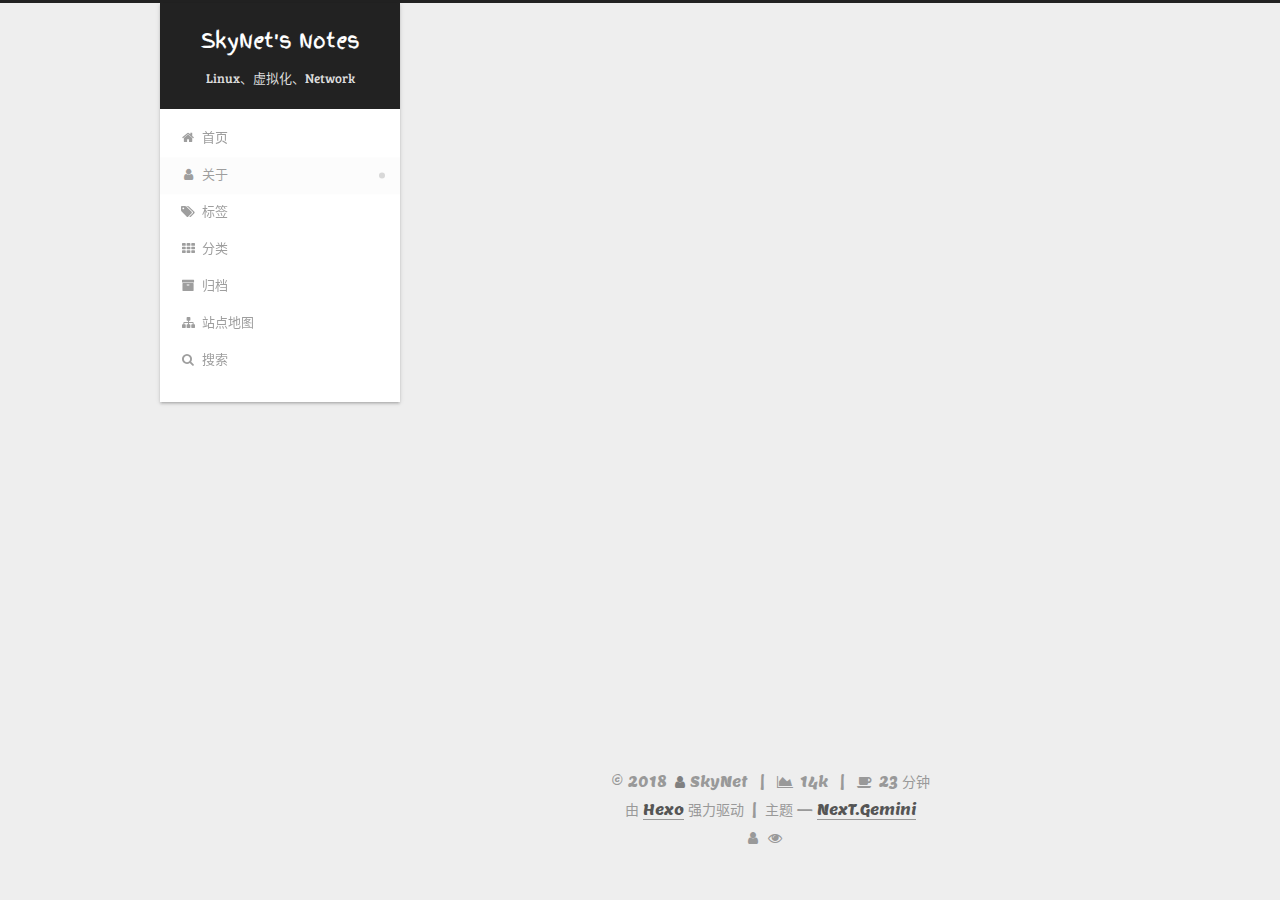
==== about/index.html @ 553ba581 "Site updated: 2018-06-21 13:58:38" ====
<!DOCTYPE html><html class="theme-next gemini use-motion" lang="zh-CN"><head><meta charset="UTF-8"><meta http-equiv="X-UA-Compatible" content="IE=edge"><meta name="viewport" content="width=device-width,initial-scale=1,maximum-scale=2"><meta name="theme-color" content="#222"><meta http-equiv="Cache-Control" content="no-transform"><meta http-equiv="Cache-Control" content="no-siteapp"><link href="//fonts.cat.net/css?family=Lemon:300,300italic,400,400italic,700,700italic|Bree Serif:300,300italic,400,400italic,700,700italic|Roboto Slab:300,300italic,400,400italic,700,700italic|Finger Paint:300,300italic,400,400italic,700,700italic|PT Mono:300,300italic,400,400italic,700,700italic&subset=latin,latin-ext" rel="stylesheet" type="text/css"><link href="/lib/font-awesome/css/font-awesome.min.css?v=4.6.2" rel="stylesheet" type="text/css"><link href="/css/main.css?v=6.3.0" rel="stylesheet" type="text/css"><link rel="apple-touch-icon" sizes="180x180" href="/images/apple-touch-icon-next.png?v=6.3.0"><link rel="icon" type="image/png" sizes="32x32" href="/images/favicon-32x32-next.png?v=6.3.0"><link rel="icon" type="image/png" sizes="16x16" href="/images/favicon-16x16-next.png?v=6.3.0"><link rel="mask-icon" href="/images/logo.svg?v=6.3.0" color="#222"><script type="text/javascript" id="hexo.configurations">var NexT=window.NexT||{},CONFIG={root:"/",scheme:"Gemini",version:"6.3.0",sidebar:{position:"left",display:"post",offset:12,b2t:!1,scrollpercent:!1,onmobile:!1},fancybox:!1,fastclick:!1,lazyload:!1,tabs:!0,motion:{enable:!0,async:!1,transition:{post_block:"fadeIn",post_header:"slideDownIn",post_body:"slideDownIn",coll_header:"slideLeftIn",sidebar:"slideUpIn"}},algolia:{applicationID:"",apiKey:"",indexName:"",hits:{per_page:10},labels:{input_placeholder:"Search for Posts",hits_empty:"We didn't find any results for the search: ${query}",hits_stats:"${hits} results found in ${time} ms"}}}</script><meta name="description" content="嘿嘿、哈哈、嘿嘿"><meta name="keywords" content="Linux、虚拟化、Network"><meta property="og:type" content="website"><meta property="og:title" content="SkyNet&#39;s Notes"><meta property="og:url" content="http://www.dpoint.cc/about/index.html"><meta property="og:site_name" content="SkyNet&#39;s Notes"><meta property="og:description" content="嘿嘿、哈哈、嘿嘿"><meta property="og:locale" content="zh-CN"><meta property="og:updated_time" content="2018-06-21T04:16:43.417Z"><meta name="twitter:card" content="summary"><meta name="twitter:title" content="SkyNet&#39;s Notes"><meta name="twitter:description" content="嘿嘿、哈哈、嘿嘿"><link rel="alternate" href="/atom.xml" title="SkyNet's Notes" type="application/atom+xml"><link rel="canonical" href="http://www.dpoint.cc/about/"><script type="text/javascript" id="page.configurations">CONFIG.page={sidebar:""}</script><title>| SkyNet's Notes</title><noscript><style type="text/css">.sidebar-inner,.use-motion .brand,.use-motion .collection-title,.use-motion .comments,.use-motion .menu-item,.use-motion .motion-element,.use-motion .pagination,.use-motion .post-block,.use-motion .post-body,.use-motion .post-header{opacity:initial}.use-motion .logo,.use-motion .site-subtitle,.use-motion .site-title{opacity:initial;top:initial}.logo-line-after i{right:initial}</style></noscript><link rel="stylesheet" href="/css/prism-atom-dark.css" type="text/css"></head><body itemscope itemtype="http://schema.org/WebPage" lang="zh-CN"><div class="container sidebar-position-left page-post-detail"><div class="headband"></div><header id="header" class="header" itemscope itemtype="http://schema.org/WPHeader"><div class="header-inner"><div class="site-brand-wrapper"><div class="site-meta"><div class="custom-logo-site-title"><a href="/" class="brand" rel="start"><span class="logo-line-before"><i></i></span> <span class="site-title">SkyNet's Notes</span> <span class="logo-line-after"><i></i></span></a></div><h1 class="site-subtitle" itemprop="description">Linux、虚拟化、Network</h1></div><div class="site-nav-toggle"><button aria-label="切换导航栏"><span class="btn-bar"></span> <span class="btn-bar"></span> <span class="btn-bar"></span></button></div></div><nav class="site-nav"><ul id="menu" class="menu"><li class="menu-item menu-item-home"><a href="/" rel="section"><i class="menu-item-icon fa fa-fw fa-home"></i><br>首页</a></li><li class="menu-item menu-item-about menu-item-active"><a href="/about/" rel="section"><i class="menu-item-icon fa fa-fw fa-user"></i><br>关于</a></li><li class="menu-item menu-item-tags"><a href="/tags/" rel="section"><i class="menu-item-icon fa fa-fw fa-tags"></i><br>标签</a></li><li class="menu-item menu-item-categories"><a href="/categories/" rel="section"><i class="menu-item-icon fa fa-fw fa-th"></i><br>分类</a></li><li class="menu-item menu-item-archives"><a href="/archives/" rel="section"><i class="menu-item-icon fa fa-fw fa-archive"></i><br>归档</a></li><li class="menu-item menu-item-sitemap"><a href="/sitemap.xml" rel="section"><i class="menu-item-icon fa fa-fw fa-sitemap"></i><br>站点地图</a></li><li class="menu-item menu-item-search"><a href="javascript:;" class="popup-trigger"><i class="menu-item-icon fa fa-search fa-fw"></i><br>搜索</a></li></ul><div class="site-search"><div class="popup search-popup local-search-popup"><div class="local-search-header clearfix"><span class="search-icon"><i class="fa fa-search"></i> </span><span class="popup-btn-close"><i class="fa fa-times-circle"></i></span><div class="local-search-input-wrapper"><input autocomplete="off" placeholder="搜索..." spellcheck="false" type="text" id="local-search-input"></div></div><div id="local-search-result"></div></div></div></nav></div></header><main id="main" class="main"><div class="main-inner"><div class="content-wrap"><div id="content" class="content"><div id="posts" class="posts-expand"><div class="post-block page"><header class="post-header"><h2 class="post-title" itemprop="name headline"></h2><div class="post-meta"></div></header><div class="post-body"></div></div></div></div></div><div class="sidebar-toggle"><div class="sidebar-toggle-line-wrap"><span class="sidebar-toggle-line sidebar-toggle-line-first"></span> <span class="sidebar-toggle-line sidebar-toggle-line-middle"></span> <span class="sidebar-toggle-line sidebar-toggle-line-last"></span></div></div><aside id="sidebar" class="sidebar"><div class="sidebar-inner"><section class="site-overview-wrap sidebar-panel sidebar-panel-active"><div class="site-overview"><div class="site-author motion-element" itemprop="author" itemscope itemtype="http://schema.org/Person"><img class="site-author-image" itemprop="image" src="/images/avatar.jpg" alt="SkyNet"><p class="site-author-name" itemprop="name">SkyNet</p><p class="site-description motion-element" itemprop="description">嘿嘿、哈哈、嘿嘿</p></div><nav class="site-state motion-element"><div class="site-state-item site-state-posts"><a href="/archives/"><span class="site-state-item-count">4</span> <span class="site-state-item-name">日志</span></a></div></nav><div class="feed-link motion-element"><a href="/atom.xml" rel="alternate"><i class="fa fa-rss"></i> RSS</a></div></div></section></div></aside></div></main><footer id="footer" class="footer"><div class="footer-inner"><div class="copyright">&copy; <span itemprop="copyrightYear">2018</span> <span class="with-love" id="animate"><i class="fa fa-user"></i> </span><span class="author" itemprop="copyrightHolder">SkyNet</span> <span class="post-meta-divider">|</span> <span class="post-meta-item-icon"><i class="fa fa-area-chart"></i> </span><span title="站点总字数">14k</span> <span class="post-meta-divider">|</span> <span class="post-meta-item-icon"><i class="fa fa-coffee"></i> </span><span title="站点阅读时长">23 分钟</span></div><div class="powered-by">由 <a class="theme-link" target="_blank" rel="external nofollow" href="https://hexo.io">Hexo</a> 强力驱动</div><span class="post-meta-divider">|</span><div class="theme-info">主题 &mdash; <a class="theme-link" target="_blank" rel="external nofollow" href="https://theme-next.org">NexT.Gemini</a></div><div class="busuanzi-count"><script async src="https://dn-lbstatics.qbox.me/busuanzi/2.3/busuanzi.pure.mini.js"></script><span class="site-uv" title="总访客量"><i class="fa fa-user"></i> <span class="busuanzi-value" id="busuanzi_value_site_uv"></span> </span><span class="site-pv" title="总访问量"><i class="fa fa-eye"></i> <span class="busuanzi-value" id="busuanzi_value_site_pv"></span></span></div></div></footer><div class="back-to-top"><i class="fa fa-arrow-up"></i></div></div><script type="text/javascript">"[object Function]"!==Object.prototype.toString.call(window.Promise)&&(window.Promise=null)</script><script type="text/javascript" src="/lib/jquery/index.js?v=2.1.3"></script><script type="text/javascript" src="/lib/velocity/velocity.min.js?v=1.2.1"></script><script type="text/javascript" src="/lib/velocity/velocity.ui.min.js?v=1.2.1"></script><script type="text/javascript" src="/js/src/utils.js?v=6.3.0"></script><script type="text/javascript" src="/js/src/motion.js?v=6.3.0"></script><script type="text/javascript" src="/js/src/affix.js?v=6.3.0"></script><script type="text/javascript" src="/js/src/schemes/pisces.js?v=6.3.0"></script><script type="text/javascript" src="/js/src/scrollspy.js?v=6.3.0"></script><script type="text/javascript" src="/js/src/post-details.js?v=6.3.0"></script><script type="text/javascript" src="/js/src/bootstrap.js?v=6.3.0"></script><script type="text/javascript">// Popup Window;
    var isfetched = false;
    var isXml = true;
    // Search DB path;
    var search_path = "search.json";
    if (search_path.length === 0) {
      search_path = "search.xml";
    } else if (/json$/i.test(search_path)) {
      isXml = false;
    }
    var path = "/" + search_path;
    // monitor main search box;

    var onPopupClose = function (e) {
      $('.popup').hide();
      $('#local-search-input').val('');
      $('.search-result-list').remove();
      $('#no-result').remove();
      $(".local-search-pop-overlay").remove();
      $('body').css('overflow', '');
    }

    function proceedsearch() {
      $("body")
        .append('<div class="search-popup-overlay local-search-pop-overlay"></div>')
        .css('overflow', 'hidden');
      $('.search-popup-overlay').click(onPopupClose);
      $('.popup').toggle();
      var $localSearchInput = $('#local-search-input');
      $localSearchInput.attr("autocapitalize", "none");
      $localSearchInput.attr("autocorrect", "off");
      $localSearchInput.focus();
    }

    // search function;
    var searchFunc = function(path, search_id, content_id) {
      'use strict';

      // start loading animation
      $("body")
        .append('<div class="search-popup-overlay local-search-pop-overlay">' +
          '<div id="search-loading-icon">' +
          '<i class="fa fa-spinner fa-pulse fa-5x fa-fw"></i>' +
          '</div>' +
          '</div>')
        .css('overflow', 'hidden');
      $("#search-loading-icon").css('margin', '20% auto 0 auto').css('text-align', 'center');

      

      $.ajax({
        url: path,
        dataType: isXml ? "xml" : "json",
        async: true,
        success: function(res) {
          // get the contents from search data
          isfetched = true;
          $('.popup').detach().appendTo('.header-inner');
          var datas = isXml ? $("entry", res).map(function() {
            return {
              title: $("title", this).text(),
              content: $("content",this).text(),
              url: $("url" , this).text()
            };
          }).get() : res;
          var input = document.getElementById(search_id);
          var resultContent = document.getElementById(content_id);
          var inputEventFunction = function() {
            var searchText = input.value.trim().toLowerCase();
            var keywords = searchText.split(/[\s\-]+/);
            if (keywords.length > 1) {
              keywords.push(searchText);
            }
            var resultItems = [];
            if (searchText.length > 0) {
              // perform local searching
              datas.forEach(function(data) {
                var isMatch = false;
                var hitCount = 0;
                var searchTextCount = 0;
                var title = data.title.trim();
                var titleInLowerCase = title.toLowerCase();
                var content = data.content.trim().replace(/<[^>]+>/g,"");
                
                var contentInLowerCase = content.toLowerCase();
                var articleUrl = decodeURIComponent(data.url);
                var indexOfTitle = [];
                var indexOfContent = [];
                // only match articles with not empty titles
                if(title != '') {
                  keywords.forEach(function(keyword) {
                    function getIndexByWord(word, text, caseSensitive) {
                      var wordLen = word.length;
                      if (wordLen === 0) {
                        return [];
                      }
                      var startPosition = 0, position = [], index = [];
                      if (!caseSensitive) {
                        text = text.toLowerCase();
                        word = word.toLowerCase();
                      }
                      while ((position = text.indexOf(word, startPosition)) > -1) {
                        index.push({position: position, word: word});
                        startPosition = position + wordLen;
                      }
                      return index;
                    }

                    indexOfTitle = indexOfTitle.concat(getIndexByWord(keyword, titleInLowerCase, false));
                    indexOfContent = indexOfContent.concat(getIndexByWord(keyword, contentInLowerCase, false));
                  });
                  if (indexOfTitle.length > 0 || indexOfContent.length > 0) {
                    isMatch = true;
                    hitCount = indexOfTitle.length + indexOfContent.length;
                  }
                }

                // show search results

                if (isMatch) {
                  // sort index by position of keyword

                  [indexOfTitle, indexOfContent].forEach(function (index) {
                    index.sort(function (itemLeft, itemRight) {
                      if (itemRight.position !== itemLeft.position) {
                        return itemRight.position - itemLeft.position;
                      } else {
                        return itemLeft.word.length - itemRight.word.length;
                      }
                    });
                  });

                  // merge hits into slices

                  function mergeIntoSlice(text, start, end, index) {
                    var item = index[index.length - 1];
                    var position = item.position;
                    var word = item.word;
                    var hits = [];
                    var searchTextCountInSlice = 0;
                    while (position + word.length <= end && index.length != 0) {
                      if (word === searchText) {
                        searchTextCountInSlice++;
                      }
                      hits.push({position: position, length: word.length});
                      var wordEnd = position + word.length;

                      // move to next position of hit

                      index.pop();
                      while (index.length != 0) {
                        item = index[index.length - 1];
                        position = item.position;
                        word = item.word;
                        if (wordEnd > position) {
                          index.pop();
                        } else {
                          break;
                        }
                      }
                    }
                    searchTextCount += searchTextCountInSlice;
                    return {
                      hits: hits,
                      start: start,
                      end: end,
                      searchTextCount: searchTextCountInSlice
                    };
                  }

                  var slicesOfTitle = [];
                  if (indexOfTitle.length != 0) {
                    slicesOfTitle.push(mergeIntoSlice(title, 0, title.length, indexOfTitle));
                  }

                  var slicesOfContent = [];
                  while (indexOfContent.length != 0) {
                    var item = indexOfContent[indexOfContent.length - 1];
                    var position = item.position;
                    var word = item.word;
                    // cut out 100 characters
                    var start = position - 20;
                    var end = position + 80;
                    if(start < 0){
                      start = 0;
                    }
                    if (end < position + word.length) {
                      end = position + word.length;
                    }
                    if(end > content.length){
                      end = content.length;
                    }
                    slicesOfContent.push(mergeIntoSlice(content, start, end, indexOfContent));
                  }

                  // sort slices in content by search text's count and hits' count

                  slicesOfContent.sort(function (sliceLeft, sliceRight) {
                    if (sliceLeft.searchTextCount !== sliceRight.searchTextCount) {
                      return sliceRight.searchTextCount - sliceLeft.searchTextCount;
                    } else if (sliceLeft.hits.length !== sliceRight.hits.length) {
                      return sliceRight.hits.length - sliceLeft.hits.length;
                    } else {
                      return sliceLeft.start - sliceRight.start;
                    }
                  });

                  // select top N slices in content

                  var upperBound = parseInt('1');
                  if (upperBound >= 0) {
                    slicesOfContent = slicesOfContent.slice(0, upperBound);
                  }

                  // highlight title and content

                  function highlightKeyword(text, slice) {
                    var result = '';
                    var prevEnd = slice.start;
                    slice.hits.forEach(function (hit) {
                      result += text.substring(prevEnd, hit.position);
                      var end = hit.position + hit.length;
                      result += '<b class="search-keyword">' + text.substring(hit.position, end) + '</b>';
                      prevEnd = end;
                    });
                    result += text.substring(prevEnd, slice.end);
                    return result;
                  }

                  var resultItem = '';

                  if (slicesOfTitle.length != 0) {
                    resultItem += "<li><a href='" + articleUrl + "' class='search-result-title'>" + highlightKeyword(title, slicesOfTitle[0]) + "</a>";
                  } else {
                    resultItem += "<li><a href='" + articleUrl + "' class='search-result-title'>" + title + "</a>";
                  }

                  slicesOfContent.forEach(function (slice) {
                    resultItem += "<a href='" + articleUrl + "'>" +
                      "<p class=\"search-result\">" + highlightKeyword(content, slice) +
                      "...</p>" + "</a>";
                  });

                  resultItem += "</li>";
                  resultItems.push({
                    item: resultItem,
                    searchTextCount: searchTextCount,
                    hitCount: hitCount,
                    id: resultItems.length
                  });
                }
              })
            };
            if (keywords.length === 1 && keywords[0] === "") {
              resultContent.innerHTML = '<div id="no-result"><i class="fa fa-search fa-5x" /></div>'
            } else if (resultItems.length === 0) {
              resultContent.innerHTML = '<div id="no-result"><i class="fa fa-frown-o fa-5x" /></div>'
            } else {
              resultItems.sort(function (resultLeft, resultRight) {
                if (resultLeft.searchTextCount !== resultRight.searchTextCount) {
                  return resultRight.searchTextCount - resultLeft.searchTextCount;
                } else if (resultLeft.hitCount !== resultRight.hitCount) {
                  return resultRight.hitCount - resultLeft.hitCount;
                } else {
                  return resultRight.id - resultLeft.id;
                }
              });
              var searchResultList = '<ul class=\"search-result-list\">';
              resultItems.forEach(function (result) {
                searchResultList += result.item;
              })
              searchResultList += "</ul>";
              resultContent.innerHTML = searchResultList;
            }
          }

          if ('auto' === 'auto') {
            input.addEventListener('input', inputEventFunction);
          } else {
            $('.search-icon').click(inputEventFunction);
            input.addEventListener('keypress', function (event) {
              if (event.keyCode === 13) {
                inputEventFunction();
              }
            });
          }

          // remove loading animation
          $(".local-search-pop-overlay").remove();
          $('body').css('overflow', '');

          proceedsearch();
        }
      });
    }

    // handle and trigger popup window;
    $('.popup-trigger').click(function(e) {
      e.stopPropagation();
      if (isfetched === false) {
        searchFunc(path, 'local-search-input', 'local-search-result');
      } else {
        proceedsearch();
      };
    });

    $('.popup-btn-close').click(onPopupClose);
    $('.popup').click(function(e){
      e.stopPropagation();
    });
    $(document).on('keyup', function (event) {
      var shouldDismissSearchPopup = event.which === 27 &&
        $('.search-popup').is(':visible');
      if (shouldDismissSearchPopup) {
        onPopupClose();
      }
    });</script><script src="https://cdn1.lncld.net/static/js/av-core-mini-0.6.4.js"></script><script>AV.initialize("fFDcBKe122hRnHY3O27Fbxdm-gzGzoHsz","P7ByJJEGwYG8ufgKcO2BLkz1")</script><script>function showTime(e){var t=new AV.Query(e),c=[],u=$(".leancloud_visitors");u.each(function(){c.push($(this).attr("id").trim())}),t.containedIn("url",c),t.find().done(function(e){var t=".leancloud-visitors-count";if(0!==e.length){for(var n=0;n<e.length;n++){var o=e[n],i=o.get("url"),s=o.get("time"),r=document.getElementById(i);$(r).find(t).text(s)}for(n=0;n<c.length;n++){i=c[n],r=document.getElementById(i);var l=$(r).find(t);""==l.text()&&l.text(0)}}else u.find(t).text(0)}).fail(function(e,t){console.log("Error: "+t.code+" "+t.message)})}function addCount(i){var e=$(".leancloud_visitors"),s=e.attr("id").trim(),r=e.attr("data-flag-title").trim(),t=new AV.Query(i);t.equalTo("url",s),t.find({success:function(e){if(0<e.length){var t=e[0];t.fetchWhenSave(!0),t.increment("time"),$(document.getElementById(s)).find(".leancloud-visitors-count").text(t.get("time")),t.save(null,{success:function(e){},error:function(e,t){console.log("Failed to save Visitor num, with error message: "+t.message)}})}else{var n=new i,o=new AV.ACL;o.setPublicReadAccess(!0),o.setPublicWriteAccess(!0),n.setACL(o),n.set("title",r),n.set("url",s),n.set("time",1),n.save(null,{success:function(e){$(document.getElementById(s)).find(".leancloud-visitors-count").text(e.get("time"))},error:function(e,t){console.log("Failed to create")}})}},error:function(e){console.log("Error:"+e.code+" "+e.message)}})}$(function(){var e=AV.Object.extend("Counter");1==$(".leancloud_visitors").length?addCount(e):1<$(".post-title-link").length&&showTime(e)})</script><style>.copy-btn{display:inline-block;padding:6px 12px;font-size:13px;font-weight:700;line-height:20px;color:#333;white-space:nowrap;vertical-align:middle;cursor:pointer;background-color:#eee;background-image:linear-gradient(#fcfcfc,#eee);border:1px solid #d5d5d5;border-radius:3px;user-select:none;outline:0}.highlight-wrap .copy-btn{transition:opacity .3s ease-in-out;opacity:0;padding:2px 6px;position:absolute;right:4px;top:8px}.highlight-wrap .copy-btn:focus,.highlight-wrap:hover .copy-btn{opacity:1}.highlight-wrap{position:relative}</style><script>$(".highlight").each(function(t,e){var n=$("<div>").addClass("highlight-wrap");$(e).after(n),n.append($("<button>").addClass("copy-btn").append("复制").on("click",function(t){var e=$(this).parent().find(".code").find(".line").map(function(t,e){return $(e).text()}).toArray().join("\n"),n=document.createElement("textarea");document.body.appendChild(n),n.style.position="absolute",n.style.top="0px",n.style.left="0px",n.value=e,n.select(),n.focus();var o=document.execCommand("copy");document.body.removeChild(n),o?$(this).text("复制成功"):$(this).text("复制失败"),$(this).blur()})).on("mouseleave",function(t){var e=$(this).find(".copy-btn");setTimeout(function(){e.text("复制")},300)}).append(e)})</script></body></html>
---- css/main.css ----
html{font-family:sans-serif;-ms-text-size-adjust:100%;-webkit-text-size-adjust:100%}body{margin:0}article,aside,details,figcaption,figure,footer,header,hgroup,main,menu,nav,section,summary{display:block}audio,canvas,progress,video{display:inline-block;vertical-align:baseline}audio:not([controls]){display:none;height:0}[hidden],template{display:none}a{background-color:transparent}a:active,a:hover{outline:0}abbr[title]{border-bottom:1px dotted}b,strong{font-weight:700}dfn{font-style:italic}h1{font-size:2em;margin:.67em 0}mark{background:#ff0;color:#000}small{font-size:80%}sub,sup{font-size:75%;line-height:0;position:relative;vertical-align:baseline}sup{top:-.5em}sub{bottom:-.25em}img{border:0}svg:not(:root){overflow:hidden}figure{margin:1em 40px}hr{-moz-box-sizing:content-box;box-sizing:content-box;height:0}pre{overflow:auto}code,kbd,pre,samp{font-family:monospace,monospace;font-size:1em}button,input,optgroup,select,textarea{color:inherit;font:inherit;margin:0}button{overflow:visible}button,select{text-transform:none}button,html input[type=button],input[type=reset],input[type=submit]{-webkit-appearance:button;cursor:pointer}button[disabled],html input[disabled]{cursor:default}button::-moz-focus-inner,input::-moz-focus-inner{border:0;padding:0}input{line-height:normal}input[type=checkbox],input[type=radio]{box-sizing:border-box;padding:0}input[type=number]::-webkit-inner-spin-button,input[type=number]::-webkit-outer-spin-button{height:auto}input[type=search]{-webkit-appearance:textfield;-moz-box-sizing:content-box;-webkit-box-sizing:content-box;box-sizing:content-box}input[type=search]::-webkit-search-cancel-button,input[type=search]::-webkit-search-decoration{-webkit-appearance:none}fieldset{border:1px solid silver;margin:0 2px;padding:.35em .625em .75em}legend{border:0;padding:0}textarea{overflow:auto}optgroup{font-weight:700}table{border-collapse:collapse;border-spacing:0}td,th{padding:0}::selection{background:#262a30;color:#fff}body{position:relative;font-family:Lemon,"PingFang SC","Microsoft YaHei",sans-serif;font-size:14px;line-height:2;color:#555;background:#eee}@media (max-width:767px){body{padding-right:0!important}}@media (min-width:768px) and (max-width:991px){body{padding-right:0!important}}@media (min-width:1600px){body{font-size:16px}}h1,h2,h3,h4,h5,h6{margin:0;padding:0;font-weight:700;line-height:1.5;font-family:'Bree Serif',Lemon,"PingFang SC","Microsoft YaHei",sans-serif}h1,h2,h3,h4,h5,h6{margin:20px 0 15px}h1{font-size:22px}@media (max-width:767px){h1{font-size:18px}}h2{font-size:20px}@media (max-width:767px){h2{font-size:16px}}h3{font-size:18px}@media (max-width:767px){h3{font-size:14px}}h4{font-size:16px}@media (max-width:767px){h4{font-size:12px}}h5{font-size:14px}@media (max-width:767px){h5{font-size:10px}}h6{font-size:12px}@media (max-width:767px){h6{font-size:8px}}p{margin:0 0 20px 0}a{color:#555;text-decoration:none;outline:0;border-bottom:1px solid #999;word-wrap:break-word}a:hover{color:#222;border-bottom-color:#222}blockquote{margin:0;padding:0}img{display:block;margin:auto;max-width:100%;height:auto}hr{margin:40px 0;height:3px;border:none;background-color:#ddd;background-image:repeating-linear-gradient(-45deg,#fff,#fff 4px,transparent 4px,transparent 8px)}blockquote{padding:0 15px;color:#666;border-left:4px solid #ddd}blockquote cite::before{content:"-";padding:0 5px}dt{font-weight:700}dd{margin:0;padding:0}kbd{border:1px solid #ccc;border-radius:.2em;box-shadow:.1em .1em .2em rgba(0,0,0,.1);background-color:#f9f9f9;font-family:inherit;background-image:-webkit-linear-gradient(top,#eee,#fff,#eee);padding:.1em .3em;white-space:nowrap}.text-left{text-align:left}.text-center{text-align:center}.text-right{text-align:right}.text-justify{text-align:justify}.text-nowrap{white-space:nowrap}.text-lowercase{text-transform:lowercase}.text-uppercase{text-transform:uppercase}.text-capitalize{text-transform:capitalize}.center-block{display:block;margin-left:auto;margin-right:auto}.clearfix:after,.clearfix:before{content:" ";display:table}.clearfix:after{clear:both}.pullquote{width:45%}.pullquote.left{float:left;margin-left:5px;margin-right:10px}.pullquote.right{float:right;margin-left:10px;margin-right:5px}.affix.affix.affix{position:fixed}.translation{margin-top:-20px;font-size:14px;color:#999}.scrollbar-measure{width:100px;height:100px;overflow:scroll;position:absolute;top:-9999px}.use-motion .motion-element{opacity:0}table{margin:20px 0;width:100%;border-collapse:collapse;border-spacing:0;border:1px solid #ddd;font-size:14px;word-wrap:break-all}table>tbody>tr:nth-of-type(odd){background-color:#f9f9f9}table>tbody>tr:hover{background-color:#f5f5f5}caption,td,th{padding:8px;text-align:left;vertical-align:middle;font-weight:400}td,th{border-bottom:3px solid #ddd;border-right:1px solid #eee}th{padding-bottom:10px;font-weight:700}td{border-bottom-width:1px}body,html{height:100%}.container{position:relative;min-height:100%}.header-inner{margin:0 auto;padding:100px 0 70px;width:calc(100% - 252px)}@media (min-width:1600px){.container .header-inner{width:900px}}.main{padding-bottom:150px}.main-inner{margin:0 auto;width:calc(100% - 252px)}@media (min-width:1600px){.container .main-inner{width:900px}}.footer{position:absolute;left:0;bottom:0;width:100%;min-height:50px}.footer-inner{box-sizing:border-box;margin:20px auto;width:calc(100% - 252px)}@media (min-width:1600px){.container .footer-inner{width:900px}}.highlight,pre{overflow:auto;margin:20px 0;padding:0;font-size:14px;color:#4d4d4c;background:#f7f7f7;line-height:1.6}code,pre{font-family:'PT Mono',consolas,Menlo,"PingFang SC","Microsoft YaHei",monospace}code{padding:2px 4px;word-wrap:break-word;color:#555;background:#eee;border-radius:3px;font-size:14px}pre{padding:10px}pre code{padding:0;color:#4d4d4c;background:0 0;text-shadow:none}.highlight{border-radius:1px}.highlight pre{border:none;margin:0;padding:10px 0}.highlight table{margin:0;width:auto;border:none}.highlight td{border:none;padding:0}.highlight figcaption{font-size:1em;color:#4d4d4c;line-height:1em;margin-bottom:1em;margin:0;padding:.5em;background:#eee;border-bottom:1px solid #e9e9e9}.highlight figcaption:after,.highlight figcaption:before{content:" ";display:table}.highlight figcaption:after{clear:both}.highlight figcaption a{float:right;color:#4d4d4c}.highlight figcaption a:hover{border-bottom-color:#4d4d4c}.highlight .gutter pre{padding-left:10px;padding-right:10px;color:#869194;text-align:right;background-color:#eff2f3}.highlight .code pre{width:100%;padding-left:10px;padding-right:10px;background-color:#f7f7f7}.highlight .line{height:20px}.gutter{-webkit-user-select:none;-moz-user-select:none;-ms-user-select:none;user-select:none}.gist table{width:auto}.gist table td{border:none}pre .deletion{background:#fdd}pre .addition{background:#dfd}pre .meta{color:#8959a8}pre .comment{color:#8e908c}pre .attribute,pre .css .class,pre .css .id,pre .css .pseudo,pre .html .doctype,pre .regexp,pre .ruby .constant,pre .tag,pre .variable,pre .xml .doctype,pre .xml .pi,pre .xml .tag .title{color:#c82829}pre .built_in,pre .command,pre .constant,pre .literal,pre .number,pre .params,pre .preprocessor{color:#f5871f}pre .css .rules .attribute,pre .formula,pre .header,pre .inheritance,pre .number,pre .ruby .class .title,pre .ruby .symbol,pre .special,pre .string,pre .value,pre .xml .cdata{color:#718c00}pre .css .hexcolor,pre .title{color:#3e999f}pre .coffeescript .title,pre .function,pre .javascript .title,pre .perl .sub,pre .python .decorator,pre .python .title,pre .ruby .function .title,pre .ruby .title .keyword{color:#4271ae}pre .javascript .function,pre .keyword{color:#8959a8}.posts-expand .post-body img.full-image{border:none}.blockquote-center,.page-home .post-type-quote blockquote,.page-post-detail .post-type-quote blockquote{position:relative;margin:40px 0;padding:0;border-left:none;text-align:center}.blockquote-center::after,.blockquote-center::before,.page-home .post-type-quote blockquote::after,.page-home .post-type-quote blockquote::before,.page-post-detail .post-type-quote blockquote::after,.page-post-detail .post-type-quote blockquote::before{position:absolute;content:' ';display:block;width:100%;height:24px;opacity:.2;background-repeat:no-repeat;background-position:0 -6px;background-size:22px 22px}.blockquote-center::before,.page-home .post-type-quote blockquote::before,.page-post-detail .post-type-quote blockquote::before{top:-20px;background-image:url(../images/quote-l.svg);border-top:1px solid #ccc}.blockquote-center::after,.page-home .post-type-quote blockquote::after,.page-post-detail .post-type-quote blockquote::after{bottom:-20px;background-image:url(../images/quote-r.svg);border-bottom:1px solid #ccc;background-position:100% 8px}.blockquote-center div,.blockquote-center p,.page-home .post-type-quote blockquote div,.page-home .post-type-quote blockquote p,.page-post-detail .post-type-quote blockquote div,.page-post-detail .post-type-quote blockquote p{text-align:center}.post .post-body .group-picture img{box-sizing:border-box;padding:0 3px;border:none}.post .group-picture-row{overflow:hidden;margin-top:6px}.post .group-picture-row:first-child{margin-top:0}.post .group-picture-column{float:left}.page-post-detail .post-body .group-picture-column{float:none;margin-top:10px;width:auto!important}.page-post-detail .post-body .group-picture-column img{margin:0 auto}.page-archive .group-picture-container{overflow:hidden}.page-archive .group-picture-row{float:left}.page-archive .group-picture-row:first-child{margin-top:6px}.page-archive .group-picture-column{max-width:150px;max-height:150px}.post-body .note{position:relative;padding:15px;margin-bottom:20px;border:1px solid #eee;border-left-width:5px;border-radius:3px}.post-body .note h2,.post-body .note h3,.post-body .note h4,.post-body .note h5,.post-body .note h6{margin-top:0;margin-bottom:0;border-bottom:initial;padding-top:0!important}.post-body .note blockquote:first-child,.post-body .note ol:first-child,.post-body .note p:first-child,.post-body .note pre:first-child,.post-body .note table:first-child,.post-body .note ul:first-child{margin-top:0}.post-body .note blockquote:last-child,.post-body .note ol:last-child,.post-body .note p:last-child,.post-body .note pre:last-child,.post-body .note table:last-child,.post-body .note ul:last-child{margin-bottom:0}.post-body .note.default{border-left-color:#777}.post-body .note.default h2,.post-body .note.default h3,.post-body .note.default h4,.post-body .note.default h5,.post-body .note.default h6{color:#777}.post-body .note.primary{border-left-color:#6f42c1}.post-body .note.primary h2,.post-body .note.primary h3,.post-body .note.primary h4,.post-body .note.primary h5,.post-body .note.primary h6{color:#6f42c1}.post-body .note.info{border-left-color:#428bca}.post-body .note.info h2,.post-body .note.info h3,.post-body .note.info h4,.post-body .note.info h5,.post-body .note.info h6{color:#428bca}.post-body .note.success{border-left-color:#5cb85c}.post-body .note.success h2,.post-body .note.success h3,.post-body .note.success h4,.post-body .note.success h5,.post-body .note.success h6{color:#5cb85c}.post-body .note.warning{border-left-color:#f0ad4e}.post-body .note.warning h2,.post-body .note.warning h3,.post-body .note.warning h4,.post-body .note.warning h5,.post-body .note.warning h6{color:#f0ad4e}.post-body .note.danger{border-left-color:#d9534f}.post-body .note.danger h2,.post-body .note.danger h3,.post-body .note.danger h4,.post-body .note.danger h5,.post-body .note.danger h6{color:#d9534f}.post-body .label{display:inline;padding:0 2px;white-space:nowrap}.post-body .label.default{background-color:#f0f0f0}.post-body .label.primary{background-color:#efe6f7}.post-body .label.info{background-color:#e5f2f8}.post-body .label.success{background-color:#e7f4e9}.post-body .label.warning{background-color:#fcf6e1}.post-body .label.danger{background-color:#fae8eb}.post-body .tabs{position:relative;display:block;margin-bottom:20px;padding-top:10px}.post-body .tabs ul.nav-tabs{margin:0;padding:0;display:flex;margin-bottom:-1px}@media (max-width:413px){.post-body .tabs ul.nav-tabs{display:block;margin-bottom:5px}}.post-body .tabs ul.nav-tabs li.tab{list-style-type:none!important;margin:0 .25em 0 0;border-top:3px solid transparent;border-left:1px solid transparent;border-right:1px solid transparent}@media (max-width:413px){.post-body .tabs ul.nav-tabs li.tab{margin:initial;border-top:1px solid transparent;border-left:3px solid transparent;border-right:1px solid transparent;border-bottom:1px solid transparent}}.post-body .tabs ul.nav-tabs li.tab a{outline:0;border-bottom:initial;display:block;line-height:1.8em;padding:.25em .75em;transition-duration:.2s;transition-timing-function:ease-out;transition-delay:0s}.post-body .tabs ul.nav-tabs li.tab a i{width:1.285714285714286em}.post-body .tabs ul.nav-tabs li.tab.active{border-top:3px solid #fc6423;border-left:1px solid #ddd;border-right:1px solid #ddd;background-color:#fff}@media (max-width:413px){.post-body .tabs ul.nav-tabs li.tab.active{border-top:1px solid #ddd;border-left:3px solid #fc6423;border-right:1px solid #ddd;border-bottom:1px solid #ddd}}.post-body .tabs ul.nav-tabs li.tab.active a{cursor:default;color:#555}.post-body .tabs .tab-content{background-color:#fff}.post-body .tabs .tab-content .tab-pane{border:1px solid #ddd;padding:20px 20px 0 20px}.post-body .tabs .tab-content .tab-pane:not(.active){display:none!important}.post-body .tabs .tab-content .tab-pane.active{display:block!important}.btn{display:inline-block;padding:0 20px;font-size:14px;color:#555;background:#fff;border:2px solid #555;text-decoration:none;border-radius:2px;transition-property:background-color;transition-duration:.2s;transition-timing-function:ease-in-out;transition-delay:0s;line-height:2}.btn:hover{border-color:#222;color:#fff;background:#222}.btn+.btn{margin:0 0 8px 8px}.btn .fa-fw{width:1.285714285714286em;text-align:left}.btn-bar{display:block;width:22px;height:2px;background:#555;border-radius:1px}.btn-bar+.btn-bar{margin-top:4px}.pagination{margin:120px 0 40px;text-align:center;border-top:1px solid #eee}.page-number-basic,.pagination .next,.pagination .page-number,.pagination .prev,.pagination .space{display:inline-block;position:relative;top:-1px;margin:0 10px;padding:0 11px}@media (max-width:767px){.page-number-basic,.pagination .next,.pagination .page-number,.pagination .prev,.pagination .space{margin:0 5px}}.pagination .next,.pagination .page-number,.pagination .prev{border-bottom:0;border-top:1px solid #eee;transition-property:border-color;transition-duration:.2s;transition-timing-function:ease-in-out;transition-delay:0s}.pagination .next:hover,.pagination .page-number:hover,.pagination .prev:hover{border-top-color:#222}.pagination .space{padding:0;margin:0}.pagination .prev{margin-left:0}.pagination .next{margin-right:0}.pagination .page-number.current{color:#fff;background:#ccc;border-top-color:#ccc}@media (max-width:767px){.pagination{border-top:none}.pagination .next,.pagination .page-number,.pagination .prev{margin-bottom:10px;border-top:0;border-bottom:1px solid #eee;padding:0 10px}.pagination .next:hover,.pagination .page-number:hover,.pagination .prev:hover{border-bottom-color:#222}}.comments{margin:60px 20px 0}.tag-cloud{text-align:center}.tag-cloud a{display:inline-block;margin:10px}.back-to-top{box-sizing:border-box;position:fixed;bottom:-100px;right:30px;z-index:1050;padding:0 6px;width:24px;background:#222;font-size:12px;opacity:.6;color:#fff;cursor:pointer;text-align:center;-webkit-transform:translateZ(0);transition-property:bottom;transition-duration:.2s;transition-timing-function:ease-in-out;transition-delay:0s}@media (min-width:768px) and (max-width:991px){.back-to-top{display:none!important}}@media (max-width:767px){.back-to-top{display:none!important}}.back-to-top.back-to-top-on{bottom:30px}.header{background:0 0}.header-inner{position:relative}.headband{height:3px;background:#222}.site-meta{margin:0;text-align:center}@media (max-width:767px){.site-meta{text-align:center}}.brand{position:relative;display:inline-block;padding:0 40px;color:#fff;background:#222;border-bottom:none}.brand:hover{color:#fff}.logo{display:inline-block;margin-right:5px;line-height:36px;vertical-align:top}.site-title{display:inline-block;vertical-align:top;line-height:36px;font-size:20px;font-weight:400;font-family:'Finger Paint',Lemon,"PingFang SC","Microsoft YaHei",sans-serif}.site-subtitle{margin-top:10px;font-size:13px;color:#ddd}.use-motion .brand{opacity:0}.use-motion .logo,.use-motion .site-subtitle,.use-motion .site-title{opacity:0;position:relative;top:-10px}.site-nav-toggle{display:none;position:absolute;top:10px;left:10px}@media (max-width:767px){.site-nav-toggle{display:block}}.site-nav-toggle button{margin-top:2px;padding:9px 10px;background:0 0;border:none}@media (max-width:767px){.site-nav{display:none;margin:0 -10px;padding:0 10px;clear:both;border-top:1px solid #ddd}}@media (min-width:768px) and (max-width:991px){.site-nav{display:block!important}}@media (min-width:992px){.site-nav{display:block!important}}.menu{margin-top:20px;padding-left:0;text-align:center}.menu .menu-item{display:inline-block;margin:0 10px;list-style:none}@media screen and (max-width:767px){.menu .menu-item{margin-top:10px}}.menu .menu-item a{display:block;font-size:13px;line-height:inherit;border-bottom:1px solid transparent;transition-property:border-color;transition-duration:.2s;transition-timing-function:ease-in-out;transition-delay:0s}.menu .menu-item a:hover,.menu-item-active a{border-bottom-color:#222}.menu .menu-item .fa{margin-right:5px}.use-motion .menu-item{opacity:0}.post-body{font-family:'Roboto Slab',Lemon,"PingFang SC","Microsoft YaHei",sans-serif}@media (max-width:767px){.post-body{word-break:break-word}}.post-body .fancybox img{display:block!important;margin:0 auto;cursor:pointer;cursor:zoom-in;cursor:-webkit-zoom-in}.post-body .figure .caption,.post-body .image-caption{margin:-20px auto 15px;text-align:center;font-size:14px;color:#999;font-weight:700;line-height:1}.post-sticky-flag{display:inline-block;font-size:16px;-ms-transform:rotate(30deg);-webkit-transform:rotate(30deg);-moz-transform:rotate(30deg);-ms-transform:rotate(30deg);-o-transform:rotate(30deg);transform:rotate(30deg)}.use-motion .comments,.use-motion .pagination,.use-motion .post-block{opacity:0}.use-motion .post-header{opacity:0}.use-motion .post-body{opacity:0}.use-motion .collection-title{opacity:0}.posts-expand{padding-top:40px}@media (max-width:767px){.posts-expand{margin:0 20px}.post-body pre .gutter pre{padding-right:10px}.post-body .highlight{margin-left:0;margin-right:0;padding:0}.post-body .highlight .gutter pre{padding-right:10px}}@media (min-width:992px){.posts-expand .post-body{text-align:justify}}.posts-expand .post-body h2,.posts-expand .post-body h3,.posts-expand .post-body h4,.posts-expand .post-body h5,.posts-expand .post-body h6{padding-top:10px}.posts-expand .post-body h2 .header-anchor,.posts-expand .post-body h3 .header-anchor,.posts-expand .post-body h4 .header-anchor,.posts-expand .post-body h5 .header-anchor,.posts-expand .post-body h6 .header-anchor{float:right;margin-left:10px;color:#ccc;border-bottom-style:none;visibility:hidden}.posts-expand .post-body h2 .header-anchor:hover,.posts-expand .post-body h3 .header-anchor:hover,.posts-expand .post-body h4 .header-anchor:hover,.posts-expand .post-body h5 .header-anchor:hover,.posts-expand .post-body h6 .header-anchor:hover{color:inherit}.posts-expand .post-body h2:hover .header-anchor,.posts-expand .post-body h3:hover .header-anchor,.posts-expand .post-body h4:hover .header-anchor,.posts-expand .post-body h5:hover .header-anchor,.posts-expand .post-body h6:hover .header-anchor{visibility:visible}.posts-expand .post-body ul li{list-style:circle}.posts-expand .post-body img{box-sizing:border-box;margin:auto;padding:3px;border:1px solid #ddd}.posts-expand .post-body .fancybox img{margin:0 auto 25px}.posts-expand .post-body img{margin:0 auto 25px}@media (max-width:767px){.posts-collapse{margin:0 20px}.posts-collapse .post-meta,.posts-collapse .post-title{display:block;width:auto;text-align:left}}.posts-collapse{position:relative;z-index:1010;margin-left:55px}.posts-collapse::after{content:" ";position:absolute;top:20px;left:0;margin-left:-2px;width:4px;height:100%;background:#f5f5f5;z-index:-1}@media (max-width:767px){.posts-collapse{margin:0 20px}}.posts-collapse .collection-title{position:relative;margin:60px 0}.posts-collapse .collection-title h1,.posts-collapse .collection-title h2{margin-left:20px}.posts-collapse .collection-title small{color:#bbb;margin-left:5px}.posts-collapse .collection-title::before{content:" ";position:absolute;left:0;top:50%;margin-left:-4px;margin-top:-4px;width:8px;height:8px;background:#bbb;border-radius:50%}.posts-collapse .post{margin:30px 0}.posts-collapse .post-header{position:relative;transition-duration:.2s;transition-timing-function:ease-in-out;transition-delay:0s;transition-property:border;border-bottom:1px dashed #ccc}.posts-collapse .post-header::before{content:" ";position:absolute;left:0;top:12px;width:6px;height:6px;margin-left:-4px;background:#bbb;border-radius:50%;border:1px solid #fff;transition-duration:.2s;transition-timing-function:ease-in-out;transition-delay:0s;transition-property:background}.posts-collapse .post-header:hover{border-bottom-color:#666}.posts-collapse .post-header:hover::before{background:#222}.posts-collapse .post-meta{position:absolute;font-size:12px;left:20px;top:5px}.posts-collapse .post-comments-count{display:none}.posts-collapse .post-title{margin-left:60px;font-size:16px;font-weight:400;line-height:inherit}.posts-collapse .post-title::after{margin-left:3px;opacity:.6}.posts-collapse .post-title a{color:#666;border-bottom:none}.page-home .post-type-quote .post-header,.page-home .post-type-quote .post-tags,.page-post-detail .post-type-quote .post-header,.page-post-detail .post-type-quote .post-tags{display:none}.posts-expand .post-title{text-align:center;word-break:break-word;font-weight:400}.posts-expand .post-title-link{display:inline-block;position:relative;color:#555;border-bottom:none;line-height:1.2;vertical-align:top}.posts-expand .post-title-link::before{content:"";position:absolute;width:100%;height:2px;bottom:0;left:0;background-color:#000;visibility:hidden;-webkit-transform:scaleX(0);-moz-transform:scaleX(0);-ms-transform:scaleX(0);-o-transform:scaleX(0);transform:scaleX(0);transition-duration:.2s;transition-timing-function:ease-in-out;transition-delay:0s}.posts-expand .post-title-link:hover::before{visibility:visible;-webkit-transform:scaleX(1);-moz-transform:scaleX(1);-ms-transform:scaleX(1);-o-transform:scaleX(1);transform:scaleX(1)}.posts-expand .post-title-link .fa{font-size:16px}.posts-expand .post-meta{margin:3px 0 60px 0;color:#999;font-family:'Roboto Slab',Lemon,"PingFang SC","Microsoft YaHei",sans-serif;font-size:12px;text-align:center}.posts-expand .post-meta .post-category-list{display:inline-block;margin:0;padding:3px}.posts-expand .post-meta .post-category-list-link{color:#999}.posts-expand .post-meta .post-description{font-size:14px;margin-top:2px}.posts-expand .post-meta time{border-bottom:1px dashed #999;cursor:help}.post-meta-divider{margin:0 .5em}.post-meta-item-icon{margin-right:3px}@media (min-width:768px) and (max-width:991px){.post-meta-item-icon{display:inline-block}}@media (max-width:767px){.post-meta-item-icon{display:inline-block}}@media (min-width:768px) and (max-width:991px){.post-meta-item-text{display:none}}@media (max-width:767px){.post-meta-item-text{display:none}}.post-button{margin-top:40px}.posts-expand .post-tags{margin-top:40px;text-align:center}.posts-expand .post-tags a{display:inline-block;margin-right:10px;font-size:13px}.post-nav{display:table;margin-top:15px;width:100%;border-top:1px solid #eee}.post-nav-divider{display:table-cell;width:10%}.post-nav-item{display:table-cell;padding:10px 0 0 0;width:45%;vertical-align:top}.post-nav-item a{position:relative;display:block;line-height:25px;font-size:14px;color:#555;border-bottom:none}.post-nav-item a:hover{color:#222;border-bottom:none}.post-nav-item a:active{top:2px}.post-nav-item .fa{position:absolute;top:8px;left:0;font-size:12px}.post-nav-next a{padding-left:15px}.post-nav-prev{text-align:right}.post-nav-prev a{padding-right:15px}.post-nav-prev .fa{right:0;left:auto}.posts-expand .post-eof{display:block;margin:80px auto 60px;width:8%;height:1px;background:#ccc;text-align:center}.post:last-child .post-eof.post-eof.post-eof{display:none}.post-gallery{display:table;table-layout:fixed;width:100%;border-collapse:separate}.post-gallery-row{display:table-row}.post-gallery .post-gallery-img{display:table-cell;text-align:center;vertical-align:middle;border:none}.post-gallery .post-gallery-img img{max-width:100%;max-height:100%;border:none}.fancybox-close,.fancybox-close:hover{border:none}#rewardButton{cursor:pointer;border:0;outline:0;border-radius:5px;padding:0;margin:0;letter-spacing:normal;text-transform:none;text-indent:0;text-shadow:none}#rewardButton span{display:inline-block;width:80px;height:35px;border-radius:5px;color:#fff;font-weight:400;font-style:normal;font-variant:normal;font-stretch:normal;font-size:18px;font-family:"Microsoft Yahei";background:#f44336}#rewardButton span:hover{background:#f7877f}#QR{padding-top:20px}#QR a{border:0}#QR img{width:180px;max-width:100%;display:inline-block;margin:.8em 2em 0 2em}#wechat:hover p{animation:roll .1s infinite linear;-webkit-animation:roll .1s infinite linear;-moz-animation:roll .1s infinite linear}#alipay:hover p{animation:roll .1s infinite linear;-webkit-animation:roll .1s infinite linear;-moz-animation:roll .1s infinite linear}#bitcoin:hover p{animation:roll .1s infinite linear;-webkit-animation:roll .1s infinite linear;-moz-animation:roll .1s infinite linear}@-moz-keyframes roll{from{-webkit-transform:rotateZ(30deg);-moz-transform:rotateZ(30deg);-ms-transform:rotateZ(30deg);-o-transform:rotateZ(30deg);transform:rotateZ(30deg)}to{-webkit-transform:rotateZ(-30deg);-moz-transform:rotateZ(-30deg);-ms-transform:rotateZ(-30deg);-o-transform:rotateZ(-30deg);transform:rotateZ(-30deg)}}@-webkit-keyframes roll{from{-webkit-transform:rotateZ(30deg);-moz-transform:rotateZ(30deg);-ms-transform:rotateZ(30deg);-o-transform:rotateZ(30deg);transform:rotateZ(30deg)}to{-webkit-transform:rotateZ(-30deg);-moz-transform:rotateZ(-30deg);-ms-transform:rotateZ(-30deg);-o-transform:rotateZ(-30deg);transform:rotateZ(-30deg)}}@-o-keyframes roll{from{-webkit-transform:rotateZ(30deg);-moz-transform:rotateZ(30deg);-ms-transform:rotateZ(30deg);-o-transform:rotateZ(30deg);transform:rotateZ(30deg)}to{-webkit-transform:rotateZ(-30deg);-moz-transform:rotateZ(-30deg);-ms-transform:rotateZ(-30deg);-o-transform:rotateZ(-30deg);transform:rotateZ(-30deg)}}@keyframes roll{from{-webkit-transform:rotateZ(30deg);-moz-transform:rotateZ(30deg);-ms-transform:rotateZ(30deg);-o-transform:rotateZ(30deg);transform:rotateZ(30deg)}to{-webkit-transform:rotateZ(-30deg);-moz-transform:rotateZ(-30deg);-ms-transform:rotateZ(-30deg);-o-transform:rotateZ(-30deg);transform:rotateZ(-30deg)}}.rtl.post-body a,.rtl.post-body h1,.rtl.post-body h2,.rtl.post-body h3,.rtl.post-body h4,.rtl.post-body h5,.rtl.post-body h6,.rtl.post-body li,.rtl.post-body ol,.rtl.post-body p,.rtl.post-body ul{direction:rtl;font-family:UKIJ Ekran}.rtl.post-title{font-family:UKIJ Ekran}.sidebar{position:fixed;right:0;top:0;bottom:0;width:0;z-index:1040;box-shadow:inset 0 2px 6px #000;background:#222;-webkit-transform:translateZ(0)}.sidebar .exturl,.sidebar a{color:#999;border-bottom-color:#555}.sidebar .exturl:hover,.sidebar a:hover{color:#eee}@media (min-width:768px) and (max-width:991px){.sidebar{display:none!important}}@media (max-width:767px){.sidebar{display:none!important}}.sidebar-inner{position:relative;padding:20px 10px;color:#999;text-align:center}.site-overview-wrap{overflow:hidden}.site-overview{overflow-y:auto;overflow-x:hidden}.sidebar-toggle{position:fixed;right:30px;bottom:45px;width:14px;height:14px;padding:5px;background:#222;line-height:0;z-index:1050;cursor:pointer;-webkit-transform:translateZ(0)}@media (min-width:768px) and (max-width:991px){.sidebar-toggle{display:none!important}}@media (max-width:767px){.sidebar-toggle{display:none!important}}.sidebar-toggle-line{position:relative;display:inline-block;vertical-align:top;height:2px;width:100%;background:#fff;margin-top:3px}.sidebar-toggle-line:first-child{margin-top:0}.site-author-image{display:block;margin:0 auto;padding:2px;max-width:120px;height:auto;border:1px solid #eee;opacity:1}img:hover{-webkit-transform:rotateZ(360deg);-moz-transform:rotateZ(360deg);-ms-transform:rotate(360deg);-webkit-transform:rotateZ(360deg);-moz-transform:rotateZ(360deg);-ms-transform:rotateZ(360deg);-o-transform:rotateZ(360deg);transform:rotateZ(360deg)}.site-author-name{margin:0;text-align:center;color:#222;font-weight:600}.site-description{margin-top:0;text-align:center;font-size:13px;color:#999}.site-state{overflow:hidden;line-height:1.4;white-space:nowrap;text-align:center}.site-state-item{display:inline-block;padding:0 15px;border-left:1px solid #eee}.site-state-item:first-child{border-left:none}.site-state-item a{border-bottom:none}.site-state-item-count{display:block;text-align:center;color:inherit;font-weight:600;font-size:16px}.site-state-item-name{font-size:13px;color:#999}.feed-link{margin-top:20px}.feed-link a{display:inline-block;padding:0 15px;color:#fc6423;border:1px solid #fc6423;border-radius:4px}.feed-link a i{color:#fc6423;font-size:14px}.feed-link a:hover{color:#fff;background:#fc6423}.feed-link a:hover i{color:#fff}.links-of-author{margin-top:20px}.links-of-author .exturl,.links-of-author a{display:inline-block;vertical-align:middle;margin-right:10px;margin-bottom:10px;border-bottom-color:#555;font-size:13px}.links-of-author .exturl:before,.links-of-author a:before{display:inline-block;vertical-align:middle;margin-right:3px;content:" ";width:4px;height:4px;border-radius:50%;background:#6f9577}.links-of-blogroll{font-size:13px}.links-of-blogroll-title{margin-top:20px;font-size:14px;font-weight:600}.links-of-blogroll-list{margin:0;padding:0;list-style:none}.links-of-blogroll-item{padding:2px 10px}.links-of-blogroll-item a{max-width:280px;box-sizing:border-box;display:inline-block;overflow:hidden;white-space:nowrap;text-overflow:ellipsis}.sidebar-nav{margin:0 0 20px;padding-left:0}.sidebar-nav li{display:inline-block;cursor:pointer;border-bottom:1px solid transparent;font-size:14px;color:#555}.sidebar-nav li:hover{color:#fc6423}.page-post-detail .sidebar-nav-toc{padding:0 5px}.page-post-detail .sidebar-nav-overview{margin-left:10px}.sidebar-nav .sidebar-nav-active{color:#fc6423;border-bottom-color:#fc6423}.sidebar-nav .sidebar-nav-active:hover{color:#fc6423}.sidebar-panel{display:none}.sidebar-panel-active{display:block}.post-toc-empty{font-size:14px;color:#666}.post-toc-wrap{overflow:hidden}.post-toc{overflow:auto}.post-toc ol{margin:0;padding:0 2px 5px 10px;text-align:left;list-style:none;font-size:14px}.post-toc ol>ol{padding-left:0}.post-toc ol a{transition-duration:.2s;transition-timing-function:ease-in-out;transition-delay:0s;transition-property:all;color:#666;border-bottom-color:#ccc}.post-toc ol a:hover{color:#000;border-bottom-color:#000}.post-toc .nav-item{overflow:hidden;text-overflow:ellipsis;white-space:nowrap;line-height:1.8}.post-toc .nav .nav-child{display:none}.post-toc .nav .active>.nav-child{display:block}.post-toc .nav .active-current>.nav-child{display:block}.post-toc .nav .active-current>.nav-child>.nav-item{display:block}.post-toc .nav .active>a{color:#fc6423;border-bottom-color:#fc6423}.post-toc .nav .active-current>a{color:#fc6423}.post-toc .nav .active-current>a:hover{color:#fc6423}.footer{font-size:14px;color:#999}.footer img{border:none}.footer-inner{text-align:center}.with-love{display:inline-block;margin:0 5px;color:grey}.powered-by,.theme-info{display:inline-block}.cc-license{margin-top:10px;text-align:center}.cc-license .cc-opacity{opacity:.7;border-bottom:none}.cc-license .cc-opacity:hover{opacity:.9}.cc-license img{display:inline-block}@-moz-keyframes iconAnimate{0%,100%{-webkit-transform:scale(1);-moz-transform:scale(1);-ms-transform:scale(1);-o-transform:scale(1);transform:scale(1)}10%,30%{-webkit-transform:scale(.9);-moz-transform:scale(.9);-ms-transform:scale(.9);-o-transform:scale(.9);transform:scale(.9)}20%,40%,60%,80%{-webkit-transform:scale(1.1);-moz-transform:scale(1.1);-ms-transform:scale(1.1);-o-transform:scale(1.1);transform:scale(1.1)}50%,70%{-webkit-transform:scale(1.1);-moz-transform:scale(1.1);-ms-transform:scale(1.1);-o-transform:scale(1.1);transform:scale(1.1)}}@-webkit-keyframes iconAnimate{0%,100%{-webkit-transform:scale(1);-moz-transform:scale(1);-ms-transform:scale(1);-o-transform:scale(1);transform:scale(1)}10%,30%{-webkit-transform:scale(.9);-moz-transform:scale(.9);-ms-transform:scale(.9);-o-transform:scale(.9);transform:scale(.9)}20%,40%,60%,80%{-webkit-transform:scale(1.1);-moz-transform:scale(1.1);-ms-transform:scale(1.1);-o-transform:scale(1.1);transform:scale(1.1)}50%,70%{-webkit-transform:scale(1.1);-moz-transform:scale(1.1);-ms-transform:scale(1.1);-o-transform:scale(1.1);transform:scale(1.1)}}@-o-keyframes iconAnimate{0%,100%{-webkit-transform:scale(1);-moz-transform:scale(1);-ms-transform:scale(1);-o-transform:scale(1);transform:scale(1)}10%,30%{-webkit-transform:scale(.9);-moz-transform:scale(.9);-ms-transform:scale(.9);-o-transform:scale(.9);transform:scale(.9)}20%,40%,60%,80%{-webkit-transform:scale(1.1);-moz-transform:scale(1.1);-ms-transform:scale(1.1);-o-transform:scale(1.1);transform:scale(1.1)}50%,70%{-webkit-transform:scale(1.1);-moz-transform:scale(1.1);-ms-transform:scale(1.1);-o-transform:scale(1.1);transform:scale(1.1)}}@keyframes iconAnimate{0%,100%{-webkit-transform:scale(1);-moz-transform:scale(1);-ms-transform:scale(1);-o-transform:scale(1);transform:scale(1)}10%,30%{-webkit-transform:scale(.9);-moz-transform:scale(.9);-ms-transform:scale(.9);-o-transform:scale(.9);transform:scale(.9)}20%,40%,60%,80%{-webkit-transform:scale(1.1);-moz-transform:scale(1.1);-ms-transform:scale(1.1);-o-transform:scale(1.1);transform:scale(1.1)}50%,70%{-webkit-transform:scale(1.1);-moz-transform:scale(1.1);-ms-transform:scale(1.1);-o-transform:scale(1.1);transform:scale(1.1)}}.post-spread{margin-top:20px;text-align:center}.jiathis_style{display:inline-block}.jiathis_style a{border:none}.fa{font-family:FontAwesome!important}.post-spread{margin-top:20px;text-align:center}.bdshare-slide-button-box a{border:none}.bdsharebuttonbox{display:inline-block}.bdsharebuttonbox a{border:none}.local-search-pop-overlay{position:fixed;width:100%;height:100%;top:0;left:0;z-index:2080;background-color:rgba(0,0,0,.3)}.local-search-popup{display:none;position:fixed;top:10%;left:50%;margin-left:-350px;width:700px;height:80%;padding:0;background:#fff;color:#333;z-index:9999;border-radius:5px}@media (max-width:767px){.local-search-popup{padding:0;top:0;left:0;margin:0;width:100%;height:100%;border-radius:0}}.local-search-popup ul.search-result-list{padding:0;margin:0 5px}.local-search-popup p.search-result{border-bottom:1px dashed #ccc;padding:5px 0}.local-search-popup a.search-result-title{font-weight:700;font-size:16px}.local-search-popup .search-keyword{border-bottom:1px dashed red;font-weight:700;color:red}.local-search-popup .local-search-header{padding:5px;height:36px;background:#f5f5f5;border-top-left-radius:5px;border-top-right-radius:5px}.local-search-popup #local-search-result{overflow:auto;position:relative;padding:5px 25px;height:calc(100% - 55px)}.local-search-popup .local-search-input-wrapper{display:inline-block;width:calc(100% - 90px);height:36px;line-height:36px;padding:0 5px}.local-search-popup .local-search-input-wrapper input{padding:8px 0;height:20px;display:block;width:100%;outline:0;border:none;background:0 0;vertical-align:middle}.local-search-popup .popup-btn-close,.local-search-popup .search-icon{display:inline-block;font-size:18px;color:#999;height:36px;width:18px;padding-left:10px;padding-right:10px}.local-search-popup .search-icon{float:left}.local-search-popup .popup-btn-close{border-left:1px solid #eee;float:right;cursor:pointer}.local-search-popup #no-result{position:absolute;left:50%;top:50%;-webkit-transform:translate(-50%,-50%);-webkit-transform:translate(-50%,-50%);-moz-transform:translate(-50%,-50%);-ms-transform:translate(-50%,-50%);-o-transform:translate(-50%,-50%);transform:translate(-50%,-50%);color:#ccc}.page-pv,.site-pv,.site-uv{display:inline-block}.page-pv .busuanzi-value,.site-pv .busuanzi-value,.site-uv .busuanzi-value{margin:0 5px}.page-archive .archive-page-counter{position:relative;top:3px;left:20px}@media (max-width:767px){.page-archive .archive-page-counter{top:5px}}.page-archive .posts-collapse .archive-move-on{position:absolute;top:11px;left:0;margin-left:-6px;width:10px;height:10px;opacity:.5;background:#555;border:1px solid #fff;border-radius:50%}.category-all-page .category-all-title{text-align:center}.category-all-page .category-all{margin-top:20px}.category-all-page .category-list{margin:0;padding:0;list-style:none}.category-all-page .category-list-item{margin:5px 10px}.category-all-page .category-list-count{color:#bbb}.category-all-page .category-list-count:before{display:inline;content:" ("}.category-all-page .category-list-count:after{display:inline;content:") "}.category-all-page .category-list-child{padding-left:10px}#schedule ul#event-list{padding-left:30px}#schedule ul#event-list hr{margin:20px 0 45px 0!important;background:#222}#schedule ul#event-list hr:after{display:inline-block;content:'NOW';background:#222;color:#fff;font-weight:700;text-align:right;padding:0 5px}#schedule ul#event-list li.event{margin:20px 0;background:#f9f9f9;padding-left:10px;min-height:40px}#schedule ul#event-list li.event h2.event-summary{margin:0;padding-bottom:3px}#schedule ul#event-list li.event h2.event-summary:before{display:inline-block;font-family:FontAwesome;font-size:8px;content:'\f111';vertical-align:middle;margin-right:25px;color:#bbb}#schedule ul#event-list li.event span.event-relative-time{display:inline-block;font-size:12px;font-weight:400;padding-left:12px;color:#bbb}#schedule ul#event-list li.event span.event-details{display:block;color:#bbb;margin-left:56px;padding-top:3px;padding-bottom:6px;text-indent:-24px;line-height:18px}#schedule ul#event-list li.event span.event-details:before{text-indent:0;display:inline-block;width:14px;font-family:FontAwesome;text-align:center;margin-right:9px;color:#bbb}#schedule ul#event-list li.event span.event-details.event-location:before{content:'\f041'}#schedule ul#event-list li.event span.event-details.event-duration:before{content:'\f017'}#schedule ul#event-list li.event-past{background:#fcfcfc}#schedule ul#event-list li.event-past>*{opacity:.6}#schedule ul#event-list li.event-past h2.event-summary{color:#bbb}#schedule ul#event-list li.event-past h2.event-summary:before{color:#dfdfdf}#schedule ul#event-list li.event-now{background:#222;color:#fff;padding:15px 0 15px 10px}#schedule ul#event-list li.event-now h2.event-summary:before{-webkit-transform:scale(1.2);-moz-transform:scale(1.2);-ms-transform:scale(1.2);-o-transform:scale(1.2);transform:scale(1.2);color:#fff;animation:dot-flash 1s alternate infinite ease-in-out}#schedule ul#event-list li.event-now *{color:#fff!important}@-moz-keyframes dot-flash{from{opacity:1;-webkit-transform:scale(1.1);-moz-transform:scale(1.1);-ms-transform:scale(1.1);-o-transform:scale(1.1);transform:scale(1.1)}to{opacity:0;-webkit-transform:scale(1);-moz-transform:scale(1);-ms-transform:scale(1);-o-transform:scale(1);transform:scale(1)}}@-webkit-keyframes dot-flash{from{opacity:1;-webkit-transform:scale(1.1);-moz-transform:scale(1.1);-ms-transform:scale(1.1);-o-transform:scale(1.1);transform:scale(1.1)}to{opacity:0;-webkit-transform:scale(1);-moz-transform:scale(1);-ms-transform:scale(1);-o-transform:scale(1);transform:scale(1)}}@-o-keyframes dot-flash{from{opacity:1;-webkit-transform:scale(1.1);-moz-transform:scale(1.1);-ms-transform:scale(1.1);-o-transform:scale(1.1);transform:scale(1.1)}to{opacity:0;-webkit-transform:scale(1);-moz-transform:scale(1);-ms-transform:scale(1);-o-transform:scale(1);transform:scale(1)}}@keyframes dot-flash{from{opacity:1;-webkit-transform:scale(1.1);-moz-transform:scale(1.1);-ms-transform:scale(1.1);-o-transform:scale(1.1);transform:scale(1.1)}to{opacity:0;-webkit-transform:scale(1);-moz-transform:scale(1);-ms-transform:scale(1);-o-transform:scale(1);transform:scale(1)}}.page-post-detail .sidebar-toggle-line{background:#fc6423}.page-post-detail .comments{overflow:hidden}ul.breadcrumb{list-style:none;margin:1em 0;padding:0 2em;text-align:center;font-size:12px}ul.breadcrumb li{display:inline}ul.breadcrumb li+li:before{padding:.5em;font-weight:400;content:"/\00a0"}ul.breadcrumb li+li:last-child{font-weight:700}.header{position:relative;margin:0 auto;width:75%}@media (min-width:768px) and (max-width:991px){.header{width:auto}}@media (max-width:767px){.header{width:auto}}.header-inner{position:absolute;top:0;overflow:hidden;padding:0;width:240px;background:#fff;box-shadow:0 2px 2px 0 rgba(0,0,0,.12),0 3px 1px -2px rgba(0,0,0,.06),0 1px 5px 0 rgba(0,0,0,.12);border-radius:initial}@media (min-width:1600px){.container .header-inner{width:240px}}@media (min-width:768px) and (max-width:991px){.header-inner{position:relative;width:auto;border-radius:initial}}@media (max-width:767px){.header-inner{position:relative;width:auto;border-radius:initial}}.main:after,.main:before{content:" ";display:table}.main:after{clear:both}@media (min-width:768px) and (max-width:991px){.main{padding-bottom:100px}}@media (max-width:767px){.main{padding-bottom:100px}}.container .main-inner{width:75%}@media (min-width:768px) and (max-width:991px){.container .main-inner{width:auto}}@media (max-width:767px){.container .main-inner{width:auto}}.content-wrap{float:right;box-sizing:border-box;padding:40px;width:calc(100% - 252px);background:#fff;min-height:700px;box-shadow:0 2px 2px 0 rgba(0,0,0,.12),0 3px 1px -2px rgba(0,0,0,.06),0 1px 5px 0 rgba(0,0,0,.12);border-radius:initial}@media (min-width:768px) and (max-width:991px){.content-wrap{width:100%;padding:20px;border-radius:initial}}@media (max-width:767px){.content-wrap{width:100%;padding:20px;min-height:auto;border-radius:initial}}.sidebar{position:static;float:left;margin-top:300px;width:240px;background:#eee;box-shadow:none}@media (min-width:768px) and (max-width:991px){.sidebar{display:none}}@media (max-width:767px){.sidebar{display:none}}.sidebar-toggle{display:none}.footer-inner{width:75%;padding-left:260px}@media (min-width:768px) and (max-width:991px){.footer-inner{width:auto;padding-left:0!important;padding-right:0!important}}@media (max-width:767px){.footer-inner{width:auto;padding-left:0!important;padding-right:0!important}}.sidebar-position-right .header-inner{right:0}.sidebar-position-right .content-wrap{float:left}.sidebar-position-right .sidebar{float:right}.sidebar-position-right .footer-inner{padding-left:0;padding-right:260px}.site-brand-wrapper{position:relative}.site-meta{padding:20px 0;color:#fff;background:#222}@media (min-width:768px) and (max-width:991px){.site-meta{box-shadow:0 0 16px rgba(0,0,0,.5)}}@media (max-width:767px){.site-meta{box-shadow:0 0 16px rgba(0,0,0,.5)}}.brand{padding:0;background:0 0}.brand:hover{color:#fff}.site-subtitle{margin:10px 10px 0;font-weight:initial}.site-search form{display:none}.site-nav{border-top:none}@media (min-width:768px) and (max-width:991px){.site-nav{display:none!important}}@media (min-width:768px) and (max-width:991px){.site-nav-on{display:block!important}}.menu .menu-item{display:block;margin:0}.menu .menu-item a{position:relative;box-sizing:border-box;padding:5px 20px;text-align:left;line-height:inherit;transition-property:background-color;transition-duration:.2s;transition-timing-function:ease-in-out;transition-delay:0s}.menu .menu-item a:hover,.menu-item-active a{background:#f9f9f9;border-bottom-color:#fff}.menu .menu-item .badge{display:inline-block;padding:2px 5px;font-weight:700;line-height:1;color:#fff;text-align:center;white-space:nowrap;vertical-align:middle;background-color:#ccc;border-radius:10px;float:right;margin:.35em 0 0 0;text-shadow:1px 1px 0 rgba(0,0,0,.1)}.menu .menu-item br{display:none}.menu-item-active a:after{content:" ";position:absolute;top:50%;margin-top:-3px;right:15px;width:6px;height:6px;border-radius:50%;background-color:#bbb}.btn-bar{background-color:#fff}.site-nav-toggle{left:20px;top:50%;-webkit-transform:translateY(-50%);-webkit-transform:translateY(-50%);-moz-transform:translateY(-50%);-ms-transform:translateY(-50%);-o-transform:translateY(-50%);transform:translateY(-50%)}@media (min-width:768px) and (max-width:991px){.site-nav-toggle{display:block}}.sub-menu{margin:0;padding:6px 0;background:#fff!important;border-bottom:1px solid #ddd}.sub-menu .menu-item{display:inline-block!important}.sub-menu .menu-item a{padding:initial!important;margin:5px 10px}.sub-menu .menu-item a:hover{background:initial!important;color:#fc6423}.sub-menu .menu-item-active a{background:#fff!important;color:#fc6423;border-bottom-color:#fc6423}.sub-menu .menu-item-active a:hover{background:#fff!important;border-bottom-color:#fc6423}.sub-menu .menu-item-active a:after{content:initial}.use-motion .sidebar .motion-element{opacity:1}.sidebar{margin-left:-100%;right:auto;bottom:auto;-webkit-transform:none}.sidebar-inner{box-sizing:border-box;width:240px;color:#555;background:#fff;box-shadow:0 2px 2px 0 rgba(0,0,0,.12),0 3px 1px -2px rgba(0,0,0,.06),0 1px 5px 0 rgba(0,0,0,.12),0 -1px .5px 0 rgba(0,0,0,.09);border-radius:initial;opacity:0}.sidebar-inner.affix{position:fixed;top:12px}.sidebar-inner.affix-bottom{position:absolute}.site-overview{text-align:left}.site-author:after,.site-author:before{content:" ";display:table}.site-author:after{clear:both}.sidebar .exturl,.sidebar a{color:#555}.sidebar .exturl:hover,.sidebar a:hover{color:#222}.site-state-item{padding:0 10px}.links-of-author-item .exturl:before,.links-of-author-item a:before{display:none}.links-of-author-item .exturl,.links-of-author-item a{border-bottom:none;text-decoration:underline}.feed-link{border-top:1px dotted #ccc;border-bottom:1px dotted #ccc;text-align:center}.feed-link a{display:block;color:#fc6423;border:none}.feed-link a:hover{background:0 0;color:#e34603}.feed-link a:hover i{color:#e34603}.links-of-author{display:flex;flex-wrap:wrap;justify-content:center}.links-of-author .exturl{font-size:13px}.links-of-author-item{margin:5px 0 0;width:50%}.links-of-author-item .exturl,.links-of-author-item a{max-width:216px;box-sizing:border-box;display:inline-block;margin-right:0;margin-bottom:0;padding:0 5px;overflow:hidden;white-space:nowrap;text-overflow:ellipsis}.links-of-author-item .exturl,.links-of-author-item a{display:block;text-decoration:none}.links-of-author-item .exturl:hover,.links-of-author-item a:hover{border-radius:4px;background:#eee}.links-of-author-item .fa{margin-right:2px;font-size:16px}.links-of-author-item .fa-globe{font-size:15px}.links-of-blogroll{text-align:center;margin-top:20px;padding:3px 0 0;border-top:1px dotted #ccc}.links-of-blogroll-title{margin-top:0}.links-of-blogroll-item{padding:0}.links-of-blogroll-inline:after,.links-of-blogroll-inline:before{content:" ";display:table}.links-of-blogroll-inline:after{clear:both}.links-of-blogroll-inline .links-of-blogroll-item{margin:5px 0 0;width:50%;display:inline-block;width:unset}.links-of-blogroll-inline .links-of-blogroll-item .exturl,.links-of-blogroll-inline .links-of-blogroll-item a{max-width:216px;box-sizing:border-box;display:inline-block;margin-right:0;margin-bottom:0;padding:0 5px;overflow:hidden;white-space:nowrap;text-overflow:ellipsis}.content-wrap{padding:initial;background:initial;box-shadow:initial;border-radius:initial}.post-block{padding:40px;background:#fff;box-shadow:0 2px 2px 0 rgba(0,0,0,.12),0 3px 1px -2px rgba(0,0,0,.06),0 1px 5px 0 rgba(0,0,0,.12);border-radius:initial}#posts>article+article .post-block{margin-top:12px;box-shadow:0 2px 2px 0 rgba(0,0,0,.12),0 3px 1px -2px rgba(0,0,0,.06),0 1px 5px 0 rgba(0,0,0,.12),0 -1px .5px 0 rgba(0,0,0,.09);border-radius:initial}.comments{padding:40px;margin:initial;margin-top:12px;background:#fff;box-shadow:0 2px 2px 0 rgba(0,0,0,.12),0 3px 1px -2px rgba(0,0,0,.06),0 1px 5px 0 rgba(0,0,0,.12),0 -1px .5px 0 rgba(0,0,0,.09);border-radius:initial}.posts-expand{padding-top:initial}.post-nav-divider{width:4%}.post-nav-item{width:48%}.post-eof,.post-spread{display:none!important}.pagination{margin:12px 0 0;border-top:initial;background:#fff;box-shadow:0 2px 2px 0 rgba(0,0,0,.12),0 3px 1px -2px rgba(0,0,0,.06),0 1px 5px 0 rgba(0,0,0,.12),0 -1px .5px 0 rgba(0,0,0,.09);border-radius:initial;padding:10px 0 10px}.pagination .next,.pagination .page-number,.pagination .prev{margin-bottom:initial;top:initial}.main{padding-bottom:initial}.footer{bottom:auto}.sub-menu{border-bottom:initial!important;box-shadow:0 2px 2px 0 rgba(0,0,0,.12),0 3px 1px -2px rgba(0,0,0,.06),0 1px 5px 0 rgba(0,0,0,.12)}.sub-menu+#content>#posts .post-block{box-shadow:0 2px 2px 0 rgba(0,0,0,.12),0 3px 1px -2px rgba(0,0,0,.06),0 1px 5px 0 rgba(0,0,0,.12),0 -1px .5px 0 rgba(0,0,0,.09);margin-top:12px}@media (min-width:768px) and (max-width:991px){.sub-menu+#content>#posts .post-block{margin-top:10px}}@media (max-width:767px){.sub-menu+#content>#posts .post-block{margin-top:8px}}.post-header h1,.post-header h2{margin:initial}.posts-expand .post-title-link{line-height:inherit}.posts-expand .post-title{font-size:1.7em}.post-body h1{font-size:1.6em;border-bottom:1px solid #eee}.post-body h2{font-size:1.45em;border-bottom:1px solid #eee}.post-body h3{font-size:1.3em;border-bottom:1px solid #eee}.post-body h4{font-size:1.2em;border-bottom:1px dotted #eee}.post-body h5{font-size:1.07em}.post-body h6{font-size:1.03em}@media (min-width:768px) and (max-width:991px){.content-wrap{padding:10px}.posts-expand{margin:initial}.posts-expand .post-button{margin-top:20px}.post-block{padding:20px;box-shadow:0 2px 2px 0 rgba(0,0,0,.12),0 3px 1px -2px rgba(0,0,0,.06),0 1px 5px 0 rgba(0,0,0,.12),0 -1px .5px 0 rgba(0,0,0,.09);border-radius:initial}#posts>article+article .post-block{margin-top:10px}.comments{margin-top:10px;padding:10px 20px}.pagination{margin:10px 0 0}}@media (max-width:767px){.content-wrap{padding:8px}.posts-expand{margin:initial}.posts-expand .post-button{margin-top:12px}.posts-expand img{padding:initial!important}.post-block{padding:12px;min-height:auto;box-shadow:0 2px 2px 0 rgba(0,0,0,.12),0 3px 1px -2px rgba(0,0,0,.06),0 1px 5px 0 rgba(0,0,0,.12),0 -1px .5px 0 rgba(0,0,0,.09);border-radius:initial}#posts>article+article .post-block{margin-top:8px}.comments{margin-top:8px;padding:0 12px}.pagination{margin:8px 0 0}}
---- css/prism-atom-dark.css ----
/**
 * atom-dark theme for `prism.js`
 * Based on Atom's `atom-dark` theme: https://github.com/atom/atom-dark-syntax
 * @author Joe Gibson (@gibsjose)
 */

code[class*="language-"],
pre[class*="language-"] {
	color: #c5c8c6;
	text-shadow: 0 1px rgba(0, 0, 0, 0.3);
    font-family: Inconsolata, Monaco, Consolas, 'Courier New', Courier, monospace;
	direction: ltr;
	text-align: left;
	white-space: pre;
	word-spacing: normal;
	word-break: normal;
	line-height: 1.5;

	-moz-tab-size: 4;
	-o-tab-size: 4;
	tab-size: 4;

	-webkit-hyphens: none;
	-moz-hyphens: none;
	-ms-hyphens: none;
	hyphens: none;
}

/* Code blocks */
pre[class*="language-"] {
	padding: 1em;
	margin: .5em 0;
	overflow: auto;
	border-radius: 0.3em;
}

:not(pre) > code[class*="language-"],
pre[class*="language-"] {
	background: #1d1f21;
}

/* Inline code */
:not(pre) > code[class*="language-"] {
	padding: .1em;
	border-radius: .3em;
}

.token.comment,
.token.prolog,
.token.doctype,
.token.cdata {
	color: #7C7C7C;
}

.token.punctuation {
	color: #c5c8c6;
}

.namespace {
	opacity: .7;
}

.token.property,
.token.keyword,
.token.tag {
    color: #96CBFE;
}

.token.class-name {
	color: #FFFFB6;
	text-decoration: underline;
}

.token.boolean,
.token.constant {
    color: #99CC99;
}

.token.symbol,
.token.deleted {
	color: #f92672;
}

.token.number {
	color: #FF73FD;
}

.token.selector,
.token.attr-name,
.token.string,
.token.char,
.token.builtin,
.token.inserted {
	color: #A8FF60;
}

.token.variable {
	color: #C6C5FE;
}

.token.operator {
    color: #EDEDED;
}

.token.entity {
    color: #FFFFB6;
    /* text-decoration: underline; */
}

.token.url {
    color: #96CBFE;
}

.language-css .token.string,
.style .token.string {
	color: #87C38A;
}

.token.atrule,
.token.attr-value {
    color: #F9EE98;
}

.token.function {
	color: #DAD085;
}

.token.regex {
    color: #E9C062;
}

.token.important {
	color: #fd971f;
}

.token.important,
.token.bold {
	font-weight: bold;
}
.token.italic {
	font-style: italic;
}

.token.entity {
	cursor: help;
}
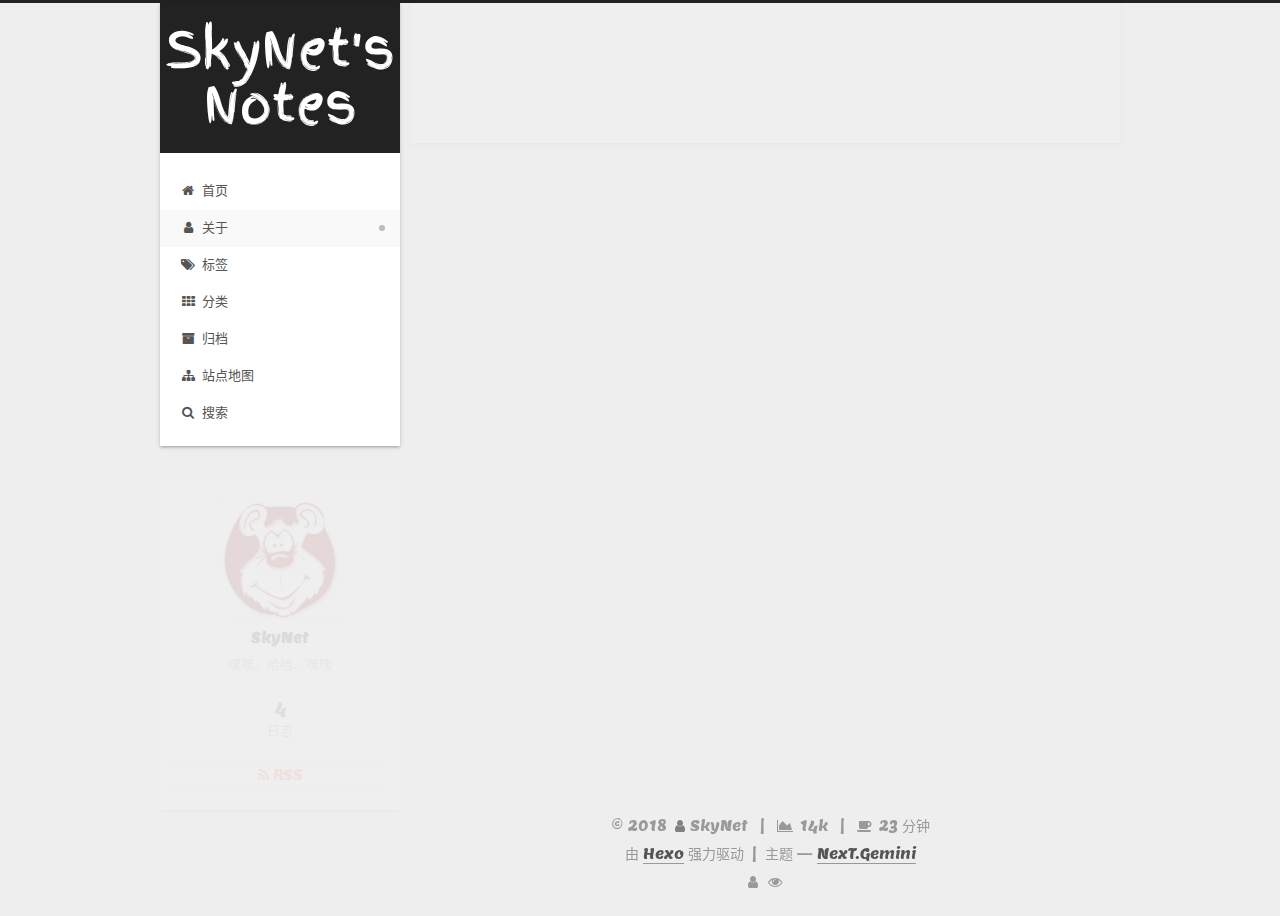
==== commit 33dd7521: "Site updated: 2018-06-21 14:29:17" ====
--- a/about/index.html
+++ b/about/index.html
@@ -1,4 +1,4 @@
-<!DOCTYPE html><html class="theme-next gemini use-motion" lang="zh-CN"><head><meta charset="UTF-8"><meta http-equiv="X-UA-Compatible" content="IE=edge"><meta name="viewport" content="width=device-width,initial-scale=1,maximum-scale=2"><meta name="theme-color" content="#222"><meta http-equiv="Cache-Control" content="no-transform"><meta http-equiv="Cache-Control" content="no-siteapp"><link href="//fonts.cat.net/css?family=Lemon:300,300italic,400,400italic,700,700italic|Bree Serif:300,300italic,400,400italic,700,700italic|Roboto Slab:300,300italic,400,400italic,700,700italic|Finger Paint:300,300italic,400,400italic,700,700italic|PT Mono:300,300italic,400,400italic,700,700italic&subset=latin,latin-ext" rel="stylesheet" type="text/css"><link href="/lib/font-awesome/css/font-awesome.min.css?v=4.6.2" rel="stylesheet" type="text/css"><link href="/css/main.css?v=6.3.0" rel="stylesheet" type="text/css"><link rel="apple-touch-icon" sizes="180x180" href="/images/apple-touch-icon-next.png?v=6.3.0"><link rel="icon" type="image/png" sizes="32x32" href="/images/favicon-32x32-next.png?v=6.3.0"><link rel="icon" type="image/png" sizes="16x16" href="/images/favicon-16x16-next.png?v=6.3.0"><link rel="mask-icon" href="/images/logo.svg?v=6.3.0" color="#222"><script type="text/javascript" id="hexo.configurations">var NexT=window.NexT||{},CONFIG={root:"/",scheme:"Gemini",version:"6.3.0",sidebar:{position:"left",display:"post",offset:12,b2t:!1,scrollpercent:!1,onmobile:!1},fancybox:!1,fastclick:!1,lazyload:!1,tabs:!0,motion:{enable:!0,async:!1,transition:{post_block:"fadeIn",post_header:"slideDownIn",post_body:"slideDownIn",coll_header:"slideLeftIn",sidebar:"slideUpIn"}},algolia:{applicationID:"",apiKey:"",indexName:"",hits:{per_page:10},labels:{input_placeholder:"Search for Posts",hits_empty:"We didn't find any results for the search: ${query}",hits_stats:"${hits} results found in ${time} ms"}}}</script><meta name="description" content="嘿嘿、哈哈、嘿嘿"><meta name="keywords" content="Linux、虚拟化、Network"><meta property="og:type" content="website"><meta property="og:title" content="SkyNet&#39;s Notes"><meta property="og:url" content="http://www.dpoint.cc/about/index.html"><meta property="og:site_name" content="SkyNet&#39;s Notes"><meta property="og:description" content="嘿嘿、哈哈、嘿嘿"><meta property="og:locale" content="zh-CN"><meta property="og:updated_time" content="2018-06-21T04:16:43.417Z"><meta name="twitter:card" content="summary"><meta name="twitter:title" content="SkyNet&#39;s Notes"><meta name="twitter:description" content="嘿嘿、哈哈、嘿嘿"><link rel="alternate" href="/atom.xml" title="SkyNet's Notes" type="application/atom+xml"><link rel="canonical" href="http://www.dpoint.cc/about/"><script type="text/javascript" id="page.configurations">CONFIG.page={sidebar:""}</script><title>| SkyNet's Notes</title><noscript><style type="text/css">.sidebar-inner,.use-motion .brand,.use-motion .collection-title,.use-motion .comments,.use-motion .menu-item,.use-motion .motion-element,.use-motion .pagination,.use-motion .post-block,.use-motion .post-body,.use-motion .post-header{opacity:initial}.use-motion .logo,.use-motion .site-subtitle,.use-motion .site-title{opacity:initial;top:initial}.logo-line-after i{right:initial}</style></noscript><link rel="stylesheet" href="/css/prism-atom-dark.css" type="text/css"></head><body itemscope itemtype="http://schema.org/WebPage" lang="zh-CN"><div class="container sidebar-position-left page-post-detail"><div class="headband"></div><header id="header" class="header" itemscope itemtype="http://schema.org/WPHeader"><div class="header-inner"><div class="site-brand-wrapper"><div class="site-meta"><div class="custom-logo-site-title"><a href="/" class="brand" rel="start"><span class="logo-line-before"><i></i></span> <span class="site-title">SkyNet's Notes</span> <span class="logo-line-after"><i></i></span></a></div><h1 class="site-subtitle" itemprop="description">Linux、虚拟化、Network</h1></div><div class="site-nav-toggle"><button aria-label="切换导航栏"><span class="btn-bar"></span> <span class="btn-bar"></span> <span class="btn-bar"></span></button></div></div><nav class="site-nav"><ul id="menu" class="menu"><li class="menu-item menu-item-home"><a href="/" rel="section"><i class="menu-item-icon fa fa-fw fa-home"></i><br>首页</a></li><li class="menu-item menu-item-about menu-item-active"><a href="/about/" rel="section"><i class="menu-item-icon fa fa-fw fa-user"></i><br>关于</a></li><li class="menu-item menu-item-tags"><a href="/tags/" rel="section"><i class="menu-item-icon fa fa-fw fa-tags"></i><br>标签</a></li><li class="menu-item menu-item-categories"><a href="/categories/" rel="section"><i class="menu-item-icon fa fa-fw fa-th"></i><br>分类</a></li><li class="menu-item menu-item-archives"><a href="/archives/" rel="section"><i class="menu-item-icon fa fa-fw fa-archive"></i><br>归档</a></li><li class="menu-item menu-item-sitemap"><a href="/sitemap.xml" rel="section"><i class="menu-item-icon fa fa-fw fa-sitemap"></i><br>站点地图</a></li><li class="menu-item menu-item-search"><a href="javascript:;" class="popup-trigger"><i class="menu-item-icon fa fa-search fa-fw"></i><br>搜索</a></li></ul><div class="site-search"><div class="popup search-popup local-search-popup"><div class="local-search-header clearfix"><span class="search-icon"><i class="fa fa-search"></i> </span><span class="popup-btn-close"><i class="fa fa-times-circle"></i></span><div class="local-search-input-wrapper"><input autocomplete="off" placeholder="搜索..." spellcheck="false" type="text" id="local-search-input"></div></div><div id="local-search-result"></div></div></div></nav></div></header><main id="main" class="main"><div class="main-inner"><div class="content-wrap"><div id="content" class="content"><div id="posts" class="posts-expand"><div class="post-block page"><header class="post-header"><h2 class="post-title" itemprop="name headline"></h2><div class="post-meta"></div></header><div class="post-body"></div></div></div></div></div><div class="sidebar-toggle"><div class="sidebar-toggle-line-wrap"><span class="sidebar-toggle-line sidebar-toggle-line-first"></span> <span class="sidebar-toggle-line sidebar-toggle-line-middle"></span> <span class="sidebar-toggle-line sidebar-toggle-line-last"></span></div></div><aside id="sidebar" class="sidebar"><div class="sidebar-inner"><section class="site-overview-wrap sidebar-panel sidebar-panel-active"><div class="site-overview"><div class="site-author motion-element" itemprop="author" itemscope itemtype="http://schema.org/Person"><img class="site-author-image" itemprop="image" src="/images/avatar.jpg" alt="SkyNet"><p class="site-author-name" itemprop="name">SkyNet</p><p class="site-description motion-element" itemprop="description">嘿嘿、哈哈、嘿嘿</p></div><nav class="site-state motion-element"><div class="site-state-item site-state-posts"><a href="/archives/"><span class="site-state-item-count">4</span> <span class="site-state-item-name">日志</span></a></div></nav><div class="feed-link motion-element"><a href="/atom.xml" rel="alternate"><i class="fa fa-rss"></i> RSS</a></div></div></section></div></aside></div></main><footer id="footer" class="footer"><div class="footer-inner"><div class="copyright">&copy; <span itemprop="copyrightYear">2018</span> <span class="with-love" id="animate"><i class="fa fa-user"></i> </span><span class="author" itemprop="copyrightHolder">SkyNet</span> <span class="post-meta-divider">|</span> <span class="post-meta-item-icon"><i class="fa fa-area-chart"></i> </span><span title="站点总字数">14k</span> <span class="post-meta-divider">|</span> <span class="post-meta-item-icon"><i class="fa fa-coffee"></i> </span><span title="站点阅读时长">23 分钟</span></div><div class="powered-by">由 <a class="theme-link" target="_blank" rel="external nofollow" href="https://hexo.io">Hexo</a> 强力驱动</div><span class="post-meta-divider">|</span><div class="theme-info">主题 &mdash; <a class="theme-link" target="_blank" rel="external nofollow" href="https://theme-next.org">NexT.Gemini</a></div><div class="busuanzi-count"><script async src="https://dn-lbstatics.qbox.me/busuanzi/2.3/busuanzi.pure.mini.js"></script><span class="site-uv" title="总访客量"><i class="fa fa-user"></i> <span class="busuanzi-value" id="busuanzi_value_site_uv"></span> </span><span class="site-pv" title="总访问量"><i class="fa fa-eye"></i> <span class="busuanzi-value" id="busuanzi_value_site_pv"></span></span></div></div></footer><div class="back-to-top"><i class="fa fa-arrow-up"></i></div></div><script type="text/javascript">"[object Function]"!==Object.prototype.toString.call(window.Promise)&&(window.Promise=null)</script><script type="text/javascript" src="/lib/jquery/index.js?v=2.1.3"></script><script type="text/javascript" src="/lib/velocity/velocity.min.js?v=1.2.1"></script><script type="text/javascript" src="/lib/velocity/velocity.ui.min.js?v=1.2.1"></script><script type="text/javascript" src="/js/src/utils.js?v=6.3.0"></script><script type="text/javascript" src="/js/src/motion.js?v=6.3.0"></script><script type="text/javascript" src="/js/src/affix.js?v=6.3.0"></script><script type="text/javascript" src="/js/src/schemes/pisces.js?v=6.3.0"></script><script type="text/javascript" src="/js/src/scrollspy.js?v=6.3.0"></script><script type="text/javascript" src="/js/src/post-details.js?v=6.3.0"></script><script type="text/javascript" src="/js/src/bootstrap.js?v=6.3.0"></script><script type="text/javascript">// Popup Window;
+<!DOCTYPE html><html class="theme-next gemini use-motion" lang="zh-CN"><head><meta charset="UTF-8"><meta http-equiv="X-UA-Compatible" content="IE=edge"><meta name="viewport" content="width=device-width,initial-scale=1,maximum-scale=2"><meta name="theme-color" content="#222"><meta http-equiv="Cache-Control" content="no-transform"><meta http-equiv="Cache-Control" content="no-siteapp"><link href="//fonts.cat.net/css?family=Lemon:300,300italic,400,400italic,700,700italic|Bree Serif:300,300italic,400,400italic,700,700italic|Roboto Slab:300,300italic,400,400italic,700,700italic|Finger Paint:300,300italic,400,400italic,700,700italic|PT Mono:300,300italic,400,400italic,700,700italic&subset=latin,latin-ext" rel="stylesheet" type="text/css"><link href="/lib/font-awesome/css/font-awesome.min.css?v=4.6.2" rel="stylesheet" type="text/css"><link href="/css/main.css?v=6.3.0" rel="stylesheet" type="text/css"><link rel="apple-touch-icon" sizes="180x180" href="/images/apple-touch-icon-next.png?v=6.3.0"><link rel="icon" type="image/png" sizes="32x32" href="/images/favicon-32x32-next.png?v=6.3.0"><link rel="icon" type="image/png" sizes="16x16" href="/images/favicon-16x16-next.png?v=6.3.0"><link rel="mask-icon" href="/images/logo.svg?v=6.3.0" color="#222"><script type="text/javascript" id="hexo.configurations">var NexT=window.NexT||{},CONFIG={root:"/",scheme:"Gemini",version:"6.3.0",sidebar:{position:"left",display:"post",offset:12,b2t:!1,scrollpercent:!1,onmobile:!1},fancybox:!1,fastclick:!1,lazyload:!1,tabs:!0,motion:{enable:!0,async:!1,transition:{post_block:"fadeIn",post_header:"slideDownIn",post_body:"slideDownIn",coll_header:"slideLeftIn",sidebar:"slideUpIn"}},algolia:{applicationID:"",apiKey:"",indexName:"",hits:{per_page:10},labels:{input_placeholder:"Search for Posts",hits_empty:"We didn't find any results for the search: ${query}",hits_stats:"${hits} results found in ${time} ms"}}}</script><meta name="description" content="嘿嘿、哈哈、嘿嘿"><meta name="keywords" content="Linux、虚拟化、Network"><meta property="og:type" content="website"><meta property="og:title" content="SkyNet&#39;s Notes"><meta property="og:url" content="http://www.dpoint.cc/about/index.html"><meta property="og:site_name" content="SkyNet&#39;s Notes"><meta property="og:description" content="嘿嘿、哈哈、嘿嘿"><meta property="og:locale" content="zh-CN"><meta property="og:updated_time" content="2018-06-21T04:16:43.417Z"><meta name="twitter:card" content="summary"><meta name="twitter:title" content="SkyNet&#39;s Notes"><meta name="twitter:description" content="嘿嘿、哈哈、嘿嘿"><link rel="alternate" href="/atom.xml" title="SkyNet's Notes" type="application/atom+xml"><link rel="canonical" href="http://www.dpoint.cc/about/"><script type="text/javascript" id="page.configurations">CONFIG.page={sidebar:""}</script><title>| SkyNet's Notes</title><noscript><style type="text/css">.sidebar-inner,.use-motion .brand,.use-motion .collection-title,.use-motion .comments,.use-motion .menu-item,.use-motion .motion-element,.use-motion .pagination,.use-motion .post-block,.use-motion .post-body,.use-motion .post-header{opacity:initial}.use-motion .logo,.use-motion .site-subtitle,.use-motion .site-title{opacity:initial;top:initial}.logo-line-after i{right:initial}</style></noscript><link rel="stylesheet" href="/css/prism-atom-dark.css" type="text/css"></head><body itemscope itemtype="http://schema.org/WebPage" lang="zh-CN"><div class="container sidebar-position-left page-post-detail"><div class="headband"></div><header id="header" class="header" itemscope itemtype="http://schema.org/WPHeader"><div class="header-inner"><div class="site-brand-wrapper"><div class="site-meta"><div class="custom-logo-site-title"><a href="/" class="brand" rel="start"><span class="logo-line-before"><i></i></span> <span class="site-title">SkyNet's Notes</span> <span class="logo-line-after"><i></i></span></a></div></div><div class="site-nav-toggle"><button aria-label="切换导航栏"><span class="btn-bar"></span> <span class="btn-bar"></span> <span class="btn-bar"></span></button></div></div><nav class="site-nav"><ul id="menu" class="menu"><li class="menu-item menu-item-home"><a href="/" rel="section"><i class="menu-item-icon fa fa-fw fa-home"></i><br>首页</a></li><li class="menu-item menu-item-about menu-item-active"><a href="/about/" rel="section"><i class="menu-item-icon fa fa-fw fa-user"></i><br>关于</a></li><li class="menu-item menu-item-tags"><a href="/tags/" rel="section"><i class="menu-item-icon fa fa-fw fa-tags"></i><br>标签</a></li><li class="menu-item menu-item-categories"><a href="/categories/" rel="section"><i class="menu-item-icon fa fa-fw fa-th"></i><br>分类</a></li><li class="menu-item menu-item-archives"><a href="/archives/" rel="section"><i class="menu-item-icon fa fa-fw fa-archive"></i><br>归档</a></li><li class="menu-item menu-item-sitemap"><a href="/sitemap.xml" rel="section"><i class="menu-item-icon fa fa-fw fa-sitemap"></i><br>站点地图</a></li><li class="menu-item menu-item-search"><a href="javascript:;" class="popup-trigger"><i class="menu-item-icon fa fa-search fa-fw"></i><br>搜索</a></li></ul><div class="site-search"><div class="popup search-popup local-search-popup"><div class="local-search-header clearfix"><span class="search-icon"><i class="fa fa-search"></i> </span><span class="popup-btn-close"><i class="fa fa-times-circle"></i></span><div class="local-search-input-wrapper"><input autocomplete="off" placeholder="搜索..." spellcheck="false" type="text" id="local-search-input"></div></div><div id="local-search-result"></div></div></div></nav></div></header><main id="main" class="main"><div class="main-inner"><div class="content-wrap"><div id="content" class="content"><div id="posts" class="posts-expand"><div class="post-block page"><header class="post-header"><h2 class="post-title" itemprop="name headline"></h2><div class="post-meta"></div></header><div class="post-body"></div></div></div></div></div><div class="sidebar-toggle"><div class="sidebar-toggle-line-wrap"><span class="sidebar-toggle-line sidebar-toggle-line-first"></span> <span class="sidebar-toggle-line sidebar-toggle-line-middle"></span> <span class="sidebar-toggle-line sidebar-toggle-line-last"></span></div></div><aside id="sidebar" class="sidebar"><div class="sidebar-inner"><section class="site-overview-wrap sidebar-panel sidebar-panel-active"><div class="site-overview"><div class="site-author motion-element" itemprop="author" itemscope itemtype="http://schema.org/Person"><img class="site-author-image" itemprop="image" src="/images/avatar.jpg" alt="SkyNet"><p class="site-author-name" itemprop="name">SkyNet</p><p class="site-description motion-element" itemprop="description">嘿嘿、哈哈、嘿嘿</p></div><nav class="site-state motion-element"><div class="site-state-item site-state-posts"><a href="/archives/"><span class="site-state-item-count">4</span> <span class="site-state-item-name">日志</span></a></div></nav><div class="feed-link motion-element"><a href="/atom.xml" rel="alternate"><i class="fa fa-rss"></i> RSS</a></div></div></section></div></aside></div></main><footer id="footer" class="footer"><div class="footer-inner"><div class="copyright">&copy; <span itemprop="copyrightYear">2018</span> <span class="with-love" id="animate"><i class="fa fa-user"></i> </span><span class="author" itemprop="copyrightHolder">SkyNet</span> <span class="post-meta-divider">|</span> <span class="post-meta-item-icon"><i class="fa fa-area-chart"></i> </span><span title="站点总字数">14k</span> <span class="post-meta-divider">|</span> <span class="post-meta-item-icon"><i class="fa fa-coffee"></i> </span><span title="站点阅读时长">23 分钟</span></div><div class="powered-by">由 <a class="theme-link" target="_blank" rel="external nofollow" href="https://hexo.io">Hexo</a> 强力驱动</div><span class="post-meta-divider">|</span><div class="theme-info">主题 &mdash; <a class="theme-link" target="_blank" rel="external nofollow" href="https://theme-next.org">NexT.Gemini</a></div><div class="busuanzi-count"><script async src="https://dn-lbstatics.qbox.me/busuanzi/2.3/busuanzi.pure.mini.js"></script><span class="site-uv" title="总访客量"><i class="fa fa-user"></i> <span class="busuanzi-value" id="busuanzi_value_site_uv"></span> </span><span class="site-pv" title="总访问量"><i class="fa fa-eye"></i> <span class="busuanzi-value" id="busuanzi_value_site_pv"></span></span></div></div></footer><div class="back-to-top"><i class="fa fa-arrow-up"></i></div></div><script type="text/javascript">"[object Function]"!==Object.prototype.toString.call(window.Promise)&&(window.Promise=null)</script><script type="text/javascript" src="/lib/jquery/index.js?v=2.1.3"></script><script type="text/javascript" src="/lib/velocity/velocity.min.js?v=1.2.1"></script><script type="text/javascript" src="/lib/velocity/velocity.ui.min.js?v=1.2.1"></script><script type="text/javascript" src="/js/src/utils.js?v=6.3.0"></script><script type="text/javascript" src="/js/src/motion.js?v=6.3.0"></script><script type="text/javascript" src="/js/src/affix.js?v=6.3.0"></script><script type="text/javascript" src="/js/src/schemes/pisces.js?v=6.3.0"></script><script type="text/javascript" src="/js/src/scrollspy.js?v=6.3.0"></script><script type="text/javascript" src="/js/src/post-details.js?v=6.3.0"></script><script type="text/javascript" src="/js/src/bootstrap.js?v=6.3.0"></script><script type="text/javascript">// Popup Window;
     var isfetched = false;
     var isXml = true;
     // Search DB path;
--- a/css/main.css
+++ b/css/main.css
@@ -1 +1 @@
-html{font-family:sans-serif;-ms-text-size-adjust:100%;-webkit-text-size-adjust:100%}body{margin:0}article,aside,details,figcaption,figure,footer,header,hgroup,main,menu,nav,section,summary{display:block}audio,canvas,progress,video{display:inline-block;vertical-align:baseline}audio:not([controls]){display:none;height:0}[hidden],template{display:none}a{background-color:transparent}a:active,a:hover{outline:0}abbr[title]{border-bottom:1px dotted}b,strong{font-weight:700}dfn{font-style:italic}h1{font-size:2em;margin:.67em 0}mark{background:#ff0;color:#000}small{font-size:80%}sub,sup{font-size:75%;line-height:0;position:relative;vertical-align:baseline}sup{top:-.5em}sub{bottom:-.25em}img{border:0}svg:not(:root){overflow:hidden}figure{margin:1em 40px}hr{-moz-box-sizing:content-box;box-sizing:content-box;height:0}pre{overflow:auto}code,kbd,pre,samp{font-family:monospace,monospace;font-size:1em}button,input,optgroup,select,textarea{color:inherit;font:inherit;margin:0}button{overflow:visible}button,select{text-transform:none}button,html input[type=button],input[type=reset],input[type=submit]{-webkit-appearance:button;cursor:pointer}button[disabled],html input[disabled]{cursor:default}button::-moz-focus-inner,input::-moz-focus-inner{border:0;padding:0}input{line-height:normal}input[type=checkbox],input[type=radio]{box-sizing:border-box;padding:0}input[type=number]::-webkit-inner-spin-button,input[type=number]::-webkit-outer-spin-button{height:auto}input[type=search]{-webkit-appearance:textfield;-moz-box-sizing:content-box;-webkit-box-sizing:content-box;box-sizing:content-box}input[type=search]::-webkit-search-cancel-button,input[type=search]::-webkit-search-decoration{-webkit-appearance:none}fieldset{border:1px solid silver;margin:0 2px;padding:.35em .625em .75em}legend{border:0;padding:0}textarea{overflow:auto}optgroup{font-weight:700}table{border-collapse:collapse;border-spacing:0}td,th{padding:0}::selection{background:#262a30;color:#fff}body{position:relative;font-family:Lemon,"PingFang SC","Microsoft YaHei",sans-serif;font-size:14px;line-height:2;color:#555;background:#eee}@media (max-width:767px){body{padding-right:0!important}}@media (min-width:768px) and (max-width:991px){body{padding-right:0!important}}@media (min-width:1600px){body{font-size:16px}}h1,h2,h3,h4,h5,h6{margin:0;padding:0;font-weight:700;line-height:1.5;font-family:'Bree Serif',Lemon,"PingFang SC","Microsoft YaHei",sans-serif}h1,h2,h3,h4,h5,h6{margin:20px 0 15px}h1{font-size:22px}@media (max-width:767px){h1{font-size:18px}}h2{font-size:20px}@media (max-width:767px){h2{font-size:16px}}h3{font-size:18px}@media (max-width:767px){h3{font-size:14px}}h4{font-size:16px}@media (max-width:767px){h4{font-size:12px}}h5{font-size:14px}@media (max-width:767px){h5{font-size:10px}}h6{font-size:12px}@media (max-width:767px){h6{font-size:8px}}p{margin:0 0 20px 0}a{color:#555;text-decoration:none;outline:0;border-bottom:1px solid #999;word-wrap:break-word}a:hover{color:#222;border-bottom-color:#222}blockquote{margin:0;padding:0}img{display:block;margin:auto;max-width:100%;height:auto}hr{margin:40px 0;height:3px;border:none;background-color:#ddd;background-image:repeating-linear-gradient(-45deg,#fff,#fff 4px,transparent 4px,transparent 8px)}blockquote{padding:0 15px;color:#666;border-left:4px solid #ddd}blockquote cite::before{content:"-";padding:0 5px}dt{font-weight:700}dd{margin:0;padding:0}kbd{border:1px solid #ccc;border-radius:.2em;box-shadow:.1em .1em .2em rgba(0,0,0,.1);background-color:#f9f9f9;font-family:inherit;background-image:-webkit-linear-gradient(top,#eee,#fff,#eee);padding:.1em .3em;white-space:nowrap}.text-left{text-align:left}.text-center{text-align:center}.text-right{text-align:right}.text-justify{text-align:justify}.text-nowrap{white-space:nowrap}.text-lowercase{text-transform:lowercase}.text-uppercase{text-transform:uppercase}.text-capitalize{text-transform:capitalize}.center-block{display:block;margin-left:auto;margin-right:auto}.clearfix:after,.clearfix:before{content:" ";display:table}.clearfix:after{clear:both}.pullquote{width:45%}.pullquote.left{float:left;margin-left:5px;margin-right:10px}.pullquote.right{float:right;margin-left:10px;margin-right:5px}.affix.affix.affix{position:fixed}.translation{margin-top:-20px;font-size:14px;color:#999}.scrollbar-measure{width:100px;height:100px;overflow:scroll;position:absolute;top:-9999px}.use-motion .motion-element{opacity:0}table{margin:20px 0;width:100%;border-collapse:collapse;border-spacing:0;border:1px solid #ddd;font-size:14px;word-wrap:break-all}table>tbody>tr:nth-of-type(odd){background-color:#f9f9f9}table>tbody>tr:hover{background-color:#f5f5f5}caption,td,th{padding:8px;text-align:left;vertical-align:middle;font-weight:400}td,th{border-bottom:3px solid #ddd;border-right:1px solid #eee}th{padding-bottom:10px;font-weight:700}td{border-bottom-width:1px}body,html{height:100%}.container{position:relative;min-height:100%}.header-inner{margin:0 auto;padding:100px 0 70px;width:calc(100% - 252px)}@media (min-width:1600px){.container .header-inner{width:900px}}.main{padding-bottom:150px}.main-inner{margin:0 auto;width:calc(100% - 252px)}@media (min-width:1600px){.container .main-inner{width:900px}}.footer{position:absolute;left:0;bottom:0;width:100%;min-height:50px}.footer-inner{box-sizing:border-box;margin:20px auto;width:calc(100% - 252px)}@media (min-width:1600px){.container .footer-inner{width:900px}}.highlight,pre{overflow:auto;margin:20px 0;padding:0;font-size:14px;color:#4d4d4c;background:#f7f7f7;line-height:1.6}code,pre{font-family:'PT Mono',consolas,Menlo,"PingFang SC","Microsoft YaHei",monospace}code{padding:2px 4px;word-wrap:break-word;color:#555;background:#eee;border-radius:3px;font-size:14px}pre{padding:10px}pre code{padding:0;color:#4d4d4c;background:0 0;text-shadow:none}.highlight{border-radius:1px}.highlight pre{border:none;margin:0;padding:10px 0}.highlight table{margin:0;width:auto;border:none}.highlight td{border:none;padding:0}.highlight figcaption{font-size:1em;color:#4d4d4c;line-height:1em;margin-bottom:1em;margin:0;padding:.5em;background:#eee;border-bottom:1px solid #e9e9e9}.highlight figcaption:after,.highlight figcaption:before{content:" ";display:table}.highlight figcaption:after{clear:both}.highlight figcaption a{float:right;color:#4d4d4c}.highlight figcaption a:hover{border-bottom-color:#4d4d4c}.highlight .gutter pre{padding-left:10px;padding-right:10px;color:#869194;text-align:right;background-color:#eff2f3}.highlight .code pre{width:100%;padding-left:10px;padding-right:10px;background-color:#f7f7f7}.highlight .line{height:20px}.gutter{-webkit-user-select:none;-moz-user-select:none;-ms-user-select:none;user-select:none}.gist table{width:auto}.gist table td{border:none}pre .deletion{background:#fdd}pre .addition{background:#dfd}pre .meta{color:#8959a8}pre .comment{color:#8e908c}pre .attribute,pre .css .class,pre .css .id,pre .css .pseudo,pre .html .doctype,pre .regexp,pre .ruby .constant,pre .tag,pre .variable,pre .xml .doctype,pre .xml .pi,pre .xml .tag .title{color:#c82829}pre .built_in,pre .command,pre .constant,pre .literal,pre .number,pre .params,pre .preprocessor{color:#f5871f}pre .css .rules .attribute,pre .formula,pre .header,pre .inheritance,pre .number,pre .ruby .class .title,pre .ruby .symbol,pre .special,pre .string,pre .value,pre .xml .cdata{color:#718c00}pre .css .hexcolor,pre .title{color:#3e999f}pre .coffeescript .title,pre .function,pre .javascript .title,pre .perl .sub,pre .python .decorator,pre .python .title,pre .ruby .function .title,pre .ruby .title .keyword{color:#4271ae}pre .javascript .function,pre .keyword{color:#8959a8}.posts-expand .post-body img.full-image{border:none}.blockquote-center,.page-home .post-type-quote blockquote,.page-post-detail .post-type-quote blockquote{position:relative;margin:40px 0;padding:0;border-left:none;text-align:center}.blockquote-center::after,.blockquote-center::before,.page-home .post-type-quote blockquote::after,.page-home .post-type-quote blockquote::before,.page-post-detail .post-type-quote blockquote::after,.page-post-detail .post-type-quote blockquote::before{position:absolute;content:' ';display:block;width:100%;height:24px;opacity:.2;background-repeat:no-repeat;background-position:0 -6px;background-size:22px 22px}.blockquote-center::before,.page-home .post-type-quote blockquote::before,.page-post-detail .post-type-quote blockquote::before{top:-20px;background-image:url(../images/quote-l.svg);border-top:1px solid #ccc}.blockquote-center::after,.page-home .post-type-quote blockquote::after,.page-post-detail .post-type-quote blockquote::after{bottom:-20px;background-image:url(../images/quote-r.svg);border-bottom:1px solid #ccc;background-position:100% 8px}.blockquote-center div,.blockquote-center p,.page-home .post-type-quote blockquote div,.page-home .post-type-quote blockquote p,.page-post-detail .post-type-quote blockquote div,.page-post-detail .post-type-quote blockquote p{text-align:center}.post .post-body .group-picture img{box-sizing:border-box;padding:0 3px;border:none}.post .group-picture-row{overflow:hidden;margin-top:6px}.post .group-picture-row:first-child{margin-top:0}.post .group-picture-column{float:left}.page-post-detail .post-body .group-picture-column{float:none;margin-top:10px;width:auto!important}.page-post-detail .post-body .group-picture-column img{margin:0 auto}.page-archive .group-picture-container{overflow:hidden}.page-archive .group-picture-row{float:left}.page-archive .group-picture-row:first-child{margin-top:6px}.page-archive .group-picture-column{max-width:150px;max-height:150px}.post-body .note{position:relative;padding:15px;margin-bottom:20px;border:1px solid #eee;border-left-width:5px;border-radius:3px}.post-body .note h2,.post-body .note h3,.post-body .note h4,.post-body .note h5,.post-body .note h6{margin-top:0;margin-bottom:0;border-bottom:initial;padding-top:0!important}.post-body .note blockquote:first-child,.post-body .note ol:first-child,.post-body .note p:first-child,.post-body .note pre:first-child,.post-body .note table:first-child,.post-body .note ul:first-child{margin-top:0}.post-body .note blockquote:last-child,.post-body .note ol:last-child,.post-body .note p:last-child,.post-body .note pre:last-child,.post-body .note table:last-child,.post-body .note ul:last-child{margin-bottom:0}.post-body .note.default{border-left-color:#777}.post-body .note.default h2,.post-body .note.default h3,.post-body .note.default h4,.post-body .note.default h5,.post-body .note.default h6{color:#777}.post-body .note.primary{border-left-color:#6f42c1}.post-body .note.primary h2,.post-body .note.primary h3,.post-body .note.primary h4,.post-body .note.primary h5,.post-body .note.primary h6{color:#6f42c1}.post-body .note.info{border-left-color:#428bca}.post-body .note.info h2,.post-body .note.info h3,.post-body .note.info h4,.post-body .note.info h5,.post-body .note.info h6{color:#428bca}.post-body .note.success{border-left-color:#5cb85c}.post-body .note.success h2,.post-body .note.success h3,.post-body .note.success h4,.post-body .note.success h5,.post-body .note.success h6{color:#5cb85c}.post-body .note.warning{border-left-color:#f0ad4e}.post-body .note.warning h2,.post-body .note.warning h3,.post-body .note.warning h4,.post-body .note.warning h5,.post-body .note.warning h6{color:#f0ad4e}.post-body .note.danger{border-left-color:#d9534f}.post-body .note.danger h2,.post-body .note.danger h3,.post-body .note.danger h4,.post-body .note.danger h5,.post-body .note.danger h6{color:#d9534f}.post-body .label{display:inline;padding:0 2px;white-space:nowrap}.post-body .label.default{background-color:#f0f0f0}.post-body .label.primary{background-color:#efe6f7}.post-body .label.info{background-color:#e5f2f8}.post-body .label.success{background-color:#e7f4e9}.post-body .label.warning{background-color:#fcf6e1}.post-body .label.danger{background-color:#fae8eb}.post-body .tabs{position:relative;display:block;margin-bottom:20px;padding-top:10px}.post-body .tabs ul.nav-tabs{margin:0;padding:0;display:flex;margin-bottom:-1px}@media (max-width:413px){.post-body .tabs ul.nav-tabs{display:block;margin-bottom:5px}}.post-body .tabs ul.nav-tabs li.tab{list-style-type:none!important;margin:0 .25em 0 0;border-top:3px solid transparent;border-left:1px solid transparent;border-right:1px solid transparent}@media (max-width:413px){.post-body .tabs ul.nav-tabs li.tab{margin:initial;border-top:1px solid transparent;border-left:3px solid transparent;border-right:1px solid transparent;border-bottom:1px solid transparent}}.post-body .tabs ul.nav-tabs li.tab a{outline:0;border-bottom:initial;display:block;line-height:1.8em;padding:.25em .75em;transition-duration:.2s;transition-timing-function:ease-out;transition-delay:0s}.post-body .tabs ul.nav-tabs li.tab a i{width:1.285714285714286em}.post-body .tabs ul.nav-tabs li.tab.active{border-top:3px solid #fc6423;border-left:1px solid #ddd;border-right:1px solid #ddd;background-color:#fff}@media (max-width:413px){.post-body .tabs ul.nav-tabs li.tab.active{border-top:1px solid #ddd;border-left:3px solid #fc6423;border-right:1px solid #ddd;border-bottom:1px solid #ddd}}.post-body .tabs ul.nav-tabs li.tab.active a{cursor:default;color:#555}.post-body .tabs .tab-content{background-color:#fff}.post-body .tabs .tab-content .tab-pane{border:1px solid #ddd;padding:20px 20px 0 20px}.post-body .tabs .tab-content .tab-pane:not(.active){display:none!important}.post-body .tabs .tab-content .tab-pane.active{display:block!important}.btn{display:inline-block;padding:0 20px;font-size:14px;color:#555;background:#fff;border:2px solid #555;text-decoration:none;border-radius:2px;transition-property:background-color;transition-duration:.2s;transition-timing-function:ease-in-out;transition-delay:0s;line-height:2}.btn:hover{border-color:#222;color:#fff;background:#222}.btn+.btn{margin:0 0 8px 8px}.btn .fa-fw{width:1.285714285714286em;text-align:left}.btn-bar{display:block;width:22px;height:2px;background:#555;border-radius:1px}.btn-bar+.btn-bar{margin-top:4px}.pagination{margin:120px 0 40px;text-align:center;border-top:1px solid #eee}.page-number-basic,.pagination .next,.pagination .page-number,.pagination .prev,.pagination .space{display:inline-block;position:relative;top:-1px;margin:0 10px;padding:0 11px}@media (max-width:767px){.page-number-basic,.pagination .next,.pagination .page-number,.pagination .prev,.pagination .space{margin:0 5px}}.pagination .next,.pagination .page-number,.pagination .prev{border-bottom:0;border-top:1px solid #eee;transition-property:border-color;transition-duration:.2s;transition-timing-function:ease-in-out;transition-delay:0s}.pagination .next:hover,.pagination .page-number:hover,.pagination .prev:hover{border-top-color:#222}.pagination .space{padding:0;margin:0}.pagination .prev{margin-left:0}.pagination .next{margin-right:0}.pagination .page-number.current{color:#fff;background:#ccc;border-top-color:#ccc}@media (max-width:767px){.pagination{border-top:none}.pagination .next,.pagination .page-number,.pagination .prev{margin-bottom:10px;border-top:0;border-bottom:1px solid #eee;padding:0 10px}.pagination .next:hover,.pagination .page-number:hover,.pagination .prev:hover{border-bottom-color:#222}}.comments{margin:60px 20px 0}.tag-cloud{text-align:center}.tag-cloud a{display:inline-block;margin:10px}.back-to-top{box-sizing:border-box;position:fixed;bottom:-100px;right:30px;z-index:1050;padding:0 6px;width:24px;background:#222;font-size:12px;opacity:.6;color:#fff;cursor:pointer;text-align:center;-webkit-transform:translateZ(0);transition-property:bottom;transition-duration:.2s;transition-timing-function:ease-in-out;transition-delay:0s}@media (min-width:768px) and (max-width:991px){.back-to-top{display:none!important}}@media (max-width:767px){.back-to-top{display:none!important}}.back-to-top.back-to-top-on{bottom:30px}.header{background:0 0}.header-inner{position:relative}.headband{height:3px;background:#222}.site-meta{margin:0;text-align:center}@media (max-width:767px){.site-meta{text-align:center}}.brand{position:relative;display:inline-block;padding:0 40px;color:#fff;background:#222;border-bottom:none}.brand:hover{color:#fff}.logo{display:inline-block;margin-right:5px;line-height:36px;vertical-align:top}.site-title{display:inline-block;vertical-align:top;line-height:36px;font-size:20px;font-weight:400;font-family:'Finger Paint',Lemon,"PingFang SC","Microsoft YaHei",sans-serif}.site-subtitle{margin-top:10px;font-size:13px;color:#ddd}.use-motion .brand{opacity:0}.use-motion .logo,.use-motion .site-subtitle,.use-motion .site-title{opacity:0;position:relative;top:-10px}.site-nav-toggle{display:none;position:absolute;top:10px;left:10px}@media (max-width:767px){.site-nav-toggle{display:block}}.site-nav-toggle button{margin-top:2px;padding:9px 10px;background:0 0;border:none}@media (max-width:767px){.site-nav{display:none;margin:0 -10px;padding:0 10px;clear:both;border-top:1px solid #ddd}}@media (min-width:768px) and (max-width:991px){.site-nav{display:block!important}}@media (min-width:992px){.site-nav{display:block!important}}.menu{margin-top:20px;padding-left:0;text-align:center}.menu .menu-item{display:inline-block;margin:0 10px;list-style:none}@media screen and (max-width:767px){.menu .menu-item{margin-top:10px}}.menu .menu-item a{display:block;font-size:13px;line-height:inherit;border-bottom:1px solid transparent;transition-property:border-color;transition-duration:.2s;transition-timing-function:ease-in-out;transition-delay:0s}.menu .menu-item a:hover,.menu-item-active a{border-bottom-color:#222}.menu .menu-item .fa{margin-right:5px}.use-motion .menu-item{opacity:0}.post-body{font-family:'Roboto Slab',Lemon,"PingFang SC","Microsoft YaHei",sans-serif}@media (max-width:767px){.post-body{word-break:break-word}}.post-body .fancybox img{display:block!important;margin:0 auto;cursor:pointer;cursor:zoom-in;cursor:-webkit-zoom-in}.post-body .figure .caption,.post-body .image-caption{margin:-20px auto 15px;text-align:center;font-size:14px;color:#999;font-weight:700;line-height:1}.post-sticky-flag{display:inline-block;font-size:16px;-ms-transform:rotate(30deg);-webkit-transform:rotate(30deg);-moz-transform:rotate(30deg);-ms-transform:rotate(30deg);-o-transform:rotate(30deg);transform:rotate(30deg)}.use-motion .comments,.use-motion .pagination,.use-motion .post-block{opacity:0}.use-motion .post-header{opacity:0}.use-motion .post-body{opacity:0}.use-motion .collection-title{opacity:0}.posts-expand{padding-top:40px}@media (max-width:767px){.posts-expand{margin:0 20px}.post-body pre .gutter pre{padding-right:10px}.post-body .highlight{margin-left:0;margin-right:0;padding:0}.post-body .highlight .gutter pre{padding-right:10px}}@media (min-width:992px){.posts-expand .post-body{text-align:justify}}.posts-expand .post-body h2,.posts-expand .post-body h3,.posts-expand .post-body h4,.posts-expand .post-body h5,.posts-expand .post-body h6{padding-top:10px}.posts-expand .post-body h2 .header-anchor,.posts-expand .post-body h3 .header-anchor,.posts-expand .post-body h4 .header-anchor,.posts-expand .post-body h5 .header-anchor,.posts-expand .post-body h6 .header-anchor{float:right;margin-left:10px;color:#ccc;border-bottom-style:none;visibility:hidden}.posts-expand .post-body h2 .header-anchor:hover,.posts-expand .post-body h3 .header-anchor:hover,.posts-expand .post-body h4 .header-anchor:hover,.posts-expand .post-body h5 .header-anchor:hover,.posts-expand .post-body h6 .header-anchor:hover{color:inherit}.posts-expand .post-body h2:hover .header-anchor,.posts-expand .post-body h3:hover .header-anchor,.posts-expand .post-body h4:hover .header-anchor,.posts-expand .post-body h5:hover .header-anchor,.posts-expand .post-body h6:hover .header-anchor{visibility:visible}.posts-expand .post-body ul li{list-style:circle}.posts-expand .post-body img{box-sizing:border-box;margin:auto;padding:3px;border:1px solid #ddd}.posts-expand .post-body .fancybox img{margin:0 auto 25px}.posts-expand .post-body img{margin:0 auto 25px}@media (max-width:767px){.posts-collapse{margin:0 20px}.posts-collapse .post-meta,.posts-collapse .post-title{display:block;width:auto;text-align:left}}.posts-collapse{position:relative;z-index:1010;margin-left:55px}.posts-collapse::after{content:" ";position:absolute;top:20px;left:0;margin-left:-2px;width:4px;height:100%;background:#f5f5f5;z-index:-1}@media (max-width:767px){.posts-collapse{margin:0 20px}}.posts-collapse .collection-title{position:relative;margin:60px 0}.posts-collapse .collection-title h1,.posts-collapse .collection-title h2{margin-left:20px}.posts-collapse .collection-title small{color:#bbb;margin-left:5px}.posts-collapse .collection-title::before{content:" ";position:absolute;left:0;top:50%;margin-left:-4px;margin-top:-4px;width:8px;height:8px;background:#bbb;border-radius:50%}.posts-collapse .post{margin:30px 0}.posts-collapse .post-header{position:relative;transition-duration:.2s;transition-timing-function:ease-in-out;transition-delay:0s;transition-property:border;border-bottom:1px dashed #ccc}.posts-collapse .post-header::before{content:" ";position:absolute;left:0;top:12px;width:6px;height:6px;margin-left:-4px;background:#bbb;border-radius:50%;border:1px solid #fff;transition-duration:.2s;transition-timing-function:ease-in-out;transition-delay:0s;transition-property:background}.posts-collapse .post-header:hover{border-bottom-color:#666}.posts-collapse .post-header:hover::before{background:#222}.posts-collapse .post-meta{position:absolute;font-size:12px;left:20px;top:5px}.posts-collapse .post-comments-count{display:none}.posts-collapse .post-title{margin-left:60px;font-size:16px;font-weight:400;line-height:inherit}.posts-collapse .post-title::after{margin-left:3px;opacity:.6}.posts-collapse .post-title a{color:#666;border-bottom:none}.page-home .post-type-quote .post-header,.page-home .post-type-quote .post-tags,.page-post-detail .post-type-quote .post-header,.page-post-detail .post-type-quote .post-tags{display:none}.posts-expand .post-title{text-align:center;word-break:break-word;font-weight:400}.posts-expand .post-title-link{display:inline-block;position:relative;color:#555;border-bottom:none;line-height:1.2;vertical-align:top}.posts-expand .post-title-link::before{content:"";position:absolute;width:100%;height:2px;bottom:0;left:0;background-color:#000;visibility:hidden;-webkit-transform:scaleX(0);-moz-transform:scaleX(0);-ms-transform:scaleX(0);-o-transform:scaleX(0);transform:scaleX(0);transition-duration:.2s;transition-timing-function:ease-in-out;transition-delay:0s}.posts-expand .post-title-link:hover::before{visibility:visible;-webkit-transform:scaleX(1);-moz-transform:scaleX(1);-ms-transform:scaleX(1);-o-transform:scaleX(1);transform:scaleX(1)}.posts-expand .post-title-link .fa{font-size:16px}.posts-expand .post-meta{margin:3px 0 60px 0;color:#999;font-family:'Roboto Slab',Lemon,"PingFang SC","Microsoft YaHei",sans-serif;font-size:12px;text-align:center}.posts-expand .post-meta .post-category-list{display:inline-block;margin:0;padding:3px}.posts-expand .post-meta .post-category-list-link{color:#999}.posts-expand .post-meta .post-description{font-size:14px;margin-top:2px}.posts-expand .post-meta time{border-bottom:1px dashed #999;cursor:help}.post-meta-divider{margin:0 .5em}.post-meta-item-icon{margin-right:3px}@media (min-width:768px) and (max-width:991px){.post-meta-item-icon{display:inline-block}}@media (max-width:767px){.post-meta-item-icon{display:inline-block}}@media (min-width:768px) and (max-width:991px){.post-meta-item-text{display:none}}@media (max-width:767px){.post-meta-item-text{display:none}}.post-button{margin-top:40px}.posts-expand .post-tags{margin-top:40px;text-align:center}.posts-expand .post-tags a{display:inline-block;margin-right:10px;font-size:13px}.post-nav{display:table;margin-top:15px;width:100%;border-top:1px solid #eee}.post-nav-divider{display:table-cell;width:10%}.post-nav-item{display:table-cell;padding:10px 0 0 0;width:45%;vertical-align:top}.post-nav-item a{position:relative;display:block;line-height:25px;font-size:14px;color:#555;border-bottom:none}.post-nav-item a:hover{color:#222;border-bottom:none}.post-nav-item a:active{top:2px}.post-nav-item .fa{position:absolute;top:8px;left:0;font-size:12px}.post-nav-next a{padding-left:15px}.post-nav-prev{text-align:right}.post-nav-prev a{padding-right:15px}.post-nav-prev .fa{right:0;left:auto}.posts-expand .post-eof{display:block;margin:80px auto 60px;width:8%;height:1px;background:#ccc;text-align:center}.post:last-child .post-eof.post-eof.post-eof{display:none}.post-gallery{display:table;table-layout:fixed;width:100%;border-collapse:separate}.post-gallery-row{display:table-row}.post-gallery .post-gallery-img{display:table-cell;text-align:center;vertical-align:middle;border:none}.post-gallery .post-gallery-img img{max-width:100%;max-height:100%;border:none}.fancybox-close,.fancybox-close:hover{border:none}#rewardButton{cursor:pointer;border:0;outline:0;border-radius:5px;padding:0;margin:0;letter-spacing:normal;text-transform:none;text-indent:0;text-shadow:none}#rewardButton span{display:inline-block;width:80px;height:35px;border-radius:5px;color:#fff;font-weight:400;font-style:normal;font-variant:normal;font-stretch:normal;font-size:18px;font-family:"Microsoft Yahei";background:#f44336}#rewardButton span:hover{background:#f7877f}#QR{padding-top:20px}#QR a{border:0}#QR img{width:180px;max-width:100%;display:inline-block;margin:.8em 2em 0 2em}#wechat:hover p{animation:roll .1s infinite linear;-webkit-animation:roll .1s infinite linear;-moz-animation:roll .1s infinite linear}#alipay:hover p{animation:roll .1s infinite linear;-webkit-animation:roll .1s infinite linear;-moz-animation:roll .1s infinite linear}#bitcoin:hover p{animation:roll .1s infinite linear;-webkit-animation:roll .1s infinite linear;-moz-animation:roll .1s infinite linear}@-moz-keyframes roll{from{-webkit-transform:rotateZ(30deg);-moz-transform:rotateZ(30deg);-ms-transform:rotateZ(30deg);-o-transform:rotateZ(30deg);transform:rotateZ(30deg)}to{-webkit-transform:rotateZ(-30deg);-moz-transform:rotateZ(-30deg);-ms-transform:rotateZ(-30deg);-o-transform:rotateZ(-30deg);transform:rotateZ(-30deg)}}@-webkit-keyframes roll{from{-webkit-transform:rotateZ(30deg);-moz-transform:rotateZ(30deg);-ms-transform:rotateZ(30deg);-o-transform:rotateZ(30deg);transform:rotateZ(30deg)}to{-webkit-transform:rotateZ(-30deg);-moz-transform:rotateZ(-30deg);-ms-transform:rotateZ(-30deg);-o-transform:rotateZ(-30deg);transform:rotateZ(-30deg)}}@-o-keyframes roll{from{-webkit-transform:rotateZ(30deg);-moz-transform:rotateZ(30deg);-ms-transform:rotateZ(30deg);-o-transform:rotateZ(30deg);transform:rotateZ(30deg)}to{-webkit-transform:rotateZ(-30deg);-moz-transform:rotateZ(-30deg);-ms-transform:rotateZ(-30deg);-o-transform:rotateZ(-30deg);transform:rotateZ(-30deg)}}@keyframes roll{from{-webkit-transform:rotateZ(30deg);-moz-transform:rotateZ(30deg);-ms-transform:rotateZ(30deg);-o-transform:rotateZ(30deg);transform:rotateZ(30deg)}to{-webkit-transform:rotateZ(-30deg);-moz-transform:rotateZ(-30deg);-ms-transform:rotateZ(-30deg);-o-transform:rotateZ(-30deg);transform:rotateZ(-30deg)}}.rtl.post-body a,.rtl.post-body h1,.rtl.post-body h2,.rtl.post-body h3,.rtl.post-body h4,.rtl.post-body h5,.rtl.post-body h6,.rtl.post-body li,.rtl.post-body ol,.rtl.post-body p,.rtl.post-body ul{direction:rtl;font-family:UKIJ Ekran}.rtl.post-title{font-family:UKIJ Ekran}.sidebar{position:fixed;right:0;top:0;bottom:0;width:0;z-index:1040;box-shadow:inset 0 2px 6px #000;background:#222;-webkit-transform:translateZ(0)}.sidebar .exturl,.sidebar a{color:#999;border-bottom-color:#555}.sidebar .exturl:hover,.sidebar a:hover{color:#eee}@media (min-width:768px) and (max-width:991px){.sidebar{display:none!important}}@media (max-width:767px){.sidebar{display:none!important}}.sidebar-inner{position:relative;padding:20px 10px;color:#999;text-align:center}.site-overview-wrap{overflow:hidden}.site-overview{overflow-y:auto;overflow-x:hidden}.sidebar-toggle{position:fixed;right:30px;bottom:45px;width:14px;height:14px;padding:5px;background:#222;line-height:0;z-index:1050;cursor:pointer;-webkit-transform:translateZ(0)}@media (min-width:768px) and (max-width:991px){.sidebar-toggle{display:none!important}}@media (max-width:767px){.sidebar-toggle{display:none!important}}.sidebar-toggle-line{position:relative;display:inline-block;vertical-align:top;height:2px;width:100%;background:#fff;margin-top:3px}.sidebar-toggle-line:first-child{margin-top:0}.site-author-image{display:block;margin:0 auto;padding:2px;max-width:120px;height:auto;border:1px solid #eee;opacity:1}img:hover{-webkit-transform:rotateZ(360deg);-moz-transform:rotateZ(360deg);-ms-transform:rotate(360deg);-webkit-transform:rotateZ(360deg);-moz-transform:rotateZ(360deg);-ms-transform:rotateZ(360deg);-o-transform:rotateZ(360deg);transform:rotateZ(360deg)}.site-author-name{margin:0;text-align:center;color:#222;font-weight:600}.site-description{margin-top:0;text-align:center;font-size:13px;color:#999}.site-state{overflow:hidden;line-height:1.4;white-space:nowrap;text-align:center}.site-state-item{display:inline-block;padding:0 15px;border-left:1px solid #eee}.site-state-item:first-child{border-left:none}.site-state-item a{border-bottom:none}.site-state-item-count{display:block;text-align:center;color:inherit;font-weight:600;font-size:16px}.site-state-item-name{font-size:13px;color:#999}.feed-link{margin-top:20px}.feed-link a{display:inline-block;padding:0 15px;color:#fc6423;border:1px solid #fc6423;border-radius:4px}.feed-link a i{color:#fc6423;font-size:14px}.feed-link a:hover{color:#fff;background:#fc6423}.feed-link a:hover i{color:#fff}.links-of-author{margin-top:20px}.links-of-author .exturl,.links-of-author a{display:inline-block;vertical-align:middle;margin-right:10px;margin-bottom:10px;border-bottom-color:#555;font-size:13px}.links-of-author .exturl:before,.links-of-author a:before{display:inline-block;vertical-align:middle;margin-right:3px;content:" ";width:4px;height:4px;border-radius:50%;background:#6f9577}.links-of-blogroll{font-size:13px}.links-of-blogroll-title{margin-top:20px;font-size:14px;font-weight:600}.links-of-blogroll-list{margin:0;padding:0;list-style:none}.links-of-blogroll-item{padding:2px 10px}.links-of-blogroll-item a{max-width:280px;box-sizing:border-box;display:inline-block;overflow:hidden;white-space:nowrap;text-overflow:ellipsis}.sidebar-nav{margin:0 0 20px;padding-left:0}.sidebar-nav li{display:inline-block;cursor:pointer;border-bottom:1px solid transparent;font-size:14px;color:#555}.sidebar-nav li:hover{color:#fc6423}.page-post-detail .sidebar-nav-toc{padding:0 5px}.page-post-detail .sidebar-nav-overview{margin-left:10px}.sidebar-nav .sidebar-nav-active{color:#fc6423;border-bottom-color:#fc6423}.sidebar-nav .sidebar-nav-active:hover{color:#fc6423}.sidebar-panel{display:none}.sidebar-panel-active{display:block}.post-toc-empty{font-size:14px;color:#666}.post-toc-wrap{overflow:hidden}.post-toc{overflow:auto}.post-toc ol{margin:0;padding:0 2px 5px 10px;text-align:left;list-style:none;font-size:14px}.post-toc ol>ol{padding-left:0}.post-toc ol a{transition-duration:.2s;transition-timing-function:ease-in-out;transition-delay:0s;transition-property:all;color:#666;border-bottom-color:#ccc}.post-toc ol a:hover{color:#000;border-bottom-color:#000}.post-toc .nav-item{overflow:hidden;text-overflow:ellipsis;white-space:nowrap;line-height:1.8}.post-toc .nav .nav-child{display:none}.post-toc .nav .active>.nav-child{display:block}.post-toc .nav .active-current>.nav-child{display:block}.post-toc .nav .active-current>.nav-child>.nav-item{display:block}.post-toc .nav .active>a{color:#fc6423;border-bottom-color:#fc6423}.post-toc .nav .active-current>a{color:#fc6423}.post-toc .nav .active-current>a:hover{color:#fc6423}.footer{font-size:14px;color:#999}.footer img{border:none}.footer-inner{text-align:center}.with-love{display:inline-block;margin:0 5px;color:grey}.powered-by,.theme-info{display:inline-block}.cc-license{margin-top:10px;text-align:center}.cc-license .cc-opacity{opacity:.7;border-bottom:none}.cc-license .cc-opacity:hover{opacity:.9}.cc-license img{display:inline-block}@-moz-keyframes iconAnimate{0%,100%{-webkit-transform:scale(1);-moz-transform:scale(1);-ms-transform:scale(1);-o-transform:scale(1);transform:scale(1)}10%,30%{-webkit-transform:scale(.9);-moz-transform:scale(.9);-ms-transform:scale(.9);-o-transform:scale(.9);transform:scale(.9)}20%,40%,60%,80%{-webkit-transform:scale(1.1);-moz-transform:scale(1.1);-ms-transform:scale(1.1);-o-transform:scale(1.1);transform:scale(1.1)}50%,70%{-webkit-transform:scale(1.1);-moz-transform:scale(1.1);-ms-transform:scale(1.1);-o-transform:scale(1.1);transform:scale(1.1)}}@-webkit-keyframes iconAnimate{0%,100%{-webkit-transform:scale(1);-moz-transform:scale(1);-ms-transform:scale(1);-o-transform:scale(1);transform:scale(1)}10%,30%{-webkit-transform:scale(.9);-moz-transform:scale(.9);-ms-transform:scale(.9);-o-transform:scale(.9);transform:scale(.9)}20%,40%,60%,80%{-webkit-transform:scale(1.1);-moz-transform:scale(1.1);-ms-transform:scale(1.1);-o-transform:scale(1.1);transform:scale(1.1)}50%,70%{-webkit-transform:scale(1.1);-moz-transform:scale(1.1);-ms-transform:scale(1.1);-o-transform:scale(1.1);transform:scale(1.1)}}@-o-keyframes iconAnimate{0%,100%{-webkit-transform:scale(1);-moz-transform:scale(1);-ms-transform:scale(1);-o-transform:scale(1);transform:scale(1)}10%,30%{-webkit-transform:scale(.9);-moz-transform:scale(.9);-ms-transform:scale(.9);-o-transform:scale(.9);transform:scale(.9)}20%,40%,60%,80%{-webkit-transform:scale(1.1);-moz-transform:scale(1.1);-ms-transform:scale(1.1);-o-transform:scale(1.1);transform:scale(1.1)}50%,70%{-webkit-transform:scale(1.1);-moz-transform:scale(1.1);-ms-transform:scale(1.1);-o-transform:scale(1.1);transform:scale(1.1)}}@keyframes iconAnimate{0%,100%{-webkit-transform:scale(1);-moz-transform:scale(1);-ms-transform:scale(1);-o-transform:scale(1);transform:scale(1)}10%,30%{-webkit-transform:scale(.9);-moz-transform:scale(.9);-ms-transform:scale(.9);-o-transform:scale(.9);transform:scale(.9)}20%,40%,60%,80%{-webkit-transform:scale(1.1);-moz-transform:scale(1.1);-ms-transform:scale(1.1);-o-transform:scale(1.1);transform:scale(1.1)}50%,70%{-webkit-transform:scale(1.1);-moz-transform:scale(1.1);-ms-transform:scale(1.1);-o-transform:scale(1.1);transform:scale(1.1)}}.post-spread{margin-top:20px;text-align:center}.jiathis_style{display:inline-block}.jiathis_style a{border:none}.fa{font-family:FontAwesome!important}.post-spread{margin-top:20px;text-align:center}.bdshare-slide-button-box a{border:none}.bdsharebuttonbox{display:inline-block}.bdsharebuttonbox a{border:none}.local-search-pop-overlay{position:fixed;width:100%;height:100%;top:0;left:0;z-index:2080;background-color:rgba(0,0,0,.3)}.local-search-popup{display:none;position:fixed;top:10%;left:50%;margin-left:-350px;width:700px;height:80%;padding:0;background:#fff;color:#333;z-index:9999;border-radius:5px}@media (max-width:767px){.local-search-popup{padding:0;top:0;left:0;margin:0;width:100%;height:100%;border-radius:0}}.local-search-popup ul.search-result-list{padding:0;margin:0 5px}.local-search-popup p.search-result{border-bottom:1px dashed #ccc;padding:5px 0}.local-search-popup a.search-result-title{font-weight:700;font-size:16px}.local-search-popup .search-keyword{border-bottom:1px dashed red;font-weight:700;color:red}.local-search-popup .local-search-header{padding:5px;height:36px;background:#f5f5f5;border-top-left-radius:5px;border-top-right-radius:5px}.local-search-popup #local-search-result{overflow:auto;position:relative;padding:5px 25px;height:calc(100% - 55px)}.local-search-popup .local-search-input-wrapper{display:inline-block;width:calc(100% - 90px);height:36px;line-height:36px;padding:0 5px}.local-search-popup .local-search-input-wrapper input{padding:8px 0;height:20px;display:block;width:100%;outline:0;border:none;background:0 0;vertical-align:middle}.local-search-popup .popup-btn-close,.local-search-popup .search-icon{display:inline-block;font-size:18px;color:#999;height:36px;width:18px;padding-left:10px;padding-right:10px}.local-search-popup .search-icon{float:left}.local-search-popup .popup-btn-close{border-left:1px solid #eee;float:right;cursor:pointer}.local-search-popup #no-result{position:absolute;left:50%;top:50%;-webkit-transform:translate(-50%,-50%);-webkit-transform:translate(-50%,-50%);-moz-transform:translate(-50%,-50%);-ms-transform:translate(-50%,-50%);-o-transform:translate(-50%,-50%);transform:translate(-50%,-50%);color:#ccc}.page-pv,.site-pv,.site-uv{display:inline-block}.page-pv .busuanzi-value,.site-pv .busuanzi-value,.site-uv .busuanzi-value{margin:0 5px}.page-archive .archive-page-counter{position:relative;top:3px;left:20px}@media (max-width:767px){.page-archive .archive-page-counter{top:5px}}.page-archive .posts-collapse .archive-move-on{position:absolute;top:11px;left:0;margin-left:-6px;width:10px;height:10px;opacity:.5;background:#555;border:1px solid #fff;border-radius:50%}.category-all-page .category-all-title{text-align:center}.category-all-page .category-all{margin-top:20px}.category-all-page .category-list{margin:0;padding:0;list-style:none}.category-all-page .category-list-item{margin:5px 10px}.category-all-page .category-list-count{color:#bbb}.category-all-page .category-list-count:before{display:inline;content:" ("}.category-all-page .category-list-count:after{display:inline;content:") "}.category-all-page .category-list-child{padding-left:10px}#schedule ul#event-list{padding-left:30px}#schedule ul#event-list hr{margin:20px 0 45px 0!important;background:#222}#schedule ul#event-list hr:after{display:inline-block;content:'NOW';background:#222;color:#fff;font-weight:700;text-align:right;padding:0 5px}#schedule ul#event-list li.event{margin:20px 0;background:#f9f9f9;padding-left:10px;min-height:40px}#schedule ul#event-list li.event h2.event-summary{margin:0;padding-bottom:3px}#schedule ul#event-list li.event h2.event-summary:before{display:inline-block;font-family:FontAwesome;font-size:8px;content:'\f111';vertical-align:middle;margin-right:25px;color:#bbb}#schedule ul#event-list li.event span.event-relative-time{display:inline-block;font-size:12px;font-weight:400;padding-left:12px;color:#bbb}#schedule ul#event-list li.event span.event-details{display:block;color:#bbb;margin-left:56px;padding-top:3px;padding-bottom:6px;text-indent:-24px;line-height:18px}#schedule ul#event-list li.event span.event-details:before{text-indent:0;display:inline-block;width:14px;font-family:FontAwesome;text-align:center;margin-right:9px;color:#bbb}#schedule ul#event-list li.event span.event-details.event-location:before{content:'\f041'}#schedule ul#event-list li.event span.event-details.event-duration:before{content:'\f017'}#schedule ul#event-list li.event-past{background:#fcfcfc}#schedule ul#event-list li.event-past>*{opacity:.6}#schedule ul#event-list li.event-past h2.event-summary{color:#bbb}#schedule ul#event-list li.event-past h2.event-summary:before{color:#dfdfdf}#schedule ul#event-list li.event-now{background:#222;color:#fff;padding:15px 0 15px 10px}#schedule ul#event-list li.event-now h2.event-summary:before{-webkit-transform:scale(1.2);-moz-transform:scale(1.2);-ms-transform:scale(1.2);-o-transform:scale(1.2);transform:scale(1.2);color:#fff;animation:dot-flash 1s alternate infinite ease-in-out}#schedule ul#event-list li.event-now *{color:#fff!important}@-moz-keyframes dot-flash{from{opacity:1;-webkit-transform:scale(1.1);-moz-transform:scale(1.1);-ms-transform:scale(1.1);-o-transform:scale(1.1);transform:scale(1.1)}to{opacity:0;-webkit-transform:scale(1);-moz-transform:scale(1);-ms-transform:scale(1);-o-transform:scale(1);transform:scale(1)}}@-webkit-keyframes dot-flash{from{opacity:1;-webkit-transform:scale(1.1);-moz-transform:scale(1.1);-ms-transform:scale(1.1);-o-transform:scale(1.1);transform:scale(1.1)}to{opacity:0;-webkit-transform:scale(1);-moz-transform:scale(1);-ms-transform:scale(1);-o-transform:scale(1);transform:scale(1)}}@-o-keyframes dot-flash{from{opacity:1;-webkit-transform:scale(1.1);-moz-transform:scale(1.1);-ms-transform:scale(1.1);-o-transform:scale(1.1);transform:scale(1.1)}to{opacity:0;-webkit-transform:scale(1);-moz-transform:scale(1);-ms-transform:scale(1);-o-transform:scale(1);transform:scale(1)}}@keyframes dot-flash{from{opacity:1;-webkit-transform:scale(1.1);-moz-transform:scale(1.1);-ms-transform:scale(1.1);-o-transform:scale(1.1);transform:scale(1.1)}to{opacity:0;-webkit-transform:scale(1);-moz-transform:scale(1);-ms-transform:scale(1);-o-transform:scale(1);transform:scale(1)}}.page-post-detail .sidebar-toggle-line{background:#fc6423}.page-post-detail .comments{overflow:hidden}ul.breadcrumb{list-style:none;margin:1em 0;padding:0 2em;text-align:center;font-size:12px}ul.breadcrumb li{display:inline}ul.breadcrumb li+li:before{padding:.5em;font-weight:400;content:"/\00a0"}ul.breadcrumb li+li:last-child{font-weight:700}.header{position:relative;margin:0 auto;width:75%}@media (min-width:768px) and (max-width:991px){.header{width:auto}}@media (max-width:767px){.header{width:auto}}.header-inner{position:absolute;top:0;overflow:hidden;padding:0;width:240px;background:#fff;box-shadow:0 2px 2px 0 rgba(0,0,0,.12),0 3px 1px -2px rgba(0,0,0,.06),0 1px 5px 0 rgba(0,0,0,.12);border-radius:initial}@media (min-width:1600px){.container .header-inner{width:240px}}@media (min-width:768px) and (max-width:991px){.header-inner{position:relative;width:auto;border-radius:initial}}@media (max-width:767px){.header-inner{position:relative;width:auto;border-radius:initial}}.main:after,.main:before{content:" ";display:table}.main:after{clear:both}@media (min-width:768px) and (max-width:991px){.main{padding-bottom:100px}}@media (max-width:767px){.main{padding-bottom:100px}}.container .main-inner{width:75%}@media (min-width:768px) and (max-width:991px){.container .main-inner{width:auto}}@media (max-width:767px){.container .main-inner{width:auto}}.content-wrap{float:right;box-sizing:border-box;padding:40px;width:calc(100% - 252px);background:#fff;min-height:700px;box-shadow:0 2px 2px 0 rgba(0,0,0,.12),0 3px 1px -2px rgba(0,0,0,.06),0 1px 5px 0 rgba(0,0,0,.12);border-radius:initial}@media (min-width:768px) and (max-width:991px){.content-wrap{width:100%;padding:20px;border-radius:initial}}@media (max-width:767px){.content-wrap{width:100%;padding:20px;min-height:auto;border-radius:initial}}.sidebar{position:static;float:left;margin-top:300px;width:240px;background:#eee;box-shadow:none}@media (min-width:768px) and (max-width:991px){.sidebar{display:none}}@media (max-width:767px){.sidebar{display:none}}.sidebar-toggle{display:none}.footer-inner{width:75%;padding-left:260px}@media (min-width:768px) and (max-width:991px){.footer-inner{width:auto;padding-left:0!important;padding-right:0!important}}@media (max-width:767px){.footer-inner{width:auto;padding-left:0!important;padding-right:0!important}}.sidebar-position-right .header-inner{right:0}.sidebar-position-right .content-wrap{float:left}.sidebar-position-right .sidebar{float:right}.sidebar-position-right .footer-inner{padding-left:0;padding-right:260px}.site-brand-wrapper{position:relative}.site-meta{padding:20px 0;color:#fff;background:#222}@media (min-width:768px) and (max-width:991px){.site-meta{box-shadow:0 0 16px rgba(0,0,0,.5)}}@media (max-width:767px){.site-meta{box-shadow:0 0 16px rgba(0,0,0,.5)}}.brand{padding:0;background:0 0}.brand:hover{color:#fff}.site-subtitle{margin:10px 10px 0;font-weight:initial}.site-search form{display:none}.site-nav{border-top:none}@media (min-width:768px) and (max-width:991px){.site-nav{display:none!important}}@media (min-width:768px) and (max-width:991px){.site-nav-on{display:block!important}}.menu .menu-item{display:block;margin:0}.menu .menu-item a{position:relative;box-sizing:border-box;padding:5px 20px;text-align:left;line-height:inherit;transition-property:background-color;transition-duration:.2s;transition-timing-function:ease-in-out;transition-delay:0s}.menu .menu-item a:hover,.menu-item-active a{background:#f9f9f9;border-bottom-color:#fff}.menu .menu-item .badge{display:inline-block;padding:2px 5px;font-weight:700;line-height:1;color:#fff;text-align:center;white-space:nowrap;vertical-align:middle;background-color:#ccc;border-radius:10px;float:right;margin:.35em 0 0 0;text-shadow:1px 1px 0 rgba(0,0,0,.1)}.menu .menu-item br{display:none}.menu-item-active a:after{content:" ";position:absolute;top:50%;margin-top:-3px;right:15px;width:6px;height:6px;border-radius:50%;background-color:#bbb}.btn-bar{background-color:#fff}.site-nav-toggle{left:20px;top:50%;-webkit-transform:translateY(-50%);-webkit-transform:translateY(-50%);-moz-transform:translateY(-50%);-ms-transform:translateY(-50%);-o-transform:translateY(-50%);transform:translateY(-50%)}@media (min-width:768px) and (max-width:991px){.site-nav-toggle{display:block}}.sub-menu{margin:0;padding:6px 0;background:#fff!important;border-bottom:1px solid #ddd}.sub-menu .menu-item{display:inline-block!important}.sub-menu .menu-item a{padding:initial!important;margin:5px 10px}.sub-menu .menu-item a:hover{background:initial!important;color:#fc6423}.sub-menu .menu-item-active a{background:#fff!important;color:#fc6423;border-bottom-color:#fc6423}.sub-menu .menu-item-active a:hover{background:#fff!important;border-bottom-color:#fc6423}.sub-menu .menu-item-active a:after{content:initial}.use-motion .sidebar .motion-element{opacity:1}.sidebar{margin-left:-100%;right:auto;bottom:auto;-webkit-transform:none}.sidebar-inner{box-sizing:border-box;width:240px;color:#555;background:#fff;box-shadow:0 2px 2px 0 rgba(0,0,0,.12),0 3px 1px -2px rgba(0,0,0,.06),0 1px 5px 0 rgba(0,0,0,.12),0 -1px .5px 0 rgba(0,0,0,.09);border-radius:initial;opacity:0}.sidebar-inner.affix{position:fixed;top:12px}.sidebar-inner.affix-bottom{position:absolute}.site-overview{text-align:left}.site-author:after,.site-author:before{content:" ";display:table}.site-author:after{clear:both}.sidebar .exturl,.sidebar a{color:#555}.sidebar .exturl:hover,.sidebar a:hover{color:#222}.site-state-item{padding:0 10px}.links-of-author-item .exturl:before,.links-of-author-item a:before{display:none}.links-of-author-item .exturl,.links-of-author-item a{border-bottom:none;text-decoration:underline}.feed-link{border-top:1px dotted #ccc;border-bottom:1px dotted #ccc;text-align:center}.feed-link a{display:block;color:#fc6423;border:none}.feed-link a:hover{background:0 0;color:#e34603}.feed-link a:hover i{color:#e34603}.links-of-author{display:flex;flex-wrap:wrap;justify-content:center}.links-of-author .exturl{font-size:13px}.links-of-author-item{margin:5px 0 0;width:50%}.links-of-author-item .exturl,.links-of-author-item a{max-width:216px;box-sizing:border-box;display:inline-block;margin-right:0;margin-bottom:0;padding:0 5px;overflow:hidden;white-space:nowrap;text-overflow:ellipsis}.links-of-author-item .exturl,.links-of-author-item a{display:block;text-decoration:none}.links-of-author-item .exturl:hover,.links-of-author-item a:hover{border-radius:4px;background:#eee}.links-of-author-item .fa{margin-right:2px;font-size:16px}.links-of-author-item .fa-globe{font-size:15px}.links-of-blogroll{text-align:center;margin-top:20px;padding:3px 0 0;border-top:1px dotted #ccc}.links-of-blogroll-title{margin-top:0}.links-of-blogroll-item{padding:0}.links-of-blogroll-inline:after,.links-of-blogroll-inline:before{content:" ";display:table}.links-of-blogroll-inline:after{clear:both}.links-of-blogroll-inline .links-of-blogroll-item{margin:5px 0 0;width:50%;display:inline-block;width:unset}.links-of-blogroll-inline .links-of-blogroll-item .exturl,.links-of-blogroll-inline .links-of-blogroll-item a{max-width:216px;box-sizing:border-box;display:inline-block;margin-right:0;margin-bottom:0;padding:0 5px;overflow:hidden;white-space:nowrap;text-overflow:ellipsis}.content-wrap{padding:initial;background:initial;box-shadow:initial;border-radius:initial}.post-block{padding:40px;background:#fff;box-shadow:0 2px 2px 0 rgba(0,0,0,.12),0 3px 1px -2px rgba(0,0,0,.06),0 1px 5px 0 rgba(0,0,0,.12);border-radius:initial}#posts>article+article .post-block{margin-top:12px;box-shadow:0 2px 2px 0 rgba(0,0,0,.12),0 3px 1px -2px rgba(0,0,0,.06),0 1px 5px 0 rgba(0,0,0,.12),0 -1px .5px 0 rgba(0,0,0,.09);border-radius:initial}.comments{padding:40px;margin:initial;margin-top:12px;background:#fff;box-shadow:0 2px 2px 0 rgba(0,0,0,.12),0 3px 1px -2px rgba(0,0,0,.06),0 1px 5px 0 rgba(0,0,0,.12),0 -1px .5px 0 rgba(0,0,0,.09);border-radius:initial}.posts-expand{padding-top:initial}.post-nav-divider{width:4%}.post-nav-item{width:48%}.post-eof,.post-spread{display:none!important}.pagination{margin:12px 0 0;border-top:initial;background:#fff;box-shadow:0 2px 2px 0 rgba(0,0,0,.12),0 3px 1px -2px rgba(0,0,0,.06),0 1px 5px 0 rgba(0,0,0,.12),0 -1px .5px 0 rgba(0,0,0,.09);border-radius:initial;padding:10px 0 10px}.pagination .next,.pagination .page-number,.pagination .prev{margin-bottom:initial;top:initial}.main{padding-bottom:initial}.footer{bottom:auto}.sub-menu{border-bottom:initial!important;box-shadow:0 2px 2px 0 rgba(0,0,0,.12),0 3px 1px -2px rgba(0,0,0,.06),0 1px 5px 0 rgba(0,0,0,.12)}.sub-menu+#content>#posts .post-block{box-shadow:0 2px 2px 0 rgba(0,0,0,.12),0 3px 1px -2px rgba(0,0,0,.06),0 1px 5px 0 rgba(0,0,0,.12),0 -1px .5px 0 rgba(0,0,0,.09);margin-top:12px}@media (min-width:768px) and (max-width:991px){.sub-menu+#content>#posts .post-block{margin-top:10px}}@media (max-width:767px){.sub-menu+#content>#posts .post-block{margin-top:8px}}.post-header h1,.post-header h2{margin:initial}.posts-expand .post-title-link{line-height:inherit}.posts-expand .post-title{font-size:1.7em}.post-body h1{font-size:1.6em;border-bottom:1px solid #eee}.post-body h2{font-size:1.45em;border-bottom:1px solid #eee}.post-body h3{font-size:1.3em;border-bottom:1px solid #eee}.post-body h4{font-size:1.2em;border-bottom:1px dotted #eee}.post-body h5{font-size:1.07em}.post-body h6{font-size:1.03em}@media (min-width:768px) and (max-width:991px){.content-wrap{padding:10px}.posts-expand{margin:initial}.posts-expand .post-button{margin-top:20px}.post-block{padding:20px;box-shadow:0 2px 2px 0 rgba(0,0,0,.12),0 3px 1px -2px rgba(0,0,0,.06),0 1px 5px 0 rgba(0,0,0,.12),0 -1px .5px 0 rgba(0,0,0,.09);border-radius:initial}#posts>article+article .post-block{margin-top:10px}.comments{margin-top:10px;padding:10px 20px}.pagination{margin:10px 0 0}}@media (max-width:767px){.content-wrap{padding:8px}.posts-expand{margin:initial}.posts-expand .post-button{margin-top:12px}.posts-expand img{padding:initial!important}.post-block{padding:12px;min-height:auto;box-shadow:0 2px 2px 0 rgba(0,0,0,.12),0 3px 1px -2px rgba(0,0,0,.06),0 1px 5px 0 rgba(0,0,0,.12),0 -1px .5px 0 rgba(0,0,0,.09);border-radius:initial}#posts>article+article .post-block{margin-top:8px}.comments{margin-top:8px;padding:0 12px}.pagination{margin:8px 0 0}}+html{font-family:sans-serif;-ms-text-size-adjust:100%;-webkit-text-size-adjust:100%}body{margin:0}article,aside,details,figcaption,figure,footer,header,hgroup,main,menu,nav,section,summary{display:block}audio,canvas,progress,video{display:inline-block;vertical-align:baseline}audio:not([controls]){display:none;height:0}[hidden],template{display:none}a{background-color:transparent}a:active,a:hover{outline:0}abbr[title]{border-bottom:1px dotted}b,strong{font-weight:700}dfn{font-style:italic}h1{font-size:2em;margin:.67em 0}mark{background:#ff0;color:#000}small{font-size:80%}sub,sup{font-size:75%;line-height:0;position:relative;vertical-align:baseline}sup{top:-.5em}sub{bottom:-.25em}img{border:0}svg:not(:root){overflow:hidden}figure{margin:1em 40px}hr{-moz-box-sizing:content-box;box-sizing:content-box;height:0}pre{overflow:auto}code,kbd,pre,samp{font-family:monospace,monospace;font-size:1em}button,input,optgroup,select,textarea{color:inherit;font:inherit;margin:0}button{overflow:visible}button,select{text-transform:none}button,html input[type=button],input[type=reset],input[type=submit]{-webkit-appearance:button;cursor:pointer}button[disabled],html input[disabled]{cursor:default}button::-moz-focus-inner,input::-moz-focus-inner{border:0;padding:0}input{line-height:normal}input[type=checkbox],input[type=radio]{box-sizing:border-box;padding:0}input[type=number]::-webkit-inner-spin-button,input[type=number]::-webkit-outer-spin-button{height:auto}input[type=search]{-webkit-appearance:textfield;-moz-box-sizing:content-box;-webkit-box-sizing:content-box;box-sizing:content-box}input[type=search]::-webkit-search-cancel-button,input[type=search]::-webkit-search-decoration{-webkit-appearance:none}fieldset{border:1px solid silver;margin:0 2px;padding:.35em .625em .75em}legend{border:0;padding:0}textarea{overflow:auto}optgroup{font-weight:700}table{border-collapse:collapse;border-spacing:0}td,th{padding:0}::selection{background:#262a30;color:#fff}body{position:relative;font-family:Lemon,"PingFang SC","Microsoft YaHei",sans-serif;font-size:14px;line-height:2;color:#555;background:#eee}@media (max-width:767px){body{padding-right:0!important}}@media (min-width:768px) and (max-width:991px){body{padding-right:0!important}}@media (min-width:1600px){body{font-size:16px}}h1,h2,h3,h4,h5,h6{margin:0;padding:0;font-weight:700;line-height:1.5;font-family:'Bree Serif',Lemon,"PingFang SC","Microsoft YaHei",sans-serif}h1,h2,h3,h4,h5,h6{margin:20px 0 15px}h1{font-size:22px}@media (max-width:767px){h1{font-size:18px}}h2{font-size:20px}@media (max-width:767px){h2{font-size:16px}}h3{font-size:18px}@media (max-width:767px){h3{font-size:14px}}h4{font-size:16px}@media (max-width:767px){h4{font-size:12px}}h5{font-size:14px}@media (max-width:767px){h5{font-size:10px}}h6{font-size:12px}@media (max-width:767px){h6{font-size:8px}}p{margin:0 0 20px 0}a{color:#555;text-decoration:none;outline:0;border-bottom:1px solid #999;word-wrap:break-word}a:hover{color:#222;border-bottom-color:#222}blockquote{margin:0;padding:0}img{display:block;margin:auto;max-width:100%;height:auto}hr{margin:40px 0;height:3px;border:none;background-color:#ddd;background-image:repeating-linear-gradient(-45deg,#fff,#fff 4px,transparent 4px,transparent 8px)}blockquote{padding:0 15px;color:#666;border-left:4px solid #ddd}blockquote cite::before{content:"-";padding:0 5px}dt{font-weight:700}dd{margin:0;padding:0}kbd{border:1px solid #ccc;border-radius:.2em;box-shadow:.1em .1em .2em rgba(0,0,0,.1);background-color:#f9f9f9;font-family:inherit;background-image:-webkit-linear-gradient(top,#eee,#fff,#eee);padding:.1em .3em;white-space:nowrap}.text-left{text-align:left}.text-center{text-align:center}.text-right{text-align:right}.text-justify{text-align:justify}.text-nowrap{white-space:nowrap}.text-lowercase{text-transform:lowercase}.text-uppercase{text-transform:uppercase}.text-capitalize{text-transform:capitalize}.center-block{display:block;margin-left:auto;margin-right:auto}.clearfix:after,.clearfix:before{content:" ";display:table}.clearfix:after{clear:both}.pullquote{width:45%}.pullquote.left{float:left;margin-left:5px;margin-right:10px}.pullquote.right{float:right;margin-left:10px;margin-right:5px}.affix.affix.affix{position:fixed}.translation{margin-top:-20px;font-size:14px;color:#999}.scrollbar-measure{width:100px;height:100px;overflow:scroll;position:absolute;top:-9999px}.use-motion .motion-element{opacity:0}table{margin:20px 0;width:100%;border-collapse:collapse;border-spacing:0;border:1px solid #ddd;font-size:14px;word-wrap:break-all}table>tbody>tr:nth-of-type(odd){background-color:#f9f9f9}table>tbody>tr:hover{background-color:#f5f5f5}caption,td,th{padding:8px;text-align:left;vertical-align:middle;font-weight:400}td,th{border-bottom:3px solid #ddd;border-right:1px solid #eee}th{padding-bottom:10px;font-weight:700}td{border-bottom-width:1px}body,html{height:100%}.container{position:relative;min-height:100%}.header-inner{margin:0 auto;padding:100px 0 70px;width:calc(100% - 252px)}@media (min-width:1600px){.container .header-inner{width:900px}}.main{padding-bottom:150px}.main-inner{margin:0 auto;width:calc(100% - 252px)}@media (min-width:1600px){.container .main-inner{width:900px}}.footer{position:absolute;left:0;bottom:0;width:100%;min-height:50px}.footer-inner{box-sizing:border-box;margin:20px auto;width:calc(100% - 252px)}@media (min-width:1600px){.container .footer-inner{width:900px}}.highlight,pre{overflow:auto;margin:20px 0;padding:0;font-size:14px;color:#4d4d4c;background:#f7f7f7;line-height:1.6}code,pre{font-family:'PT Mono',consolas,Menlo,"PingFang SC","Microsoft YaHei",monospace}code{padding:2px 4px;word-wrap:break-word;color:#555;background:#eee;border-radius:3px;font-size:14px}pre{padding:10px}pre code{padding:0;color:#4d4d4c;background:0 0;text-shadow:none}.highlight{border-radius:1px}.highlight pre{border:none;margin:0;padding:10px 0}.highlight table{margin:0;width:auto;border:none}.highlight td{border:none;padding:0}.highlight figcaption{font-size:1em;color:#4d4d4c;line-height:1em;margin-bottom:1em;margin:0;padding:.5em;background:#eee;border-bottom:1px solid #e9e9e9}.highlight figcaption:after,.highlight figcaption:before{content:" ";display:table}.highlight figcaption:after{clear:both}.highlight figcaption a{float:right;color:#4d4d4c}.highlight figcaption a:hover{border-bottom-color:#4d4d4c}.highlight .gutter pre{padding-left:10px;padding-right:10px;color:#869194;text-align:right;background-color:#eff2f3}.highlight .code pre{width:100%;padding-left:10px;padding-right:10px;background-color:#f7f7f7}.highlight .line{height:20px}.gutter{-webkit-user-select:none;-moz-user-select:none;-ms-user-select:none;user-select:none}.gist table{width:auto}.gist table td{border:none}pre .deletion{background:#fdd}pre .addition{background:#dfd}pre .meta{color:#8959a8}pre .comment{color:#8e908c}pre .attribute,pre .css .class,pre .css .id,pre .css .pseudo,pre .html .doctype,pre .regexp,pre .ruby .constant,pre .tag,pre .variable,pre .xml .doctype,pre .xml .pi,pre .xml .tag .title{color:#c82829}pre .built_in,pre .command,pre .constant,pre .literal,pre .number,pre .params,pre .preprocessor{color:#f5871f}pre .css .rules .attribute,pre .formula,pre .header,pre .inheritance,pre .number,pre .ruby .class .title,pre .ruby .symbol,pre .special,pre .string,pre .value,pre .xml .cdata{color:#718c00}pre .css .hexcolor,pre .title{color:#3e999f}pre .coffeescript .title,pre .function,pre .javascript .title,pre .perl .sub,pre .python .decorator,pre .python .title,pre .ruby .function .title,pre .ruby .title .keyword{color:#4271ae}pre .javascript .function,pre .keyword{color:#8959a8}.posts-expand .post-body img.full-image{border:none}.blockquote-center,.page-home .post-type-quote blockquote,.page-post-detail .post-type-quote blockquote{position:relative;margin:40px 0;padding:0;border-left:none;text-align:center}.blockquote-center::after,.blockquote-center::before,.page-home .post-type-quote blockquote::after,.page-home .post-type-quote blockquote::before,.page-post-detail .post-type-quote blockquote::after,.page-post-detail .post-type-quote blockquote::before{position:absolute;content:' ';display:block;width:100%;height:24px;opacity:.2;background-repeat:no-repeat;background-position:0 -6px;background-size:22px 22px}.blockquote-center::before,.page-home .post-type-quote blockquote::before,.page-post-detail .post-type-quote blockquote::before{top:-20px;background-image:url(../images/quote-l.svg);border-top:1px solid #ccc}.blockquote-center::after,.page-home .post-type-quote blockquote::after,.page-post-detail .post-type-quote blockquote::after{bottom:-20px;background-image:url(../images/quote-r.svg);border-bottom:1px solid #ccc;background-position:100% 8px}.blockquote-center div,.blockquote-center p,.page-home .post-type-quote blockquote div,.page-home .post-type-quote blockquote p,.page-post-detail .post-type-quote blockquote div,.page-post-detail .post-type-quote blockquote p{text-align:center}.post .post-body .group-picture img{box-sizing:border-box;padding:0 3px;border:none}.post .group-picture-row{overflow:hidden;margin-top:6px}.post .group-picture-row:first-child{margin-top:0}.post .group-picture-column{float:left}.page-post-detail .post-body .group-picture-column{float:none;margin-top:10px;width:auto!important}.page-post-detail .post-body .group-picture-column img{margin:0 auto}.page-archive .group-picture-container{overflow:hidden}.page-archive .group-picture-row{float:left}.page-archive .group-picture-row:first-child{margin-top:6px}.page-archive .group-picture-column{max-width:150px;max-height:150px}.post-body .note{position:relative;padding:15px;margin-bottom:20px;border:1px solid #eee;border-left-width:5px;border-radius:3px}.post-body .note h2,.post-body .note h3,.post-body .note h4,.post-body .note h5,.post-body .note h6{margin-top:0;margin-bottom:0;border-bottom:initial;padding-top:0!important}.post-body .note blockquote:first-child,.post-body .note ol:first-child,.post-body .note p:first-child,.post-body .note pre:first-child,.post-body .note table:first-child,.post-body .note ul:first-child{margin-top:0}.post-body .note blockquote:last-child,.post-body .note ol:last-child,.post-body .note p:last-child,.post-body .note pre:last-child,.post-body .note table:last-child,.post-body .note ul:last-child{margin-bottom:0}.post-body .note.default{border-left-color:#777}.post-body .note.default h2,.post-body .note.default h3,.post-body .note.default h4,.post-body .note.default h5,.post-body .note.default h6{color:#777}.post-body .note.primary{border-left-color:#6f42c1}.post-body .note.primary h2,.post-body .note.primary h3,.post-body .note.primary h4,.post-body .note.primary h5,.post-body .note.primary h6{color:#6f42c1}.post-body .note.info{border-left-color:#428bca}.post-body .note.info h2,.post-body .note.info h3,.post-body .note.info h4,.post-body .note.info h5,.post-body .note.info h6{color:#428bca}.post-body .note.success{border-left-color:#5cb85c}.post-body .note.success h2,.post-body .note.success h3,.post-body .note.success h4,.post-body .note.success h5,.post-body .note.success h6{color:#5cb85c}.post-body .note.warning{border-left-color:#f0ad4e}.post-body .note.warning h2,.post-body .note.warning h3,.post-body .note.warning h4,.post-body .note.warning h5,.post-body .note.warning h6{color:#f0ad4e}.post-body .note.danger{border-left-color:#d9534f}.post-body .note.danger h2,.post-body .note.danger h3,.post-body .note.danger h4,.post-body .note.danger h5,.post-body .note.danger h6{color:#d9534f}.post-body .label{display:inline;padding:0 2px;white-space:nowrap}.post-body .label.default{background-color:#f0f0f0}.post-body .label.primary{background-color:#efe6f7}.post-body .label.info{background-color:#e5f2f8}.post-body .label.success{background-color:#e7f4e9}.post-body .label.warning{background-color:#fcf6e1}.post-body .label.danger{background-color:#fae8eb}.post-body .tabs{position:relative;display:block;margin-bottom:20px;padding-top:10px}.post-body .tabs ul.nav-tabs{margin:0;padding:0;display:flex;margin-bottom:-1px}@media (max-width:413px){.post-body .tabs ul.nav-tabs{display:block;margin-bottom:5px}}.post-body .tabs ul.nav-tabs li.tab{list-style-type:none!important;margin:0 .25em 0 0;border-top:3px solid transparent;border-left:1px solid transparent;border-right:1px solid transparent}@media (max-width:413px){.post-body .tabs ul.nav-tabs li.tab{margin:initial;border-top:1px solid transparent;border-left:3px solid transparent;border-right:1px solid transparent;border-bottom:1px solid transparent}}.post-body .tabs ul.nav-tabs li.tab a{outline:0;border-bottom:initial;display:block;line-height:1.8em;padding:.25em .75em;transition-duration:.2s;transition-timing-function:ease-out;transition-delay:0s}.post-body .tabs ul.nav-tabs li.tab a i{width:1.285714285714286em}.post-body .tabs ul.nav-tabs li.tab.active{border-top:3px solid #fc6423;border-left:1px solid #ddd;border-right:1px solid #ddd;background-color:#fff}@media (max-width:413px){.post-body .tabs ul.nav-tabs li.tab.active{border-top:1px solid #ddd;border-left:3px solid #fc6423;border-right:1px solid #ddd;border-bottom:1px solid #ddd}}.post-body .tabs ul.nav-tabs li.tab.active a{cursor:default;color:#555}.post-body .tabs .tab-content{background-color:#fff}.post-body .tabs .tab-content .tab-pane{border:1px solid #ddd;padding:20px 20px 0 20px}.post-body .tabs .tab-content .tab-pane:not(.active){display:none!important}.post-body .tabs .tab-content .tab-pane.active{display:block!important}.btn{display:inline-block;padding:0 20px;font-size:14px;color:#555;background:#fff;border:2px solid #555;text-decoration:none;border-radius:2px;transition-property:background-color;transition-duration:.2s;transition-timing-function:ease-in-out;transition-delay:0s;line-height:2}.btn:hover{border-color:#222;color:#fff;background:#222}.btn+.btn{margin:0 0 8px 8px}.btn .fa-fw{width:1.285714285714286em;text-align:left}.btn-bar{display:block;width:22px;height:2px;background:#555;border-radius:1px}.btn-bar+.btn-bar{margin-top:4px}.pagination{margin:120px 0 40px;text-align:center;border-top:1px solid #eee}.page-number-basic,.pagination .next,.pagination .page-number,.pagination .prev,.pagination .space{display:inline-block;position:relative;top:-1px;margin:0 10px;padding:0 11px}@media (max-width:767px){.page-number-basic,.pagination .next,.pagination .page-number,.pagination .prev,.pagination .space{margin:0 5px}}.pagination .next,.pagination .page-number,.pagination .prev{border-bottom:0;border-top:1px solid #eee;transition-property:border-color;transition-duration:.2s;transition-timing-function:ease-in-out;transition-delay:0s}.pagination .next:hover,.pagination .page-number:hover,.pagination .prev:hover{border-top-color:#222}.pagination .space{padding:0;margin:0}.pagination .prev{margin-left:0}.pagination .next{margin-right:0}.pagination .page-number.current{color:#fff;background:#ccc;border-top-color:#ccc}@media (max-width:767px){.pagination{border-top:none}.pagination .next,.pagination .page-number,.pagination .prev{margin-bottom:10px;border-top:0;border-bottom:1px solid #eee;padding:0 10px}.pagination .next:hover,.pagination .page-number:hover,.pagination .prev:hover{border-bottom-color:#222}}.comments{margin:60px 20px 0}.tag-cloud{text-align:center}.tag-cloud a{display:inline-block;margin:10px}.back-to-top{box-sizing:border-box;position:fixed;bottom:-100px;right:30px;z-index:1050;padding:0 6px;width:24px;background:#222;font-size:12px;opacity:.6;color:#fff;cursor:pointer;text-align:center;-webkit-transform:translateZ(0);transition-property:bottom;transition-duration:.2s;transition-timing-function:ease-in-out;transition-delay:0s}@media (min-width:768px) and (max-width:991px){.back-to-top{display:none!important}}@media (max-width:767px){.back-to-top{display:none!important}}.back-to-top.back-to-top-on{bottom:30px}.header{background:0 0}.header-inner{position:relative}.headband{height:3px;background:#222}.site-meta{margin:0;text-align:center}@media (max-width:767px){.site-meta{text-align:center}}.brand{position:relative;display:inline-block;padding:0 40px;color:#fff;background:#222;border-bottom:none}.brand:hover{color:#fff}.logo{display:inline-block;margin-right:5px;line-height:36px;vertical-align:top}.site-title{display:inline-block;vertical-align:top;line-height:36px;font-size:20px;font-weight:400;font-family:'Finger Paint',Lemon,"PingFang SC","Microsoft YaHei",sans-serif}.site-subtitle{margin-top:10px;font-size:13px;color:#ddd}.use-motion .brand{opacity:0}.use-motion .logo,.use-motion .site-subtitle,.use-motion .site-title{opacity:0;position:relative;top:-10px}.site-nav-toggle{display:none;position:absolute;top:10px;left:10px}@media (max-width:767px){.site-nav-toggle{display:block}}.site-nav-toggle button{margin-top:2px;padding:9px 10px;background:0 0;border:none}@media (max-width:767px){.site-nav{display:none;margin:0 -10px;padding:0 10px;clear:both;border-top:1px solid #ddd}}@media (min-width:768px) and (max-width:991px){.site-nav{display:block!important}}@media (min-width:992px){.site-nav{display:block!important}}.menu{margin-top:20px;padding-left:0;text-align:center}.menu .menu-item{display:inline-block;margin:0 10px;list-style:none}@media screen and (max-width:767px){.menu .menu-item{margin-top:10px}}.menu .menu-item a{display:block;font-size:13px;line-height:inherit;border-bottom:1px solid transparent;transition-property:border-color;transition-duration:.2s;transition-timing-function:ease-in-out;transition-delay:0s}.menu .menu-item a:hover,.menu-item-active a{border-bottom-color:#222}.menu .menu-item .fa{margin-right:5px}.use-motion .menu-item{opacity:0}.post-body{font-family:'Roboto Slab',Lemon,"PingFang SC","Microsoft YaHei",sans-serif}@media (max-width:767px){.post-body{word-break:break-word}}.post-body .fancybox img{display:block!important;margin:0 auto;cursor:pointer;cursor:zoom-in;cursor:-webkit-zoom-in}.post-body .figure .caption,.post-body .image-caption{margin:-20px auto 15px;text-align:center;font-size:14px;color:#999;font-weight:700;line-height:1}.post-sticky-flag{display:inline-block;font-size:16px;-ms-transform:rotate(30deg);-webkit-transform:rotate(30deg);-moz-transform:rotate(30deg);-ms-transform:rotate(30deg);-o-transform:rotate(30deg);transform:rotate(30deg)}.use-motion .comments,.use-motion .pagination,.use-motion .post-block{opacity:0}.use-motion .post-header{opacity:0}.use-motion .post-body{opacity:0}.use-motion .collection-title{opacity:0}.posts-expand{padding-top:40px}@media (max-width:767px){.posts-expand{margin:0 20px}.post-body pre .gutter pre{padding-right:10px}.post-body .highlight{margin-left:0;margin-right:0;padding:0}.post-body .highlight .gutter pre{padding-right:10px}}@media (min-width:992px){.posts-expand .post-body{text-align:justify}}.posts-expand .post-body h2,.posts-expand .post-body h3,.posts-expand .post-body h4,.posts-expand .post-body h5,.posts-expand .post-body h6{padding-top:10px}.posts-expand .post-body h2 .header-anchor,.posts-expand .post-body h3 .header-anchor,.posts-expand .post-body h4 .header-anchor,.posts-expand .post-body h5 .header-anchor,.posts-expand .post-body h6 .header-anchor{float:right;margin-left:10px;color:#ccc;border-bottom-style:none;visibility:hidden}.posts-expand .post-body h2 .header-anchor:hover,.posts-expand .post-body h3 .header-anchor:hover,.posts-expand .post-body h4 .header-anchor:hover,.posts-expand .post-body h5 .header-anchor:hover,.posts-expand .post-body h6 .header-anchor:hover{color:inherit}.posts-expand .post-body h2:hover .header-anchor,.posts-expand .post-body h3:hover .header-anchor,.posts-expand .post-body h4:hover .header-anchor,.posts-expand .post-body h5:hover .header-anchor,.posts-expand .post-body h6:hover .header-anchor{visibility:visible}.posts-expand .post-body ul li{list-style:circle}.posts-expand .post-body img{box-sizing:border-box;margin:auto;padding:3px;border:1px solid #ddd}.posts-expand .post-body .fancybox img{margin:0 auto 25px}.posts-expand .post-body img{margin:0 auto 25px}@media (max-width:767px){.posts-collapse{margin:0 20px}.posts-collapse .post-meta,.posts-collapse .post-title{display:block;width:auto;text-align:left}}.posts-collapse{position:relative;z-index:1010;margin-left:55px}.posts-collapse::after{content:" ";position:absolute;top:20px;left:0;margin-left:-2px;width:4px;height:100%;background:#f5f5f5;z-index:-1}@media (max-width:767px){.posts-collapse{margin:0 20px}}.posts-collapse .collection-title{position:relative;margin:60px 0}.posts-collapse .collection-title h1,.posts-collapse .collection-title h2{margin-left:20px}.posts-collapse .collection-title small{color:#bbb;margin-left:5px}.posts-collapse .collection-title::before{content:" ";position:absolute;left:0;top:50%;margin-left:-4px;margin-top:-4px;width:8px;height:8px;background:#bbb;border-radius:50%}.posts-collapse .post{margin:30px 0}.posts-collapse .post-header{position:relative;transition-duration:.2s;transition-timing-function:ease-in-out;transition-delay:0s;transition-property:border;border-bottom:1px dashed #ccc}.posts-collapse .post-header::before{content:" ";position:absolute;left:0;top:12px;width:6px;height:6px;margin-left:-4px;background:#bbb;border-radius:50%;border:1px solid #fff;transition-duration:.2s;transition-timing-function:ease-in-out;transition-delay:0s;transition-property:background}.posts-collapse .post-header:hover{border-bottom-color:#666}.posts-collapse .post-header:hover::before{background:#222}.posts-collapse .post-meta{position:absolute;font-size:12px;left:20px;top:5px}.posts-collapse .post-comments-count{display:none}.posts-collapse .post-title{margin-left:60px;font-size:16px;font-weight:400;line-height:inherit}.posts-collapse .post-title::after{margin-left:3px;opacity:.6}.posts-collapse .post-title a{color:#666;border-bottom:none}.page-home .post-type-quote .post-header,.page-home .post-type-quote .post-tags,.page-post-detail .post-type-quote .post-header,.page-post-detail .post-type-quote .post-tags{display:none}.posts-expand .post-title{text-align:center;word-break:break-word;font-weight:400}.posts-expand .post-title-link{display:inline-block;position:relative;color:#555;border-bottom:none;line-height:1.2;vertical-align:top}.posts-expand .post-title-link::before{content:"";position:absolute;width:100%;height:2px;bottom:0;left:0;background-color:#000;visibility:hidden;-webkit-transform:scaleX(0);-moz-transform:scaleX(0);-ms-transform:scaleX(0);-o-transform:scaleX(0);transform:scaleX(0);transition-duration:.2s;transition-timing-function:ease-in-out;transition-delay:0s}.posts-expand .post-title-link:hover::before{visibility:visible;-webkit-transform:scaleX(1);-moz-transform:scaleX(1);-ms-transform:scaleX(1);-o-transform:scaleX(1);transform:scaleX(1)}.posts-expand .post-title-link .fa{font-size:16px}.posts-expand .post-meta{margin:3px 0 60px 0;color:#999;font-family:'Roboto Slab',Lemon,"PingFang SC","Microsoft YaHei",sans-serif;font-size:12px;text-align:center}.posts-expand .post-meta .post-category-list{display:inline-block;margin:0;padding:3px}.posts-expand .post-meta .post-category-list-link{color:#999}.posts-expand .post-meta .post-description{font-size:14px;margin-top:2px}.posts-expand .post-meta time{border-bottom:1px dashed #999;cursor:help}.post-meta-divider{margin:0 .5em}.post-meta-item-icon{margin-right:3px}@media (min-width:768px) and (max-width:991px){.post-meta-item-icon{display:inline-block}}@media (max-width:767px){.post-meta-item-icon{display:inline-block}}@media (min-width:768px) and (max-width:991px){.post-meta-item-text{display:none}}@media (max-width:767px){.post-meta-item-text{display:none}}.post-button{margin-top:40px}.posts-expand .post-tags{margin-top:40px;text-align:center}.posts-expand .post-tags a{display:inline-block;margin-right:10px;font-size:13px}.post-nav{display:table;margin-top:15px;width:100%;border-top:1px solid #eee}.post-nav-divider{display:table-cell;width:10%}.post-nav-item{display:table-cell;padding:10px 0 0 0;width:45%;vertical-align:top}.post-nav-item a{position:relative;display:block;line-height:25px;font-size:14px;color:#555;border-bottom:none}.post-nav-item a:hover{color:#222;border-bottom:none}.post-nav-item a:active{top:2px}.post-nav-item .fa{position:absolute;top:8px;left:0;font-size:12px}.post-nav-next a{padding-left:15px}.post-nav-prev{text-align:right}.post-nav-prev a{padding-right:15px}.post-nav-prev .fa{right:0;left:auto}.posts-expand .post-eof{display:block;margin:80px auto 60px;width:8%;height:1px;background:#ccc;text-align:center}.post:last-child .post-eof.post-eof.post-eof{display:none}.post-gallery{display:table;table-layout:fixed;width:100%;border-collapse:separate}.post-gallery-row{display:table-row}.post-gallery .post-gallery-img{display:table-cell;text-align:center;vertical-align:middle;border:none}.post-gallery .post-gallery-img img{max-width:100%;max-height:100%;border:none}.fancybox-close,.fancybox-close:hover{border:none}#rewardButton{cursor:pointer;border:0;outline:0;border-radius:5px;padding:0;margin:0;letter-spacing:normal;text-transform:none;text-indent:0;text-shadow:none}#rewardButton span{display:inline-block;width:80px;height:35px;border-radius:5px;color:#fff;font-weight:400;font-style:normal;font-variant:normal;font-stretch:normal;font-size:18px;font-family:"Microsoft Yahei";background:#f44336}#rewardButton span:hover{background:#f7877f}#QR{padding-top:20px}#QR a{border:0}#QR img{width:180px;max-width:100%;display:inline-block;margin:.8em 2em 0 2em}#wechat:hover p{animation:roll .1s infinite linear;-webkit-animation:roll .1s infinite linear;-moz-animation:roll .1s infinite linear}#alipay:hover p{animation:roll .1s infinite linear;-webkit-animation:roll .1s infinite linear;-moz-animation:roll .1s infinite linear}#bitcoin:hover p{animation:roll .1s infinite linear;-webkit-animation:roll .1s infinite linear;-moz-animation:roll .1s infinite linear}@-moz-keyframes roll{from{-webkit-transform:rotateZ(30deg);-moz-transform:rotateZ(30deg);-ms-transform:rotateZ(30deg);-o-transform:rotateZ(30deg);transform:rotateZ(30deg)}to{-webkit-transform:rotateZ(-30deg);-moz-transform:rotateZ(-30deg);-ms-transform:rotateZ(-30deg);-o-transform:rotateZ(-30deg);transform:rotateZ(-30deg)}}@-webkit-keyframes roll{from{-webkit-transform:rotateZ(30deg);-moz-transform:rotateZ(30deg);-ms-transform:rotateZ(30deg);-o-transform:rotateZ(30deg);transform:rotateZ(30deg)}to{-webkit-transform:rotateZ(-30deg);-moz-transform:rotateZ(-30deg);-ms-transform:rotateZ(-30deg);-o-transform:rotateZ(-30deg);transform:rotateZ(-30deg)}}@-o-keyframes roll{from{-webkit-transform:rotateZ(30deg);-moz-transform:rotateZ(30deg);-ms-transform:rotateZ(30deg);-o-transform:rotateZ(30deg);transform:rotateZ(30deg)}to{-webkit-transform:rotateZ(-30deg);-moz-transform:rotateZ(-30deg);-ms-transform:rotateZ(-30deg);-o-transform:rotateZ(-30deg);transform:rotateZ(-30deg)}}@keyframes roll{from{-webkit-transform:rotateZ(30deg);-moz-transform:rotateZ(30deg);-ms-transform:rotateZ(30deg);-o-transform:rotateZ(30deg);transform:rotateZ(30deg)}to{-webkit-transform:rotateZ(-30deg);-moz-transform:rotateZ(-30deg);-ms-transform:rotateZ(-30deg);-o-transform:rotateZ(-30deg);transform:rotateZ(-30deg)}}.rtl.post-body a,.rtl.post-body h1,.rtl.post-body h2,.rtl.post-body h3,.rtl.post-body h4,.rtl.post-body h5,.rtl.post-body h6,.rtl.post-body li,.rtl.post-body ol,.rtl.post-body p,.rtl.post-body ul{direction:rtl;font-family:UKIJ Ekran}.rtl.post-title{font-family:UKIJ Ekran}.sidebar{position:fixed;right:0;top:0;bottom:0;width:0;z-index:1040;box-shadow:inset 0 2px 6px #000;background:#222;-webkit-transform:translateZ(0)}.sidebar .exturl,.sidebar a{color:#999;border-bottom-color:#555}.sidebar .exturl:hover,.sidebar a:hover{color:#eee}@media (min-width:768px) and (max-width:991px){.sidebar{display:none!important}}@media (max-width:767px){.sidebar{display:none!important}}.sidebar-inner{position:relative;padding:20px 10px;color:#999;text-align:center}.site-overview-wrap{overflow:hidden}.site-overview{overflow-y:auto;overflow-x:hidden}.sidebar-toggle{position:fixed;right:30px;bottom:45px;width:14px;height:14px;padding:5px;background:#222;line-height:0;z-index:1050;cursor:pointer;-webkit-transform:translateZ(0)}@media (min-width:768px) and (max-width:991px){.sidebar-toggle{display:none!important}}@media (max-width:767px){.sidebar-toggle{display:none!important}}.sidebar-toggle-line{position:relative;display:inline-block;vertical-align:top;height:2px;width:100%;background:#fff;margin-top:3px}.sidebar-toggle-line:first-child{margin-top:0}.site-author-image{display:block;margin:0 auto;padding:2px;max-width:120px;height:auto;border:1px solid #eee;opacity:1}img:hover{-webkit-transform:rotateZ(360deg);-moz-transform:rotateZ(360deg);-ms-transform:rotate(360deg);-webkit-transform:rotateZ(360deg);-moz-transform:rotateZ(360deg);-ms-transform:rotateZ(360deg);-o-transform:rotateZ(360deg);transform:rotateZ(360deg)}.site-author-name{margin:0;text-align:center;color:#222;font-weight:600}.site-description{margin-top:0;text-align:center;font-size:13px;color:#999}.site-state{overflow:hidden;line-height:1.4;white-space:nowrap;text-align:center}.site-state-item{display:inline-block;padding:0 15px;border-left:1px solid #eee}.site-state-item:first-child{border-left:none}.site-state-item a{border-bottom:none}.site-state-item-count{display:block;text-align:center;color:inherit;font-weight:600;font-size:16px}.site-state-item-name{font-size:13px;color:#999}.feed-link{margin-top:20px}.feed-link a{display:inline-block;padding:0 15px;color:#fc6423;border:1px solid #fc6423;border-radius:4px}.feed-link a i{color:#fc6423;font-size:14px}.feed-link a:hover{color:#fff;background:#fc6423}.feed-link a:hover i{color:#fff}.links-of-author{margin-top:20px}.links-of-author .exturl,.links-of-author a{display:inline-block;vertical-align:middle;margin-right:10px;margin-bottom:10px;border-bottom-color:#555;font-size:13px}.links-of-author .exturl:before,.links-of-author a:before{display:inline-block;vertical-align:middle;margin-right:3px;content:" ";width:4px;height:4px;border-radius:50%;background:#bb042b}.links-of-blogroll{font-size:13px}.links-of-blogroll-title{margin-top:20px;font-size:14px;font-weight:600}.links-of-blogroll-list{margin:0;padding:0;list-style:none}.links-of-blogroll-item{padding:2px 10px}.links-of-blogroll-item a{max-width:280px;box-sizing:border-box;display:inline-block;overflow:hidden;white-space:nowrap;text-overflow:ellipsis}.sidebar-nav{margin:0 0 20px;padding-left:0}.sidebar-nav li{display:inline-block;cursor:pointer;border-bottom:1px solid transparent;font-size:14px;color:#555}.sidebar-nav li:hover{color:#fc6423}.page-post-detail .sidebar-nav-toc{padding:0 5px}.page-post-detail .sidebar-nav-overview{margin-left:10px}.sidebar-nav .sidebar-nav-active{color:#fc6423;border-bottom-color:#fc6423}.sidebar-nav .sidebar-nav-active:hover{color:#fc6423}.sidebar-panel{display:none}.sidebar-panel-active{display:block}.post-toc-empty{font-size:14px;color:#666}.post-toc-wrap{overflow:hidden}.post-toc{overflow:auto}.post-toc ol{margin:0;padding:0 2px 5px 10px;text-align:left;list-style:none;font-size:14px}.post-toc ol>ol{padding-left:0}.post-toc ol a{transition-duration:.2s;transition-timing-function:ease-in-out;transition-delay:0s;transition-property:all;color:#666;border-bottom-color:#ccc}.post-toc ol a:hover{color:#000;border-bottom-color:#000}.post-toc .nav-item{overflow:hidden;text-overflow:ellipsis;white-space:nowrap;line-height:1.8}.post-toc .nav .nav-child{display:none}.post-toc .nav .active>.nav-child{display:block}.post-toc .nav .active-current>.nav-child{display:block}.post-toc .nav .active-current>.nav-child>.nav-item{display:block}.post-toc .nav .active>a{color:#fc6423;border-bottom-color:#fc6423}.post-toc .nav .active-current>a{color:#fc6423}.post-toc .nav .active-current>a:hover{color:#fc6423}.footer{font-size:14px;color:#999}.footer img{border:none}.footer-inner{text-align:center}.with-love{display:inline-block;margin:0 5px;color:grey}.powered-by,.theme-info{display:inline-block}.cc-license{margin-top:10px;text-align:center}.cc-license .cc-opacity{opacity:.7;border-bottom:none}.cc-license .cc-opacity:hover{opacity:.9}.cc-license img{display:inline-block}@-moz-keyframes iconAnimate{0%,100%{-webkit-transform:scale(1);-moz-transform:scale(1);-ms-transform:scale(1);-o-transform:scale(1);transform:scale(1)}10%,30%{-webkit-transform:scale(.9);-moz-transform:scale(.9);-ms-transform:scale(.9);-o-transform:scale(.9);transform:scale(.9)}20%,40%,60%,80%{-webkit-transform:scale(1.1);-moz-transform:scale(1.1);-ms-transform:scale(1.1);-o-transform:scale(1.1);transform:scale(1.1)}50%,70%{-webkit-transform:scale(1.1);-moz-transform:scale(1.1);-ms-transform:scale(1.1);-o-transform:scale(1.1);transform:scale(1.1)}}@-webkit-keyframes iconAnimate{0%,100%{-webkit-transform:scale(1);-moz-transform:scale(1);-ms-transform:scale(1);-o-transform:scale(1);transform:scale(1)}10%,30%{-webkit-transform:scale(.9);-moz-transform:scale(.9);-ms-transform:scale(.9);-o-transform:scale(.9);transform:scale(.9)}20%,40%,60%,80%{-webkit-transform:scale(1.1);-moz-transform:scale(1.1);-ms-transform:scale(1.1);-o-transform:scale(1.1);transform:scale(1.1)}50%,70%{-webkit-transform:scale(1.1);-moz-transform:scale(1.1);-ms-transform:scale(1.1);-o-transform:scale(1.1);transform:scale(1.1)}}@-o-keyframes iconAnimate{0%,100%{-webkit-transform:scale(1);-moz-transform:scale(1);-ms-transform:scale(1);-o-transform:scale(1);transform:scale(1)}10%,30%{-webkit-transform:scale(.9);-moz-transform:scale(.9);-ms-transform:scale(.9);-o-transform:scale(.9);transform:scale(.9)}20%,40%,60%,80%{-webkit-transform:scale(1.1);-moz-transform:scale(1.1);-ms-transform:scale(1.1);-o-transform:scale(1.1);transform:scale(1.1)}50%,70%{-webkit-transform:scale(1.1);-moz-transform:scale(1.1);-ms-transform:scale(1.1);-o-transform:scale(1.1);transform:scale(1.1)}}@keyframes iconAnimate{0%,100%{-webkit-transform:scale(1);-moz-transform:scale(1);-ms-transform:scale(1);-o-transform:scale(1);transform:scale(1)}10%,30%{-webkit-transform:scale(.9);-moz-transform:scale(.9);-ms-transform:scale(.9);-o-transform:scale(.9);transform:scale(.9)}20%,40%,60%,80%{-webkit-transform:scale(1.1);-moz-transform:scale(1.1);-ms-transform:scale(1.1);-o-transform:scale(1.1);transform:scale(1.1)}50%,70%{-webkit-transform:scale(1.1);-moz-transform:scale(1.1);-ms-transform:scale(1.1);-o-transform:scale(1.1);transform:scale(1.1)}}.post-spread{margin-top:20px;text-align:center}.jiathis_style{display:inline-block}.jiathis_style a{border:none}.fa{font-family:FontAwesome!important}.post-spread{margin-top:20px;text-align:center}.bdshare-slide-button-box a{border:none}.bdsharebuttonbox{display:inline-block}.bdsharebuttonbox a{border:none}.local-search-pop-overlay{position:fixed;width:100%;height:100%;top:0;left:0;z-index:2080;background-color:rgba(0,0,0,.3)}.local-search-popup{display:none;position:fixed;top:10%;left:50%;margin-left:-350px;width:700px;height:80%;padding:0;background:#fff;color:#333;z-index:9999;border-radius:5px}@media (max-width:767px){.local-search-popup{padding:0;top:0;left:0;margin:0;width:100%;height:100%;border-radius:0}}.local-search-popup ul.search-result-list{padding:0;margin:0 5px}.local-search-popup p.search-result{border-bottom:1px dashed #ccc;padding:5px 0}.local-search-popup a.search-result-title{font-weight:700;font-size:16px}.local-search-popup .search-keyword{border-bottom:1px dashed red;font-weight:700;color:red}.local-search-popup .local-search-header{padding:5px;height:36px;background:#f5f5f5;border-top-left-radius:5px;border-top-right-radius:5px}.local-search-popup #local-search-result{overflow:auto;position:relative;padding:5px 25px;height:calc(100% - 55px)}.local-search-popup .local-search-input-wrapper{display:inline-block;width:calc(100% - 90px);height:36px;line-height:36px;padding:0 5px}.local-search-popup .local-search-input-wrapper input{padding:8px 0;height:20px;display:block;width:100%;outline:0;border:none;background:0 0;vertical-align:middle}.local-search-popup .popup-btn-close,.local-search-popup .search-icon{display:inline-block;font-size:18px;color:#999;height:36px;width:18px;padding-left:10px;padding-right:10px}.local-search-popup .search-icon{float:left}.local-search-popup .popup-btn-close{border-left:1px solid #eee;float:right;cursor:pointer}.local-search-popup #no-result{position:absolute;left:50%;top:50%;-webkit-transform:translate(-50%,-50%);-webkit-transform:translate(-50%,-50%);-moz-transform:translate(-50%,-50%);-ms-transform:translate(-50%,-50%);-o-transform:translate(-50%,-50%);transform:translate(-50%,-50%);color:#ccc}.page-pv,.site-pv,.site-uv{display:inline-block}.page-pv .busuanzi-value,.site-pv .busuanzi-value,.site-uv .busuanzi-value{margin:0 5px}.page-archive .archive-page-counter{position:relative;top:3px;left:20px}@media (max-width:767px){.page-archive .archive-page-counter{top:5px}}.page-archive .posts-collapse .archive-move-on{position:absolute;top:11px;left:0;margin-left:-6px;width:10px;height:10px;opacity:.5;background:#555;border:1px solid #fff;border-radius:50%}.category-all-page .category-all-title{text-align:center}.category-all-page .category-all{margin-top:20px}.category-all-page .category-list{margin:0;padding:0;list-style:none}.category-all-page .category-list-item{margin:5px 10px}.category-all-page .category-list-count{color:#bbb}.category-all-page .category-list-count:before{display:inline;content:" ("}.category-all-page .category-list-count:after{display:inline;content:") "}.category-all-page .category-list-child{padding-left:10px}#schedule ul#event-list{padding-left:30px}#schedule ul#event-list hr{margin:20px 0 45px 0!important;background:#222}#schedule ul#event-list hr:after{display:inline-block;content:'NOW';background:#222;color:#fff;font-weight:700;text-align:right;padding:0 5px}#schedule ul#event-list li.event{margin:20px 0;background:#f9f9f9;padding-left:10px;min-height:40px}#schedule ul#event-list li.event h2.event-summary{margin:0;padding-bottom:3px}#schedule ul#event-list li.event h2.event-summary:before{display:inline-block;font-family:FontAwesome;font-size:8px;content:'\f111';vertical-align:middle;margin-right:25px;color:#bbb}#schedule ul#event-list li.event span.event-relative-time{display:inline-block;font-size:12px;font-weight:400;padding-left:12px;color:#bbb}#schedule ul#event-list li.event span.event-details{display:block;color:#bbb;margin-left:56px;padding-top:3px;padding-bottom:6px;text-indent:-24px;line-height:18px}#schedule ul#event-list li.event span.event-details:before{text-indent:0;display:inline-block;width:14px;font-family:FontAwesome;text-align:center;margin-right:9px;color:#bbb}#schedule ul#event-list li.event span.event-details.event-location:before{content:'\f041'}#schedule ul#event-list li.event span.event-details.event-duration:before{content:'\f017'}#schedule ul#event-list li.event-past{background:#fcfcfc}#schedule ul#event-list li.event-past>*{opacity:.6}#schedule ul#event-list li.event-past h2.event-summary{color:#bbb}#schedule ul#event-list li.event-past h2.event-summary:before{color:#dfdfdf}#schedule ul#event-list li.event-now{background:#222;color:#fff;padding:15px 0 15px 10px}#schedule ul#event-list li.event-now h2.event-summary:before{-webkit-transform:scale(1.2);-moz-transform:scale(1.2);-ms-transform:scale(1.2);-o-transform:scale(1.2);transform:scale(1.2);color:#fff;animation:dot-flash 1s alternate infinite ease-in-out}#schedule ul#event-list li.event-now *{color:#fff!important}@-moz-keyframes dot-flash{from{opacity:1;-webkit-transform:scale(1.1);-moz-transform:scale(1.1);-ms-transform:scale(1.1);-o-transform:scale(1.1);transform:scale(1.1)}to{opacity:0;-webkit-transform:scale(1);-moz-transform:scale(1);-ms-transform:scale(1);-o-transform:scale(1);transform:scale(1)}}@-webkit-keyframes dot-flash{from{opacity:1;-webkit-transform:scale(1.1);-moz-transform:scale(1.1);-ms-transform:scale(1.1);-o-transform:scale(1.1);transform:scale(1.1)}to{opacity:0;-webkit-transform:scale(1);-moz-transform:scale(1);-ms-transform:scale(1);-o-transform:scale(1);transform:scale(1)}}@-o-keyframes dot-flash{from{opacity:1;-webkit-transform:scale(1.1);-moz-transform:scale(1.1);-ms-transform:scale(1.1);-o-transform:scale(1.1);transform:scale(1.1)}to{opacity:0;-webkit-transform:scale(1);-moz-transform:scale(1);-ms-transform:scale(1);-o-transform:scale(1);transform:scale(1)}}@keyframes dot-flash{from{opacity:1;-webkit-transform:scale(1.1);-moz-transform:scale(1.1);-ms-transform:scale(1.1);-o-transform:scale(1.1);transform:scale(1.1)}to{opacity:0;-webkit-transform:scale(1);-moz-transform:scale(1);-ms-transform:scale(1);-o-transform:scale(1);transform:scale(1)}}.page-post-detail .sidebar-toggle-line{background:#fc6423}.page-post-detail .comments{overflow:hidden}ul.breadcrumb{list-style:none;margin:1em 0;padding:0 2em;text-align:center;font-size:12px}ul.breadcrumb li{display:inline}ul.breadcrumb li+li:before{padding:.5em;font-weight:400;content:"/\00a0"}ul.breadcrumb li+li:last-child{font-weight:700}.header{position:relative;margin:0 auto;width:75%}@media (min-width:768px) and (max-width:991px){.header{width:auto}}@media (max-width:767px){.header{width:auto}}.header-inner{position:absolute;top:0;overflow:hidden;padding:0;width:240px;background:#fff;box-shadow:0 2px 2px 0 rgba(0,0,0,.12),0 3px 1px -2px rgba(0,0,0,.06),0 1px 5px 0 rgba(0,0,0,.12);border-radius:initial}@media (min-width:1600px){.container .header-inner{width:240px}}@media (min-width:768px) and (max-width:991px){.header-inner{position:relative;width:auto;border-radius:initial}}@media (max-width:767px){.header-inner{position:relative;width:auto;border-radius:initial}}.main:after,.main:before{content:" ";display:table}.main:after{clear:both}@media (min-width:768px) and (max-width:991px){.main{padding-bottom:100px}}@media (max-width:767px){.main{padding-bottom:100px}}.container .main-inner{width:75%}@media (min-width:768px) and (max-width:991px){.container .main-inner{width:auto}}@media (max-width:767px){.container .main-inner{width:auto}}.content-wrap{float:right;box-sizing:border-box;padding:40px;width:calc(100% - 252px);background:#fff;min-height:700px;box-shadow:0 2px 2px 0 rgba(0,0,0,.12),0 3px 1px -2px rgba(0,0,0,.06),0 1px 5px 0 rgba(0,0,0,.12);border-radius:initial}@media (min-width:768px) and (max-width:991px){.content-wrap{width:100%;padding:20px;border-radius:initial}}@media (max-width:767px){.content-wrap{width:100%;padding:20px;min-height:auto;border-radius:initial}}.sidebar{position:static;float:left;margin-top:300px;width:240px;background:#eee;box-shadow:none}@media (min-width:768px) and (max-width:991px){.sidebar{display:none}}@media (max-width:767px){.sidebar{display:none}}.sidebar-toggle{display:none}.footer-inner{width:75%;padding-left:260px}@media (min-width:768px) and (max-width:991px){.footer-inner{width:auto;padding-left:0!important;padding-right:0!important}}@media (max-width:767px){.footer-inner{width:auto;padding-left:0!important;padding-right:0!important}}.sidebar-position-right .header-inner{right:0}.sidebar-position-right .content-wrap{float:left}.sidebar-position-right .sidebar{float:right}.sidebar-position-right .footer-inner{padding-left:0;padding-right:260px}.site-brand-wrapper{position:relative}.site-meta{padding:20px 0;color:#fff;background:#222}@media (min-width:768px) and (max-width:991px){.site-meta{box-shadow:0 0 16px rgba(0,0,0,.5)}}@media (max-width:767px){.site-meta{box-shadow:0 0 16px rgba(0,0,0,.5)}}.brand{padding:0;background:0 0}.brand:hover{color:#fff}.site-subtitle{margin:10px 10px 0;font-weight:initial}.site-search form{display:none}.site-nav{border-top:none}@media (min-width:768px) and (max-width:991px){.site-nav{display:none!important}}@media (min-width:768px) and (max-width:991px){.site-nav-on{display:block!important}}.menu .menu-item{display:block;margin:0}.menu .menu-item a{position:relative;box-sizing:border-box;padding:5px 20px;text-align:left;line-height:inherit;transition-property:background-color;transition-duration:.2s;transition-timing-function:ease-in-out;transition-delay:0s}.menu .menu-item a:hover,.menu-item-active a{background:#f9f9f9;border-bottom-color:#fff}.menu .menu-item .badge{display:inline-block;padding:2px 5px;font-weight:700;line-height:1;color:#fff;text-align:center;white-space:nowrap;vertical-align:middle;background-color:#ccc;border-radius:10px;float:right;margin:.35em 0 0 0;text-shadow:1px 1px 0 rgba(0,0,0,.1)}.menu .menu-item br{display:none}.menu-item-active a:after{content:" ";position:absolute;top:50%;margin-top:-3px;right:15px;width:6px;height:6px;border-radius:50%;background-color:#bbb}.btn-bar{background-color:#fff}.site-nav-toggle{left:20px;top:50%;-webkit-transform:translateY(-50%);-webkit-transform:translateY(-50%);-moz-transform:translateY(-50%);-ms-transform:translateY(-50%);-o-transform:translateY(-50%);transform:translateY(-50%)}@media (min-width:768px) and (max-width:991px){.site-nav-toggle{display:block}}.sub-menu{margin:0;padding:6px 0;background:#fff!important;border-bottom:1px solid #ddd}.sub-menu .menu-item{display:inline-block!important}.sub-menu .menu-item a{padding:initial!important;margin:5px 10px}.sub-menu .menu-item a:hover{background:initial!important;color:#fc6423}.sub-menu .menu-item-active a{background:#fff!important;color:#fc6423;border-bottom-color:#fc6423}.sub-menu .menu-item-active a:hover{background:#fff!important;border-bottom-color:#fc6423}.sub-menu .menu-item-active a:after{content:initial}.use-motion .sidebar .motion-element{opacity:1}.sidebar{margin-left:-100%;right:auto;bottom:auto;-webkit-transform:none}.sidebar-inner{box-sizing:border-box;width:240px;color:#555;background:#fff;box-shadow:0 2px 2px 0 rgba(0,0,0,.12),0 3px 1px -2px rgba(0,0,0,.06),0 1px 5px 0 rgba(0,0,0,.12),0 -1px .5px 0 rgba(0,0,0,.09);border-radius:initial;opacity:0}.sidebar-inner.affix{position:fixed;top:12px}.sidebar-inner.affix-bottom{position:absolute}.site-overview{text-align:left}.site-author:after,.site-author:before{content:" ";display:table}.site-author:after{clear:both}.sidebar .exturl,.sidebar a{color:#555}.sidebar .exturl:hover,.sidebar a:hover{color:#222}.site-state-item{padding:0 10px}.links-of-author-item .exturl:before,.links-of-author-item a:before{display:none}.links-of-author-item .exturl,.links-of-author-item a{border-bottom:none;text-decoration:underline}.feed-link{border-top:1px dotted #ccc;border-bottom:1px dotted #ccc;text-align:center}.feed-link a{display:block;color:#fc6423;border:none}.feed-link a:hover{background:0 0;color:#e34603}.feed-link a:hover i{color:#e34603}.links-of-author{display:flex;flex-wrap:wrap;justify-content:center}.links-of-author .exturl{font-size:13px}.links-of-author-item{margin:5px 0 0;width:50%}.links-of-author-item .exturl,.links-of-author-item a{max-width:216px;box-sizing:border-box;display:inline-block;margin-right:0;margin-bottom:0;padding:0 5px;overflow:hidden;white-space:nowrap;text-overflow:ellipsis}.links-of-author-item .exturl,.links-of-author-item a{display:block;text-decoration:none}.links-of-author-item .exturl:hover,.links-of-author-item a:hover{border-radius:4px;background:#eee}.links-of-author-item .fa{margin-right:2px;font-size:16px}.links-of-author-item .fa-globe{font-size:15px}.links-of-blogroll{text-align:center;margin-top:20px;padding:3px 0 0;border-top:1px dotted #ccc}.links-of-blogroll-title{margin-top:0}.links-of-blogroll-item{padding:0}.links-of-blogroll-inline:after,.links-of-blogroll-inline:before{content:" ";display:table}.links-of-blogroll-inline:after{clear:both}.links-of-blogroll-inline .links-of-blogroll-item{margin:5px 0 0;width:50%;display:inline-block;width:unset}.links-of-blogroll-inline .links-of-blogroll-item .exturl,.links-of-blogroll-inline .links-of-blogroll-item a{max-width:216px;box-sizing:border-box;display:inline-block;margin-right:0;margin-bottom:0;padding:0 5px;overflow:hidden;white-space:nowrap;text-overflow:ellipsis}.content-wrap{padding:initial;background:initial;box-shadow:initial;border-radius:initial}.post-block{padding:40px;background:#fff;box-shadow:0 2px 2px 0 rgba(0,0,0,.12),0 3px 1px -2px rgba(0,0,0,.06),0 1px 5px 0 rgba(0,0,0,.12);border-radius:initial}#posts>article+article .post-block{margin-top:12px;box-shadow:0 2px 2px 0 rgba(0,0,0,.12),0 3px 1px -2px rgba(0,0,0,.06),0 1px 5px 0 rgba(0,0,0,.12),0 -1px .5px 0 rgba(0,0,0,.09);border-radius:initial}.comments{padding:40px;margin:initial;margin-top:12px;background:#fff;box-shadow:0 2px 2px 0 rgba(0,0,0,.12),0 3px 1px -2px rgba(0,0,0,.06),0 1px 5px 0 rgba(0,0,0,.12),0 -1px .5px 0 rgba(0,0,0,.09);border-radius:initial}.posts-expand{padding-top:initial}.post-nav-divider{width:4%}.post-nav-item{width:48%}.post-eof,.post-spread{display:none!important}.pagination{margin:12px 0 0;border-top:initial;background:#fff;box-shadow:0 2px 2px 0 rgba(0,0,0,.12),0 3px 1px -2px rgba(0,0,0,.06),0 1px 5px 0 rgba(0,0,0,.12),0 -1px .5px 0 rgba(0,0,0,.09);border-radius:initial;padding:10px 0 10px}.pagination .next,.pagination .page-number,.pagination .prev{margin-bottom:initial;top:initial}.main{padding-bottom:initial}.footer{bottom:auto}.sub-menu{border-bottom:initial!important;box-shadow:0 2px 2px 0 rgba(0,0,0,.12),0 3px 1px -2px rgba(0,0,0,.06),0 1px 5px 0 rgba(0,0,0,.12)}.sub-menu+#content>#posts .post-block{box-shadow:0 2px 2px 0 rgba(0,0,0,.12),0 3px 1px -2px rgba(0,0,0,.06),0 1px 5px 0 rgba(0,0,0,.12),0 -1px .5px 0 rgba(0,0,0,.09);margin-top:12px}@media (min-width:768px) and (max-width:991px){.sub-menu+#content>#posts .post-block{margin-top:10px}}@media (max-width:767px){.sub-menu+#content>#posts .post-block{margin-top:8px}}.site-title{display:inline-block;vertical-align:top;line-height:55px;font-size:50px}.post-header h1,.post-header h2{margin:initial}.posts-expand .post-title-link{line-height:inherit}.posts-expand .post-title{font-size:1.7em}.post-body h1{font-size:1.6em;border-bottom:1px solid #eee}.post-body h2{font-size:1.45em;border-bottom:1px solid #eee}.post-body h3{font-size:1.3em;border-bottom:1px solid #eee}.post-body h4{font-size:1.2em;border-bottom:1px dotted #eee}.post-body h5{font-size:1.07em}.post-body h6{font-size:1.03em}@media (min-width:768px) and (max-width:991px){.content-wrap{padding:10px}.posts-expand{margin:initial}.posts-expand .post-button{margin-top:20px}.post-block{padding:20px;box-shadow:0 2px 2px 0 rgba(0,0,0,.12),0 3px 1px -2px rgba(0,0,0,.06),0 1px 5px 0 rgba(0,0,0,.12),0 -1px .5px 0 rgba(0,0,0,.09);border-radius:initial}#posts>article+article .post-block{margin-top:10px}.comments{margin-top:10px;padding:10px 20px}.pagination{margin:10px 0 0}}@media (max-width:767px){.content-wrap{padding:8px}.posts-expand{margin:initial}.posts-expand .post-button{margin-top:12px}.posts-expand img{padding:initial!important}.post-block{padding:12px;min-height:auto;box-shadow:0 2px 2px 0 rgba(0,0,0,.12),0 3px 1px -2px rgba(0,0,0,.06),0 1px 5px 0 rgba(0,0,0,.12),0 -1px .5px 0 rgba(0,0,0,.09);border-radius:initial}#posts>article+article .post-block{margin-top:8px}.comments{margin-top:8px;padding:0 12px}.pagination{margin:8px 0 0}}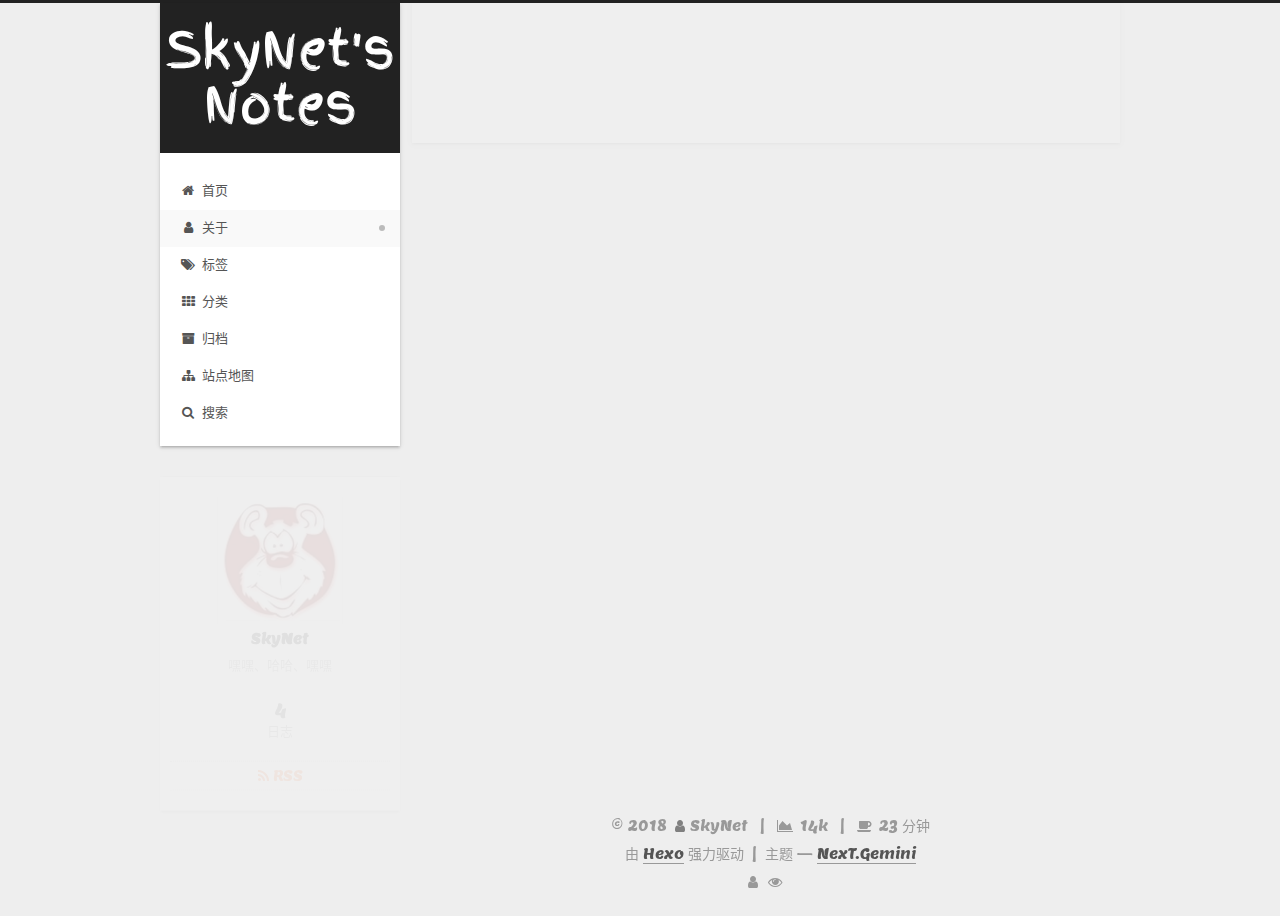
==== commit 66d283ca: "Site updated: 2018-06-21 14:32:14" ====
--- a/about/index.html
+++ b/about/index.html
@@ -1,4 +1,4 @@
-<!DOCTYPE html><html class="theme-next gemini use-motion" lang="zh-CN"><head><meta charset="UTF-8"><meta http-equiv="X-UA-Compatible" content="IE=edge"><meta name="viewport" content="width=device-width,initial-scale=1,maximum-scale=2"><meta name="theme-color" content="#222"><meta http-equiv="Cache-Control" content="no-transform"><meta http-equiv="Cache-Control" content="no-siteapp"><link href="//fonts.cat.net/css?family=Lemon:300,300italic,400,400italic,700,700italic|Bree Serif:300,300italic,400,400italic,700,700italic|Roboto Slab:300,300italic,400,400italic,700,700italic|Finger Paint:300,300italic,400,400italic,700,700italic|PT Mono:300,300italic,400,400italic,700,700italic&subset=latin,latin-ext" rel="stylesheet" type="text/css"><link href="/lib/font-awesome/css/font-awesome.min.css?v=4.6.2" rel="stylesheet" type="text/css"><link href="/css/main.css?v=6.3.0" rel="stylesheet" type="text/css"><link rel="apple-touch-icon" sizes="180x180" href="/images/apple-touch-icon-next.png?v=6.3.0"><link rel="icon" type="image/png" sizes="32x32" href="/images/favicon-32x32-next.png?v=6.3.0"><link rel="icon" type="image/png" sizes="16x16" href="/images/favicon-16x16-next.png?v=6.3.0"><link rel="mask-icon" href="/images/logo.svg?v=6.3.0" color="#222"><script type="text/javascript" id="hexo.configurations">var NexT=window.NexT||{},CONFIG={root:"/",scheme:"Gemini",version:"6.3.0",sidebar:{position:"left",display:"post",offset:12,b2t:!1,scrollpercent:!1,onmobile:!1},fancybox:!1,fastclick:!1,lazyload:!1,tabs:!0,motion:{enable:!0,async:!1,transition:{post_block:"fadeIn",post_header:"slideDownIn",post_body:"slideDownIn",coll_header:"slideLeftIn",sidebar:"slideUpIn"}},algolia:{applicationID:"",apiKey:"",indexName:"",hits:{per_page:10},labels:{input_placeholder:"Search for Posts",hits_empty:"We didn't find any results for the search: ${query}",hits_stats:"${hits} results found in ${time} ms"}}}</script><meta name="description" content="嘿嘿、哈哈、嘿嘿"><meta name="keywords" content="Linux、虚拟化、Network"><meta property="og:type" content="website"><meta property="og:title" content="SkyNet&#39;s Notes"><meta property="og:url" content="http://www.dpoint.cc/about/index.html"><meta property="og:site_name" content="SkyNet&#39;s Notes"><meta property="og:description" content="嘿嘿、哈哈、嘿嘿"><meta property="og:locale" content="zh-CN"><meta property="og:updated_time" content="2018-06-21T04:16:43.417Z"><meta name="twitter:card" content="summary"><meta name="twitter:title" content="SkyNet&#39;s Notes"><meta name="twitter:description" content="嘿嘿、哈哈、嘿嘿"><link rel="alternate" href="/atom.xml" title="SkyNet's Notes" type="application/atom+xml"><link rel="canonical" href="http://www.dpoint.cc/about/"><script type="text/javascript" id="page.configurations">CONFIG.page={sidebar:""}</script><title>| SkyNet's Notes</title><noscript><style type="text/css">.sidebar-inner,.use-motion .brand,.use-motion .collection-title,.use-motion .comments,.use-motion .menu-item,.use-motion .motion-element,.use-motion .pagination,.use-motion .post-block,.use-motion .post-body,.use-motion .post-header{opacity:initial}.use-motion .logo,.use-motion .site-subtitle,.use-motion .site-title{opacity:initial;top:initial}.logo-line-after i{right:initial}</style></noscript><link rel="stylesheet" href="/css/prism-atom-dark.css" type="text/css"></head><body itemscope itemtype="http://schema.org/WebPage" lang="zh-CN"><div class="container sidebar-position-left page-post-detail"><div class="headband"></div><header id="header" class="header" itemscope itemtype="http://schema.org/WPHeader"><div class="header-inner"><div class="site-brand-wrapper"><div class="site-meta"><div class="custom-logo-site-title"><a href="/" class="brand" rel="start"><span class="logo-line-before"><i></i></span> <span class="site-title">SkyNet's Notes</span> <span class="logo-line-after"><i></i></span></a></div></div><div class="site-nav-toggle"><button aria-label="切换导航栏"><span class="btn-bar"></span> <span class="btn-bar"></span> <span class="btn-bar"></span></button></div></div><nav class="site-nav"><ul id="menu" class="menu"><li class="menu-item menu-item-home"><a href="/" rel="section"><i class="menu-item-icon fa fa-fw fa-home"></i><br>首页</a></li><li class="menu-item menu-item-about menu-item-active"><a href="/about/" rel="section"><i class="menu-item-icon fa fa-fw fa-user"></i><br>关于</a></li><li class="menu-item menu-item-tags"><a href="/tags/" rel="section"><i class="menu-item-icon fa fa-fw fa-tags"></i><br>标签</a></li><li class="menu-item menu-item-categories"><a href="/categories/" rel="section"><i class="menu-item-icon fa fa-fw fa-th"></i><br>分类</a></li><li class="menu-item menu-item-archives"><a href="/archives/" rel="section"><i class="menu-item-icon fa fa-fw fa-archive"></i><br>归档</a></li><li class="menu-item menu-item-sitemap"><a href="/sitemap.xml" rel="section"><i class="menu-item-icon fa fa-fw fa-sitemap"></i><br>站点地图</a></li><li class="menu-item menu-item-search"><a href="javascript:;" class="popup-trigger"><i class="menu-item-icon fa fa-search fa-fw"></i><br>搜索</a></li></ul><div class="site-search"><div class="popup search-popup local-search-popup"><div class="local-search-header clearfix"><span class="search-icon"><i class="fa fa-search"></i> </span><span class="popup-btn-close"><i class="fa fa-times-circle"></i></span><div class="local-search-input-wrapper"><input autocomplete="off" placeholder="搜索..." spellcheck="false" type="text" id="local-search-input"></div></div><div id="local-search-result"></div></div></div></nav></div></header><main id="main" class="main"><div class="main-inner"><div class="content-wrap"><div id="content" class="content"><div id="posts" class="posts-expand"><div class="post-block page"><header class="post-header"><h2 class="post-title" itemprop="name headline"></h2><div class="post-meta"></div></header><div class="post-body"></div></div></div></div></div><div class="sidebar-toggle"><div class="sidebar-toggle-line-wrap"><span class="sidebar-toggle-line sidebar-toggle-line-first"></span> <span class="sidebar-toggle-line sidebar-toggle-line-middle"></span> <span class="sidebar-toggle-line sidebar-toggle-line-last"></span></div></div><aside id="sidebar" class="sidebar"><div class="sidebar-inner"><section class="site-overview-wrap sidebar-panel sidebar-panel-active"><div class="site-overview"><div class="site-author motion-element" itemprop="author" itemscope itemtype="http://schema.org/Person"><img class="site-author-image" itemprop="image" src="/images/avatar.jpg" alt="SkyNet"><p class="site-author-name" itemprop="name">SkyNet</p><p class="site-description motion-element" itemprop="description">嘿嘿、哈哈、嘿嘿</p></div><nav class="site-state motion-element"><div class="site-state-item site-state-posts"><a href="/archives/"><span class="site-state-item-count">4</span> <span class="site-state-item-name">日志</span></a></div></nav><div class="feed-link motion-element"><a href="/atom.xml" rel="alternate"><i class="fa fa-rss"></i> RSS</a></div></div></section></div></aside></div></main><footer id="footer" class="footer"><div class="footer-inner"><div class="copyright">&copy; <span itemprop="copyrightYear">2018</span> <span class="with-love" id="animate"><i class="fa fa-user"></i> </span><span class="author" itemprop="copyrightHolder">SkyNet</span> <span class="post-meta-divider">|</span> <span class="post-meta-item-icon"><i class="fa fa-area-chart"></i> </span><span title="站点总字数">14k</span> <span class="post-meta-divider">|</span> <span class="post-meta-item-icon"><i class="fa fa-coffee"></i> </span><span title="站点阅读时长">23 分钟</span></div><div class="powered-by">由 <a class="theme-link" target="_blank" rel="external nofollow" href="https://hexo.io">Hexo</a> 强力驱动</div><span class="post-meta-divider">|</span><div class="theme-info">主题 &mdash; <a class="theme-link" target="_blank" rel="external nofollow" href="https://theme-next.org">NexT.Gemini</a></div><div class="busuanzi-count"><script async src="https://dn-lbstatics.qbox.me/busuanzi/2.3/busuanzi.pure.mini.js"></script><span class="site-uv" title="总访客量"><i class="fa fa-user"></i> <span class="busuanzi-value" id="busuanzi_value_site_uv"></span> </span><span class="site-pv" title="总访问量"><i class="fa fa-eye"></i> <span class="busuanzi-value" id="busuanzi_value_site_pv"></span></span></div></div></footer><div class="back-to-top"><i class="fa fa-arrow-up"></i></div></div><script type="text/javascript">"[object Function]"!==Object.prototype.toString.call(window.Promise)&&(window.Promise=null)</script><script type="text/javascript" src="/lib/jquery/index.js?v=2.1.3"></script><script type="text/javascript" src="/lib/velocity/velocity.min.js?v=1.2.1"></script><script type="text/javascript" src="/lib/velocity/velocity.ui.min.js?v=1.2.1"></script><script type="text/javascript" src="/js/src/utils.js?v=6.3.0"></script><script type="text/javascript" src="/js/src/motion.js?v=6.3.0"></script><script type="text/javascript" src="/js/src/affix.js?v=6.3.0"></script><script type="text/javascript" src="/js/src/schemes/pisces.js?v=6.3.0"></script><script type="text/javascript" src="/js/src/scrollspy.js?v=6.3.0"></script><script type="text/javascript" src="/js/src/post-details.js?v=6.3.0"></script><script type="text/javascript" src="/js/src/bootstrap.js?v=6.3.0"></script><script type="text/javascript">// Popup Window;
+<!DOCTYPE html><html class="theme-next gemini use-motion" lang="zh-CN"><head><meta charset="UTF-8"><meta http-equiv="X-UA-Compatible" content="IE=edge"><meta name="viewport" content="width=device-width,initial-scale=1,maximum-scale=2"><meta name="theme-color" content="#222"><meta http-equiv="Cache-Control" content="no-transform"><meta http-equiv="Cache-Control" content="no-siteapp"><link href="//fonts.cat.net/css?family=Lemon:300,300italic,400,400italic,700,700italic|Bree Serif:300,300italic,400,400italic,700,700italic|Roboto Slab:300,300italic,400,400italic,700,700italic|Finger Paint:300,300italic,400,400italic,700,700italic|PT Mono:300,300italic,400,400italic,700,700italic&subset=latin,latin-ext" rel="stylesheet" type="text/css"><link href="/lib/font-awesome/css/font-awesome.min.css?v=4.6.2" rel="stylesheet" type="text/css"><link href="/css/main.css?v=6.3.0" rel="stylesheet" type="text/css"><link rel="apple-touch-icon" sizes="180x180" href="/images/apple-touch-icon-next.png?v=6.3.0"><link rel="icon" type="image/png" sizes="32x32" href="/images/favicon-32x32-next.png?v=6.3.0"><link rel="icon" type="image/png" sizes="16x16" href="/images/favicon-16x16-next.png?v=6.3.0"><link rel="mask-icon" href="/images/logo.svg?v=6.3.0" color="#222"><script type="text/javascript" id="hexo.configurations">var NexT=window.NexT||{},CONFIG={root:"/",scheme:"Gemini",version:"6.3.0",sidebar:{position:"left",display:"post",offset:12,b2t:!1,scrollpercent:!1,onmobile:!1},fancybox:!1,fastclick:!1,lazyload:!1,tabs:!0,motion:{enable:!0,async:!1,transition:{post_block:"fadeIn",post_header:"slideDownIn",post_body:"slideDownIn",coll_header:"slideLeftIn",sidebar:"slideUpIn"}},algolia:{applicationID:"",apiKey:"",indexName:"",hits:{per_page:10},labels:{input_placeholder:"Search for Posts",hits_empty:"We didn't find any results for the search: ${query}",hits_stats:"${hits} results found in ${time} ms"}}}</script><meta name="description" content="嘿嘿、哈哈、嘿嘿"><meta name="keywords" content="Linux、虚拟化、Network"><meta property="og:type" content="website"><meta property="og:title" content="SkyNet&#39;s Notes"><meta property="og:url" content="http://www.dpoint.cc/about/index.html"><meta property="og:site_name" content="SkyNet&#39;s Notes"><meta property="og:description" content="嘿嘿、哈哈、嘿嘿"><meta property="og:locale" content="zh-CN"><meta property="og:updated_time" content="2018-06-21T04:16:43.417Z"><meta name="twitter:card" content="summary"><meta name="twitter:title" content="SkyNet&#39;s Notes"><meta name="twitter:description" content="嘿嘿、哈哈、嘿嘿"><link rel="alternate" href="/atom.xml" title="SkyNet's Notes" type="application/atom+xml"><link rel="canonical" href="http://www.dpoint.cc/about/"><script type="text/javascript" id="page.configurations">CONFIG.page={sidebar:""}</script><title>| SkyNet's Notes</title><noscript><style type="text/css">.sidebar-inner,.use-motion .brand,.use-motion .collection-title,.use-motion .comments,.use-motion .menu-item,.use-motion .motion-element,.use-motion .pagination,.use-motion .post-block,.use-motion .post-body,.use-motion .post-header{opacity:initial}.use-motion .logo,.use-motion .site-subtitle,.use-motion .site-title{opacity:initial;top:initial}.logo-line-after i{right:initial}</style></noscript><link rel="stylesheet" href="/css/prism-atom-dark.css" type="text/css"></head><body itemscope itemtype="http://schema.org/WebPage" lang="zh-CN"><div class="container sidebar-position-left page-post-detail"><div class="headband"></div><header id="header" class="header" itemscope itemtype="http://schema.org/WPHeader"><div class="header-inner"><div class="site-brand-wrapper"><div class="site-meta"><div class="custom-logo-site-title"><a href="/" class="brand" rel="start"><span class="logo-line-before"><i></i></span> <span class="site-title">SkyNet's Notes</span> <span class="logo-line-after"><i></i></span></a></div></div><div class="site-nav-toggle"><button aria-label="切换导航栏"><span class="btn-bar"></span> <span class="btn-bar"></span> <span class="btn-bar"></span></button></div></div><nav class="site-nav"><ul id="menu" class="menu"><li class="menu-item menu-item-home"><a href="/" rel="section"><i class="menu-item-icon fa fa-fw fa-home"></i><br>首页</a></li><li class="menu-item menu-item-about menu-item-active"><a href="/about/" rel="section"><i class="menu-item-icon fa fa-fw fa-user"></i><br>关于</a></li><li class="menu-item menu-item-tags"><a href="/tags/" rel="section"><i class="menu-item-icon fa fa-fw fa-tags"></i><br>标签</a></li><li class="menu-item menu-item-categories"><a href="/categories/" rel="section"><i class="menu-item-icon fa fa-fw fa-th"></i><br>分类</a></li><li class="menu-item menu-item-archives"><a href="/archives/" rel="section"><i class="menu-item-icon fa fa-fw fa-archive"></i><br>归档</a></li><li class="menu-item menu-item-sitemap"><a href="/sitemap.xml" rel="section"><i class="menu-item-icon fa fa-fw fa-sitemap"></i><br>站点地图</a></li><li class="menu-item menu-item-search"><a href="javascript:;" class="popup-trigger"><i class="menu-item-icon fa fa-search fa-fw"></i><br>搜索</a></li></ul><div class="site-search"><div class="popup search-popup local-search-popup"><div class="local-search-header clearfix"><span class="search-icon"><i class="fa fa-search"></i> </span><span class="popup-btn-close"><i class="fa fa-times-circle"></i></span><div class="local-search-input-wrapper"><input autocomplete="off" placeholder="搜索..." spellcheck="false" type="text" id="local-search-input"></div></div><div id="local-search-result"></div></div></div></nav></div></header><main id="main" class="main"><div class="main-inner"><div class="content-wrap"><div id="content" class="content"><div id="posts" class="posts-expand"><div class="post-block page"><header class="post-header"><h2 class="post-title" itemprop="name headline"></h2><div class="post-meta"></div></header><div class="post-body"></div></div></div></div><div class="comments" id="comments"><div id="lv-container" data-id="city" data-uid="MTAyMC8zNzQ3OS8xNDAxMQ"></div></div></div><div class="sidebar-toggle"><div class="sidebar-toggle-line-wrap"><span class="sidebar-toggle-line sidebar-toggle-line-first"></span> <span class="sidebar-toggle-line sidebar-toggle-line-middle"></span> <span class="sidebar-toggle-line sidebar-toggle-line-last"></span></div></div><aside id="sidebar" class="sidebar"><div class="sidebar-inner"><section class="site-overview-wrap sidebar-panel sidebar-panel-active"><div class="site-overview"><div class="site-author motion-element" itemprop="author" itemscope itemtype="http://schema.org/Person"><img class="site-author-image" itemprop="image" src="/images/avatar.jpg" alt="SkyNet"><p class="site-author-name" itemprop="name">SkyNet</p><p class="site-description motion-element" itemprop="description">嘿嘿、哈哈、嘿嘿</p></div><nav class="site-state motion-element"><div class="site-state-item site-state-posts"><a href="/archives/"><span class="site-state-item-count">4</span> <span class="site-state-item-name">日志</span></a></div></nav><div class="feed-link motion-element"><a href="/atom.xml" rel="alternate"><i class="fa fa-rss"></i> RSS</a></div></div></section></div></aside></div></main><footer id="footer" class="footer"><div class="footer-inner"><div class="copyright">&copy; <span itemprop="copyrightYear">2018</span> <span class="with-love" id="animate"><i class="fa fa-user"></i> </span><span class="author" itemprop="copyrightHolder">SkyNet</span> <span class="post-meta-divider">|</span> <span class="post-meta-item-icon"><i class="fa fa-area-chart"></i> </span><span title="站点总字数">14k</span> <span class="post-meta-divider">|</span> <span class="post-meta-item-icon"><i class="fa fa-coffee"></i> </span><span title="站点阅读时长">23 分钟</span></div><div class="powered-by">由 <a class="theme-link" target="_blank" rel="external nofollow" href="https://hexo.io">Hexo</a> 强力驱动</div><span class="post-meta-divider">|</span><div class="theme-info">主题 &mdash; <a class="theme-link" target="_blank" rel="external nofollow" href="https://theme-next.org">NexT.Gemini</a></div><div class="busuanzi-count"><script async src="https://dn-lbstatics.qbox.me/busuanzi/2.3/busuanzi.pure.mini.js"></script><span class="site-uv" title="总访客量"><i class="fa fa-user"></i> <span class="busuanzi-value" id="busuanzi_value_site_uv"></span> </span><span class="site-pv" title="总访问量"><i class="fa fa-eye"></i> <span class="busuanzi-value" id="busuanzi_value_site_pv"></span></span></div></div></footer><div class="back-to-top"><i class="fa fa-arrow-up"></i></div></div><script type="text/javascript">"[object Function]"!==Object.prototype.toString.call(window.Promise)&&(window.Promise=null)</script><script type="text/javascript" src="/lib/jquery/index.js?v=2.1.3"></script><script type="text/javascript" src="/lib/velocity/velocity.min.js?v=1.2.1"></script><script type="text/javascript" src="/lib/velocity/velocity.ui.min.js?v=1.2.1"></script><script type="text/javascript" src="/js/src/utils.js?v=6.3.0"></script><script type="text/javascript" src="/js/src/motion.js?v=6.3.0"></script><script type="text/javascript" src="/js/src/affix.js?v=6.3.0"></script><script type="text/javascript" src="/js/src/schemes/pisces.js?v=6.3.0"></script><script type="text/javascript" src="/js/src/scrollspy.js?v=6.3.0"></script><script type="text/javascript" src="/js/src/post-details.js?v=6.3.0"></script><script type="text/javascript" src="/js/src/bootstrap.js?v=6.3.0"></script><script type="text/javascript">!function(e,t){var n,c=e.getElementsByTagName(t)[0];"function"!=typeof LivereTower&&((n=e.createElement(t)).src="https://cdn-city.livere.com/js/embed.dist.js",n.async=!0,c.parentNode.insertBefore(n,c))}(document,"script")</script><script type="text/javascript">// Popup Window;
     var isfetched = false;
     var isXml = true;
     // Search DB path;
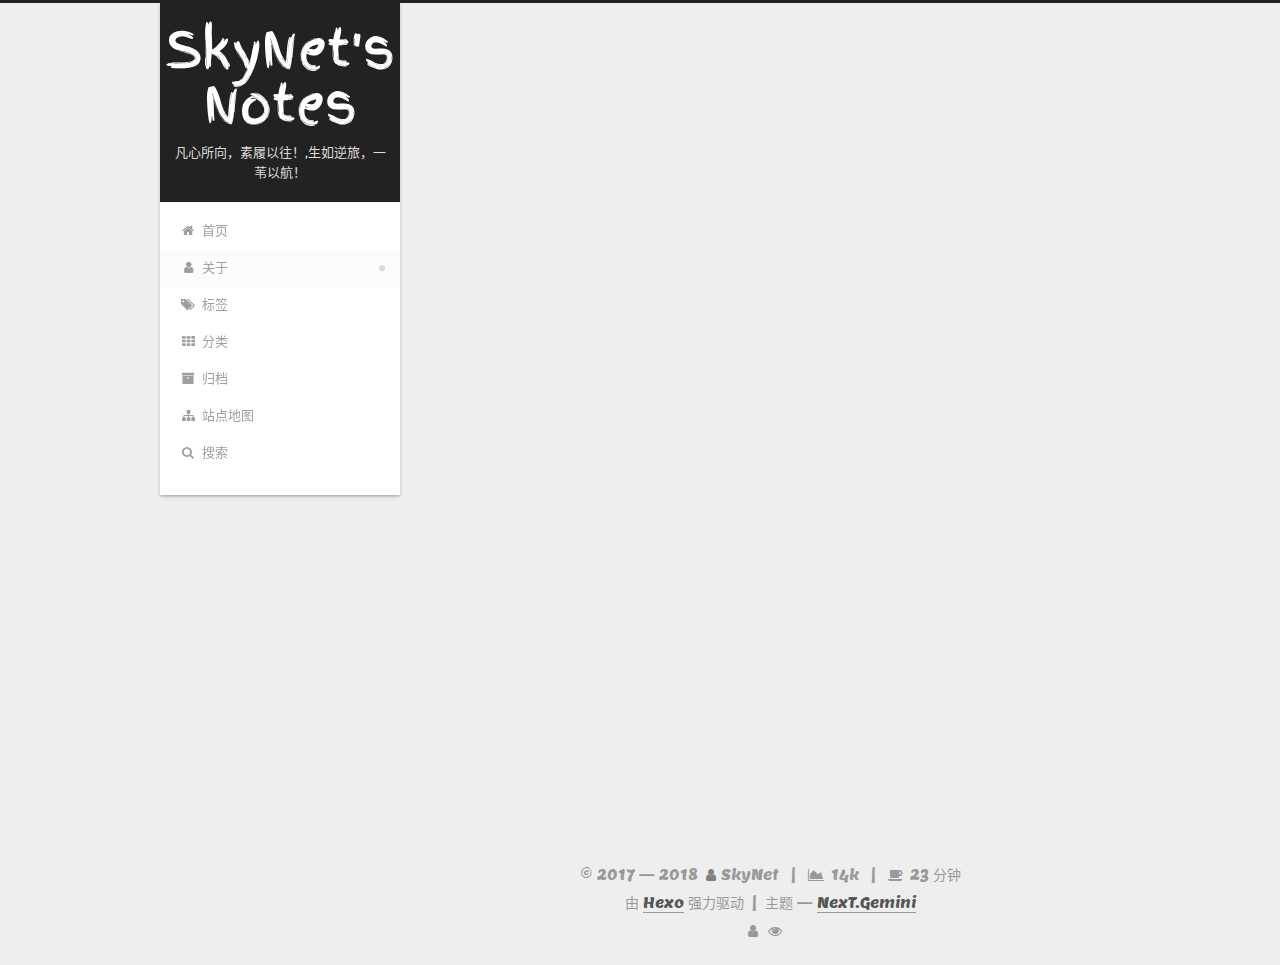
==== commit 821333a4: "Site updated: 2018-06-21 18:05:56" ====
--- a/about/index.html
+++ b/about/index.html
@@ -1,4 +1,4 @@
-<!DOCTYPE html><html class="theme-next gemini use-motion" lang="zh-CN"><head><meta charset="UTF-8"><meta http-equiv="X-UA-Compatible" content="IE=edge"><meta name="viewport" content="width=device-width,initial-scale=1,maximum-scale=2"><meta name="theme-color" content="#222"><meta http-equiv="Cache-Control" content="no-transform"><meta http-equiv="Cache-Control" content="no-siteapp"><link href="//fonts.cat.net/css?family=Lemon:300,300italic,400,400italic,700,700italic|Bree Serif:300,300italic,400,400italic,700,700italic|Roboto Slab:300,300italic,400,400italic,700,700italic|Finger Paint:300,300italic,400,400italic,700,700italic|PT Mono:300,300italic,400,400italic,700,700italic&subset=latin,latin-ext" rel="stylesheet" type="text/css"><link href="/lib/font-awesome/css/font-awesome.min.css?v=4.6.2" rel="stylesheet" type="text/css"><link href="/css/main.css?v=6.3.0" rel="stylesheet" type="text/css"><link rel="apple-touch-icon" sizes="180x180" href="/images/apple-touch-icon-next.png?v=6.3.0"><link rel="icon" type="image/png" sizes="32x32" href="/images/favicon-32x32-next.png?v=6.3.0"><link rel="icon" type="image/png" sizes="16x16" href="/images/favicon-16x16-next.png?v=6.3.0"><link rel="mask-icon" href="/images/logo.svg?v=6.3.0" color="#222"><script type="text/javascript" id="hexo.configurations">var NexT=window.NexT||{},CONFIG={root:"/",scheme:"Gemini",version:"6.3.0",sidebar:{position:"left",display:"post",offset:12,b2t:!1,scrollpercent:!1,onmobile:!1},fancybox:!1,fastclick:!1,lazyload:!1,tabs:!0,motion:{enable:!0,async:!1,transition:{post_block:"fadeIn",post_header:"slideDownIn",post_body:"slideDownIn",coll_header:"slideLeftIn",sidebar:"slideUpIn"}},algolia:{applicationID:"",apiKey:"",indexName:"",hits:{per_page:10},labels:{input_placeholder:"Search for Posts",hits_empty:"We didn't find any results for the search: ${query}",hits_stats:"${hits} results found in ${time} ms"}}}</script><meta name="description" content="嘿嘿、哈哈、嘿嘿"><meta name="keywords" content="Linux、虚拟化、Network"><meta property="og:type" content="website"><meta property="og:title" content="SkyNet&#39;s Notes"><meta property="og:url" content="http://www.dpoint.cc/about/index.html"><meta property="og:site_name" content="SkyNet&#39;s Notes"><meta property="og:description" content="嘿嘿、哈哈、嘿嘿"><meta property="og:locale" content="zh-CN"><meta property="og:updated_time" content="2018-06-21T04:16:43.417Z"><meta name="twitter:card" content="summary"><meta name="twitter:title" content="SkyNet&#39;s Notes"><meta name="twitter:description" content="嘿嘿、哈哈、嘿嘿"><link rel="alternate" href="/atom.xml" title="SkyNet's Notes" type="application/atom+xml"><link rel="canonical" href="http://www.dpoint.cc/about/"><script type="text/javascript" id="page.configurations">CONFIG.page={sidebar:""}</script><title>| SkyNet's Notes</title><noscript><style type="text/css">.sidebar-inner,.use-motion .brand,.use-motion .collection-title,.use-motion .comments,.use-motion .menu-item,.use-motion .motion-element,.use-motion .pagination,.use-motion .post-block,.use-motion .post-body,.use-motion .post-header{opacity:initial}.use-motion .logo,.use-motion .site-subtitle,.use-motion .site-title{opacity:initial;top:initial}.logo-line-after i{right:initial}</style></noscript><link rel="stylesheet" href="/css/prism-atom-dark.css" type="text/css"></head><body itemscope itemtype="http://schema.org/WebPage" lang="zh-CN"><div class="container sidebar-position-left page-post-detail"><div class="headband"></div><header id="header" class="header" itemscope itemtype="http://schema.org/WPHeader"><div class="header-inner"><div class="site-brand-wrapper"><div class="site-meta"><div class="custom-logo-site-title"><a href="/" class="brand" rel="start"><span class="logo-line-before"><i></i></span> <span class="site-title">SkyNet's Notes</span> <span class="logo-line-after"><i></i></span></a></div></div><div class="site-nav-toggle"><button aria-label="切换导航栏"><span class="btn-bar"></span> <span class="btn-bar"></span> <span class="btn-bar"></span></button></div></div><nav class="site-nav"><ul id="menu" class="menu"><li class="menu-item menu-item-home"><a href="/" rel="section"><i class="menu-item-icon fa fa-fw fa-home"></i><br>首页</a></li><li class="menu-item menu-item-about menu-item-active"><a href="/about/" rel="section"><i class="menu-item-icon fa fa-fw fa-user"></i><br>关于</a></li><li class="menu-item menu-item-tags"><a href="/tags/" rel="section"><i class="menu-item-icon fa fa-fw fa-tags"></i><br>标签</a></li><li class="menu-item menu-item-categories"><a href="/categories/" rel="section"><i class="menu-item-icon fa fa-fw fa-th"></i><br>分类</a></li><li class="menu-item menu-item-archives"><a href="/archives/" rel="section"><i class="menu-item-icon fa fa-fw fa-archive"></i><br>归档</a></li><li class="menu-item menu-item-sitemap"><a href="/sitemap.xml" rel="section"><i class="menu-item-icon fa fa-fw fa-sitemap"></i><br>站点地图</a></li><li class="menu-item menu-item-search"><a href="javascript:;" class="popup-trigger"><i class="menu-item-icon fa fa-search fa-fw"></i><br>搜索</a></li></ul><div class="site-search"><div class="popup search-popup local-search-popup"><div class="local-search-header clearfix"><span class="search-icon"><i class="fa fa-search"></i> </span><span class="popup-btn-close"><i class="fa fa-times-circle"></i></span><div class="local-search-input-wrapper"><input autocomplete="off" placeholder="搜索..." spellcheck="false" type="text" id="local-search-input"></div></div><div id="local-search-result"></div></div></div></nav></div></header><main id="main" class="main"><div class="main-inner"><div class="content-wrap"><div id="content" class="content"><div id="posts" class="posts-expand"><div class="post-block page"><header class="post-header"><h2 class="post-title" itemprop="name headline"></h2><div class="post-meta"></div></header><div class="post-body"></div></div></div></div><div class="comments" id="comments"><div id="lv-container" data-id="city" data-uid="MTAyMC8zNzQ3OS8xNDAxMQ"></div></div></div><div class="sidebar-toggle"><div class="sidebar-toggle-line-wrap"><span class="sidebar-toggle-line sidebar-toggle-line-first"></span> <span class="sidebar-toggle-line sidebar-toggle-line-middle"></span> <span class="sidebar-toggle-line sidebar-toggle-line-last"></span></div></div><aside id="sidebar" class="sidebar"><div class="sidebar-inner"><section class="site-overview-wrap sidebar-panel sidebar-panel-active"><div class="site-overview"><div class="site-author motion-element" itemprop="author" itemscope itemtype="http://schema.org/Person"><img class="site-author-image" itemprop="image" src="/images/avatar.jpg" alt="SkyNet"><p class="site-author-name" itemprop="name">SkyNet</p><p class="site-description motion-element" itemprop="description">嘿嘿、哈哈、嘿嘿</p></div><nav class="site-state motion-element"><div class="site-state-item site-state-posts"><a href="/archives/"><span class="site-state-item-count">4</span> <span class="site-state-item-name">日志</span></a></div></nav><div class="feed-link motion-element"><a href="/atom.xml" rel="alternate"><i class="fa fa-rss"></i> RSS</a></div></div></section></div></aside></div></main><footer id="footer" class="footer"><div class="footer-inner"><div class="copyright">&copy; <span itemprop="copyrightYear">2018</span> <span class="with-love" id="animate"><i class="fa fa-user"></i> </span><span class="author" itemprop="copyrightHolder">SkyNet</span> <span class="post-meta-divider">|</span> <span class="post-meta-item-icon"><i class="fa fa-area-chart"></i> </span><span title="站点总字数">14k</span> <span class="post-meta-divider">|</span> <span class="post-meta-item-icon"><i class="fa fa-coffee"></i> </span><span title="站点阅读时长">23 分钟</span></div><div class="powered-by">由 <a class="theme-link" target="_blank" rel="external nofollow" href="https://hexo.io">Hexo</a> 强力驱动</div><span class="post-meta-divider">|</span><div class="theme-info">主题 &mdash; <a class="theme-link" target="_blank" rel="external nofollow" href="https://theme-next.org">NexT.Gemini</a></div><div class="busuanzi-count"><script async src="https://dn-lbstatics.qbox.me/busuanzi/2.3/busuanzi.pure.mini.js"></script><span class="site-uv" title="总访客量"><i class="fa fa-user"></i> <span class="busuanzi-value" id="busuanzi_value_site_uv"></span> </span><span class="site-pv" title="总访问量"><i class="fa fa-eye"></i> <span class="busuanzi-value" id="busuanzi_value_site_pv"></span></span></div></div></footer><div class="back-to-top"><i class="fa fa-arrow-up"></i></div></div><script type="text/javascript">"[object Function]"!==Object.prototype.toString.call(window.Promise)&&(window.Promise=null)</script><script type="text/javascript" src="/lib/jquery/index.js?v=2.1.3"></script><script type="text/javascript" src="/lib/velocity/velocity.min.js?v=1.2.1"></script><script type="text/javascript" src="/lib/velocity/velocity.ui.min.js?v=1.2.1"></script><script type="text/javascript" src="/js/src/utils.js?v=6.3.0"></script><script type="text/javascript" src="/js/src/motion.js?v=6.3.0"></script><script type="text/javascript" src="/js/src/affix.js?v=6.3.0"></script><script type="text/javascript" src="/js/src/schemes/pisces.js?v=6.3.0"></script><script type="text/javascript" src="/js/src/scrollspy.js?v=6.3.0"></script><script type="text/javascript" src="/js/src/post-details.js?v=6.3.0"></script><script type="text/javascript" src="/js/src/bootstrap.js?v=6.3.0"></script><script type="text/javascript">!function(e,t){var n,c=e.getElementsByTagName(t)[0];"function"!=typeof LivereTower&&((n=e.createElement(t)).src="https://cdn-city.livere.com/js/embed.dist.js",n.async=!0,c.parentNode.insertBefore(n,c))}(document,"script")</script><script type="text/javascript">// Popup Window;
+<!DOCTYPE html><html class="theme-next gemini use-motion" lang="zh-CN"><head><meta charset="UTF-8"><meta http-equiv="X-UA-Compatible" content="IE=edge"><meta name="viewport" content="width=device-width,initial-scale=1,maximum-scale=2"><meta name="theme-color" content="#222"><meta http-equiv="Cache-Control" content="no-transform"><meta http-equiv="Cache-Control" content="no-siteapp"><link href="//fonts.cat.net/css?family=Lemon:300,300italic,400,400italic,700,700italic|Bree Serif:300,300italic,400,400italic,700,700italic|Roboto Slab:300,300italic,400,400italic,700,700italic|Finger Paint:300,300italic,400,400italic,700,700italic|PT Mono:300,300italic,400,400italic,700,700italic&subset=latin,latin-ext" rel="stylesheet" type="text/css"><link href="/lib/font-awesome/css/font-awesome.min.css?v=4.6.2" rel="stylesheet" type="text/css"><link href="/css/main.css?v=6.3.0" rel="stylesheet" type="text/css"><link rel="apple-touch-icon" sizes="180x180" href="/images/apple-touch-icon-next.png?v=6.3.0"><link rel="icon" type="image/png" sizes="32x32" href="/images/favicon-32x32-next.png?v=6.3.0"><link rel="icon" type="image/png" sizes="16x16" href="/images/favicon-16x16-next.png?v=6.3.0"><link rel="mask-icon" href="/images/logo.svg?v=6.3.0" color="#222"><script type="text/javascript" id="hexo.configurations">var NexT=window.NexT||{},CONFIG={root:"/",scheme:"Gemini",version:"6.3.0",sidebar:{position:"left",display:"post",offset:12,b2t:!1,scrollpercent:!1,onmobile:!1},fancybox:!1,fastclick:!1,lazyload:!1,tabs:!0,motion:{enable:!0,async:!1,transition:{post_block:"fadeIn",post_header:"slideDownIn",post_body:"slideDownIn",coll_header:"slideLeftIn",sidebar:"slideUpIn"}},algolia:{applicationID:"",apiKey:"",indexName:"",hits:{per_page:10},labels:{input_placeholder:"Search for Posts",hits_empty:"We didn't find any results for the search: ${query}",hits_stats:"${hits} results found in ${time} ms"}}}</script><meta name="description" content="嘿嘿、哈哈、嘿嘿"><meta name="keywords" content="Linux、虚拟化、Network、"><meta property="og:type" content="website"><meta property="og:title" content="SkyNet&#39;s Notes"><meta property="og:url" content="http://www.dpoint.cc/about/index.html"><meta property="og:site_name" content="SkyNet&#39;s Notes"><meta property="og:description" content="嘿嘿、哈哈、嘿嘿"><meta property="og:locale" content="zh-CN"><meta property="og:updated_time" content="2018-06-21T04:16:43.417Z"><meta name="twitter:card" content="summary"><meta name="twitter:title" content="SkyNet&#39;s Notes"><meta name="twitter:description" content="嘿嘿、哈哈、嘿嘿"><link rel="alternate" href="/atom.xml" title="SkyNet's Notes" type="application/atom+xml"><link rel="canonical" href="http://www.dpoint.cc/about/"><script type="text/javascript" id="page.configurations">CONFIG.page={sidebar:""}</script><title>| SkyNet's Notes</title><noscript><style type="text/css">.sidebar-inner,.use-motion .brand,.use-motion .collection-title,.use-motion .comments,.use-motion .menu-item,.use-motion .motion-element,.use-motion .pagination,.use-motion .post-block,.use-motion .post-body,.use-motion .post-header{opacity:initial}.use-motion .logo,.use-motion .site-subtitle,.use-motion .site-title{opacity:initial;top:initial}.logo-line-after i{right:initial}</style></noscript><link rel="stylesheet" href="/css/prism-atom-dark.css" type="text/css"></head><body itemscope itemtype="http://schema.org/WebPage" lang="zh-CN"><div class="container sidebar-position-left page-post-detail"><div class="headband"></div><header id="header" class="header" itemscope itemtype="http://schema.org/WPHeader"><div class="header-inner"><div class="site-brand-wrapper"><div class="site-meta"><div class="custom-logo-site-title"><a href="/" class="brand" rel="start"><span class="logo-line-before"><i></i></span> <span class="site-title">SkyNet's Notes</span> <span class="logo-line-after"><i></i></span></a></div><h1 class="site-subtitle" itemprop="description">凡心所向，素履以往！,生如逆旅，一苇以航！</h1></div><div class="site-nav-toggle"><button aria-label="切换导航栏"><span class="btn-bar"></span> <span class="btn-bar"></span> <span class="btn-bar"></span></button></div></div><nav class="site-nav"><ul id="menu" class="menu"><li class="menu-item menu-item-home"><a href="/" rel="section"><i class="menu-item-icon fa fa-fw fa-home"></i><br>首页</a></li><li class="menu-item menu-item-about menu-item-active"><a href="/about/" rel="section"><i class="menu-item-icon fa fa-fw fa-user"></i><br>关于</a></li><li class="menu-item menu-item-tags"><a href="/tags/" rel="section"><i class="menu-item-icon fa fa-fw fa-tags"></i><br>标签</a></li><li class="menu-item menu-item-categories"><a href="/categories/" rel="section"><i class="menu-item-icon fa fa-fw fa-th"></i><br>分类</a></li><li class="menu-item menu-item-archives"><a href="/archives/" rel="section"><i class="menu-item-icon fa fa-fw fa-archive"></i><br>归档</a></li><li class="menu-item menu-item-sitemap"><a href="/sitemap.xml" rel="section"><i class="menu-item-icon fa fa-fw fa-sitemap"></i><br>站点地图</a></li><li class="menu-item menu-item-search"><a href="javascript:;" class="popup-trigger"><i class="menu-item-icon fa fa-search fa-fw"></i><br>搜索</a></li></ul><div class="site-search"><div class="popup search-popup local-search-popup"><div class="local-search-header clearfix"><span class="search-icon"><i class="fa fa-search"></i> </span><span class="popup-btn-close"><i class="fa fa-times-circle"></i></span><div class="local-search-input-wrapper"><input autocomplete="off" placeholder="搜索..." spellcheck="false" type="text" id="local-search-input"></div></div><div id="local-search-result"></div></div></div></nav></div></header><main id="main" class="main"><div class="main-inner"><div class="content-wrap"><div id="content" class="content"><div id="posts" class="posts-expand"><div class="post-block page"><header class="post-header"><h2 class="post-title" itemprop="name headline"></h2><div class="post-meta"></div></header><div class="post-body"></div></div></div></div><div class="comments" id="comments"><div id="lv-container" data-id="city" data-uid="MTAyMC8zNzQ3OS8xNDAxMQ"></div></div></div><div class="sidebar-toggle"><div class="sidebar-toggle-line-wrap"><span class="sidebar-toggle-line sidebar-toggle-line-first"></span> <span class="sidebar-toggle-line sidebar-toggle-line-middle"></span> <span class="sidebar-toggle-line sidebar-toggle-line-last"></span></div></div><aside id="sidebar" class="sidebar"><div class="sidebar-inner"><section class="site-overview-wrap sidebar-panel sidebar-panel-active"><div class="site-overview"><div class="site-author motion-element" itemprop="author" itemscope itemtype="http://schema.org/Person"><img class="site-author-image" itemprop="image" src="/images/avatar.jpg" alt="SkyNet"><p class="site-author-name" itemprop="name">SkyNet</p><p class="site-description motion-element" itemprop="description">嘿嘿、哈哈、嘿嘿</p></div><nav class="site-state motion-element"><div class="site-state-item site-state-posts"><a href="/archives/"><span class="site-state-item-count">4</span> <span class="site-state-item-name">日志</span></a></div></nav><div class="feed-link motion-element"><a href="/atom.xml" rel="alternate"><i class="fa fa-rss"></i> RSS</a></div></div></section></div></aside></div></main><footer id="footer" class="footer"><div class="footer-inner"><div class="copyright">&copy; 2017 &mdash; <span itemprop="copyrightYear">2018</span> <span class="with-love" id="animate"><i class="fa fa-user"></i> </span><span class="author" itemprop="copyrightHolder">SkyNet</span> <span class="post-meta-divider">|</span> <span class="post-meta-item-icon"><i class="fa fa-area-chart"></i> </span><span title="站点总字数">14k</span> <span class="post-meta-divider">|</span> <span class="post-meta-item-icon"><i class="fa fa-coffee"></i> </span><span title="站点阅读时长">23 分钟</span></div><div class="powered-by">由 <a class="theme-link" target="_blank" rel="external nofollow" href="https://hexo.io">Hexo</a> 强力驱动</div><span class="post-meta-divider">|</span><div class="theme-info">主题 &mdash; <a class="theme-link" target="_blank" rel="external nofollow" href="https://theme-next.org">NexT.Gemini</a></div><div class="busuanzi-count"><script async src="https://dn-lbstatics.qbox.me/busuanzi/2.3/busuanzi.pure.mini.js"></script><span class="site-uv" title="总访客量"><i class="fa fa-user"></i> <span class="busuanzi-value" id="busuanzi_value_site_uv"></span> </span><span class="site-pv" title="总访问量"><i class="fa fa-eye"></i> <span class="busuanzi-value" id="busuanzi_value_site_pv"></span></span></div></div></footer><div class="back-to-top"><i class="fa fa-arrow-up"></i></div></div><script type="text/javascript">"[object Function]"!==Object.prototype.toString.call(window.Promise)&&(window.Promise=null)</script><script type="text/javascript" src="/lib/jquery/index.js?v=2.1.3"></script><script type="text/javascript" src="/lib/velocity/velocity.min.js?v=1.2.1"></script><script type="text/javascript" src="/lib/velocity/velocity.ui.min.js?v=1.2.1"></script><script type="text/javascript" src="/js/src/utils.js?v=6.3.0"></script><script type="text/javascript" src="/js/src/motion.js?v=6.3.0"></script><script type="text/javascript" src="/js/src/affix.js?v=6.3.0"></script><script type="text/javascript" src="/js/src/schemes/pisces.js?v=6.3.0"></script><script type="text/javascript" src="/js/src/scrollspy.js?v=6.3.0"></script><script type="text/javascript" src="/js/src/post-details.js?v=6.3.0"></script><script type="text/javascript" src="/js/src/bootstrap.js?v=6.3.0"></script><script type="text/javascript">!function(e,t){var n,c=e.getElementsByTagName(t)[0];"function"!=typeof LivereTower&&((n=e.createElement(t)).src="https://cdn-city.livere.com/js/embed.dist.js",n.async=!0,c.parentNode.insertBefore(n,c))}(document,"script")</script><script type="text/javascript">// Popup Window;
     var isfetched = false;
     var isXml = true;
     // Search DB path;
@@ -314,4 +314,4 @@
       if (shouldDismissSearchPopup) {
         onPopupClose();
       }
-    });</script><script src="https://cdn1.lncld.net/static/js/av-core-mini-0.6.4.js"></script><script>AV.initialize("fFDcBKe122hRnHY3O27Fbxdm-gzGzoHsz","P7ByJJEGwYG8ufgKcO2BLkz1")</script><script>function showTime(e){var t=new AV.Query(e),c=[],u=$(".leancloud_visitors");u.each(function(){c.push($(this).attr("id").trim())}),t.containedIn("url",c),t.find().done(function(e){var t=".leancloud-visitors-count";if(0!==e.length){for(var n=0;n<e.length;n++){var o=e[n],i=o.get("url"),s=o.get("time"),r=document.getElementById(i);$(r).find(t).text(s)}for(n=0;n<c.length;n++){i=c[n],r=document.getElementById(i);var l=$(r).find(t);""==l.text()&&l.text(0)}}else u.find(t).text(0)}).fail(function(e,t){console.log("Error: "+t.code+" "+t.message)})}function addCount(i){var e=$(".leancloud_visitors"),s=e.attr("id").trim(),r=e.attr("data-flag-title").trim(),t=new AV.Query(i);t.equalTo("url",s),t.find({success:function(e){if(0<e.length){var t=e[0];t.fetchWhenSave(!0),t.increment("time"),$(document.getElementById(s)).find(".leancloud-visitors-count").text(t.get("time")),t.save(null,{success:function(e){},error:function(e,t){console.log("Failed to save Visitor num, with error message: "+t.message)}})}else{var n=new i,o=new AV.ACL;o.setPublicReadAccess(!0),o.setPublicWriteAccess(!0),n.setACL(o),n.set("title",r),n.set("url",s),n.set("time",1),n.save(null,{success:function(e){$(document.getElementById(s)).find(".leancloud-visitors-count").text(e.get("time"))},error:function(e,t){console.log("Failed to create")}})}},error:function(e){console.log("Error:"+e.code+" "+e.message)}})}$(function(){var e=AV.Object.extend("Counter");1==$(".leancloud_visitors").length?addCount(e):1<$(".post-title-link").length&&showTime(e)})</script><style>.copy-btn{display:inline-block;padding:6px 12px;font-size:13px;font-weight:700;line-height:20px;color:#333;white-space:nowrap;vertical-align:middle;cursor:pointer;background-color:#eee;background-image:linear-gradient(#fcfcfc,#eee);border:1px solid #d5d5d5;border-radius:3px;user-select:none;outline:0}.highlight-wrap .copy-btn{transition:opacity .3s ease-in-out;opacity:0;padding:2px 6px;position:absolute;right:4px;top:8px}.highlight-wrap .copy-btn:focus,.highlight-wrap:hover .copy-btn{opacity:1}.highlight-wrap{position:relative}</style><script>$(".highlight").each(function(t,e){var n=$("<div>").addClass("highlight-wrap");$(e).after(n),n.append($("<button>").addClass("copy-btn").append("复制").on("click",function(t){var e=$(this).parent().find(".code").find(".line").map(function(t,e){return $(e).text()}).toArray().join("\n"),n=document.createElement("textarea");document.body.appendChild(n),n.style.position="absolute",n.style.top="0px",n.style.left="0px",n.value=e,n.select(),n.focus();var o=document.execCommand("copy");document.body.removeChild(n),o?$(this).text("复制成功"):$(this).text("复制失败"),$(this).blur()})).on("mouseleave",function(t){var e=$(this).find(".copy-btn");setTimeout(function(){e.text("复制")},300)}).append(e)})</script></body></html>+    });</script><script src="https://cdn1.lncld.net/static/js/av-core-mini-0.6.4.js"></script><script>AV.initialize("fFDcBKe122hRnHY3O27Fbxdm-gzGzoHsz","P7ByJJEGwYG8ufgKcO2BLkz1")</script><script>function showTime(e){var t=new AV.Query(e),c=[],u=$(".leancloud_visitors");u.each(function(){c.push($(this).attr("id").trim())}),t.containedIn("url",c),t.find().done(function(e){var t=".leancloud-visitors-count";if(0!==e.length){for(var n=0;n<e.length;n++){var o=e[n],i=o.get("url"),s=o.get("time"),r=document.getElementById(i);$(r).find(t).text(s)}for(n=0;n<c.length;n++){i=c[n],r=document.getElementById(i);var l=$(r).find(t);""==l.text()&&l.text(0)}}else u.find(t).text(0)}).fail(function(e,t){console.log("Error: "+t.code+" "+t.message)})}function addCount(i){var e=$(".leancloud_visitors"),s=e.attr("id").trim(),r=e.attr("data-flag-title").trim(),t=new AV.Query(i);t.equalTo("url",s),t.find({success:function(e){if(0<e.length){var t=e[0];t.fetchWhenSave(!0),t.increment("time"),$(document.getElementById(s)).find(".leancloud-visitors-count").text(t.get("time")),t.save(null,{success:function(e){},error:function(e,t){console.log("Failed to save Visitor num, with error message: "+t.message)}})}else{var n=new i,o=new AV.ACL;o.setPublicReadAccess(!0),o.setPublicWriteAccess(!0),n.setACL(o),n.set("title",r),n.set("url",s),n.set("time",1),n.save(null,{success:function(e){$(document.getElementById(s)).find(".leancloud-visitors-count").text(e.get("time"))},error:function(e,t){console.log("Failed to create")}})}},error:function(e){console.log("Error:"+e.code+" "+e.message)}})}$(function(){var e=AV.Object.extend("Counter");1==$(".leancloud_visitors").length?addCount(e):1<$(".post-title-link").length&&showTime(e)})</script><style>.copy-btn{display:inline-block;padding:6px 12px;font-size:13px;font-weight:700;line-height:20px;color:#333;white-space:nowrap;vertical-align:middle;cursor:pointer;background-color:#eee;background-image:linear-gradient(#fcfcfc,#eee);border:1px solid #d5d5d5;border-radius:3px;user-select:none;outline:0}.highlight-wrap .copy-btn{transition:opacity .3s ease-in-out;opacity:0;padding:2px 6px;position:absolute;right:4px;top:8px}.highlight-wrap .copy-btn:focus,.highlight-wrap:hover .copy-btn{opacity:1}.highlight-wrap{position:relative}</style><script>$(".highlight").each(function(t,e){var n=$("<div>").addClass("highlight-wrap");$(e).after(n),n.append($("<button>").addClass("copy-btn").append("复制").on("click",function(t){var e=$(this).parent().find(".code").find(".line").map(function(t,e){return $(e).text()}).toArray().join("\n"),n=document.createElement("textarea");document.body.appendChild(n),n.style.position="absolute",n.style.top="0px",n.style.left="0px",n.value=e,n.select(),n.focus();var o=document.execCommand("copy");document.body.removeChild(n),o?$(this).text("复制成功"):$(this).text("复制失败"),$(this).blur()})).on("mouseleave",function(t){var e=$(this).find(".copy-btn");setTimeout(function(){e.text("复制")},300)}).append(e)})</script></body><script type="text/javascript" src="/js/src/love.js"></script></html>--- a/css/main.css
+++ b/css/main.css
@@ -1 +1 @@
-html{font-family:sans-serif;-ms-text-size-adjust:100%;-webkit-text-size-adjust:100%}body{margin:0}article,aside,details,figcaption,figure,footer,header,hgroup,main,menu,nav,section,summary{display:block}audio,canvas,progress,video{display:inline-block;vertical-align:baseline}audio:not([controls]){display:none;height:0}[hidden],template{display:none}a{background-color:transparent}a:active,a:hover{outline:0}abbr[title]{border-bottom:1px dotted}b,strong{font-weight:700}dfn{font-style:italic}h1{font-size:2em;margin:.67em 0}mark{background:#ff0;color:#000}small{font-size:80%}sub,sup{font-size:75%;line-height:0;position:relative;vertical-align:baseline}sup{top:-.5em}sub{bottom:-.25em}img{border:0}svg:not(:root){overflow:hidden}figure{margin:1em 40px}hr{-moz-box-sizing:content-box;box-sizing:content-box;height:0}pre{overflow:auto}code,kbd,pre,samp{font-family:monospace,monospace;font-size:1em}button,input,optgroup,select,textarea{color:inherit;font:inherit;margin:0}button{overflow:visible}button,select{text-transform:none}button,html input[type=button],input[type=reset],input[type=submit]{-webkit-appearance:button;cursor:pointer}button[disabled],html input[disabled]{cursor:default}button::-moz-focus-inner,input::-moz-focus-inner{border:0;padding:0}input{line-height:normal}input[type=checkbox],input[type=radio]{box-sizing:border-box;padding:0}input[type=number]::-webkit-inner-spin-button,input[type=number]::-webkit-outer-spin-button{height:auto}input[type=search]{-webkit-appearance:textfield;-moz-box-sizing:content-box;-webkit-box-sizing:content-box;box-sizing:content-box}input[type=search]::-webkit-search-cancel-button,input[type=search]::-webkit-search-decoration{-webkit-appearance:none}fieldset{border:1px solid silver;margin:0 2px;padding:.35em .625em .75em}legend{border:0;padding:0}textarea{overflow:auto}optgroup{font-weight:700}table{border-collapse:collapse;border-spacing:0}td,th{padding:0}::selection{background:#262a30;color:#fff}body{position:relative;font-family:Lemon,"PingFang SC","Microsoft YaHei",sans-serif;font-size:14px;line-height:2;color:#555;background:#eee}@media (max-width:767px){body{padding-right:0!important}}@media (min-width:768px) and (max-width:991px){body{padding-right:0!important}}@media (min-width:1600px){body{font-size:16px}}h1,h2,h3,h4,h5,h6{margin:0;padding:0;font-weight:700;line-height:1.5;font-family:'Bree Serif',Lemon,"PingFang SC","Microsoft YaHei",sans-serif}h1,h2,h3,h4,h5,h6{margin:20px 0 15px}h1{font-size:22px}@media (max-width:767px){h1{font-size:18px}}h2{font-size:20px}@media (max-width:767px){h2{font-size:16px}}h3{font-size:18px}@media (max-width:767px){h3{font-size:14px}}h4{font-size:16px}@media (max-width:767px){h4{font-size:12px}}h5{font-size:14px}@media (max-width:767px){h5{font-size:10px}}h6{font-size:12px}@media (max-width:767px){h6{font-size:8px}}p{margin:0 0 20px 0}a{color:#555;text-decoration:none;outline:0;border-bottom:1px solid #999;word-wrap:break-word}a:hover{color:#222;border-bottom-color:#222}blockquote{margin:0;padding:0}img{display:block;margin:auto;max-width:100%;height:auto}hr{margin:40px 0;height:3px;border:none;background-color:#ddd;background-image:repeating-linear-gradient(-45deg,#fff,#fff 4px,transparent 4px,transparent 8px)}blockquote{padding:0 15px;color:#666;border-left:4px solid #ddd}blockquote cite::before{content:"-";padding:0 5px}dt{font-weight:700}dd{margin:0;padding:0}kbd{border:1px solid #ccc;border-radius:.2em;box-shadow:.1em .1em .2em rgba(0,0,0,.1);background-color:#f9f9f9;font-family:inherit;background-image:-webkit-linear-gradient(top,#eee,#fff,#eee);padding:.1em .3em;white-space:nowrap}.text-left{text-align:left}.text-center{text-align:center}.text-right{text-align:right}.text-justify{text-align:justify}.text-nowrap{white-space:nowrap}.text-lowercase{text-transform:lowercase}.text-uppercase{text-transform:uppercase}.text-capitalize{text-transform:capitalize}.center-block{display:block;margin-left:auto;margin-right:auto}.clearfix:after,.clearfix:before{content:" ";display:table}.clearfix:after{clear:both}.pullquote{width:45%}.pullquote.left{float:left;margin-left:5px;margin-right:10px}.pullquote.right{float:right;margin-left:10px;margin-right:5px}.affix.affix.affix{position:fixed}.translation{margin-top:-20px;font-size:14px;color:#999}.scrollbar-measure{width:100px;height:100px;overflow:scroll;position:absolute;top:-9999px}.use-motion .motion-element{opacity:0}table{margin:20px 0;width:100%;border-collapse:collapse;border-spacing:0;border:1px solid #ddd;font-size:14px;word-wrap:break-all}table>tbody>tr:nth-of-type(odd){background-color:#f9f9f9}table>tbody>tr:hover{background-color:#f5f5f5}caption,td,th{padding:8px;text-align:left;vertical-align:middle;font-weight:400}td,th{border-bottom:3px solid #ddd;border-right:1px solid #eee}th{padding-bottom:10px;font-weight:700}td{border-bottom-width:1px}body,html{height:100%}.container{position:relative;min-height:100%}.header-inner{margin:0 auto;padding:100px 0 70px;width:calc(100% - 252px)}@media (min-width:1600px){.container .header-inner{width:900px}}.main{padding-bottom:150px}.main-inner{margin:0 auto;width:calc(100% - 252px)}@media (min-width:1600px){.container .main-inner{width:900px}}.footer{position:absolute;left:0;bottom:0;width:100%;min-height:50px}.footer-inner{box-sizing:border-box;margin:20px auto;width:calc(100% - 252px)}@media (min-width:1600px){.container .footer-inner{width:900px}}.highlight,pre{overflow:auto;margin:20px 0;padding:0;font-size:14px;color:#4d4d4c;background:#f7f7f7;line-height:1.6}code,pre{font-family:'PT Mono',consolas,Menlo,"PingFang SC","Microsoft YaHei",monospace}code{padding:2px 4px;word-wrap:break-word;color:#555;background:#eee;border-radius:3px;font-size:14px}pre{padding:10px}pre code{padding:0;color:#4d4d4c;background:0 0;text-shadow:none}.highlight{border-radius:1px}.highlight pre{border:none;margin:0;padding:10px 0}.highlight table{margin:0;width:auto;border:none}.highlight td{border:none;padding:0}.highlight figcaption{font-size:1em;color:#4d4d4c;line-height:1em;margin-bottom:1em;margin:0;padding:.5em;background:#eee;border-bottom:1px solid #e9e9e9}.highlight figcaption:after,.highlight figcaption:before{content:" ";display:table}.highlight figcaption:after{clear:both}.highlight figcaption a{float:right;color:#4d4d4c}.highlight figcaption a:hover{border-bottom-color:#4d4d4c}.highlight .gutter pre{padding-left:10px;padding-right:10px;color:#869194;text-align:right;background-color:#eff2f3}.highlight .code pre{width:100%;padding-left:10px;padding-right:10px;background-color:#f7f7f7}.highlight .line{height:20px}.gutter{-webkit-user-select:none;-moz-user-select:none;-ms-user-select:none;user-select:none}.gist table{width:auto}.gist table td{border:none}pre .deletion{background:#fdd}pre .addition{background:#dfd}pre .meta{color:#8959a8}pre .comment{color:#8e908c}pre .attribute,pre .css .class,pre .css .id,pre .css .pseudo,pre .html .doctype,pre .regexp,pre .ruby .constant,pre .tag,pre .variable,pre .xml .doctype,pre .xml .pi,pre .xml .tag .title{color:#c82829}pre .built_in,pre .command,pre .constant,pre .literal,pre .number,pre .params,pre .preprocessor{color:#f5871f}pre .css .rules .attribute,pre .formula,pre .header,pre .inheritance,pre .number,pre .ruby .class .title,pre .ruby .symbol,pre .special,pre .string,pre .value,pre .xml .cdata{color:#718c00}pre .css .hexcolor,pre .title{color:#3e999f}pre .coffeescript .title,pre .function,pre .javascript .title,pre .perl .sub,pre .python .decorator,pre .python .title,pre .ruby .function .title,pre .ruby .title .keyword{color:#4271ae}pre .javascript .function,pre .keyword{color:#8959a8}.posts-expand .post-body img.full-image{border:none}.blockquote-center,.page-home .post-type-quote blockquote,.page-post-detail .post-type-quote blockquote{position:relative;margin:40px 0;padding:0;border-left:none;text-align:center}.blockquote-center::after,.blockquote-center::before,.page-home .post-type-quote blockquote::after,.page-home .post-type-quote blockquote::before,.page-post-detail .post-type-quote blockquote::after,.page-post-detail .post-type-quote blockquote::before{position:absolute;content:' ';display:block;width:100%;height:24px;opacity:.2;background-repeat:no-repeat;background-position:0 -6px;background-size:22px 22px}.blockquote-center::before,.page-home .post-type-quote blockquote::before,.page-post-detail .post-type-quote blockquote::before{top:-20px;background-image:url(../images/quote-l.svg);border-top:1px solid #ccc}.blockquote-center::after,.page-home .post-type-quote blockquote::after,.page-post-detail .post-type-quote blockquote::after{bottom:-20px;background-image:url(../images/quote-r.svg);border-bottom:1px solid #ccc;background-position:100% 8px}.blockquote-center div,.blockquote-center p,.page-home .post-type-quote blockquote div,.page-home .post-type-quote blockquote p,.page-post-detail .post-type-quote blockquote div,.page-post-detail .post-type-quote blockquote p{text-align:center}.post .post-body .group-picture img{box-sizing:border-box;padding:0 3px;border:none}.post .group-picture-row{overflow:hidden;margin-top:6px}.post .group-picture-row:first-child{margin-top:0}.post .group-picture-column{float:left}.page-post-detail .post-body .group-picture-column{float:none;margin-top:10px;width:auto!important}.page-post-detail .post-body .group-picture-column img{margin:0 auto}.page-archive .group-picture-container{overflow:hidden}.page-archive .group-picture-row{float:left}.page-archive .group-picture-row:first-child{margin-top:6px}.page-archive .group-picture-column{max-width:150px;max-height:150px}.post-body .note{position:relative;padding:15px;margin-bottom:20px;border:1px solid #eee;border-left-width:5px;border-radius:3px}.post-body .note h2,.post-body .note h3,.post-body .note h4,.post-body .note h5,.post-body .note h6{margin-top:0;margin-bottom:0;border-bottom:initial;padding-top:0!important}.post-body .note blockquote:first-child,.post-body .note ol:first-child,.post-body .note p:first-child,.post-body .note pre:first-child,.post-body .note table:first-child,.post-body .note ul:first-child{margin-top:0}.post-body .note blockquote:last-child,.post-body .note ol:last-child,.post-body .note p:last-child,.post-body .note pre:last-child,.post-body .note table:last-child,.post-body .note ul:last-child{margin-bottom:0}.post-body .note.default{border-left-color:#777}.post-body .note.default h2,.post-body .note.default h3,.post-body .note.default h4,.post-body .note.default h5,.post-body .note.default h6{color:#777}.post-body .note.primary{border-left-color:#6f42c1}.post-body .note.primary h2,.post-body .note.primary h3,.post-body .note.primary h4,.post-body .note.primary h5,.post-body .note.primary h6{color:#6f42c1}.post-body .note.info{border-left-color:#428bca}.post-body .note.info h2,.post-body .note.info h3,.post-body .note.info h4,.post-body .note.info h5,.post-body .note.info h6{color:#428bca}.post-body .note.success{border-left-color:#5cb85c}.post-body .note.success h2,.post-body .note.success h3,.post-body .note.success h4,.post-body .note.success h5,.post-body .note.success h6{color:#5cb85c}.post-body .note.warning{border-left-color:#f0ad4e}.post-body .note.warning h2,.post-body .note.warning h3,.post-body .note.warning h4,.post-body .note.warning h5,.post-body .note.warning h6{color:#f0ad4e}.post-body .note.danger{border-left-color:#d9534f}.post-body .note.danger h2,.post-body .note.danger h3,.post-body .note.danger h4,.post-body .note.danger h5,.post-body .note.danger h6{color:#d9534f}.post-body .label{display:inline;padding:0 2px;white-space:nowrap}.post-body .label.default{background-color:#f0f0f0}.post-body .label.primary{background-color:#efe6f7}.post-body .label.info{background-color:#e5f2f8}.post-body .label.success{background-color:#e7f4e9}.post-body .label.warning{background-color:#fcf6e1}.post-body .label.danger{background-color:#fae8eb}.post-body .tabs{position:relative;display:block;margin-bottom:20px;padding-top:10px}.post-body .tabs ul.nav-tabs{margin:0;padding:0;display:flex;margin-bottom:-1px}@media (max-width:413px){.post-body .tabs ul.nav-tabs{display:block;margin-bottom:5px}}.post-body .tabs ul.nav-tabs li.tab{list-style-type:none!important;margin:0 .25em 0 0;border-top:3px solid transparent;border-left:1px solid transparent;border-right:1px solid transparent}@media (max-width:413px){.post-body .tabs ul.nav-tabs li.tab{margin:initial;border-top:1px solid transparent;border-left:3px solid transparent;border-right:1px solid transparent;border-bottom:1px solid transparent}}.post-body .tabs ul.nav-tabs li.tab a{outline:0;border-bottom:initial;display:block;line-height:1.8em;padding:.25em .75em;transition-duration:.2s;transition-timing-function:ease-out;transition-delay:0s}.post-body .tabs ul.nav-tabs li.tab a i{width:1.285714285714286em}.post-body .tabs ul.nav-tabs li.tab.active{border-top:3px solid #fc6423;border-left:1px solid #ddd;border-right:1px solid #ddd;background-color:#fff}@media (max-width:413px){.post-body .tabs ul.nav-tabs li.tab.active{border-top:1px solid #ddd;border-left:3px solid #fc6423;border-right:1px solid #ddd;border-bottom:1px solid #ddd}}.post-body .tabs ul.nav-tabs li.tab.active a{cursor:default;color:#555}.post-body .tabs .tab-content{background-color:#fff}.post-body .tabs .tab-content .tab-pane{border:1px solid #ddd;padding:20px 20px 0 20px}.post-body .tabs .tab-content .tab-pane:not(.active){display:none!important}.post-body .tabs .tab-content .tab-pane.active{display:block!important}.btn{display:inline-block;padding:0 20px;font-size:14px;color:#555;background:#fff;border:2px solid #555;text-decoration:none;border-radius:2px;transition-property:background-color;transition-duration:.2s;transition-timing-function:ease-in-out;transition-delay:0s;line-height:2}.btn:hover{border-color:#222;color:#fff;background:#222}.btn+.btn{margin:0 0 8px 8px}.btn .fa-fw{width:1.285714285714286em;text-align:left}.btn-bar{display:block;width:22px;height:2px;background:#555;border-radius:1px}.btn-bar+.btn-bar{margin-top:4px}.pagination{margin:120px 0 40px;text-align:center;border-top:1px solid #eee}.page-number-basic,.pagination .next,.pagination .page-number,.pagination .prev,.pagination .space{display:inline-block;position:relative;top:-1px;margin:0 10px;padding:0 11px}@media (max-width:767px){.page-number-basic,.pagination .next,.pagination .page-number,.pagination .prev,.pagination .space{margin:0 5px}}.pagination .next,.pagination .page-number,.pagination .prev{border-bottom:0;border-top:1px solid #eee;transition-property:border-color;transition-duration:.2s;transition-timing-function:ease-in-out;transition-delay:0s}.pagination .next:hover,.pagination .page-number:hover,.pagination .prev:hover{border-top-color:#222}.pagination .space{padding:0;margin:0}.pagination .prev{margin-left:0}.pagination .next{margin-right:0}.pagination .page-number.current{color:#fff;background:#ccc;border-top-color:#ccc}@media (max-width:767px){.pagination{border-top:none}.pagination .next,.pagination .page-number,.pagination .prev{margin-bottom:10px;border-top:0;border-bottom:1px solid #eee;padding:0 10px}.pagination .next:hover,.pagination .page-number:hover,.pagination .prev:hover{border-bottom-color:#222}}.comments{margin:60px 20px 0}.tag-cloud{text-align:center}.tag-cloud a{display:inline-block;margin:10px}.back-to-top{box-sizing:border-box;position:fixed;bottom:-100px;right:30px;z-index:1050;padding:0 6px;width:24px;background:#222;font-size:12px;opacity:.6;color:#fff;cursor:pointer;text-align:center;-webkit-transform:translateZ(0);transition-property:bottom;transition-duration:.2s;transition-timing-function:ease-in-out;transition-delay:0s}@media (min-width:768px) and (max-width:991px){.back-to-top{display:none!important}}@media (max-width:767px){.back-to-top{display:none!important}}.back-to-top.back-to-top-on{bottom:30px}.header{background:0 0}.header-inner{position:relative}.headband{height:3px;background:#222}.site-meta{margin:0;text-align:center}@media (max-width:767px){.site-meta{text-align:center}}.brand{position:relative;display:inline-block;padding:0 40px;color:#fff;background:#222;border-bottom:none}.brand:hover{color:#fff}.logo{display:inline-block;margin-right:5px;line-height:36px;vertical-align:top}.site-title{display:inline-block;vertical-align:top;line-height:36px;font-size:20px;font-weight:400;font-family:'Finger Paint',Lemon,"PingFang SC","Microsoft YaHei",sans-serif}.site-subtitle{margin-top:10px;font-size:13px;color:#ddd}.use-motion .brand{opacity:0}.use-motion .logo,.use-motion .site-subtitle,.use-motion .site-title{opacity:0;position:relative;top:-10px}.site-nav-toggle{display:none;position:absolute;top:10px;left:10px}@media (max-width:767px){.site-nav-toggle{display:block}}.site-nav-toggle button{margin-top:2px;padding:9px 10px;background:0 0;border:none}@media (max-width:767px){.site-nav{display:none;margin:0 -10px;padding:0 10px;clear:both;border-top:1px solid #ddd}}@media (min-width:768px) and (max-width:991px){.site-nav{display:block!important}}@media (min-width:992px){.site-nav{display:block!important}}.menu{margin-top:20px;padding-left:0;text-align:center}.menu .menu-item{display:inline-block;margin:0 10px;list-style:none}@media screen and (max-width:767px){.menu .menu-item{margin-top:10px}}.menu .menu-item a{display:block;font-size:13px;line-height:inherit;border-bottom:1px solid transparent;transition-property:border-color;transition-duration:.2s;transition-timing-function:ease-in-out;transition-delay:0s}.menu .menu-item a:hover,.menu-item-active a{border-bottom-color:#222}.menu .menu-item .fa{margin-right:5px}.use-motion .menu-item{opacity:0}.post-body{font-family:'Roboto Slab',Lemon,"PingFang SC","Microsoft YaHei",sans-serif}@media (max-width:767px){.post-body{word-break:break-word}}.post-body .fancybox img{display:block!important;margin:0 auto;cursor:pointer;cursor:zoom-in;cursor:-webkit-zoom-in}.post-body .figure .caption,.post-body .image-caption{margin:-20px auto 15px;text-align:center;font-size:14px;color:#999;font-weight:700;line-height:1}.post-sticky-flag{display:inline-block;font-size:16px;-ms-transform:rotate(30deg);-webkit-transform:rotate(30deg);-moz-transform:rotate(30deg);-ms-transform:rotate(30deg);-o-transform:rotate(30deg);transform:rotate(30deg)}.use-motion .comments,.use-motion .pagination,.use-motion .post-block{opacity:0}.use-motion .post-header{opacity:0}.use-motion .post-body{opacity:0}.use-motion .collection-title{opacity:0}.posts-expand{padding-top:40px}@media (max-width:767px){.posts-expand{margin:0 20px}.post-body pre .gutter pre{padding-right:10px}.post-body .highlight{margin-left:0;margin-right:0;padding:0}.post-body .highlight .gutter pre{padding-right:10px}}@media (min-width:992px){.posts-expand .post-body{text-align:justify}}.posts-expand .post-body h2,.posts-expand .post-body h3,.posts-expand .post-body h4,.posts-expand .post-body h5,.posts-expand .post-body h6{padding-top:10px}.posts-expand .post-body h2 .header-anchor,.posts-expand .post-body h3 .header-anchor,.posts-expand .post-body h4 .header-anchor,.posts-expand .post-body h5 .header-anchor,.posts-expand .post-body h6 .header-anchor{float:right;margin-left:10px;color:#ccc;border-bottom-style:none;visibility:hidden}.posts-expand .post-body h2 .header-anchor:hover,.posts-expand .post-body h3 .header-anchor:hover,.posts-expand .post-body h4 .header-anchor:hover,.posts-expand .post-body h5 .header-anchor:hover,.posts-expand .post-body h6 .header-anchor:hover{color:inherit}.posts-expand .post-body h2:hover .header-anchor,.posts-expand .post-body h3:hover .header-anchor,.posts-expand .post-body h4:hover .header-anchor,.posts-expand .post-body h5:hover .header-anchor,.posts-expand .post-body h6:hover .header-anchor{visibility:visible}.posts-expand .post-body ul li{list-style:circle}.posts-expand .post-body img{box-sizing:border-box;margin:auto;padding:3px;border:1px solid #ddd}.posts-expand .post-body .fancybox img{margin:0 auto 25px}.posts-expand .post-body img{margin:0 auto 25px}@media (max-width:767px){.posts-collapse{margin:0 20px}.posts-collapse .post-meta,.posts-collapse .post-title{display:block;width:auto;text-align:left}}.posts-collapse{position:relative;z-index:1010;margin-left:55px}.posts-collapse::after{content:" ";position:absolute;top:20px;left:0;margin-left:-2px;width:4px;height:100%;background:#f5f5f5;z-index:-1}@media (max-width:767px){.posts-collapse{margin:0 20px}}.posts-collapse .collection-title{position:relative;margin:60px 0}.posts-collapse .collection-title h1,.posts-collapse .collection-title h2{margin-left:20px}.posts-collapse .collection-title small{color:#bbb;margin-left:5px}.posts-collapse .collection-title::before{content:" ";position:absolute;left:0;top:50%;margin-left:-4px;margin-top:-4px;width:8px;height:8px;background:#bbb;border-radius:50%}.posts-collapse .post{margin:30px 0}.posts-collapse .post-header{position:relative;transition-duration:.2s;transition-timing-function:ease-in-out;transition-delay:0s;transition-property:border;border-bottom:1px dashed #ccc}.posts-collapse .post-header::before{content:" ";position:absolute;left:0;top:12px;width:6px;height:6px;margin-left:-4px;background:#bbb;border-radius:50%;border:1px solid #fff;transition-duration:.2s;transition-timing-function:ease-in-out;transition-delay:0s;transition-property:background}.posts-collapse .post-header:hover{border-bottom-color:#666}.posts-collapse .post-header:hover::before{background:#222}.posts-collapse .post-meta{position:absolute;font-size:12px;left:20px;top:5px}.posts-collapse .post-comments-count{display:none}.posts-collapse .post-title{margin-left:60px;font-size:16px;font-weight:400;line-height:inherit}.posts-collapse .post-title::after{margin-left:3px;opacity:.6}.posts-collapse .post-title a{color:#666;border-bottom:none}.page-home .post-type-quote .post-header,.page-home .post-type-quote .post-tags,.page-post-detail .post-type-quote .post-header,.page-post-detail .post-type-quote .post-tags{display:none}.posts-expand .post-title{text-align:center;word-break:break-word;font-weight:400}.posts-expand .post-title-link{display:inline-block;position:relative;color:#555;border-bottom:none;line-height:1.2;vertical-align:top}.posts-expand .post-title-link::before{content:"";position:absolute;width:100%;height:2px;bottom:0;left:0;background-color:#000;visibility:hidden;-webkit-transform:scaleX(0);-moz-transform:scaleX(0);-ms-transform:scaleX(0);-o-transform:scaleX(0);transform:scaleX(0);transition-duration:.2s;transition-timing-function:ease-in-out;transition-delay:0s}.posts-expand .post-title-link:hover::before{visibility:visible;-webkit-transform:scaleX(1);-moz-transform:scaleX(1);-ms-transform:scaleX(1);-o-transform:scaleX(1);transform:scaleX(1)}.posts-expand .post-title-link .fa{font-size:16px}.posts-expand .post-meta{margin:3px 0 60px 0;color:#999;font-family:'Roboto Slab',Lemon,"PingFang SC","Microsoft YaHei",sans-serif;font-size:12px;text-align:center}.posts-expand .post-meta .post-category-list{display:inline-block;margin:0;padding:3px}.posts-expand .post-meta .post-category-list-link{color:#999}.posts-expand .post-meta .post-description{font-size:14px;margin-top:2px}.posts-expand .post-meta time{border-bottom:1px dashed #999;cursor:help}.post-meta-divider{margin:0 .5em}.post-meta-item-icon{margin-right:3px}@media (min-width:768px) and (max-width:991px){.post-meta-item-icon{display:inline-block}}@media (max-width:767px){.post-meta-item-icon{display:inline-block}}@media (min-width:768px) and (max-width:991px){.post-meta-item-text{display:none}}@media (max-width:767px){.post-meta-item-text{display:none}}.post-button{margin-top:40px}.posts-expand .post-tags{margin-top:40px;text-align:center}.posts-expand .post-tags a{display:inline-block;margin-right:10px;font-size:13px}.post-nav{display:table;margin-top:15px;width:100%;border-top:1px solid #eee}.post-nav-divider{display:table-cell;width:10%}.post-nav-item{display:table-cell;padding:10px 0 0 0;width:45%;vertical-align:top}.post-nav-item a{position:relative;display:block;line-height:25px;font-size:14px;color:#555;border-bottom:none}.post-nav-item a:hover{color:#222;border-bottom:none}.post-nav-item a:active{top:2px}.post-nav-item .fa{position:absolute;top:8px;left:0;font-size:12px}.post-nav-next a{padding-left:15px}.post-nav-prev{text-align:right}.post-nav-prev a{padding-right:15px}.post-nav-prev .fa{right:0;left:auto}.posts-expand .post-eof{display:block;margin:80px auto 60px;width:8%;height:1px;background:#ccc;text-align:center}.post:last-child .post-eof.post-eof.post-eof{display:none}.post-gallery{display:table;table-layout:fixed;width:100%;border-collapse:separate}.post-gallery-row{display:table-row}.post-gallery .post-gallery-img{display:table-cell;text-align:center;vertical-align:middle;border:none}.post-gallery .post-gallery-img img{max-width:100%;max-height:100%;border:none}.fancybox-close,.fancybox-close:hover{border:none}#rewardButton{cursor:pointer;border:0;outline:0;border-radius:5px;padding:0;margin:0;letter-spacing:normal;text-transform:none;text-indent:0;text-shadow:none}#rewardButton span{display:inline-block;width:80px;height:35px;border-radius:5px;color:#fff;font-weight:400;font-style:normal;font-variant:normal;font-stretch:normal;font-size:18px;font-family:"Microsoft Yahei";background:#f44336}#rewardButton span:hover{background:#f7877f}#QR{padding-top:20px}#QR a{border:0}#QR img{width:180px;max-width:100%;display:inline-block;margin:.8em 2em 0 2em}#wechat:hover p{animation:roll .1s infinite linear;-webkit-animation:roll .1s infinite linear;-moz-animation:roll .1s infinite linear}#alipay:hover p{animation:roll .1s infinite linear;-webkit-animation:roll .1s infinite linear;-moz-animation:roll .1s infinite linear}#bitcoin:hover p{animation:roll .1s infinite linear;-webkit-animation:roll .1s infinite linear;-moz-animation:roll .1s infinite linear}@-moz-keyframes roll{from{-webkit-transform:rotateZ(30deg);-moz-transform:rotateZ(30deg);-ms-transform:rotateZ(30deg);-o-transform:rotateZ(30deg);transform:rotateZ(30deg)}to{-webkit-transform:rotateZ(-30deg);-moz-transform:rotateZ(-30deg);-ms-transform:rotateZ(-30deg);-o-transform:rotateZ(-30deg);transform:rotateZ(-30deg)}}@-webkit-keyframes roll{from{-webkit-transform:rotateZ(30deg);-moz-transform:rotateZ(30deg);-ms-transform:rotateZ(30deg);-o-transform:rotateZ(30deg);transform:rotateZ(30deg)}to{-webkit-transform:rotateZ(-30deg);-moz-transform:rotateZ(-30deg);-ms-transform:rotateZ(-30deg);-o-transform:rotateZ(-30deg);transform:rotateZ(-30deg)}}@-o-keyframes roll{from{-webkit-transform:rotateZ(30deg);-moz-transform:rotateZ(30deg);-ms-transform:rotateZ(30deg);-o-transform:rotateZ(30deg);transform:rotateZ(30deg)}to{-webkit-transform:rotateZ(-30deg);-moz-transform:rotateZ(-30deg);-ms-transform:rotateZ(-30deg);-o-transform:rotateZ(-30deg);transform:rotateZ(-30deg)}}@keyframes roll{from{-webkit-transform:rotateZ(30deg);-moz-transform:rotateZ(30deg);-ms-transform:rotateZ(30deg);-o-transform:rotateZ(30deg);transform:rotateZ(30deg)}to{-webkit-transform:rotateZ(-30deg);-moz-transform:rotateZ(-30deg);-ms-transform:rotateZ(-30deg);-o-transform:rotateZ(-30deg);transform:rotateZ(-30deg)}}.rtl.post-body a,.rtl.post-body h1,.rtl.post-body h2,.rtl.post-body h3,.rtl.post-body h4,.rtl.post-body h5,.rtl.post-body h6,.rtl.post-body li,.rtl.post-body ol,.rtl.post-body p,.rtl.post-body ul{direction:rtl;font-family:UKIJ Ekran}.rtl.post-title{font-family:UKIJ Ekran}.sidebar{position:fixed;right:0;top:0;bottom:0;width:0;z-index:1040;box-shadow:inset 0 2px 6px #000;background:#222;-webkit-transform:translateZ(0)}.sidebar .exturl,.sidebar a{color:#999;border-bottom-color:#555}.sidebar .exturl:hover,.sidebar a:hover{color:#eee}@media (min-width:768px) and (max-width:991px){.sidebar{display:none!important}}@media (max-width:767px){.sidebar{display:none!important}}.sidebar-inner{position:relative;padding:20px 10px;color:#999;text-align:center}.site-overview-wrap{overflow:hidden}.site-overview{overflow-y:auto;overflow-x:hidden}.sidebar-toggle{position:fixed;right:30px;bottom:45px;width:14px;height:14px;padding:5px;background:#222;line-height:0;z-index:1050;cursor:pointer;-webkit-transform:translateZ(0)}@media (min-width:768px) and (max-width:991px){.sidebar-toggle{display:none!important}}@media (max-width:767px){.sidebar-toggle{display:none!important}}.sidebar-toggle-line{position:relative;display:inline-block;vertical-align:top;height:2px;width:100%;background:#fff;margin-top:3px}.sidebar-toggle-line:first-child{margin-top:0}.site-author-image{display:block;margin:0 auto;padding:2px;max-width:120px;height:auto;border:1px solid #eee;opacity:1}img:hover{-webkit-transform:rotateZ(360deg);-moz-transform:rotateZ(360deg);-ms-transform:rotate(360deg);-webkit-transform:rotateZ(360deg);-moz-transform:rotateZ(360deg);-ms-transform:rotateZ(360deg);-o-transform:rotateZ(360deg);transform:rotateZ(360deg)}.site-author-name{margin:0;text-align:center;color:#222;font-weight:600}.site-description{margin-top:0;text-align:center;font-size:13px;color:#999}.site-state{overflow:hidden;line-height:1.4;white-space:nowrap;text-align:center}.site-state-item{display:inline-block;padding:0 15px;border-left:1px solid #eee}.site-state-item:first-child{border-left:none}.site-state-item a{border-bottom:none}.site-state-item-count{display:block;text-align:center;color:inherit;font-weight:600;font-size:16px}.site-state-item-name{font-size:13px;color:#999}.feed-link{margin-top:20px}.feed-link a{display:inline-block;padding:0 15px;color:#fc6423;border:1px solid #fc6423;border-radius:4px}.feed-link a i{color:#fc6423;font-size:14px}.feed-link a:hover{color:#fff;background:#fc6423}.feed-link a:hover i{color:#fff}.links-of-author{margin-top:20px}.links-of-author .exturl,.links-of-author a{display:inline-block;vertical-align:middle;margin-right:10px;margin-bottom:10px;border-bottom-color:#555;font-size:13px}.links-of-author .exturl:before,.links-of-author a:before{display:inline-block;vertical-align:middle;margin-right:3px;content:" ";width:4px;height:4px;border-radius:50%;background:#bb042b}.links-of-blogroll{font-size:13px}.links-of-blogroll-title{margin-top:20px;font-size:14px;font-weight:600}.links-of-blogroll-list{margin:0;padding:0;list-style:none}.links-of-blogroll-item{padding:2px 10px}.links-of-blogroll-item a{max-width:280px;box-sizing:border-box;display:inline-block;overflow:hidden;white-space:nowrap;text-overflow:ellipsis}.sidebar-nav{margin:0 0 20px;padding-left:0}.sidebar-nav li{display:inline-block;cursor:pointer;border-bottom:1px solid transparent;font-size:14px;color:#555}.sidebar-nav li:hover{color:#fc6423}.page-post-detail .sidebar-nav-toc{padding:0 5px}.page-post-detail .sidebar-nav-overview{margin-left:10px}.sidebar-nav .sidebar-nav-active{color:#fc6423;border-bottom-color:#fc6423}.sidebar-nav .sidebar-nav-active:hover{color:#fc6423}.sidebar-panel{display:none}.sidebar-panel-active{display:block}.post-toc-empty{font-size:14px;color:#666}.post-toc-wrap{overflow:hidden}.post-toc{overflow:auto}.post-toc ol{margin:0;padding:0 2px 5px 10px;text-align:left;list-style:none;font-size:14px}.post-toc ol>ol{padding-left:0}.post-toc ol a{transition-duration:.2s;transition-timing-function:ease-in-out;transition-delay:0s;transition-property:all;color:#666;border-bottom-color:#ccc}.post-toc ol a:hover{color:#000;border-bottom-color:#000}.post-toc .nav-item{overflow:hidden;text-overflow:ellipsis;white-space:nowrap;line-height:1.8}.post-toc .nav .nav-child{display:none}.post-toc .nav .active>.nav-child{display:block}.post-toc .nav .active-current>.nav-child{display:block}.post-toc .nav .active-current>.nav-child>.nav-item{display:block}.post-toc .nav .active>a{color:#fc6423;border-bottom-color:#fc6423}.post-toc .nav .active-current>a{color:#fc6423}.post-toc .nav .active-current>a:hover{color:#fc6423}.footer{font-size:14px;color:#999}.footer img{border:none}.footer-inner{text-align:center}.with-love{display:inline-block;margin:0 5px;color:grey}.powered-by,.theme-info{display:inline-block}.cc-license{margin-top:10px;text-align:center}.cc-license .cc-opacity{opacity:.7;border-bottom:none}.cc-license .cc-opacity:hover{opacity:.9}.cc-license img{display:inline-block}@-moz-keyframes iconAnimate{0%,100%{-webkit-transform:scale(1);-moz-transform:scale(1);-ms-transform:scale(1);-o-transform:scale(1);transform:scale(1)}10%,30%{-webkit-transform:scale(.9);-moz-transform:scale(.9);-ms-transform:scale(.9);-o-transform:scale(.9);transform:scale(.9)}20%,40%,60%,80%{-webkit-transform:scale(1.1);-moz-transform:scale(1.1);-ms-transform:scale(1.1);-o-transform:scale(1.1);transform:scale(1.1)}50%,70%{-webkit-transform:scale(1.1);-moz-transform:scale(1.1);-ms-transform:scale(1.1);-o-transform:scale(1.1);transform:scale(1.1)}}@-webkit-keyframes iconAnimate{0%,100%{-webkit-transform:scale(1);-moz-transform:scale(1);-ms-transform:scale(1);-o-transform:scale(1);transform:scale(1)}10%,30%{-webkit-transform:scale(.9);-moz-transform:scale(.9);-ms-transform:scale(.9);-o-transform:scale(.9);transform:scale(.9)}20%,40%,60%,80%{-webkit-transform:scale(1.1);-moz-transform:scale(1.1);-ms-transform:scale(1.1);-o-transform:scale(1.1);transform:scale(1.1)}50%,70%{-webkit-transform:scale(1.1);-moz-transform:scale(1.1);-ms-transform:scale(1.1);-o-transform:scale(1.1);transform:scale(1.1)}}@-o-keyframes iconAnimate{0%,100%{-webkit-transform:scale(1);-moz-transform:scale(1);-ms-transform:scale(1);-o-transform:scale(1);transform:scale(1)}10%,30%{-webkit-transform:scale(.9);-moz-transform:scale(.9);-ms-transform:scale(.9);-o-transform:scale(.9);transform:scale(.9)}20%,40%,60%,80%{-webkit-transform:scale(1.1);-moz-transform:scale(1.1);-ms-transform:scale(1.1);-o-transform:scale(1.1);transform:scale(1.1)}50%,70%{-webkit-transform:scale(1.1);-moz-transform:scale(1.1);-ms-transform:scale(1.1);-o-transform:scale(1.1);transform:scale(1.1)}}@keyframes iconAnimate{0%,100%{-webkit-transform:scale(1);-moz-transform:scale(1);-ms-transform:scale(1);-o-transform:scale(1);transform:scale(1)}10%,30%{-webkit-transform:scale(.9);-moz-transform:scale(.9);-ms-transform:scale(.9);-o-transform:scale(.9);transform:scale(.9)}20%,40%,60%,80%{-webkit-transform:scale(1.1);-moz-transform:scale(1.1);-ms-transform:scale(1.1);-o-transform:scale(1.1);transform:scale(1.1)}50%,70%{-webkit-transform:scale(1.1);-moz-transform:scale(1.1);-ms-transform:scale(1.1);-o-transform:scale(1.1);transform:scale(1.1)}}.post-spread{margin-top:20px;text-align:center}.jiathis_style{display:inline-block}.jiathis_style a{border:none}.fa{font-family:FontAwesome!important}.post-spread{margin-top:20px;text-align:center}.bdshare-slide-button-box a{border:none}.bdsharebuttonbox{display:inline-block}.bdsharebuttonbox a{border:none}.local-search-pop-overlay{position:fixed;width:100%;height:100%;top:0;left:0;z-index:2080;background-color:rgba(0,0,0,.3)}.local-search-popup{display:none;position:fixed;top:10%;left:50%;margin-left:-350px;width:700px;height:80%;padding:0;background:#fff;color:#333;z-index:9999;border-radius:5px}@media (max-width:767px){.local-search-popup{padding:0;top:0;left:0;margin:0;width:100%;height:100%;border-radius:0}}.local-search-popup ul.search-result-list{padding:0;margin:0 5px}.local-search-popup p.search-result{border-bottom:1px dashed #ccc;padding:5px 0}.local-search-popup a.search-result-title{font-weight:700;font-size:16px}.local-search-popup .search-keyword{border-bottom:1px dashed red;font-weight:700;color:red}.local-search-popup .local-search-header{padding:5px;height:36px;background:#f5f5f5;border-top-left-radius:5px;border-top-right-radius:5px}.local-search-popup #local-search-result{overflow:auto;position:relative;padding:5px 25px;height:calc(100% - 55px)}.local-search-popup .local-search-input-wrapper{display:inline-block;width:calc(100% - 90px);height:36px;line-height:36px;padding:0 5px}.local-search-popup .local-search-input-wrapper input{padding:8px 0;height:20px;display:block;width:100%;outline:0;border:none;background:0 0;vertical-align:middle}.local-search-popup .popup-btn-close,.local-search-popup .search-icon{display:inline-block;font-size:18px;color:#999;height:36px;width:18px;padding-left:10px;padding-right:10px}.local-search-popup .search-icon{float:left}.local-search-popup .popup-btn-close{border-left:1px solid #eee;float:right;cursor:pointer}.local-search-popup #no-result{position:absolute;left:50%;top:50%;-webkit-transform:translate(-50%,-50%);-webkit-transform:translate(-50%,-50%);-moz-transform:translate(-50%,-50%);-ms-transform:translate(-50%,-50%);-o-transform:translate(-50%,-50%);transform:translate(-50%,-50%);color:#ccc}.page-pv,.site-pv,.site-uv{display:inline-block}.page-pv .busuanzi-value,.site-pv .busuanzi-value,.site-uv .busuanzi-value{margin:0 5px}.page-archive .archive-page-counter{position:relative;top:3px;left:20px}@media (max-width:767px){.page-archive .archive-page-counter{top:5px}}.page-archive .posts-collapse .archive-move-on{position:absolute;top:11px;left:0;margin-left:-6px;width:10px;height:10px;opacity:.5;background:#555;border:1px solid #fff;border-radius:50%}.category-all-page .category-all-title{text-align:center}.category-all-page .category-all{margin-top:20px}.category-all-page .category-list{margin:0;padding:0;list-style:none}.category-all-page .category-list-item{margin:5px 10px}.category-all-page .category-list-count{color:#bbb}.category-all-page .category-list-count:before{display:inline;content:" ("}.category-all-page .category-list-count:after{display:inline;content:") "}.category-all-page .category-list-child{padding-left:10px}#schedule ul#event-list{padding-left:30px}#schedule ul#event-list hr{margin:20px 0 45px 0!important;background:#222}#schedule ul#event-list hr:after{display:inline-block;content:'NOW';background:#222;color:#fff;font-weight:700;text-align:right;padding:0 5px}#schedule ul#event-list li.event{margin:20px 0;background:#f9f9f9;padding-left:10px;min-height:40px}#schedule ul#event-list li.event h2.event-summary{margin:0;padding-bottom:3px}#schedule ul#event-list li.event h2.event-summary:before{display:inline-block;font-family:FontAwesome;font-size:8px;content:'\f111';vertical-align:middle;margin-right:25px;color:#bbb}#schedule ul#event-list li.event span.event-relative-time{display:inline-block;font-size:12px;font-weight:400;padding-left:12px;color:#bbb}#schedule ul#event-list li.event span.event-details{display:block;color:#bbb;margin-left:56px;padding-top:3px;padding-bottom:6px;text-indent:-24px;line-height:18px}#schedule ul#event-list li.event span.event-details:before{text-indent:0;display:inline-block;width:14px;font-family:FontAwesome;text-align:center;margin-right:9px;color:#bbb}#schedule ul#event-list li.event span.event-details.event-location:before{content:'\f041'}#schedule ul#event-list li.event span.event-details.event-duration:before{content:'\f017'}#schedule ul#event-list li.event-past{background:#fcfcfc}#schedule ul#event-list li.event-past>*{opacity:.6}#schedule ul#event-list li.event-past h2.event-summary{color:#bbb}#schedule ul#event-list li.event-past h2.event-summary:before{color:#dfdfdf}#schedule ul#event-list li.event-now{background:#222;color:#fff;padding:15px 0 15px 10px}#schedule ul#event-list li.event-now h2.event-summary:before{-webkit-transform:scale(1.2);-moz-transform:scale(1.2);-ms-transform:scale(1.2);-o-transform:scale(1.2);transform:scale(1.2);color:#fff;animation:dot-flash 1s alternate infinite ease-in-out}#schedule ul#event-list li.event-now *{color:#fff!important}@-moz-keyframes dot-flash{from{opacity:1;-webkit-transform:scale(1.1);-moz-transform:scale(1.1);-ms-transform:scale(1.1);-o-transform:scale(1.1);transform:scale(1.1)}to{opacity:0;-webkit-transform:scale(1);-moz-transform:scale(1);-ms-transform:scale(1);-o-transform:scale(1);transform:scale(1)}}@-webkit-keyframes dot-flash{from{opacity:1;-webkit-transform:scale(1.1);-moz-transform:scale(1.1);-ms-transform:scale(1.1);-o-transform:scale(1.1);transform:scale(1.1)}to{opacity:0;-webkit-transform:scale(1);-moz-transform:scale(1);-ms-transform:scale(1);-o-transform:scale(1);transform:scale(1)}}@-o-keyframes dot-flash{from{opacity:1;-webkit-transform:scale(1.1);-moz-transform:scale(1.1);-ms-transform:scale(1.1);-o-transform:scale(1.1);transform:scale(1.1)}to{opacity:0;-webkit-transform:scale(1);-moz-transform:scale(1);-ms-transform:scale(1);-o-transform:scale(1);transform:scale(1)}}@keyframes dot-flash{from{opacity:1;-webkit-transform:scale(1.1);-moz-transform:scale(1.1);-ms-transform:scale(1.1);-o-transform:scale(1.1);transform:scale(1.1)}to{opacity:0;-webkit-transform:scale(1);-moz-transform:scale(1);-ms-transform:scale(1);-o-transform:scale(1);transform:scale(1)}}.page-post-detail .sidebar-toggle-line{background:#fc6423}.page-post-detail .comments{overflow:hidden}ul.breadcrumb{list-style:none;margin:1em 0;padding:0 2em;text-align:center;font-size:12px}ul.breadcrumb li{display:inline}ul.breadcrumb li+li:before{padding:.5em;font-weight:400;content:"/\00a0"}ul.breadcrumb li+li:last-child{font-weight:700}.header{position:relative;margin:0 auto;width:75%}@media (min-width:768px) and (max-width:991px){.header{width:auto}}@media (max-width:767px){.header{width:auto}}.header-inner{position:absolute;top:0;overflow:hidden;padding:0;width:240px;background:#fff;box-shadow:0 2px 2px 0 rgba(0,0,0,.12),0 3px 1px -2px rgba(0,0,0,.06),0 1px 5px 0 rgba(0,0,0,.12);border-radius:initial}@media (min-width:1600px){.container .header-inner{width:240px}}@media (min-width:768px) and (max-width:991px){.header-inner{position:relative;width:auto;border-radius:initial}}@media (max-width:767px){.header-inner{position:relative;width:auto;border-radius:initial}}.main:after,.main:before{content:" ";display:table}.main:after{clear:both}@media (min-width:768px) and (max-width:991px){.main{padding-bottom:100px}}@media (max-width:767px){.main{padding-bottom:100px}}.container .main-inner{width:75%}@media (min-width:768px) and (max-width:991px){.container .main-inner{width:auto}}@media (max-width:767px){.container .main-inner{width:auto}}.content-wrap{float:right;box-sizing:border-box;padding:40px;width:calc(100% - 252px);background:#fff;min-height:700px;box-shadow:0 2px 2px 0 rgba(0,0,0,.12),0 3px 1px -2px rgba(0,0,0,.06),0 1px 5px 0 rgba(0,0,0,.12);border-radius:initial}@media (min-width:768px) and (max-width:991px){.content-wrap{width:100%;padding:20px;border-radius:initial}}@media (max-width:767px){.content-wrap{width:100%;padding:20px;min-height:auto;border-radius:initial}}.sidebar{position:static;float:left;margin-top:300px;width:240px;background:#eee;box-shadow:none}@media (min-width:768px) and (max-width:991px){.sidebar{display:none}}@media (max-width:767px){.sidebar{display:none}}.sidebar-toggle{display:none}.footer-inner{width:75%;padding-left:260px}@media (min-width:768px) and (max-width:991px){.footer-inner{width:auto;padding-left:0!important;padding-right:0!important}}@media (max-width:767px){.footer-inner{width:auto;padding-left:0!important;padding-right:0!important}}.sidebar-position-right .header-inner{right:0}.sidebar-position-right .content-wrap{float:left}.sidebar-position-right .sidebar{float:right}.sidebar-position-right .footer-inner{padding-left:0;padding-right:260px}.site-brand-wrapper{position:relative}.site-meta{padding:20px 0;color:#fff;background:#222}@media (min-width:768px) and (max-width:991px){.site-meta{box-shadow:0 0 16px rgba(0,0,0,.5)}}@media (max-width:767px){.site-meta{box-shadow:0 0 16px rgba(0,0,0,.5)}}.brand{padding:0;background:0 0}.brand:hover{color:#fff}.site-subtitle{margin:10px 10px 0;font-weight:initial}.site-search form{display:none}.site-nav{border-top:none}@media (min-width:768px) and (max-width:991px){.site-nav{display:none!important}}@media (min-width:768px) and (max-width:991px){.site-nav-on{display:block!important}}.menu .menu-item{display:block;margin:0}.menu .menu-item a{position:relative;box-sizing:border-box;padding:5px 20px;text-align:left;line-height:inherit;transition-property:background-color;transition-duration:.2s;transition-timing-function:ease-in-out;transition-delay:0s}.menu .menu-item a:hover,.menu-item-active a{background:#f9f9f9;border-bottom-color:#fff}.menu .menu-item .badge{display:inline-block;padding:2px 5px;font-weight:700;line-height:1;color:#fff;text-align:center;white-space:nowrap;vertical-align:middle;background-color:#ccc;border-radius:10px;float:right;margin:.35em 0 0 0;text-shadow:1px 1px 0 rgba(0,0,0,.1)}.menu .menu-item br{display:none}.menu-item-active a:after{content:" ";position:absolute;top:50%;margin-top:-3px;right:15px;width:6px;height:6px;border-radius:50%;background-color:#bbb}.btn-bar{background-color:#fff}.site-nav-toggle{left:20px;top:50%;-webkit-transform:translateY(-50%);-webkit-transform:translateY(-50%);-moz-transform:translateY(-50%);-ms-transform:translateY(-50%);-o-transform:translateY(-50%);transform:translateY(-50%)}@media (min-width:768px) and (max-width:991px){.site-nav-toggle{display:block}}.sub-menu{margin:0;padding:6px 0;background:#fff!important;border-bottom:1px solid #ddd}.sub-menu .menu-item{display:inline-block!important}.sub-menu .menu-item a{padding:initial!important;margin:5px 10px}.sub-menu .menu-item a:hover{background:initial!important;color:#fc6423}.sub-menu .menu-item-active a{background:#fff!important;color:#fc6423;border-bottom-color:#fc6423}.sub-menu .menu-item-active a:hover{background:#fff!important;border-bottom-color:#fc6423}.sub-menu .menu-item-active a:after{content:initial}.use-motion .sidebar .motion-element{opacity:1}.sidebar{margin-left:-100%;right:auto;bottom:auto;-webkit-transform:none}.sidebar-inner{box-sizing:border-box;width:240px;color:#555;background:#fff;box-shadow:0 2px 2px 0 rgba(0,0,0,.12),0 3px 1px -2px rgba(0,0,0,.06),0 1px 5px 0 rgba(0,0,0,.12),0 -1px .5px 0 rgba(0,0,0,.09);border-radius:initial;opacity:0}.sidebar-inner.affix{position:fixed;top:12px}.sidebar-inner.affix-bottom{position:absolute}.site-overview{text-align:left}.site-author:after,.site-author:before{content:" ";display:table}.site-author:after{clear:both}.sidebar .exturl,.sidebar a{color:#555}.sidebar .exturl:hover,.sidebar a:hover{color:#222}.site-state-item{padding:0 10px}.links-of-author-item .exturl:before,.links-of-author-item a:before{display:none}.links-of-author-item .exturl,.links-of-author-item a{border-bottom:none;text-decoration:underline}.feed-link{border-top:1px dotted #ccc;border-bottom:1px dotted #ccc;text-align:center}.feed-link a{display:block;color:#fc6423;border:none}.feed-link a:hover{background:0 0;color:#e34603}.feed-link a:hover i{color:#e34603}.links-of-author{display:flex;flex-wrap:wrap;justify-content:center}.links-of-author .exturl{font-size:13px}.links-of-author-item{margin:5px 0 0;width:50%}.links-of-author-item .exturl,.links-of-author-item a{max-width:216px;box-sizing:border-box;display:inline-block;margin-right:0;margin-bottom:0;padding:0 5px;overflow:hidden;white-space:nowrap;text-overflow:ellipsis}.links-of-author-item .exturl,.links-of-author-item a{display:block;text-decoration:none}.links-of-author-item .exturl:hover,.links-of-author-item a:hover{border-radius:4px;background:#eee}.links-of-author-item .fa{margin-right:2px;font-size:16px}.links-of-author-item .fa-globe{font-size:15px}.links-of-blogroll{text-align:center;margin-top:20px;padding:3px 0 0;border-top:1px dotted #ccc}.links-of-blogroll-title{margin-top:0}.links-of-blogroll-item{padding:0}.links-of-blogroll-inline:after,.links-of-blogroll-inline:before{content:" ";display:table}.links-of-blogroll-inline:after{clear:both}.links-of-blogroll-inline .links-of-blogroll-item{margin:5px 0 0;width:50%;display:inline-block;width:unset}.links-of-blogroll-inline .links-of-blogroll-item .exturl,.links-of-blogroll-inline .links-of-blogroll-item a{max-width:216px;box-sizing:border-box;display:inline-block;margin-right:0;margin-bottom:0;padding:0 5px;overflow:hidden;white-space:nowrap;text-overflow:ellipsis}.content-wrap{padding:initial;background:initial;box-shadow:initial;border-radius:initial}.post-block{padding:40px;background:#fff;box-shadow:0 2px 2px 0 rgba(0,0,0,.12),0 3px 1px -2px rgba(0,0,0,.06),0 1px 5px 0 rgba(0,0,0,.12);border-radius:initial}#posts>article+article .post-block{margin-top:12px;box-shadow:0 2px 2px 0 rgba(0,0,0,.12),0 3px 1px -2px rgba(0,0,0,.06),0 1px 5px 0 rgba(0,0,0,.12),0 -1px .5px 0 rgba(0,0,0,.09);border-radius:initial}.comments{padding:40px;margin:initial;margin-top:12px;background:#fff;box-shadow:0 2px 2px 0 rgba(0,0,0,.12),0 3px 1px -2px rgba(0,0,0,.06),0 1px 5px 0 rgba(0,0,0,.12),0 -1px .5px 0 rgba(0,0,0,.09);border-radius:initial}.posts-expand{padding-top:initial}.post-nav-divider{width:4%}.post-nav-item{width:48%}.post-eof,.post-spread{display:none!important}.pagination{margin:12px 0 0;border-top:initial;background:#fff;box-shadow:0 2px 2px 0 rgba(0,0,0,.12),0 3px 1px -2px rgba(0,0,0,.06),0 1px 5px 0 rgba(0,0,0,.12),0 -1px .5px 0 rgba(0,0,0,.09);border-radius:initial;padding:10px 0 10px}.pagination .next,.pagination .page-number,.pagination .prev{margin-bottom:initial;top:initial}.main{padding-bottom:initial}.footer{bottom:auto}.sub-menu{border-bottom:initial!important;box-shadow:0 2px 2px 0 rgba(0,0,0,.12),0 3px 1px -2px rgba(0,0,0,.06),0 1px 5px 0 rgba(0,0,0,.12)}.sub-menu+#content>#posts .post-block{box-shadow:0 2px 2px 0 rgba(0,0,0,.12),0 3px 1px -2px rgba(0,0,0,.06),0 1px 5px 0 rgba(0,0,0,.12),0 -1px .5px 0 rgba(0,0,0,.09);margin-top:12px}@media (min-width:768px) and (max-width:991px){.sub-menu+#content>#posts .post-block{margin-top:10px}}@media (max-width:767px){.sub-menu+#content>#posts .post-block{margin-top:8px}}.site-title{display:inline-block;vertical-align:top;line-height:55px;font-size:50px}.post-header h1,.post-header h2{margin:initial}.posts-expand .post-title-link{line-height:inherit}.posts-expand .post-title{font-size:1.7em}.post-body h1{font-size:1.6em;border-bottom:1px solid #eee}.post-body h2{font-size:1.45em;border-bottom:1px solid #eee}.post-body h3{font-size:1.3em;border-bottom:1px solid #eee}.post-body h4{font-size:1.2em;border-bottom:1px dotted #eee}.post-body h5{font-size:1.07em}.post-body h6{font-size:1.03em}@media (min-width:768px) and (max-width:991px){.content-wrap{padding:10px}.posts-expand{margin:initial}.posts-expand .post-button{margin-top:20px}.post-block{padding:20px;box-shadow:0 2px 2px 0 rgba(0,0,0,.12),0 3px 1px -2px rgba(0,0,0,.06),0 1px 5px 0 rgba(0,0,0,.12),0 -1px .5px 0 rgba(0,0,0,.09);border-radius:initial}#posts>article+article .post-block{margin-top:10px}.comments{margin-top:10px;padding:10px 20px}.pagination{margin:10px 0 0}}@media (max-width:767px){.content-wrap{padding:8px}.posts-expand{margin:initial}.posts-expand .post-button{margin-top:12px}.posts-expand img{padding:initial!important}.post-block{padding:12px;min-height:auto;box-shadow:0 2px 2px 0 rgba(0,0,0,.12),0 3px 1px -2px rgba(0,0,0,.06),0 1px 5px 0 rgba(0,0,0,.12),0 -1px .5px 0 rgba(0,0,0,.09);border-radius:initial}#posts>article+article .post-block{margin-top:8px}.comments{margin-top:8px;padding:0 12px}.pagination{margin:8px 0 0}}+html{font-family:sans-serif;-ms-text-size-adjust:100%;-webkit-text-size-adjust:100%}body{margin:0}article,aside,details,figcaption,figure,footer,header,hgroup,main,menu,nav,section,summary{display:block}audio,canvas,progress,video{display:inline-block;vertical-align:baseline}audio:not([controls]){display:none;height:0}[hidden],template{display:none}a{background-color:transparent}a:active,a:hover{outline:0}abbr[title]{border-bottom:1px dotted}b,strong{font-weight:700}dfn{font-style:italic}h1{font-size:2em;margin:.67em 0}mark{background:#ff0;color:#000}small{font-size:80%}sub,sup{font-size:75%;line-height:0;position:relative;vertical-align:baseline}sup{top:-.5em}sub{bottom:-.25em}img{border:0}svg:not(:root){overflow:hidden}figure{margin:1em 40px}hr{-moz-box-sizing:content-box;box-sizing:content-box;height:0}pre{overflow:auto}code,kbd,pre,samp{font-family:monospace,monospace;font-size:1em}button,input,optgroup,select,textarea{color:inherit;font:inherit;margin:0}button{overflow:visible}button,select{text-transform:none}button,html input[type=button],input[type=reset],input[type=submit]{-webkit-appearance:button;cursor:pointer}button[disabled],html input[disabled]{cursor:default}button::-moz-focus-inner,input::-moz-focus-inner{border:0;padding:0}input{line-height:normal}input[type=checkbox],input[type=radio]{box-sizing:border-box;padding:0}input[type=number]::-webkit-inner-spin-button,input[type=number]::-webkit-outer-spin-button{height:auto}input[type=search]{-webkit-appearance:textfield;-moz-box-sizing:content-box;-webkit-box-sizing:content-box;box-sizing:content-box}input[type=search]::-webkit-search-cancel-button,input[type=search]::-webkit-search-decoration{-webkit-appearance:none}fieldset{border:1px solid silver;margin:0 2px;padding:.35em .625em .75em}legend{border:0;padding:0}textarea{overflow:auto}optgroup{font-weight:700}table{border-collapse:collapse;border-spacing:0}td,th{padding:0}::selection{background:#262a30;color:#fff}body{position:relative;font-family:Lemon,"PingFang SC","Microsoft YaHei",sans-serif;font-size:14px;line-height:2;color:#555;background:#eee}@media (max-width:767px){body{padding-right:0!important}}@media (min-width:768px) and (max-width:991px){body{padding-right:0!important}}@media (min-width:1600px){body{font-size:16px}}h1,h2,h3,h4,h5,h6{margin:0;padding:0;font-weight:700;line-height:1.5;font-family:'Bree Serif',Lemon,"PingFang SC","Microsoft YaHei",sans-serif}h1,h2,h3,h4,h5,h6{margin:20px 0 15px}h1{font-size:22px}@media (max-width:767px){h1{font-size:18px}}h2{font-size:20px}@media (max-width:767px){h2{font-size:16px}}h3{font-size:18px}@media (max-width:767px){h3{font-size:14px}}h4{font-size:16px}@media (max-width:767px){h4{font-size:12px}}h5{font-size:14px}@media (max-width:767px){h5{font-size:10px}}h6{font-size:12px}@media (max-width:767px){h6{font-size:8px}}p{margin:0 0 20px 0}a{color:#555;text-decoration:none;outline:0;border-bottom:1px solid #999;word-wrap:break-word}a:hover{color:#222;border-bottom-color:#222}blockquote{margin:0;padding:0}img{display:block;margin:auto;max-width:100%;height:auto}hr{margin:40px 0;height:3px;border:none;background-color:#ddd;background-image:repeating-linear-gradient(-45deg,#fff,#fff 4px,transparent 4px,transparent 8px)}blockquote{padding:0 15px;color:#666;border-left:4px solid #ddd}blockquote cite::before{content:"-";padding:0 5px}dt{font-weight:700}dd{margin:0;padding:0}kbd{border:1px solid #ccc;border-radius:.2em;box-shadow:.1em .1em .2em rgba(0,0,0,.1);background-color:#f9f9f9;font-family:inherit;background-image:-webkit-linear-gradient(top,#eee,#fff,#eee);padding:.1em .3em;white-space:nowrap}.text-left{text-align:left}.text-center{text-align:center}.text-right{text-align:right}.text-justify{text-align:justify}.text-nowrap{white-space:nowrap}.text-lowercase{text-transform:lowercase}.text-uppercase{text-transform:uppercase}.text-capitalize{text-transform:capitalize}.center-block{display:block;margin-left:auto;margin-right:auto}.clearfix:after,.clearfix:before{content:" ";display:table}.clearfix:after{clear:both}.pullquote{width:45%}.pullquote.left{float:left;margin-left:5px;margin-right:10px}.pullquote.right{float:right;margin-left:10px;margin-right:5px}.affix.affix.affix{position:fixed}.translation{margin-top:-20px;font-size:14px;color:#999}.scrollbar-measure{width:100px;height:100px;overflow:scroll;position:absolute;top:-9999px}.use-motion .motion-element{opacity:0}table{margin:20px 0;width:100%;border-collapse:collapse;border-spacing:0;border:1px solid #ddd;font-size:14px;word-wrap:break-all}table>tbody>tr:nth-of-type(odd){background-color:#f9f9f9}table>tbody>tr:hover{background-color:#f5f5f5}caption,td,th{padding:8px;text-align:left;vertical-align:middle;font-weight:400}td,th{border-bottom:3px solid #ddd;border-right:1px solid #eee}th{padding-bottom:10px;font-weight:700}td{border-bottom-width:1px}body,html{height:100%}.container{position:relative;min-height:100%}.header-inner{margin:0 auto;padding:100px 0 70px;width:calc(100% - 252px)}@media (min-width:1600px){.container .header-inner{width:900px}}.main{padding-bottom:150px}.main-inner{margin:0 auto;width:calc(100% - 252px)}@media (min-width:1600px){.container .main-inner{width:900px}}.footer{position:absolute;left:0;bottom:0;width:100%;min-height:50px}.footer-inner{box-sizing:border-box;margin:20px auto;width:calc(100% - 252px)}@media (min-width:1600px){.container .footer-inner{width:900px}}.highlight,pre{overflow:auto;margin:20px 0;padding:0;font-size:14px;color:#4d4d4c;background:#f7f7f7;line-height:1.6}code,pre{font-family:'PT Mono',consolas,Menlo,"PingFang SC","Microsoft YaHei",monospace}code{padding:2px 4px;word-wrap:break-word;color:#555;background:#eee;border-radius:3px;font-size:14px}pre{padding:10px}pre code{padding:0;color:#4d4d4c;background:0 0;text-shadow:none}.highlight{border-radius:1px}.highlight pre{border:none;margin:0;padding:10px 0}.highlight table{margin:0;width:auto;border:none}.highlight td{border:none;padding:0}.highlight figcaption{font-size:1em;color:#4d4d4c;line-height:1em;margin-bottom:1em;margin:0;padding:.5em;background:#eee;border-bottom:1px solid #e9e9e9}.highlight figcaption:after,.highlight figcaption:before{content:" ";display:table}.highlight figcaption:after{clear:both}.highlight figcaption a{float:right;color:#4d4d4c}.highlight figcaption a:hover{border-bottom-color:#4d4d4c}.highlight .gutter pre{padding-left:10px;padding-right:10px;color:#869194;text-align:right;background-color:#eff2f3}.highlight .code pre{width:100%;padding-left:10px;padding-right:10px;background-color:#f7f7f7}.highlight .line{height:20px}.gutter{-webkit-user-select:none;-moz-user-select:none;-ms-user-select:none;user-select:none}.gist table{width:auto}.gist table td{border:none}pre .deletion{background:#fdd}pre .addition{background:#dfd}pre .meta{color:#8959a8}pre .comment{color:#8e908c}pre .attribute,pre .css .class,pre .css .id,pre .css .pseudo,pre .html .doctype,pre .regexp,pre .ruby .constant,pre .tag,pre .variable,pre .xml .doctype,pre .xml .pi,pre .xml .tag .title{color:#c82829}pre .built_in,pre .command,pre .constant,pre .literal,pre .number,pre .params,pre .preprocessor{color:#f5871f}pre .css .rules .attribute,pre .formula,pre .header,pre .inheritance,pre .number,pre .ruby .class .title,pre .ruby .symbol,pre .special,pre .string,pre .value,pre .xml .cdata{color:#718c00}pre .css .hexcolor,pre .title{color:#3e999f}pre .coffeescript .title,pre .function,pre .javascript .title,pre .perl .sub,pre .python .decorator,pre .python .title,pre .ruby .function .title,pre .ruby .title .keyword{color:#4271ae}pre .javascript .function,pre .keyword{color:#8959a8}.posts-expand .post-body img.full-image{border:none}.blockquote-center,.page-home .post-type-quote blockquote,.page-post-detail .post-type-quote blockquote{position:relative;margin:40px 0;padding:0;border-left:none;text-align:center}.blockquote-center::after,.blockquote-center::before,.page-home .post-type-quote blockquote::after,.page-home .post-type-quote blockquote::before,.page-post-detail .post-type-quote blockquote::after,.page-post-detail .post-type-quote blockquote::before{position:absolute;content:' ';display:block;width:100%;height:24px;opacity:.2;background-repeat:no-repeat;background-position:0 -6px;background-size:22px 22px}.blockquote-center::before,.page-home .post-type-quote blockquote::before,.page-post-detail .post-type-quote blockquote::before{top:-20px;background-image:url(../images/quote-l.svg);border-top:1px solid #ccc}.blockquote-center::after,.page-home .post-type-quote blockquote::after,.page-post-detail .post-type-quote blockquote::after{bottom:-20px;background-image:url(../images/quote-r.svg);border-bottom:1px solid #ccc;background-position:100% 8px}.blockquote-center div,.blockquote-center p,.page-home .post-type-quote blockquote div,.page-home .post-type-quote blockquote p,.page-post-detail .post-type-quote blockquote div,.page-post-detail .post-type-quote blockquote p{text-align:center}.post .post-body .group-picture img{box-sizing:border-box;padding:0 3px;border:none}.post .group-picture-row{overflow:hidden;margin-top:6px}.post .group-picture-row:first-child{margin-top:0}.post .group-picture-column{float:left}.page-post-detail .post-body .group-picture-column{float:none;margin-top:10px;width:auto!important}.page-post-detail .post-body .group-picture-column img{margin:0 auto}.page-archive .group-picture-container{overflow:hidden}.page-archive .group-picture-row{float:left}.page-archive .group-picture-row:first-child{margin-top:6px}.page-archive .group-picture-column{max-width:150px;max-height:150px}.post-body .note{position:relative;padding:15px;margin-bottom:20px;border:1px solid #eee;border-left-width:5px;border-radius:3px}.post-body .note h2,.post-body .note h3,.post-body .note h4,.post-body .note h5,.post-body .note h6{margin-top:0;margin-bottom:0;border-bottom:initial;padding-top:0!important}.post-body .note blockquote:first-child,.post-body .note ol:first-child,.post-body .note p:first-child,.post-body .note pre:first-child,.post-body .note table:first-child,.post-body .note ul:first-child{margin-top:0}.post-body .note blockquote:last-child,.post-body .note ol:last-child,.post-body .note p:last-child,.post-body .note pre:last-child,.post-body .note table:last-child,.post-body .note ul:last-child{margin-bottom:0}.post-body .note.default{border-left-color:#777}.post-body .note.default h2,.post-body .note.default h3,.post-body .note.default h4,.post-body .note.default h5,.post-body .note.default h6{color:#777}.post-body .note.primary{border-left-color:#6f42c1}.post-body .note.primary h2,.post-body .note.primary h3,.post-body .note.primary h4,.post-body .note.primary h5,.post-body .note.primary h6{color:#6f42c1}.post-body .note.info{border-left-color:#428bca}.post-body .note.info h2,.post-body .note.info h3,.post-body .note.info h4,.post-body .note.info h5,.post-body .note.info h6{color:#428bca}.post-body .note.success{border-left-color:#5cb85c}.post-body .note.success h2,.post-body .note.success h3,.post-body .note.success h4,.post-body .note.success h5,.post-body .note.success h6{color:#5cb85c}.post-body .note.warning{border-left-color:#f0ad4e}.post-body .note.warning h2,.post-body .note.warning h3,.post-body .note.warning h4,.post-body .note.warning h5,.post-body .note.warning h6{color:#f0ad4e}.post-body .note.danger{border-left-color:#d9534f}.post-body .note.danger h2,.post-body .note.danger h3,.post-body .note.danger h4,.post-body .note.danger h5,.post-body .note.danger h6{color:#d9534f}.post-body .label{display:inline;padding:0 2px;white-space:nowrap}.post-body .label.default{background-color:#f0f0f0}.post-body .label.primary{background-color:#efe6f7}.post-body .label.info{background-color:#e5f2f8}.post-body .label.success{background-color:#e7f4e9}.post-body .label.warning{background-color:#fcf6e1}.post-body .label.danger{background-color:#fae8eb}.post-body .tabs{position:relative;display:block;margin-bottom:20px;padding-top:10px}.post-body .tabs ul.nav-tabs{margin:0;padding:0;display:flex;margin-bottom:-1px}@media (max-width:413px){.post-body .tabs ul.nav-tabs{display:block;margin-bottom:5px}}.post-body .tabs ul.nav-tabs li.tab{list-style-type:none!important;margin:0 .25em 0 0;border-top:3px solid transparent;border-left:1px solid transparent;border-right:1px solid transparent}@media (max-width:413px){.post-body .tabs ul.nav-tabs li.tab{margin:initial;border-top:1px solid transparent;border-left:3px solid transparent;border-right:1px solid transparent;border-bottom:1px solid transparent}}.post-body .tabs ul.nav-tabs li.tab a{outline:0;border-bottom:initial;display:block;line-height:1.8em;padding:.25em .75em;transition-duration:.2s;transition-timing-function:ease-out;transition-delay:0s}.post-body .tabs ul.nav-tabs li.tab a i{width:1.285714285714286em}.post-body .tabs ul.nav-tabs li.tab.active{border-top:3px solid #fc6423;border-left:1px solid #ddd;border-right:1px solid #ddd;background-color:#fff}@media (max-width:413px){.post-body .tabs ul.nav-tabs li.tab.active{border-top:1px solid #ddd;border-left:3px solid #fc6423;border-right:1px solid #ddd;border-bottom:1px solid #ddd}}.post-body .tabs ul.nav-tabs li.tab.active a{cursor:default;color:#555}.post-body .tabs .tab-content{background-color:#fff}.post-body .tabs .tab-content .tab-pane{border:1px solid #ddd;padding:20px 20px 0 20px}.post-body .tabs .tab-content .tab-pane:not(.active){display:none!important}.post-body .tabs .tab-content .tab-pane.active{display:block!important}.btn{display:inline-block;padding:0 20px;font-size:14px;color:#555;background:#fff;border:2px solid #555;text-decoration:none;border-radius:2px;transition-property:background-color;transition-duration:.2s;transition-timing-function:ease-in-out;transition-delay:0s;line-height:2}.btn:hover{border-color:#222;color:#fff;background:#222}.btn+.btn{margin:0 0 8px 8px}.btn .fa-fw{width:1.285714285714286em;text-align:left}.btn-bar{display:block;width:22px;height:2px;background:#555;border-radius:1px}.btn-bar+.btn-bar{margin-top:4px}.pagination{margin:120px 0 40px;text-align:center;border-top:1px solid #eee}.page-number-basic,.pagination .next,.pagination .page-number,.pagination .prev,.pagination .space{display:inline-block;position:relative;top:-1px;margin:0 10px;padding:0 11px}@media (max-width:767px){.page-number-basic,.pagination .next,.pagination .page-number,.pagination .prev,.pagination .space{margin:0 5px}}.pagination .next,.pagination .page-number,.pagination .prev{border-bottom:0;border-top:1px solid #eee;transition-property:border-color;transition-duration:.2s;transition-timing-function:ease-in-out;transition-delay:0s}.pagination .next:hover,.pagination .page-number:hover,.pagination .prev:hover{border-top-color:#222}.pagination .space{padding:0;margin:0}.pagination .prev{margin-left:0}.pagination .next{margin-right:0}.pagination .page-number.current{color:#fff;background:#ccc;border-top-color:#ccc}@media (max-width:767px){.pagination{border-top:none}.pagination .next,.pagination .page-number,.pagination .prev{margin-bottom:10px;border-top:0;border-bottom:1px solid #eee;padding:0 10px}.pagination .next:hover,.pagination .page-number:hover,.pagination .prev:hover{border-bottom-color:#222}}.comments{margin:60px 20px 0}.tag-cloud{text-align:center}.tag-cloud a{display:inline-block;margin:10px}.back-to-top{box-sizing:border-box;position:fixed;bottom:-100px;right:30px;z-index:1050;padding:0 6px;width:24px;background:#222;font-size:12px;opacity:.6;color:#fff;cursor:pointer;text-align:center;-webkit-transform:translateZ(0);transition-property:bottom;transition-duration:.2s;transition-timing-function:ease-in-out;transition-delay:0s}@media (min-width:768px) and (max-width:991px){.back-to-top{display:none!important}}@media (max-width:767px){.back-to-top{display:none!important}}.back-to-top.back-to-top-on{bottom:30px}.header{background:0 0}.header-inner{position:relative}.headband{height:3px;background:#222}.site-meta{margin:0;text-align:center}@media (max-width:767px){.site-meta{text-align:center}}.brand{position:relative;display:inline-block;padding:0 40px;color:#fff;background:#222;border-bottom:none}.brand:hover{color:#fff}.logo{display:inline-block;margin-right:5px;line-height:36px;vertical-align:top}.site-title{display:inline-block;vertical-align:top;line-height:36px;font-size:20px;font-weight:400;font-family:'Finger Paint',Lemon,"PingFang SC","Microsoft YaHei",sans-serif}.site-subtitle{margin-top:10px;font-size:13px;color:#ddd}.use-motion .brand{opacity:0}.use-motion .logo,.use-motion .site-subtitle,.use-motion .site-title{opacity:0;position:relative;top:-10px}.site-nav-toggle{display:none;position:absolute;top:10px;left:10px}@media (max-width:767px){.site-nav-toggle{display:block}}.site-nav-toggle button{margin-top:2px;padding:9px 10px;background:0 0;border:none}@media (max-width:767px){.site-nav{display:none;margin:0 -10px;padding:0 10px;clear:both;border-top:1px solid #ddd}}@media (min-width:768px) and (max-width:991px){.site-nav{display:block!important}}@media (min-width:992px){.site-nav{display:block!important}}.menu{margin-top:20px;padding-left:0;text-align:center}.menu .menu-item{display:inline-block;margin:0 10px;list-style:none}@media screen and (max-width:767px){.menu .menu-item{margin-top:10px}}.menu .menu-item a{display:block;font-size:13px;line-height:inherit;border-bottom:1px solid transparent;transition-property:border-color;transition-duration:.2s;transition-timing-function:ease-in-out;transition-delay:0s}.menu .menu-item a:hover,.menu-item-active a{border-bottom-color:#222}.menu .menu-item .fa{margin-right:5px}.use-motion .menu-item{opacity:0}.post-body{font-family:'Roboto Slab',Lemon,"PingFang SC","Microsoft YaHei",sans-serif}@media (max-width:767px){.post-body{word-break:break-word}}.post-body .fancybox img{display:block!important;margin:0 auto;cursor:pointer;cursor:zoom-in;cursor:-webkit-zoom-in}.post-body .figure .caption,.post-body .image-caption{margin:-20px auto 15px;text-align:center;font-size:14px;color:#999;font-weight:700;line-height:1}.post-sticky-flag{display:inline-block;font-size:16px;-ms-transform:rotate(30deg);-webkit-transform:rotate(30deg);-moz-transform:rotate(30deg);-ms-transform:rotate(30deg);-o-transform:rotate(30deg);transform:rotate(30deg)}.use-motion .comments,.use-motion .pagination,.use-motion .post-block{opacity:0}.use-motion .post-header{opacity:0}.use-motion .post-body{opacity:0}.use-motion .collection-title{opacity:0}.posts-expand{padding-top:40px}@media (max-width:767px){.posts-expand{margin:0 20px}.post-body pre .gutter pre{padding-right:10px}.post-body .highlight{margin-left:0;margin-right:0;padding:0}.post-body .highlight .gutter pre{padding-right:10px}}@media (min-width:992px){.posts-expand .post-body{text-align:justify}}.posts-expand .post-body h2,.posts-expand .post-body h3,.posts-expand .post-body h4,.posts-expand .post-body h5,.posts-expand .post-body h6{padding-top:10px}.posts-expand .post-body h2 .header-anchor,.posts-expand .post-body h3 .header-anchor,.posts-expand .post-body h4 .header-anchor,.posts-expand .post-body h5 .header-anchor,.posts-expand .post-body h6 .header-anchor{float:right;margin-left:10px;color:#ccc;border-bottom-style:none;visibility:hidden}.posts-expand .post-body h2 .header-anchor:hover,.posts-expand .post-body h3 .header-anchor:hover,.posts-expand .post-body h4 .header-anchor:hover,.posts-expand .post-body h5 .header-anchor:hover,.posts-expand .post-body h6 .header-anchor:hover{color:inherit}.posts-expand .post-body h2:hover .header-anchor,.posts-expand .post-body h3:hover .header-anchor,.posts-expand .post-body h4:hover .header-anchor,.posts-expand .post-body h5:hover .header-anchor,.posts-expand .post-body h6:hover .header-anchor{visibility:visible}.posts-expand .post-body ul li{list-style:circle}.posts-expand .post-body img{box-sizing:border-box;margin:auto;padding:3px;border:1px solid #ddd}.posts-expand .post-body .fancybox img{margin:0 auto 25px}.posts-expand .post-body img{margin:0 auto 25px}@media (max-width:767px){.posts-collapse{margin:0 20px}.posts-collapse .post-meta,.posts-collapse .post-title{display:block;width:auto;text-align:left}}.posts-collapse{position:relative;z-index:1010;margin-left:55px}.posts-collapse::after{content:" ";position:absolute;top:20px;left:0;margin-left:-2px;width:4px;height:100%;background:#f5f5f5;z-index:-1}@media (max-width:767px){.posts-collapse{margin:0 20px}}.posts-collapse .collection-title{position:relative;margin:60px 0}.posts-collapse .collection-title h1,.posts-collapse .collection-title h2{margin-left:20px}.posts-collapse .collection-title small{color:#bbb;margin-left:5px}.posts-collapse .collection-title::before{content:" ";position:absolute;left:0;top:50%;margin-left:-4px;margin-top:-4px;width:8px;height:8px;background:#bbb;border-radius:50%}.posts-collapse .post{margin:30px 0}.posts-collapse .post-header{position:relative;transition-duration:.2s;transition-timing-function:ease-in-out;transition-delay:0s;transition-property:border;border-bottom:1px dashed #ccc}.posts-collapse .post-header::before{content:" ";position:absolute;left:0;top:12px;width:6px;height:6px;margin-left:-4px;background:#bbb;border-radius:50%;border:1px solid #fff;transition-duration:.2s;transition-timing-function:ease-in-out;transition-delay:0s;transition-property:background}.posts-collapse .post-header:hover{border-bottom-color:#666}.posts-collapse .post-header:hover::before{background:#222}.posts-collapse .post-meta{position:absolute;font-size:12px;left:20px;top:5px}.posts-collapse .post-comments-count{display:none}.posts-collapse .post-title{margin-left:60px;font-size:16px;font-weight:400;line-height:inherit}.posts-collapse .post-title::after{margin-left:3px;opacity:.6}.posts-collapse .post-title a{color:#666;border-bottom:none}.page-home .post-type-quote .post-header,.page-home .post-type-quote .post-tags,.page-post-detail .post-type-quote .post-header,.page-post-detail .post-type-quote .post-tags{display:none}.posts-expand .post-title{text-align:center;word-break:break-word;font-weight:400}.posts-expand .post-title-link{display:inline-block;position:relative;color:#555;border-bottom:none;line-height:1.2;vertical-align:top}.posts-expand .post-title-link::before{content:"";position:absolute;width:100%;height:2px;bottom:0;left:0;background-color:#000;visibility:hidden;-webkit-transform:scaleX(0);-moz-transform:scaleX(0);-ms-transform:scaleX(0);-o-transform:scaleX(0);transform:scaleX(0);transition-duration:.2s;transition-timing-function:ease-in-out;transition-delay:0s}.posts-expand .post-title-link:hover::before{visibility:visible;-webkit-transform:scaleX(1);-moz-transform:scaleX(1);-ms-transform:scaleX(1);-o-transform:scaleX(1);transform:scaleX(1)}.posts-expand .post-title-link .fa{font-size:16px}.posts-expand .post-meta{margin:3px 0 60px 0;color:#999;font-family:'Roboto Slab',Lemon,"PingFang SC","Microsoft YaHei",sans-serif;font-size:12px;text-align:center}.posts-expand .post-meta .post-category-list{display:inline-block;margin:0;padding:3px}.posts-expand .post-meta .post-category-list-link{color:#999}.posts-expand .post-meta .post-description{font-size:14px;margin-top:2px}.posts-expand .post-meta time{border-bottom:1px dashed #999;cursor:help}.post-meta-divider{margin:0 .5em}.post-meta-item-icon{margin-right:3px}@media (min-width:768px) and (max-width:991px){.post-meta-item-icon{display:inline-block}}@media (max-width:767px){.post-meta-item-icon{display:inline-block}}@media (min-width:768px) and (max-width:991px){.post-meta-item-text{display:none}}@media (max-width:767px){.post-meta-item-text{display:none}}.post-button{margin-top:40px}.posts-expand .post-tags{margin-top:40px;text-align:center}.posts-expand .post-tags a{display:inline-block;margin-right:10px;font-size:13px}.post-nav{display:table;margin-top:15px;width:100%;border-top:1px solid #eee}.post-nav-divider{display:table-cell;width:10%}.post-nav-item{display:table-cell;padding:10px 0 0 0;width:45%;vertical-align:top}.post-nav-item a{position:relative;display:block;line-height:25px;font-size:14px;color:#555;border-bottom:none}.post-nav-item a:hover{color:#222;border-bottom:none}.post-nav-item a:active{top:2px}.post-nav-item .fa{position:absolute;top:8px;left:0;font-size:12px}.post-nav-next a{padding-left:15px}.post-nav-prev{text-align:right}.post-nav-prev a{padding-right:15px}.post-nav-prev .fa{right:0;left:auto}.posts-expand .post-eof{display:block;margin:80px auto 60px;width:8%;height:1px;background:#ccc;text-align:center}.post:last-child .post-eof.post-eof.post-eof{display:none}.post-gallery{display:table;table-layout:fixed;width:100%;border-collapse:separate}.post-gallery-row{display:table-row}.post-gallery .post-gallery-img{display:table-cell;text-align:center;vertical-align:middle;border:none}.post-gallery .post-gallery-img img{max-width:100%;max-height:100%;border:none}.fancybox-close,.fancybox-close:hover{border:none}#rewardButton{cursor:pointer;border:0;outline:0;border-radius:5px;padding:0;margin:0;letter-spacing:normal;text-transform:none;text-indent:0;text-shadow:none}#rewardButton span{display:inline-block;width:80px;height:35px;border-radius:5px;color:#fff;font-weight:400;font-style:normal;font-variant:normal;font-stretch:normal;font-size:18px;font-family:"Microsoft Yahei";background:#f44336}#rewardButton span:hover{background:#f7877f}#QR{padding-top:20px}#QR a{border:0}#QR img{width:180px;max-width:100%;display:inline-block;margin:.8em 2em 0 2em}#wechat:hover p{animation:roll .1s infinite linear;-webkit-animation:roll .1s infinite linear;-moz-animation:roll .1s infinite linear}#alipay:hover p{animation:roll .1s infinite linear;-webkit-animation:roll .1s infinite linear;-moz-animation:roll .1s infinite linear}#bitcoin:hover p{animation:roll .1s infinite linear;-webkit-animation:roll .1s infinite linear;-moz-animation:roll .1s infinite linear}@-moz-keyframes roll{from{-webkit-transform:rotateZ(30deg);-moz-transform:rotateZ(30deg);-ms-transform:rotateZ(30deg);-o-transform:rotateZ(30deg);transform:rotateZ(30deg)}to{-webkit-transform:rotateZ(-30deg);-moz-transform:rotateZ(-30deg);-ms-transform:rotateZ(-30deg);-o-transform:rotateZ(-30deg);transform:rotateZ(-30deg)}}@-webkit-keyframes roll{from{-webkit-transform:rotateZ(30deg);-moz-transform:rotateZ(30deg);-ms-transform:rotateZ(30deg);-o-transform:rotateZ(30deg);transform:rotateZ(30deg)}to{-webkit-transform:rotateZ(-30deg);-moz-transform:rotateZ(-30deg);-ms-transform:rotateZ(-30deg);-o-transform:rotateZ(-30deg);transform:rotateZ(-30deg)}}@-o-keyframes roll{from{-webkit-transform:rotateZ(30deg);-moz-transform:rotateZ(30deg);-ms-transform:rotateZ(30deg);-o-transform:rotateZ(30deg);transform:rotateZ(30deg)}to{-webkit-transform:rotateZ(-30deg);-moz-transform:rotateZ(-30deg);-ms-transform:rotateZ(-30deg);-o-transform:rotateZ(-30deg);transform:rotateZ(-30deg)}}@keyframes roll{from{-webkit-transform:rotateZ(30deg);-moz-transform:rotateZ(30deg);-ms-transform:rotateZ(30deg);-o-transform:rotateZ(30deg);transform:rotateZ(30deg)}to{-webkit-transform:rotateZ(-30deg);-moz-transform:rotateZ(-30deg);-ms-transform:rotateZ(-30deg);-o-transform:rotateZ(-30deg);transform:rotateZ(-30deg)}}.post-copyright{margin:2em 0 0;padding:.5em 1em;border-left:3px solid #ff1700;background-color:#f9f9f9;list-style:none}.rtl.post-body a,.rtl.post-body h1,.rtl.post-body h2,.rtl.post-body h3,.rtl.post-body h4,.rtl.post-body h5,.rtl.post-body h6,.rtl.post-body li,.rtl.post-body ol,.rtl.post-body p,.rtl.post-body ul{direction:rtl;font-family:UKIJ Ekran}.rtl.post-title{font-family:UKIJ Ekran}.sidebar{position:fixed;right:0;top:0;bottom:0;width:0;z-index:1040;box-shadow:inset 0 2px 6px #000;background:#222;-webkit-transform:translateZ(0)}.sidebar .exturl,.sidebar a{color:#999;border-bottom-color:#555}.sidebar .exturl:hover,.sidebar a:hover{color:#eee}@media (min-width:768px) and (max-width:991px){.sidebar{display:none!important}}@media (max-width:767px){.sidebar{display:none!important}}.sidebar-inner{position:relative;padding:20px 10px;color:#999;text-align:center}.site-overview-wrap{overflow:hidden}.site-overview{overflow-y:auto;overflow-x:hidden}.sidebar-toggle{position:fixed;right:30px;bottom:45px;width:14px;height:14px;padding:5px;background:#222;line-height:0;z-index:1050;cursor:pointer;-webkit-transform:translateZ(0)}@media (min-width:768px) and (max-width:991px){.sidebar-toggle{display:none!important}}@media (max-width:767px){.sidebar-toggle{display:none!important}}.sidebar-toggle-line{position:relative;display:inline-block;vertical-align:top;height:2px;width:100%;background:#fff;margin-top:3px}.sidebar-toggle-line:first-child{margin-top:0}.site-author-image{display:block;margin:0 auto;padding:2px;max-width:120px;height:auto;border:1px solid #eee;opacity:1}img:hover{-webkit-transform:rotateZ(360deg);-moz-transform:rotateZ(360deg);-ms-transform:rotate(360deg);-webkit-transform:rotateZ(360deg);-moz-transform:rotateZ(360deg);-ms-transform:rotateZ(360deg);-o-transform:rotateZ(360deg);transform:rotateZ(360deg)}.site-author-name{margin:0;text-align:center;color:#222;font-weight:600}.site-description{margin-top:0;text-align:center;font-size:13px;color:#999}.site-state{overflow:hidden;line-height:1.4;white-space:nowrap;text-align:center}.site-state-item{display:inline-block;padding:0 15px;border-left:1px solid #eee}.site-state-item:first-child{border-left:none}.site-state-item a{border-bottom:none}.site-state-item-count{display:block;text-align:center;color:inherit;font-weight:600;font-size:16px}.site-state-item-name{font-size:13px;color:#999}.feed-link{margin-top:20px}.feed-link a{display:inline-block;padding:0 15px;color:#fc6423;border:1px solid #fc6423;border-radius:4px}.feed-link a i{color:#fc6423;font-size:14px}.feed-link a:hover{color:#fff;background:#fc6423}.feed-link a:hover i{color:#fff}.links-of-author{margin-top:20px}.links-of-author .exturl,.links-of-author a{display:inline-block;vertical-align:middle;margin-right:10px;margin-bottom:10px;border-bottom-color:#555;font-size:13px}.links-of-author .exturl:before,.links-of-author a:before{display:inline-block;vertical-align:middle;margin-right:3px;content:" ";width:4px;height:4px;border-radius:50%;background:#73587c}.links-of-blogroll{font-size:13px}.links-of-blogroll-title{margin-top:20px;font-size:14px;font-weight:600}.links-of-blogroll-list{margin:0;padding:0;list-style:none}.links-of-blogroll-item{padding:2px 10px}.links-of-blogroll-item a{max-width:280px;box-sizing:border-box;display:inline-block;overflow:hidden;white-space:nowrap;text-overflow:ellipsis}.sidebar-nav{margin:0 0 20px;padding-left:0}.sidebar-nav li{display:inline-block;cursor:pointer;border-bottom:1px solid transparent;font-size:14px;color:#555}.sidebar-nav li:hover{color:#fc6423}.page-post-detail .sidebar-nav-toc{padding:0 5px}.page-post-detail .sidebar-nav-overview{margin-left:10px}.sidebar-nav .sidebar-nav-active{color:#fc6423;border-bottom-color:#fc6423}.sidebar-nav .sidebar-nav-active:hover{color:#fc6423}.sidebar-panel{display:none}.sidebar-panel-active{display:block}.post-toc-empty{font-size:14px;color:#666}.post-toc-wrap{overflow:hidden}.post-toc{overflow:auto}.post-toc ol{margin:0;padding:0 2px 5px 10px;text-align:left;list-style:none;font-size:14px}.post-toc ol>ol{padding-left:0}.post-toc ol a{transition-duration:.2s;transition-timing-function:ease-in-out;transition-delay:0s;transition-property:all;color:#666;border-bottom-color:#ccc}.post-toc ol a:hover{color:#000;border-bottom-color:#000}.post-toc .nav-item{overflow:hidden;text-overflow:ellipsis;white-space:nowrap;line-height:1.8}.post-toc .nav .nav-child{display:none}.post-toc .nav .active>.nav-child{display:block}.post-toc .nav .active-current>.nav-child{display:block}.post-toc .nav .active-current>.nav-child>.nav-item{display:block}.post-toc .nav .active>a{color:#fc6423;border-bottom-color:#fc6423}.post-toc .nav .active-current>a{color:#fc6423}.post-toc .nav .active-current>a:hover{color:#fc6423}.footer{font-size:14px;color:#999}.footer img{border:none}.footer-inner{text-align:center}.with-love{display:inline-block;margin:0 5px;color:grey}.powered-by,.theme-info{display:inline-block}.cc-license{margin-top:10px;text-align:center}.cc-license .cc-opacity{opacity:.7;border-bottom:none}.cc-license .cc-opacity:hover{opacity:.9}.cc-license img{display:inline-block}@-moz-keyframes iconAnimate{0%,100%{-webkit-transform:scale(1);-moz-transform:scale(1);-ms-transform:scale(1);-o-transform:scale(1);transform:scale(1)}10%,30%{-webkit-transform:scale(.9);-moz-transform:scale(.9);-ms-transform:scale(.9);-o-transform:scale(.9);transform:scale(.9)}20%,40%,60%,80%{-webkit-transform:scale(1.1);-moz-transform:scale(1.1);-ms-transform:scale(1.1);-o-transform:scale(1.1);transform:scale(1.1)}50%,70%{-webkit-transform:scale(1.1);-moz-transform:scale(1.1);-ms-transform:scale(1.1);-o-transform:scale(1.1);transform:scale(1.1)}}@-webkit-keyframes iconAnimate{0%,100%{-webkit-transform:scale(1);-moz-transform:scale(1);-ms-transform:scale(1);-o-transform:scale(1);transform:scale(1)}10%,30%{-webkit-transform:scale(.9);-moz-transform:scale(.9);-ms-transform:scale(.9);-o-transform:scale(.9);transform:scale(.9)}20%,40%,60%,80%{-webkit-transform:scale(1.1);-moz-transform:scale(1.1);-ms-transform:scale(1.1);-o-transform:scale(1.1);transform:scale(1.1)}50%,70%{-webkit-transform:scale(1.1);-moz-transform:scale(1.1);-ms-transform:scale(1.1);-o-transform:scale(1.1);transform:scale(1.1)}}@-o-keyframes iconAnimate{0%,100%{-webkit-transform:scale(1);-moz-transform:scale(1);-ms-transform:scale(1);-o-transform:scale(1);transform:scale(1)}10%,30%{-webkit-transform:scale(.9);-moz-transform:scale(.9);-ms-transform:scale(.9);-o-transform:scale(.9);transform:scale(.9)}20%,40%,60%,80%{-webkit-transform:scale(1.1);-moz-transform:scale(1.1);-ms-transform:scale(1.1);-o-transform:scale(1.1);transform:scale(1.1)}50%,70%{-webkit-transform:scale(1.1);-moz-transform:scale(1.1);-ms-transform:scale(1.1);-o-transform:scale(1.1);transform:scale(1.1)}}@keyframes iconAnimate{0%,100%{-webkit-transform:scale(1);-moz-transform:scale(1);-ms-transform:scale(1);-o-transform:scale(1);transform:scale(1)}10%,30%{-webkit-transform:scale(.9);-moz-transform:scale(.9);-ms-transform:scale(.9);-o-transform:scale(.9);transform:scale(.9)}20%,40%,60%,80%{-webkit-transform:scale(1.1);-moz-transform:scale(1.1);-ms-transform:scale(1.1);-o-transform:scale(1.1);transform:scale(1.1)}50%,70%{-webkit-transform:scale(1.1);-moz-transform:scale(1.1);-ms-transform:scale(1.1);-o-transform:scale(1.1);transform:scale(1.1)}}.post-spread{margin-top:20px;text-align:center}.jiathis_style{display:inline-block}.jiathis_style a{border:none}.fa{font-family:FontAwesome!important}.post-spread{margin-top:20px;text-align:center}.bdshare-slide-button-box a{border:none}.bdsharebuttonbox{display:inline-block}.bdsharebuttonbox a{border:none}.local-search-pop-overlay{position:fixed;width:100%;height:100%;top:0;left:0;z-index:2080;background-color:rgba(0,0,0,.3)}.local-search-popup{display:none;position:fixed;top:10%;left:50%;margin-left:-350px;width:700px;height:80%;padding:0;background:#fff;color:#333;z-index:9999;border-radius:5px}@media (max-width:767px){.local-search-popup{padding:0;top:0;left:0;margin:0;width:100%;height:100%;border-radius:0}}.local-search-popup ul.search-result-list{padding:0;margin:0 5px}.local-search-popup p.search-result{border-bottom:1px dashed #ccc;padding:5px 0}.local-search-popup a.search-result-title{font-weight:700;font-size:16px}.local-search-popup .search-keyword{border-bottom:1px dashed red;font-weight:700;color:red}.local-search-popup .local-search-header{padding:5px;height:36px;background:#f5f5f5;border-top-left-radius:5px;border-top-right-radius:5px}.local-search-popup #local-search-result{overflow:auto;position:relative;padding:5px 25px;height:calc(100% - 55px)}.local-search-popup .local-search-input-wrapper{display:inline-block;width:calc(100% - 90px);height:36px;line-height:36px;padding:0 5px}.local-search-popup .local-search-input-wrapper input{padding:8px 0;height:20px;display:block;width:100%;outline:0;border:none;background:0 0;vertical-align:middle}.local-search-popup .popup-btn-close,.local-search-popup .search-icon{display:inline-block;font-size:18px;color:#999;height:36px;width:18px;padding-left:10px;padding-right:10px}.local-search-popup .search-icon{float:left}.local-search-popup .popup-btn-close{border-left:1px solid #eee;float:right;cursor:pointer}.local-search-popup #no-result{position:absolute;left:50%;top:50%;-webkit-transform:translate(-50%,-50%);-webkit-transform:translate(-50%,-50%);-moz-transform:translate(-50%,-50%);-ms-transform:translate(-50%,-50%);-o-transform:translate(-50%,-50%);transform:translate(-50%,-50%);color:#ccc}.page-pv,.site-pv,.site-uv{display:inline-block}.page-pv .busuanzi-value,.site-pv .busuanzi-value,.site-uv .busuanzi-value{margin:0 5px}.page-archive .archive-page-counter{position:relative;top:3px;left:20px}@media (max-width:767px){.page-archive .archive-page-counter{top:5px}}.page-archive .posts-collapse .archive-move-on{position:absolute;top:11px;left:0;margin-left:-6px;width:10px;height:10px;opacity:.5;background:#555;border:1px solid #fff;border-radius:50%}.category-all-page .category-all-title{text-align:center}.category-all-page .category-all{margin-top:20px}.category-all-page .category-list{margin:0;padding:0;list-style:none}.category-all-page .category-list-item{margin:5px 10px}.category-all-page .category-list-count{color:#bbb}.category-all-page .category-list-count:before{display:inline;content:" ("}.category-all-page .category-list-count:after{display:inline;content:") "}.category-all-page .category-list-child{padding-left:10px}#schedule ul#event-list{padding-left:30px}#schedule ul#event-list hr{margin:20px 0 45px 0!important;background:#222}#schedule ul#event-list hr:after{display:inline-block;content:'NOW';background:#222;color:#fff;font-weight:700;text-align:right;padding:0 5px}#schedule ul#event-list li.event{margin:20px 0;background:#f9f9f9;padding-left:10px;min-height:40px}#schedule ul#event-list li.event h2.event-summary{margin:0;padding-bottom:3px}#schedule ul#event-list li.event h2.event-summary:before{display:inline-block;font-family:FontAwesome;font-size:8px;content:'\f111';vertical-align:middle;margin-right:25px;color:#bbb}#schedule ul#event-list li.event span.event-relative-time{display:inline-block;font-size:12px;font-weight:400;padding-left:12px;color:#bbb}#schedule ul#event-list li.event span.event-details{display:block;color:#bbb;margin-left:56px;padding-top:3px;padding-bottom:6px;text-indent:-24px;line-height:18px}#schedule ul#event-list li.event span.event-details:before{text-indent:0;display:inline-block;width:14px;font-family:FontAwesome;text-align:center;margin-right:9px;color:#bbb}#schedule ul#event-list li.event span.event-details.event-location:before{content:'\f041'}#schedule ul#event-list li.event span.event-details.event-duration:before{content:'\f017'}#schedule ul#event-list li.event-past{background:#fcfcfc}#schedule ul#event-list li.event-past>*{opacity:.6}#schedule ul#event-list li.event-past h2.event-summary{color:#bbb}#schedule ul#event-list li.event-past h2.event-summary:before{color:#dfdfdf}#schedule ul#event-list li.event-now{background:#222;color:#fff;padding:15px 0 15px 10px}#schedule ul#event-list li.event-now h2.event-summary:before{-webkit-transform:scale(1.2);-moz-transform:scale(1.2);-ms-transform:scale(1.2);-o-transform:scale(1.2);transform:scale(1.2);color:#fff;animation:dot-flash 1s alternate infinite ease-in-out}#schedule ul#event-list li.event-now *{color:#fff!important}@-moz-keyframes dot-flash{from{opacity:1;-webkit-transform:scale(1.1);-moz-transform:scale(1.1);-ms-transform:scale(1.1);-o-transform:scale(1.1);transform:scale(1.1)}to{opacity:0;-webkit-transform:scale(1);-moz-transform:scale(1);-ms-transform:scale(1);-o-transform:scale(1);transform:scale(1)}}@-webkit-keyframes dot-flash{from{opacity:1;-webkit-transform:scale(1.1);-moz-transform:scale(1.1);-ms-transform:scale(1.1);-o-transform:scale(1.1);transform:scale(1.1)}to{opacity:0;-webkit-transform:scale(1);-moz-transform:scale(1);-ms-transform:scale(1);-o-transform:scale(1);transform:scale(1)}}@-o-keyframes dot-flash{from{opacity:1;-webkit-transform:scale(1.1);-moz-transform:scale(1.1);-ms-transform:scale(1.1);-o-transform:scale(1.1);transform:scale(1.1)}to{opacity:0;-webkit-transform:scale(1);-moz-transform:scale(1);-ms-transform:scale(1);-o-transform:scale(1);transform:scale(1)}}@keyframes dot-flash{from{opacity:1;-webkit-transform:scale(1.1);-moz-transform:scale(1.1);-ms-transform:scale(1.1);-o-transform:scale(1.1);transform:scale(1.1)}to{opacity:0;-webkit-transform:scale(1);-moz-transform:scale(1);-ms-transform:scale(1);-o-transform:scale(1);transform:scale(1)}}.page-post-detail .sidebar-toggle-line{background:#fc6423}.page-post-detail .comments{overflow:hidden}ul.breadcrumb{list-style:none;margin:1em 0;padding:0 2em;text-align:center;font-size:12px}ul.breadcrumb li{display:inline}ul.breadcrumb li+li:before{padding:.5em;font-weight:400;content:"/\00a0"}ul.breadcrumb li+li:last-child{font-weight:700}.header{position:relative;margin:0 auto;width:75%}@media (min-width:768px) and (max-width:991px){.header{width:auto}}@media (max-width:767px){.header{width:auto}}.header-inner{position:absolute;top:0;overflow:hidden;padding:0;width:240px;background:#fff;box-shadow:0 2px 2px 0 rgba(0,0,0,.12),0 3px 1px -2px rgba(0,0,0,.06),0 1px 5px 0 rgba(0,0,0,.12);border-radius:initial}@media (min-width:1600px){.container .header-inner{width:240px}}@media (min-width:768px) and (max-width:991px){.header-inner{position:relative;width:auto;border-radius:initial}}@media (max-width:767px){.header-inner{position:relative;width:auto;border-radius:initial}}.main:after,.main:before{content:" ";display:table}.main:after{clear:both}@media (min-width:768px) and (max-width:991px){.main{padding-bottom:100px}}@media (max-width:767px){.main{padding-bottom:100px}}.container .main-inner{width:75%}@media (min-width:768px) and (max-width:991px){.container .main-inner{width:auto}}@media (max-width:767px){.container .main-inner{width:auto}}.content-wrap{float:right;box-sizing:border-box;padding:40px;width:calc(100% - 252px);background:#fff;min-height:700px;box-shadow:0 2px 2px 0 rgba(0,0,0,.12),0 3px 1px -2px rgba(0,0,0,.06),0 1px 5px 0 rgba(0,0,0,.12);border-radius:initial}@media (min-width:768px) and (max-width:991px){.content-wrap{width:100%;padding:20px;border-radius:initial}}@media (max-width:767px){.content-wrap{width:100%;padding:20px;min-height:auto;border-radius:initial}}.sidebar{position:static;float:left;margin-top:300px;width:240px;background:#eee;box-shadow:none}@media (min-width:768px) and (max-width:991px){.sidebar{display:none}}@media (max-width:767px){.sidebar{display:none}}.sidebar-toggle{display:none}.footer-inner{width:75%;padding-left:260px}@media (min-width:768px) and (max-width:991px){.footer-inner{width:auto;padding-left:0!important;padding-right:0!important}}@media (max-width:767px){.footer-inner{width:auto;padding-left:0!important;padding-right:0!important}}.sidebar-position-right .header-inner{right:0}.sidebar-position-right .content-wrap{float:left}.sidebar-position-right .sidebar{float:right}.sidebar-position-right .footer-inner{padding-left:0;padding-right:260px}.site-brand-wrapper{position:relative}.site-meta{padding:20px 0;color:#fff;background:#222}@media (min-width:768px) and (max-width:991px){.site-meta{box-shadow:0 0 16px rgba(0,0,0,.5)}}@media (max-width:767px){.site-meta{box-shadow:0 0 16px rgba(0,0,0,.5)}}.brand{padding:0;background:0 0}.brand:hover{color:#fff}.site-subtitle{margin:10px 10px 0;font-weight:initial}.site-search form{display:none}.site-nav{border-top:none}@media (min-width:768px) and (max-width:991px){.site-nav{display:none!important}}@media (min-width:768px) and (max-width:991px){.site-nav-on{display:block!important}}.menu .menu-item{display:block;margin:0}.menu .menu-item a{position:relative;box-sizing:border-box;padding:5px 20px;text-align:left;line-height:inherit;transition-property:background-color;transition-duration:.2s;transition-timing-function:ease-in-out;transition-delay:0s}.menu .menu-item a:hover,.menu-item-active a{background:#f9f9f9;border-bottom-color:#fff}.menu .menu-item .badge{display:inline-block;padding:2px 5px;font-weight:700;line-height:1;color:#fff;text-align:center;white-space:nowrap;vertical-align:middle;background-color:#ccc;border-radius:10px;float:right;margin:.35em 0 0 0;text-shadow:1px 1px 0 rgba(0,0,0,.1)}.menu .menu-item br{display:none}.menu-item-active a:after{content:" ";position:absolute;top:50%;margin-top:-3px;right:15px;width:6px;height:6px;border-radius:50%;background-color:#bbb}.btn-bar{background-color:#fff}.site-nav-toggle{left:20px;top:50%;-webkit-transform:translateY(-50%);-webkit-transform:translateY(-50%);-moz-transform:translateY(-50%);-ms-transform:translateY(-50%);-o-transform:translateY(-50%);transform:translateY(-50%)}@media (min-width:768px) and (max-width:991px){.site-nav-toggle{display:block}}.sub-menu{margin:0;padding:6px 0;background:#fff!important;border-bottom:1px solid #ddd}.sub-menu .menu-item{display:inline-block!important}.sub-menu .menu-item a{padding:initial!important;margin:5px 10px}.sub-menu .menu-item a:hover{background:initial!important;color:#fc6423}.sub-menu .menu-item-active a{background:#fff!important;color:#fc6423;border-bottom-color:#fc6423}.sub-menu .menu-item-active a:hover{background:#fff!important;border-bottom-color:#fc6423}.sub-menu .menu-item-active a:after{content:initial}.use-motion .sidebar .motion-element{opacity:1}.sidebar{margin-left:-100%;right:auto;bottom:auto;-webkit-transform:none}.sidebar-inner{box-sizing:border-box;width:240px;color:#555;background:#fff;box-shadow:0 2px 2px 0 rgba(0,0,0,.12),0 3px 1px -2px rgba(0,0,0,.06),0 1px 5px 0 rgba(0,0,0,.12),0 -1px .5px 0 rgba(0,0,0,.09);border-radius:initial;opacity:0}.sidebar-inner.affix{position:fixed;top:12px}.sidebar-inner.affix-bottom{position:absolute}.site-overview{text-align:left}.site-author:after,.site-author:before{content:" ";display:table}.site-author:after{clear:both}.sidebar .exturl,.sidebar a{color:#555}.sidebar .exturl:hover,.sidebar a:hover{color:#222}.site-state-item{padding:0 10px}.links-of-author-item .exturl:before,.links-of-author-item a:before{display:none}.links-of-author-item .exturl,.links-of-author-item a{border-bottom:none;text-decoration:underline}.feed-link{border-top:1px dotted #ccc;border-bottom:1px dotted #ccc;text-align:center}.feed-link a{display:block;color:#fc6423;border:none}.feed-link a:hover{background:0 0;color:#e34603}.feed-link a:hover i{color:#e34603}.links-of-author{display:flex;flex-wrap:wrap;justify-content:center}.links-of-author .exturl{font-size:13px}.links-of-author-item{margin:5px 0 0;width:50%}.links-of-author-item .exturl,.links-of-author-item a{max-width:216px;box-sizing:border-box;display:inline-block;margin-right:0;margin-bottom:0;padding:0 5px;overflow:hidden;white-space:nowrap;text-overflow:ellipsis}.links-of-author-item .exturl,.links-of-author-item a{display:block;text-decoration:none}.links-of-author-item .exturl:hover,.links-of-author-item a:hover{border-radius:4px;background:#eee}.links-of-author-item .fa{margin-right:2px;font-size:16px}.links-of-author-item .fa-globe{font-size:15px}.links-of-blogroll{text-align:center;margin-top:20px;padding:3px 0 0;border-top:1px dotted #ccc}.links-of-blogroll-title{margin-top:0}.links-of-blogroll-item{padding:0}.links-of-blogroll-inline:after,.links-of-blogroll-inline:before{content:" ";display:table}.links-of-blogroll-inline:after{clear:both}.links-of-blogroll-inline .links-of-blogroll-item{margin:5px 0 0;width:50%;display:inline-block;width:unset}.links-of-blogroll-inline .links-of-blogroll-item .exturl,.links-of-blogroll-inline .links-of-blogroll-item a{max-width:216px;box-sizing:border-box;display:inline-block;margin-right:0;margin-bottom:0;padding:0 5px;overflow:hidden;white-space:nowrap;text-overflow:ellipsis}.content-wrap{padding:initial;background:initial;box-shadow:initial;border-radius:initial}.post-block{padding:40px;background:#fff;box-shadow:0 2px 2px 0 rgba(0,0,0,.12),0 3px 1px -2px rgba(0,0,0,.06),0 1px 5px 0 rgba(0,0,0,.12);border-radius:initial}#posts>article+article .post-block{margin-top:12px;box-shadow:0 2px 2px 0 rgba(0,0,0,.12),0 3px 1px -2px rgba(0,0,0,.06),0 1px 5px 0 rgba(0,0,0,.12),0 -1px .5px 0 rgba(0,0,0,.09);border-radius:initial}.comments{padding:40px;margin:initial;margin-top:12px;background:#fff;box-shadow:0 2px 2px 0 rgba(0,0,0,.12),0 3px 1px -2px rgba(0,0,0,.06),0 1px 5px 0 rgba(0,0,0,.12),0 -1px .5px 0 rgba(0,0,0,.09);border-radius:initial}.posts-expand{padding-top:initial}.post-nav-divider{width:4%}.post-nav-item{width:48%}.post-eof,.post-spread{display:none!important}.pagination{margin:12px 0 0;border-top:initial;background:#fff;box-shadow:0 2px 2px 0 rgba(0,0,0,.12),0 3px 1px -2px rgba(0,0,0,.06),0 1px 5px 0 rgba(0,0,0,.12),0 -1px .5px 0 rgba(0,0,0,.09);border-radius:initial;padding:10px 0 10px}.pagination .next,.pagination .page-number,.pagination .prev{margin-bottom:initial;top:initial}.main{padding-bottom:initial}.footer{bottom:auto}.sub-menu{border-bottom:initial!important;box-shadow:0 2px 2px 0 rgba(0,0,0,.12),0 3px 1px -2px rgba(0,0,0,.06),0 1px 5px 0 rgba(0,0,0,.12)}.sub-menu+#content>#posts .post-block{box-shadow:0 2px 2px 0 rgba(0,0,0,.12),0 3px 1px -2px rgba(0,0,0,.06),0 1px 5px 0 rgba(0,0,0,.12),0 -1px .5px 0 rgba(0,0,0,.09);margin-top:12px}@media (min-width:768px) and (max-width:991px){.sub-menu+#content>#posts .post-block{margin-top:10px}}@media (max-width:767px){.sub-menu+#content>#posts .post-block{margin-top:8px}}.site-title{display:inline-block;vertical-align:top;line-height:55px;font-size:50px}.post-header h1,.post-header h2{margin:initial}.posts-expand .post-title-link{line-height:inherit}.posts-expand .post-title{font-size:1.7em}.post-body h1{font-size:1.6em;border-bottom:1px solid #eee}.post-body h2{font-size:1.45em;border-bottom:1px solid #eee}.post-body h3{font-size:1.3em;border-bottom:1px solid #eee}.post-body h4{font-size:1.2em;border-bottom:1px dotted #eee}.post-body h5{font-size:1.07em}.post-body h6{font-size:1.03em}@media (min-width:768px) and (max-width:991px){.content-wrap{padding:10px}.posts-expand{margin:initial}.posts-expand .post-button{margin-top:20px}.post-block{padding:20px;box-shadow:0 2px 2px 0 rgba(0,0,0,.12),0 3px 1px -2px rgba(0,0,0,.06),0 1px 5px 0 rgba(0,0,0,.12),0 -1px .5px 0 rgba(0,0,0,.09);border-radius:initial}#posts>article+article .post-block{margin-top:10px}.comments{margin-top:10px;padding:10px 20px}.pagination{margin:10px 0 0}}@media (max-width:767px){.content-wrap{padding:8px}.posts-expand{margin:initial}.posts-expand .post-button{margin-top:12px}.posts-expand img{padding:initial!important}.post-block{padding:12px;min-height:auto;box-shadow:0 2px 2px 0 rgba(0,0,0,.12),0 3px 1px -2px rgba(0,0,0,.06),0 1px 5px 0 rgba(0,0,0,.12),0 -1px .5px 0 rgba(0,0,0,.09);border-radius:initial}#posts>article+article .post-block{margin-top:8px}.comments{margin-top:8px;padding:0 12px}.pagination{margin:8px 0 0}}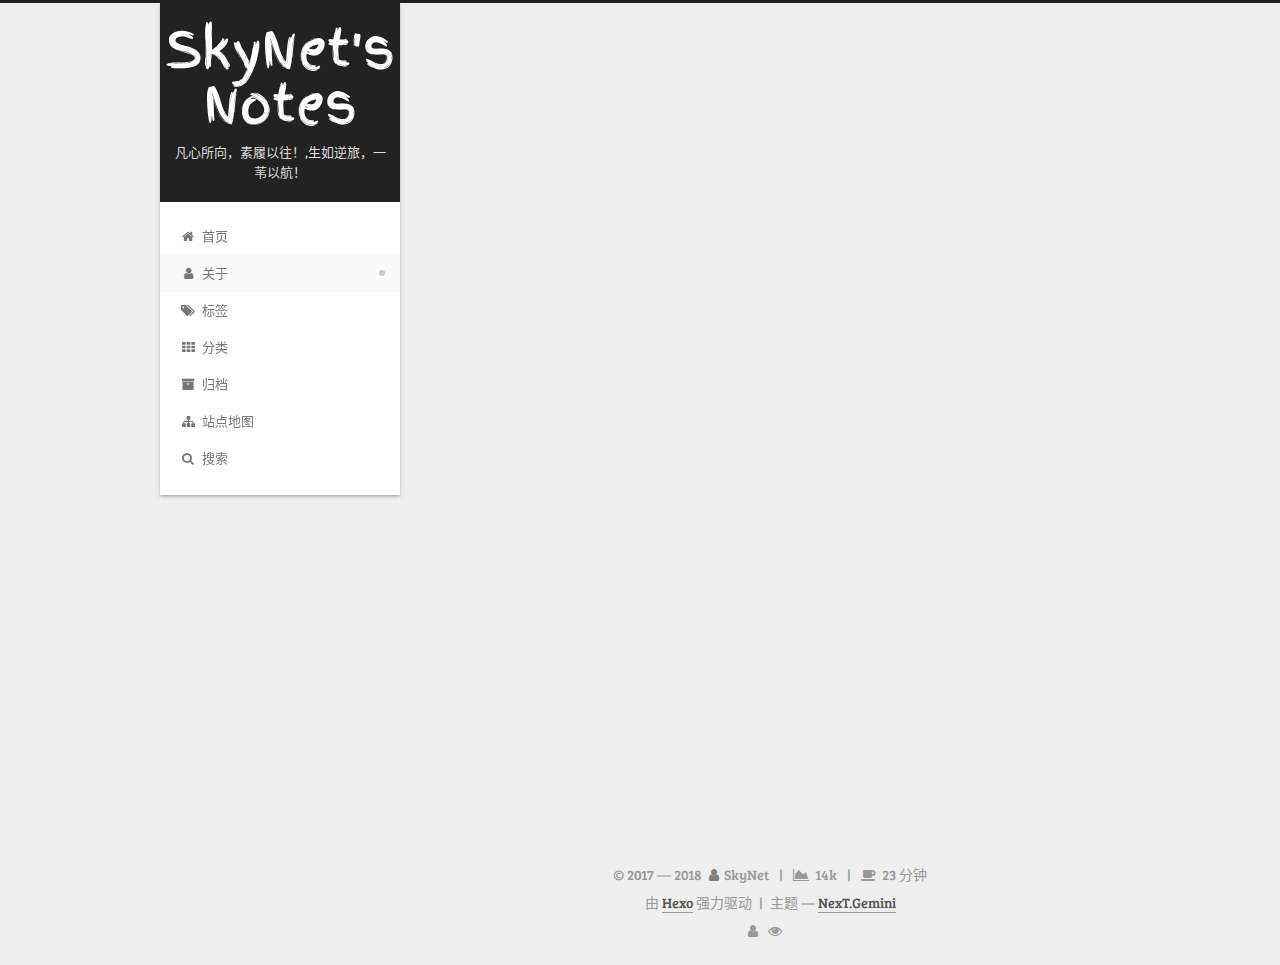
==== commit 80c1529c: "Site updated: 2018-06-21 18:26:01" ====
--- a/about/index.html
+++ b/about/index.html
@@ -1,4 +1,4 @@
-<!DOCTYPE html><html class="theme-next gemini use-motion" lang="zh-CN"><head><meta charset="UTF-8"><meta http-equiv="X-UA-Compatible" content="IE=edge"><meta name="viewport" content="width=device-width,initial-scale=1,maximum-scale=2"><meta name="theme-color" content="#222"><meta http-equiv="Cache-Control" content="no-transform"><meta http-equiv="Cache-Control" content="no-siteapp"><link href="//fonts.cat.net/css?family=Lemon:300,300italic,400,400italic,700,700italic|Bree Serif:300,300italic,400,400italic,700,700italic|Roboto Slab:300,300italic,400,400italic,700,700italic|Finger Paint:300,300italic,400,400italic,700,700italic|PT Mono:300,300italic,400,400italic,700,700italic&subset=latin,latin-ext" rel="stylesheet" type="text/css"><link href="/lib/font-awesome/css/font-awesome.min.css?v=4.6.2" rel="stylesheet" type="text/css"><link href="/css/main.css?v=6.3.0" rel="stylesheet" type="text/css"><link rel="apple-touch-icon" sizes="180x180" href="/images/apple-touch-icon-next.png?v=6.3.0"><link rel="icon" type="image/png" sizes="32x32" href="/images/favicon-32x32-next.png?v=6.3.0"><link rel="icon" type="image/png" sizes="16x16" href="/images/favicon-16x16-next.png?v=6.3.0"><link rel="mask-icon" href="/images/logo.svg?v=6.3.0" color="#222"><script type="text/javascript" id="hexo.configurations">var NexT=window.NexT||{},CONFIG={root:"/",scheme:"Gemini",version:"6.3.0",sidebar:{position:"left",display:"post",offset:12,b2t:!1,scrollpercent:!1,onmobile:!1},fancybox:!1,fastclick:!1,lazyload:!1,tabs:!0,motion:{enable:!0,async:!1,transition:{post_block:"fadeIn",post_header:"slideDownIn",post_body:"slideDownIn",coll_header:"slideLeftIn",sidebar:"slideUpIn"}},algolia:{applicationID:"",apiKey:"",indexName:"",hits:{per_page:10},labels:{input_placeholder:"Search for Posts",hits_empty:"We didn't find any results for the search: ${query}",hits_stats:"${hits} results found in ${time} ms"}}}</script><meta name="description" content="嘿嘿、哈哈、嘿嘿"><meta name="keywords" content="Linux、虚拟化、Network、"><meta property="og:type" content="website"><meta property="og:title" content="SkyNet&#39;s Notes"><meta property="og:url" content="http://www.dpoint.cc/about/index.html"><meta property="og:site_name" content="SkyNet&#39;s Notes"><meta property="og:description" content="嘿嘿、哈哈、嘿嘿"><meta property="og:locale" content="zh-CN"><meta property="og:updated_time" content="2018-06-21T04:16:43.417Z"><meta name="twitter:card" content="summary"><meta name="twitter:title" content="SkyNet&#39;s Notes"><meta name="twitter:description" content="嘿嘿、哈哈、嘿嘿"><link rel="alternate" href="/atom.xml" title="SkyNet's Notes" type="application/atom+xml"><link rel="canonical" href="http://www.dpoint.cc/about/"><script type="text/javascript" id="page.configurations">CONFIG.page={sidebar:""}</script><title>| SkyNet's Notes</title><noscript><style type="text/css">.sidebar-inner,.use-motion .brand,.use-motion .collection-title,.use-motion .comments,.use-motion .menu-item,.use-motion .motion-element,.use-motion .pagination,.use-motion .post-block,.use-motion .post-body,.use-motion .post-header{opacity:initial}.use-motion .logo,.use-motion .site-subtitle,.use-motion .site-title{opacity:initial;top:initial}.logo-line-after i{right:initial}</style></noscript><link rel="stylesheet" href="/css/prism-atom-dark.css" type="text/css"></head><body itemscope itemtype="http://schema.org/WebPage" lang="zh-CN"><div class="container sidebar-position-left page-post-detail"><div class="headband"></div><header id="header" class="header" itemscope itemtype="http://schema.org/WPHeader"><div class="header-inner"><div class="site-brand-wrapper"><div class="site-meta"><div class="custom-logo-site-title"><a href="/" class="brand" rel="start"><span class="logo-line-before"><i></i></span> <span class="site-title">SkyNet's Notes</span> <span class="logo-line-after"><i></i></span></a></div><h1 class="site-subtitle" itemprop="description">凡心所向，素履以往！,生如逆旅，一苇以航！</h1></div><div class="site-nav-toggle"><button aria-label="切换导航栏"><span class="btn-bar"></span> <span class="btn-bar"></span> <span class="btn-bar"></span></button></div></div><nav class="site-nav"><ul id="menu" class="menu"><li class="menu-item menu-item-home"><a href="/" rel="section"><i class="menu-item-icon fa fa-fw fa-home"></i><br>首页</a></li><li class="menu-item menu-item-about menu-item-active"><a href="/about/" rel="section"><i class="menu-item-icon fa fa-fw fa-user"></i><br>关于</a></li><li class="menu-item menu-item-tags"><a href="/tags/" rel="section"><i class="menu-item-icon fa fa-fw fa-tags"></i><br>标签</a></li><li class="menu-item menu-item-categories"><a href="/categories/" rel="section"><i class="menu-item-icon fa fa-fw fa-th"></i><br>分类</a></li><li class="menu-item menu-item-archives"><a href="/archives/" rel="section"><i class="menu-item-icon fa fa-fw fa-archive"></i><br>归档</a></li><li class="menu-item menu-item-sitemap"><a href="/sitemap.xml" rel="section"><i class="menu-item-icon fa fa-fw fa-sitemap"></i><br>站点地图</a></li><li class="menu-item menu-item-search"><a href="javascript:;" class="popup-trigger"><i class="menu-item-icon fa fa-search fa-fw"></i><br>搜索</a></li></ul><div class="site-search"><div class="popup search-popup local-search-popup"><div class="local-search-header clearfix"><span class="search-icon"><i class="fa fa-search"></i> </span><span class="popup-btn-close"><i class="fa fa-times-circle"></i></span><div class="local-search-input-wrapper"><input autocomplete="off" placeholder="搜索..." spellcheck="false" type="text" id="local-search-input"></div></div><div id="local-search-result"></div></div></div></nav></div></header><main id="main" class="main"><div class="main-inner"><div class="content-wrap"><div id="content" class="content"><div id="posts" class="posts-expand"><div class="post-block page"><header class="post-header"><h2 class="post-title" itemprop="name headline"></h2><div class="post-meta"></div></header><div class="post-body"></div></div></div></div><div class="comments" id="comments"><div id="lv-container" data-id="city" data-uid="MTAyMC8zNzQ3OS8xNDAxMQ"></div></div></div><div class="sidebar-toggle"><div class="sidebar-toggle-line-wrap"><span class="sidebar-toggle-line sidebar-toggle-line-first"></span> <span class="sidebar-toggle-line sidebar-toggle-line-middle"></span> <span class="sidebar-toggle-line sidebar-toggle-line-last"></span></div></div><aside id="sidebar" class="sidebar"><div class="sidebar-inner"><section class="site-overview-wrap sidebar-panel sidebar-panel-active"><div class="site-overview"><div class="site-author motion-element" itemprop="author" itemscope itemtype="http://schema.org/Person"><img class="site-author-image" itemprop="image" src="/images/avatar.jpg" alt="SkyNet"><p class="site-author-name" itemprop="name">SkyNet</p><p class="site-description motion-element" itemprop="description">嘿嘿、哈哈、嘿嘿</p></div><nav class="site-state motion-element"><div class="site-state-item site-state-posts"><a href="/archives/"><span class="site-state-item-count">4</span> <span class="site-state-item-name">日志</span></a></div></nav><div class="feed-link motion-element"><a href="/atom.xml" rel="alternate"><i class="fa fa-rss"></i> RSS</a></div></div></section></div></aside></div></main><footer id="footer" class="footer"><div class="footer-inner"><div class="copyright">&copy; 2017 &mdash; <span itemprop="copyrightYear">2018</span> <span class="with-love" id="animate"><i class="fa fa-user"></i> </span><span class="author" itemprop="copyrightHolder">SkyNet</span> <span class="post-meta-divider">|</span> <span class="post-meta-item-icon"><i class="fa fa-area-chart"></i> </span><span title="站点总字数">14k</span> <span class="post-meta-divider">|</span> <span class="post-meta-item-icon"><i class="fa fa-coffee"></i> </span><span title="站点阅读时长">23 分钟</span></div><div class="powered-by">由 <a class="theme-link" target="_blank" rel="external nofollow" href="https://hexo.io">Hexo</a> 强力驱动</div><span class="post-meta-divider">|</span><div class="theme-info">主题 &mdash; <a class="theme-link" target="_blank" rel="external nofollow" href="https://theme-next.org">NexT.Gemini</a></div><div class="busuanzi-count"><script async src="https://dn-lbstatics.qbox.me/busuanzi/2.3/busuanzi.pure.mini.js"></script><span class="site-uv" title="总访客量"><i class="fa fa-user"></i> <span class="busuanzi-value" id="busuanzi_value_site_uv"></span> </span><span class="site-pv" title="总访问量"><i class="fa fa-eye"></i> <span class="busuanzi-value" id="busuanzi_value_site_pv"></span></span></div></div></footer><div class="back-to-top"><i class="fa fa-arrow-up"></i></div></div><script type="text/javascript">"[object Function]"!==Object.prototype.toString.call(window.Promise)&&(window.Promise=null)</script><script type="text/javascript" src="/lib/jquery/index.js?v=2.1.3"></script><script type="text/javascript" src="/lib/velocity/velocity.min.js?v=1.2.1"></script><script type="text/javascript" src="/lib/velocity/velocity.ui.min.js?v=1.2.1"></script><script type="text/javascript" src="/js/src/utils.js?v=6.3.0"></script><script type="text/javascript" src="/js/src/motion.js?v=6.3.0"></script><script type="text/javascript" src="/js/src/affix.js?v=6.3.0"></script><script type="text/javascript" src="/js/src/schemes/pisces.js?v=6.3.0"></script><script type="text/javascript" src="/js/src/scrollspy.js?v=6.3.0"></script><script type="text/javascript" src="/js/src/post-details.js?v=6.3.0"></script><script type="text/javascript" src="/js/src/bootstrap.js?v=6.3.0"></script><script type="text/javascript">!function(e,t){var n,c=e.getElementsByTagName(t)[0];"function"!=typeof LivereTower&&((n=e.createElement(t)).src="https://cdn-city.livere.com/js/embed.dist.js",n.async=!0,c.parentNode.insertBefore(n,c))}(document,"script")</script><script type="text/javascript">// Popup Window;
+<!DOCTYPE html><html class="theme-next gemini use-motion" lang="zh-CN"><head><meta charset="UTF-8"><meta http-equiv="X-UA-Compatible" content="IE=edge"><meta name="viewport" content="width=device-width,initial-scale=1,maximum-scale=2"><meta name="theme-color" content="#222"><meta http-equiv="Cache-Control" content="no-transform"><meta http-equiv="Cache-Control" content="no-siteapp"><link href="//fonts.cat.net/css?family=Bree Serif:300,300italic,400,400italic,700,700italic|Bree Serif:300,300italic,400,400italic,700,700italic|Roboto Slab:300,300italic,400,400italic,700,700italic|Finger Paint:300,300italic,400,400italic,700,700italic|PT Mono:300,300italic,400,400italic,700,700italic&subset=latin,latin-ext" rel="stylesheet" type="text/css"><link href="/lib/font-awesome/css/font-awesome.min.css?v=4.6.2" rel="stylesheet" type="text/css"><link href="/css/main.css?v=6.3.0" rel="stylesheet" type="text/css"><link rel="apple-touch-icon" sizes="180x180" href="/images/apple-touch-icon-next.png?v=6.3.0"><link rel="icon" type="image/png" sizes="32x32" href="/images/favicon-32x32-next.png?v=6.3.0"><link rel="icon" type="image/png" sizes="16x16" href="/images/favicon-16x16-next.png?v=6.3.0"><link rel="mask-icon" href="/images/logo.svg?v=6.3.0" color="#222"><script type="text/javascript" id="hexo.configurations">var NexT=window.NexT||{},CONFIG={root:"/",scheme:"Gemini",version:"6.3.0",sidebar:{position:"left",display:"post",offset:12,b2t:!1,scrollpercent:!1,onmobile:!1},fancybox:!1,fastclick:!1,lazyload:!1,tabs:!0,motion:{enable:!0,async:!1,transition:{post_block:"fadeIn",post_header:"slideDownIn",post_body:"slideDownIn",coll_header:"slideLeftIn",sidebar:"slideUpIn"}},algolia:{applicationID:"",apiKey:"",indexName:"",hits:{per_page:10},labels:{input_placeholder:"Search for Posts",hits_empty:"We didn't find any results for the search: ${query}",hits_stats:"${hits} results found in ${time} ms"}}}</script><meta name="description" content="嘿嘿、哈哈、嘿嘿"><meta name="keywords" content="Linux、虚拟化、Network、"><meta property="og:type" content="website"><meta property="og:title" content="SkyNet&#39;s Notes"><meta property="og:url" content="http://www.dpoint.cc/about/index.html"><meta property="og:site_name" content="SkyNet&#39;s Notes"><meta property="og:description" content="嘿嘿、哈哈、嘿嘿"><meta property="og:locale" content="zh-CN"><meta property="og:updated_time" content="2018-06-21T04:16:43.417Z"><meta name="twitter:card" content="summary"><meta name="twitter:title" content="SkyNet&#39;s Notes"><meta name="twitter:description" content="嘿嘿、哈哈、嘿嘿"><link rel="alternate" href="/atom.xml" title="SkyNet's Notes" type="application/atom+xml"><link rel="canonical" href="http://www.dpoint.cc/about/"><script type="text/javascript" id="page.configurations">CONFIG.page={sidebar:""}</script><title>| SkyNet's Notes</title><noscript><style type="text/css">.sidebar-inner,.use-motion .brand,.use-motion .collection-title,.use-motion .comments,.use-motion .menu-item,.use-motion .motion-element,.use-motion .pagination,.use-motion .post-block,.use-motion .post-body,.use-motion .post-header{opacity:initial}.use-motion .logo,.use-motion .site-subtitle,.use-motion .site-title{opacity:initial;top:initial}.logo-line-after i{right:initial}</style></noscript><link rel="stylesheet" href="/css/prism-atom-dark.css" type="text/css"></head><body itemscope itemtype="http://schema.org/WebPage" lang="zh-CN"><div class="container sidebar-position-left page-post-detail"><div class="headband"></div><header id="header" class="header" itemscope itemtype="http://schema.org/WPHeader"><div class="header-inner"><div class="site-brand-wrapper"><div class="site-meta"><div class="custom-logo-site-title"><a href="/" class="brand" rel="start"><span class="logo-line-before"><i></i></span> <span class="site-title">SkyNet's Notes</span> <span class="logo-line-after"><i></i></span></a></div><h1 class="site-subtitle" itemprop="description">凡心所向，素履以往！,生如逆旅，一苇以航！</h1></div><div class="site-nav-toggle"><button aria-label="切换导航栏"><span class="btn-bar"></span> <span class="btn-bar"></span> <span class="btn-bar"></span></button></div></div><nav class="site-nav"><ul id="menu" class="menu"><li class="menu-item menu-item-home"><a href="/" rel="section"><i class="menu-item-icon fa fa-fw fa-home"></i><br>首页</a></li><li class="menu-item menu-item-about menu-item-active"><a href="/about/" rel="section"><i class="menu-item-icon fa fa-fw fa-user"></i><br>关于</a></li><li class="menu-item menu-item-tags"><a href="/tags/" rel="section"><i class="menu-item-icon fa fa-fw fa-tags"></i><br>标签</a></li><li class="menu-item menu-item-categories"><a href="/categories/" rel="section"><i class="menu-item-icon fa fa-fw fa-th"></i><br>分类</a></li><li class="menu-item menu-item-archives"><a href="/archives/" rel="section"><i class="menu-item-icon fa fa-fw fa-archive"></i><br>归档</a></li><li class="menu-item menu-item-sitemap"><a href="/sitemap.xml" rel="section"><i class="menu-item-icon fa fa-fw fa-sitemap"></i><br>站点地图</a></li><li class="menu-item menu-item-search"><a href="javascript:;" class="popup-trigger"><i class="menu-item-icon fa fa-search fa-fw"></i><br>搜索</a></li></ul><div class="site-search"><div class="popup search-popup local-search-popup"><div class="local-search-header clearfix"><span class="search-icon"><i class="fa fa-search"></i> </span><span class="popup-btn-close"><i class="fa fa-times-circle"></i></span><div class="local-search-input-wrapper"><input autocomplete="off" placeholder="搜索..." spellcheck="false" type="text" id="local-search-input"></div></div><div id="local-search-result"></div></div></div></nav></div></header><main id="main" class="main"><div class="main-inner"><div class="content-wrap"><div id="content" class="content"><div id="posts" class="posts-expand"><div class="post-block page"><header class="post-header"><h2 class="post-title" itemprop="name headline"></h2><div class="post-meta"></div></header><div class="post-body"></div></div></div></div><div class="comments" id="comments"><div id="lv-container" data-id="city" data-uid="MTAyMC8zNzQ3OS8xNDAxMQ"></div></div></div><div class="sidebar-toggle"><div class="sidebar-toggle-line-wrap"><span class="sidebar-toggle-line sidebar-toggle-line-first"></span> <span class="sidebar-toggle-line sidebar-toggle-line-middle"></span> <span class="sidebar-toggle-line sidebar-toggle-line-last"></span></div></div><aside id="sidebar" class="sidebar"><div class="sidebar-inner"><section class="site-overview-wrap sidebar-panel sidebar-panel-active"><div class="site-overview"><div class="site-author motion-element" itemprop="author" itemscope itemtype="http://schema.org/Person"><img class="site-author-image" itemprop="image" src="/images/avatar.jpg" alt="SkyNet"><p class="site-author-name" itemprop="name">SkyNet</p><p class="site-description motion-element" itemprop="description">嘿嘿、哈哈、嘿嘿</p></div><nav class="site-state motion-element"><div class="site-state-item site-state-posts"><a href="/archives/"><span class="site-state-item-count">4</span> <span class="site-state-item-name">日志</span></a></div></nav><div class="feed-link motion-element"><a href="/atom.xml" rel="alternate"><i class="fa fa-rss"></i> RSS</a></div></div></section></div></aside></div></main><footer id="footer" class="footer"><div class="footer-inner"><div class="copyright">&copy; 2017 &mdash; <span itemprop="copyrightYear">2018</span> <span class="with-love" id="animate"><i class="fa fa-user"></i> </span><span class="author" itemprop="copyrightHolder">SkyNet</span> <span class="post-meta-divider">|</span> <span class="post-meta-item-icon"><i class="fa fa-area-chart"></i> </span><span title="站点总字数">14k</span> <span class="post-meta-divider">|</span> <span class="post-meta-item-icon"><i class="fa fa-coffee"></i> </span><span title="站点阅读时长">23 分钟</span></div><div class="powered-by">由 <a class="theme-link" target="_blank" rel="external nofollow" href="https://hexo.io">Hexo</a> 强力驱动</div><span class="post-meta-divider">|</span><div class="theme-info">主题 &mdash; <a class="theme-link" target="_blank" rel="external nofollow" href="https://theme-next.org">NexT.Gemini</a></div><div class="busuanzi-count"><script async src="https://dn-lbstatics.qbox.me/busuanzi/2.3/busuanzi.pure.mini.js"></script><span class="site-uv" title="总访客量"><i class="fa fa-user"></i> <span class="busuanzi-value" id="busuanzi_value_site_uv"></span> </span><span class="site-pv" title="总访问量"><i class="fa fa-eye"></i> <span class="busuanzi-value" id="busuanzi_value_site_pv"></span></span></div></div></footer><div class="back-to-top"><i class="fa fa-arrow-up"></i></div></div><script type="text/javascript">"[object Function]"!==Object.prototype.toString.call(window.Promise)&&(window.Promise=null)</script><script type="text/javascript" src="/lib/jquery/index.js?v=2.1.3"></script><script type="text/javascript" src="/lib/velocity/velocity.min.js?v=1.2.1"></script><script type="text/javascript" src="/lib/velocity/velocity.ui.min.js?v=1.2.1"></script><script type="text/javascript" src="/js/src/utils.js?v=6.3.0"></script><script type="text/javascript" src="/js/src/motion.js?v=6.3.0"></script><script type="text/javascript" src="/js/src/affix.js?v=6.3.0"></script><script type="text/javascript" src="/js/src/schemes/pisces.js?v=6.3.0"></script><script type="text/javascript" src="/js/src/scrollspy.js?v=6.3.0"></script><script type="text/javascript" src="/js/src/post-details.js?v=6.3.0"></script><script type="text/javascript" src="/js/src/bootstrap.js?v=6.3.0"></script><script type="text/javascript">!function(e,t){var n,c=e.getElementsByTagName(t)[0];"function"!=typeof LivereTower&&((n=e.createElement(t)).src="https://cdn-city.livere.com/js/embed.dist.js",n.async=!0,c.parentNode.insertBefore(n,c))}(document,"script")</script><script type="text/javascript">// Popup Window;
     var isfetched = false;
     var isXml = true;
     // Search DB path;
--- a/css/main.css
+++ b/css/main.css
@@ -1 +1 @@
-html{font-family:sans-serif;-ms-text-size-adjust:100%;-webkit-text-size-adjust:100%}body{margin:0}article,aside,details,figcaption,figure,footer,header,hgroup,main,menu,nav,section,summary{display:block}audio,canvas,progress,video{display:inline-block;vertical-align:baseline}audio:not([controls]){display:none;height:0}[hidden],template{display:none}a{background-color:transparent}a:active,a:hover{outline:0}abbr[title]{border-bottom:1px dotted}b,strong{font-weight:700}dfn{font-style:italic}h1{font-size:2em;margin:.67em 0}mark{background:#ff0;color:#000}small{font-size:80%}sub,sup{font-size:75%;line-height:0;position:relative;vertical-align:baseline}sup{top:-.5em}sub{bottom:-.25em}img{border:0}svg:not(:root){overflow:hidden}figure{margin:1em 40px}hr{-moz-box-sizing:content-box;box-sizing:content-box;height:0}pre{overflow:auto}code,kbd,pre,samp{font-family:monospace,monospace;font-size:1em}button,input,optgroup,select,textarea{color:inherit;font:inherit;margin:0}button{overflow:visible}button,select{text-transform:none}button,html input[type=button],input[type=reset],input[type=submit]{-webkit-appearance:button;cursor:pointer}button[disabled],html input[disabled]{cursor:default}button::-moz-focus-inner,input::-moz-focus-inner{border:0;padding:0}input{line-height:normal}input[type=checkbox],input[type=radio]{box-sizing:border-box;padding:0}input[type=number]::-webkit-inner-spin-button,input[type=number]::-webkit-outer-spin-button{height:auto}input[type=search]{-webkit-appearance:textfield;-moz-box-sizing:content-box;-webkit-box-sizing:content-box;box-sizing:content-box}input[type=search]::-webkit-search-cancel-button,input[type=search]::-webkit-search-decoration{-webkit-appearance:none}fieldset{border:1px solid silver;margin:0 2px;padding:.35em .625em .75em}legend{border:0;padding:0}textarea{overflow:auto}optgroup{font-weight:700}table{border-collapse:collapse;border-spacing:0}td,th{padding:0}::selection{background:#262a30;color:#fff}body{position:relative;font-family:Lemon,"PingFang SC","Microsoft YaHei",sans-serif;font-size:14px;line-height:2;color:#555;background:#eee}@media (max-width:767px){body{padding-right:0!important}}@media (min-width:768px) and (max-width:991px){body{padding-right:0!important}}@media (min-width:1600px){body{font-size:16px}}h1,h2,h3,h4,h5,h6{margin:0;padding:0;font-weight:700;line-height:1.5;font-family:'Bree Serif',Lemon,"PingFang SC","Microsoft YaHei",sans-serif}h1,h2,h3,h4,h5,h6{margin:20px 0 15px}h1{font-size:22px}@media (max-width:767px){h1{font-size:18px}}h2{font-size:20px}@media (max-width:767px){h2{font-size:16px}}h3{font-size:18px}@media (max-width:767px){h3{font-size:14px}}h4{font-size:16px}@media (max-width:767px){h4{font-size:12px}}h5{font-size:14px}@media (max-width:767px){h5{font-size:10px}}h6{font-size:12px}@media (max-width:767px){h6{font-size:8px}}p{margin:0 0 20px 0}a{color:#555;text-decoration:none;outline:0;border-bottom:1px solid #999;word-wrap:break-word}a:hover{color:#222;border-bottom-color:#222}blockquote{margin:0;padding:0}img{display:block;margin:auto;max-width:100%;height:auto}hr{margin:40px 0;height:3px;border:none;background-color:#ddd;background-image:repeating-linear-gradient(-45deg,#fff,#fff 4px,transparent 4px,transparent 8px)}blockquote{padding:0 15px;color:#666;border-left:4px solid #ddd}blockquote cite::before{content:"-";padding:0 5px}dt{font-weight:700}dd{margin:0;padding:0}kbd{border:1px solid #ccc;border-radius:.2em;box-shadow:.1em .1em .2em rgba(0,0,0,.1);background-color:#f9f9f9;font-family:inherit;background-image:-webkit-linear-gradient(top,#eee,#fff,#eee);padding:.1em .3em;white-space:nowrap}.text-left{text-align:left}.text-center{text-align:center}.text-right{text-align:right}.text-justify{text-align:justify}.text-nowrap{white-space:nowrap}.text-lowercase{text-transform:lowercase}.text-uppercase{text-transform:uppercase}.text-capitalize{text-transform:capitalize}.center-block{display:block;margin-left:auto;margin-right:auto}.clearfix:after,.clearfix:before{content:" ";display:table}.clearfix:after{clear:both}.pullquote{width:45%}.pullquote.left{float:left;margin-left:5px;margin-right:10px}.pullquote.right{float:right;margin-left:10px;margin-right:5px}.affix.affix.affix{position:fixed}.translation{margin-top:-20px;font-size:14px;color:#999}.scrollbar-measure{width:100px;height:100px;overflow:scroll;position:absolute;top:-9999px}.use-motion .motion-element{opacity:0}table{margin:20px 0;width:100%;border-collapse:collapse;border-spacing:0;border:1px solid #ddd;font-size:14px;word-wrap:break-all}table>tbody>tr:nth-of-type(odd){background-color:#f9f9f9}table>tbody>tr:hover{background-color:#f5f5f5}caption,td,th{padding:8px;text-align:left;vertical-align:middle;font-weight:400}td,th{border-bottom:3px solid #ddd;border-right:1px solid #eee}th{padding-bottom:10px;font-weight:700}td{border-bottom-width:1px}body,html{height:100%}.container{position:relative;min-height:100%}.header-inner{margin:0 auto;padding:100px 0 70px;width:calc(100% - 252px)}@media (min-width:1600px){.container .header-inner{width:900px}}.main{padding-bottom:150px}.main-inner{margin:0 auto;width:calc(100% - 252px)}@media (min-width:1600px){.container .main-inner{width:900px}}.footer{position:absolute;left:0;bottom:0;width:100%;min-height:50px}.footer-inner{box-sizing:border-box;margin:20px auto;width:calc(100% - 252px)}@media (min-width:1600px){.container .footer-inner{width:900px}}.highlight,pre{overflow:auto;margin:20px 0;padding:0;font-size:14px;color:#4d4d4c;background:#f7f7f7;line-height:1.6}code,pre{font-family:'PT Mono',consolas,Menlo,"PingFang SC","Microsoft YaHei",monospace}code{padding:2px 4px;word-wrap:break-word;color:#555;background:#eee;border-radius:3px;font-size:14px}pre{padding:10px}pre code{padding:0;color:#4d4d4c;background:0 0;text-shadow:none}.highlight{border-radius:1px}.highlight pre{border:none;margin:0;padding:10px 0}.highlight table{margin:0;width:auto;border:none}.highlight td{border:none;padding:0}.highlight figcaption{font-size:1em;color:#4d4d4c;line-height:1em;margin-bottom:1em;margin:0;padding:.5em;background:#eee;border-bottom:1px solid #e9e9e9}.highlight figcaption:after,.highlight figcaption:before{content:" ";display:table}.highlight figcaption:after{clear:both}.highlight figcaption a{float:right;color:#4d4d4c}.highlight figcaption a:hover{border-bottom-color:#4d4d4c}.highlight .gutter pre{padding-left:10px;padding-right:10px;color:#869194;text-align:right;background-color:#eff2f3}.highlight .code pre{width:100%;padding-left:10px;padding-right:10px;background-color:#f7f7f7}.highlight .line{height:20px}.gutter{-webkit-user-select:none;-moz-user-select:none;-ms-user-select:none;user-select:none}.gist table{width:auto}.gist table td{border:none}pre .deletion{background:#fdd}pre .addition{background:#dfd}pre .meta{color:#8959a8}pre .comment{color:#8e908c}pre .attribute,pre .css .class,pre .css .id,pre .css .pseudo,pre .html .doctype,pre .regexp,pre .ruby .constant,pre .tag,pre .variable,pre .xml .doctype,pre .xml .pi,pre .xml .tag .title{color:#c82829}pre .built_in,pre .command,pre .constant,pre .literal,pre .number,pre .params,pre .preprocessor{color:#f5871f}pre .css .rules .attribute,pre .formula,pre .header,pre .inheritance,pre .number,pre .ruby .class .title,pre .ruby .symbol,pre .special,pre .string,pre .value,pre .xml .cdata{color:#718c00}pre .css .hexcolor,pre .title{color:#3e999f}pre .coffeescript .title,pre .function,pre .javascript .title,pre .perl .sub,pre .python .decorator,pre .python .title,pre .ruby .function .title,pre .ruby .title .keyword{color:#4271ae}pre .javascript .function,pre .keyword{color:#8959a8}.posts-expand .post-body img.full-image{border:none}.blockquote-center,.page-home .post-type-quote blockquote,.page-post-detail .post-type-quote blockquote{position:relative;margin:40px 0;padding:0;border-left:none;text-align:center}.blockquote-center::after,.blockquote-center::before,.page-home .post-type-quote blockquote::after,.page-home .post-type-quote blockquote::before,.page-post-detail .post-type-quote blockquote::after,.page-post-detail .post-type-quote blockquote::before{position:absolute;content:' ';display:block;width:100%;height:24px;opacity:.2;background-repeat:no-repeat;background-position:0 -6px;background-size:22px 22px}.blockquote-center::before,.page-home .post-type-quote blockquote::before,.page-post-detail .post-type-quote blockquote::before{top:-20px;background-image:url(../images/quote-l.svg);border-top:1px solid #ccc}.blockquote-center::after,.page-home .post-type-quote blockquote::after,.page-post-detail .post-type-quote blockquote::after{bottom:-20px;background-image:url(../images/quote-r.svg);border-bottom:1px solid #ccc;background-position:100% 8px}.blockquote-center div,.blockquote-center p,.page-home .post-type-quote blockquote div,.page-home .post-type-quote blockquote p,.page-post-detail .post-type-quote blockquote div,.page-post-detail .post-type-quote blockquote p{text-align:center}.post .post-body .group-picture img{box-sizing:border-box;padding:0 3px;border:none}.post .group-picture-row{overflow:hidden;margin-top:6px}.post .group-picture-row:first-child{margin-top:0}.post .group-picture-column{float:left}.page-post-detail .post-body .group-picture-column{float:none;margin-top:10px;width:auto!important}.page-post-detail .post-body .group-picture-column img{margin:0 auto}.page-archive .group-picture-container{overflow:hidden}.page-archive .group-picture-row{float:left}.page-archive .group-picture-row:first-child{margin-top:6px}.page-archive .group-picture-column{max-width:150px;max-height:150px}.post-body .note{position:relative;padding:15px;margin-bottom:20px;border:1px solid #eee;border-left-width:5px;border-radius:3px}.post-body .note h2,.post-body .note h3,.post-body .note h4,.post-body .note h5,.post-body .note h6{margin-top:0;margin-bottom:0;border-bottom:initial;padding-top:0!important}.post-body .note blockquote:first-child,.post-body .note ol:first-child,.post-body .note p:first-child,.post-body .note pre:first-child,.post-body .note table:first-child,.post-body .note ul:first-child{margin-top:0}.post-body .note blockquote:last-child,.post-body .note ol:last-child,.post-body .note p:last-child,.post-body .note pre:last-child,.post-body .note table:last-child,.post-body .note ul:last-child{margin-bottom:0}.post-body .note.default{border-left-color:#777}.post-body .note.default h2,.post-body .note.default h3,.post-body .note.default h4,.post-body .note.default h5,.post-body .note.default h6{color:#777}.post-body .note.primary{border-left-color:#6f42c1}.post-body .note.primary h2,.post-body .note.primary h3,.post-body .note.primary h4,.post-body .note.primary h5,.post-body .note.primary h6{color:#6f42c1}.post-body .note.info{border-left-color:#428bca}.post-body .note.info h2,.post-body .note.info h3,.post-body .note.info h4,.post-body .note.info h5,.post-body .note.info h6{color:#428bca}.post-body .note.success{border-left-color:#5cb85c}.post-body .note.success h2,.post-body .note.success h3,.post-body .note.success h4,.post-body .note.success h5,.post-body .note.success h6{color:#5cb85c}.post-body .note.warning{border-left-color:#f0ad4e}.post-body .note.warning h2,.post-body .note.warning h3,.post-body .note.warning h4,.post-body .note.warning h5,.post-body .note.warning h6{color:#f0ad4e}.post-body .note.danger{border-left-color:#d9534f}.post-body .note.danger h2,.post-body .note.danger h3,.post-body .note.danger h4,.post-body .note.danger h5,.post-body .note.danger h6{color:#d9534f}.post-body .label{display:inline;padding:0 2px;white-space:nowrap}.post-body .label.default{background-color:#f0f0f0}.post-body .label.primary{background-color:#efe6f7}.post-body .label.info{background-color:#e5f2f8}.post-body .label.success{background-color:#e7f4e9}.post-body .label.warning{background-color:#fcf6e1}.post-body .label.danger{background-color:#fae8eb}.post-body .tabs{position:relative;display:block;margin-bottom:20px;padding-top:10px}.post-body .tabs ul.nav-tabs{margin:0;padding:0;display:flex;margin-bottom:-1px}@media (max-width:413px){.post-body .tabs ul.nav-tabs{display:block;margin-bottom:5px}}.post-body .tabs ul.nav-tabs li.tab{list-style-type:none!important;margin:0 .25em 0 0;border-top:3px solid transparent;border-left:1px solid transparent;border-right:1px solid transparent}@media (max-width:413px){.post-body .tabs ul.nav-tabs li.tab{margin:initial;border-top:1px solid transparent;border-left:3px solid transparent;border-right:1px solid transparent;border-bottom:1px solid transparent}}.post-body .tabs ul.nav-tabs li.tab a{outline:0;border-bottom:initial;display:block;line-height:1.8em;padding:.25em .75em;transition-duration:.2s;transition-timing-function:ease-out;transition-delay:0s}.post-body .tabs ul.nav-tabs li.tab a i{width:1.285714285714286em}.post-body .tabs ul.nav-tabs li.tab.active{border-top:3px solid #fc6423;border-left:1px solid #ddd;border-right:1px solid #ddd;background-color:#fff}@media (max-width:413px){.post-body .tabs ul.nav-tabs li.tab.active{border-top:1px solid #ddd;border-left:3px solid #fc6423;border-right:1px solid #ddd;border-bottom:1px solid #ddd}}.post-body .tabs ul.nav-tabs li.tab.active a{cursor:default;color:#555}.post-body .tabs .tab-content{background-color:#fff}.post-body .tabs .tab-content .tab-pane{border:1px solid #ddd;padding:20px 20px 0 20px}.post-body .tabs .tab-content .tab-pane:not(.active){display:none!important}.post-body .tabs .tab-content .tab-pane.active{display:block!important}.btn{display:inline-block;padding:0 20px;font-size:14px;color:#555;background:#fff;border:2px solid #555;text-decoration:none;border-radius:2px;transition-property:background-color;transition-duration:.2s;transition-timing-function:ease-in-out;transition-delay:0s;line-height:2}.btn:hover{border-color:#222;color:#fff;background:#222}.btn+.btn{margin:0 0 8px 8px}.btn .fa-fw{width:1.285714285714286em;text-align:left}.btn-bar{display:block;width:22px;height:2px;background:#555;border-radius:1px}.btn-bar+.btn-bar{margin-top:4px}.pagination{margin:120px 0 40px;text-align:center;border-top:1px solid #eee}.page-number-basic,.pagination .next,.pagination .page-number,.pagination .prev,.pagination .space{display:inline-block;position:relative;top:-1px;margin:0 10px;padding:0 11px}@media (max-width:767px){.page-number-basic,.pagination .next,.pagination .page-number,.pagination .prev,.pagination .space{margin:0 5px}}.pagination .next,.pagination .page-number,.pagination .prev{border-bottom:0;border-top:1px solid #eee;transition-property:border-color;transition-duration:.2s;transition-timing-function:ease-in-out;transition-delay:0s}.pagination .next:hover,.pagination .page-number:hover,.pagination .prev:hover{border-top-color:#222}.pagination .space{padding:0;margin:0}.pagination .prev{margin-left:0}.pagination .next{margin-right:0}.pagination .page-number.current{color:#fff;background:#ccc;border-top-color:#ccc}@media (max-width:767px){.pagination{border-top:none}.pagination .next,.pagination .page-number,.pagination .prev{margin-bottom:10px;border-top:0;border-bottom:1px solid #eee;padding:0 10px}.pagination .next:hover,.pagination .page-number:hover,.pagination .prev:hover{border-bottom-color:#222}}.comments{margin:60px 20px 0}.tag-cloud{text-align:center}.tag-cloud a{display:inline-block;margin:10px}.back-to-top{box-sizing:border-box;position:fixed;bottom:-100px;right:30px;z-index:1050;padding:0 6px;width:24px;background:#222;font-size:12px;opacity:.6;color:#fff;cursor:pointer;text-align:center;-webkit-transform:translateZ(0);transition-property:bottom;transition-duration:.2s;transition-timing-function:ease-in-out;transition-delay:0s}@media (min-width:768px) and (max-width:991px){.back-to-top{display:none!important}}@media (max-width:767px){.back-to-top{display:none!important}}.back-to-top.back-to-top-on{bottom:30px}.header{background:0 0}.header-inner{position:relative}.headband{height:3px;background:#222}.site-meta{margin:0;text-align:center}@media (max-width:767px){.site-meta{text-align:center}}.brand{position:relative;display:inline-block;padding:0 40px;color:#fff;background:#222;border-bottom:none}.brand:hover{color:#fff}.logo{display:inline-block;margin-right:5px;line-height:36px;vertical-align:top}.site-title{display:inline-block;vertical-align:top;line-height:36px;font-size:20px;font-weight:400;font-family:'Finger Paint',Lemon,"PingFang SC","Microsoft YaHei",sans-serif}.site-subtitle{margin-top:10px;font-size:13px;color:#ddd}.use-motion .brand{opacity:0}.use-motion .logo,.use-motion .site-subtitle,.use-motion .site-title{opacity:0;position:relative;top:-10px}.site-nav-toggle{display:none;position:absolute;top:10px;left:10px}@media (max-width:767px){.site-nav-toggle{display:block}}.site-nav-toggle button{margin-top:2px;padding:9px 10px;background:0 0;border:none}@media (max-width:767px){.site-nav{display:none;margin:0 -10px;padding:0 10px;clear:both;border-top:1px solid #ddd}}@media (min-width:768px) and (max-width:991px){.site-nav{display:block!important}}@media (min-width:992px){.site-nav{display:block!important}}.menu{margin-top:20px;padding-left:0;text-align:center}.menu .menu-item{display:inline-block;margin:0 10px;list-style:none}@media screen and (max-width:767px){.menu .menu-item{margin-top:10px}}.menu .menu-item a{display:block;font-size:13px;line-height:inherit;border-bottom:1px solid transparent;transition-property:border-color;transition-duration:.2s;transition-timing-function:ease-in-out;transition-delay:0s}.menu .menu-item a:hover,.menu-item-active a{border-bottom-color:#222}.menu .menu-item .fa{margin-right:5px}.use-motion .menu-item{opacity:0}.post-body{font-family:'Roboto Slab',Lemon,"PingFang SC","Microsoft YaHei",sans-serif}@media (max-width:767px){.post-body{word-break:break-word}}.post-body .fancybox img{display:block!important;margin:0 auto;cursor:pointer;cursor:zoom-in;cursor:-webkit-zoom-in}.post-body .figure .caption,.post-body .image-caption{margin:-20px auto 15px;text-align:center;font-size:14px;color:#999;font-weight:700;line-height:1}.post-sticky-flag{display:inline-block;font-size:16px;-ms-transform:rotate(30deg);-webkit-transform:rotate(30deg);-moz-transform:rotate(30deg);-ms-transform:rotate(30deg);-o-transform:rotate(30deg);transform:rotate(30deg)}.use-motion .comments,.use-motion .pagination,.use-motion .post-block{opacity:0}.use-motion .post-header{opacity:0}.use-motion .post-body{opacity:0}.use-motion .collection-title{opacity:0}.posts-expand{padding-top:40px}@media (max-width:767px){.posts-expand{margin:0 20px}.post-body pre .gutter pre{padding-right:10px}.post-body .highlight{margin-left:0;margin-right:0;padding:0}.post-body .highlight .gutter pre{padding-right:10px}}@media (min-width:992px){.posts-expand .post-body{text-align:justify}}.posts-expand .post-body h2,.posts-expand .post-body h3,.posts-expand .post-body h4,.posts-expand .post-body h5,.posts-expand .post-body h6{padding-top:10px}.posts-expand .post-body h2 .header-anchor,.posts-expand .post-body h3 .header-anchor,.posts-expand .post-body h4 .header-anchor,.posts-expand .post-body h5 .header-anchor,.posts-expand .post-body h6 .header-anchor{float:right;margin-left:10px;color:#ccc;border-bottom-style:none;visibility:hidden}.posts-expand .post-body h2 .header-anchor:hover,.posts-expand .post-body h3 .header-anchor:hover,.posts-expand .post-body h4 .header-anchor:hover,.posts-expand .post-body h5 .header-anchor:hover,.posts-expand .post-body h6 .header-anchor:hover{color:inherit}.posts-expand .post-body h2:hover .header-anchor,.posts-expand .post-body h3:hover .header-anchor,.posts-expand .post-body h4:hover .header-anchor,.posts-expand .post-body h5:hover .header-anchor,.posts-expand .post-body h6:hover .header-anchor{visibility:visible}.posts-expand .post-body ul li{list-style:circle}.posts-expand .post-body img{box-sizing:border-box;margin:auto;padding:3px;border:1px solid #ddd}.posts-expand .post-body .fancybox img{margin:0 auto 25px}.posts-expand .post-body img{margin:0 auto 25px}@media (max-width:767px){.posts-collapse{margin:0 20px}.posts-collapse .post-meta,.posts-collapse .post-title{display:block;width:auto;text-align:left}}.posts-collapse{position:relative;z-index:1010;margin-left:55px}.posts-collapse::after{content:" ";position:absolute;top:20px;left:0;margin-left:-2px;width:4px;height:100%;background:#f5f5f5;z-index:-1}@media (max-width:767px){.posts-collapse{margin:0 20px}}.posts-collapse .collection-title{position:relative;margin:60px 0}.posts-collapse .collection-title h1,.posts-collapse .collection-title h2{margin-left:20px}.posts-collapse .collection-title small{color:#bbb;margin-left:5px}.posts-collapse .collection-title::before{content:" ";position:absolute;left:0;top:50%;margin-left:-4px;margin-top:-4px;width:8px;height:8px;background:#bbb;border-radius:50%}.posts-collapse .post{margin:30px 0}.posts-collapse .post-header{position:relative;transition-duration:.2s;transition-timing-function:ease-in-out;transition-delay:0s;transition-property:border;border-bottom:1px dashed #ccc}.posts-collapse .post-header::before{content:" ";position:absolute;left:0;top:12px;width:6px;height:6px;margin-left:-4px;background:#bbb;border-radius:50%;border:1px solid #fff;transition-duration:.2s;transition-timing-function:ease-in-out;transition-delay:0s;transition-property:background}.posts-collapse .post-header:hover{border-bottom-color:#666}.posts-collapse .post-header:hover::before{background:#222}.posts-collapse .post-meta{position:absolute;font-size:12px;left:20px;top:5px}.posts-collapse .post-comments-count{display:none}.posts-collapse .post-title{margin-left:60px;font-size:16px;font-weight:400;line-height:inherit}.posts-collapse .post-title::after{margin-left:3px;opacity:.6}.posts-collapse .post-title a{color:#666;border-bottom:none}.page-home .post-type-quote .post-header,.page-home .post-type-quote .post-tags,.page-post-detail .post-type-quote .post-header,.page-post-detail .post-type-quote .post-tags{display:none}.posts-expand .post-title{text-align:center;word-break:break-word;font-weight:400}.posts-expand .post-title-link{display:inline-block;position:relative;color:#555;border-bottom:none;line-height:1.2;vertical-align:top}.posts-expand .post-title-link::before{content:"";position:absolute;width:100%;height:2px;bottom:0;left:0;background-color:#000;visibility:hidden;-webkit-transform:scaleX(0);-moz-transform:scaleX(0);-ms-transform:scaleX(0);-o-transform:scaleX(0);transform:scaleX(0);transition-duration:.2s;transition-timing-function:ease-in-out;transition-delay:0s}.posts-expand .post-title-link:hover::before{visibility:visible;-webkit-transform:scaleX(1);-moz-transform:scaleX(1);-ms-transform:scaleX(1);-o-transform:scaleX(1);transform:scaleX(1)}.posts-expand .post-title-link .fa{font-size:16px}.posts-expand .post-meta{margin:3px 0 60px 0;color:#999;font-family:'Roboto Slab',Lemon,"PingFang SC","Microsoft YaHei",sans-serif;font-size:12px;text-align:center}.posts-expand .post-meta .post-category-list{display:inline-block;margin:0;padding:3px}.posts-expand .post-meta .post-category-list-link{color:#999}.posts-expand .post-meta .post-description{font-size:14px;margin-top:2px}.posts-expand .post-meta time{border-bottom:1px dashed #999;cursor:help}.post-meta-divider{margin:0 .5em}.post-meta-item-icon{margin-right:3px}@media (min-width:768px) and (max-width:991px){.post-meta-item-icon{display:inline-block}}@media (max-width:767px){.post-meta-item-icon{display:inline-block}}@media (min-width:768px) and (max-width:991px){.post-meta-item-text{display:none}}@media (max-width:767px){.post-meta-item-text{display:none}}.post-button{margin-top:40px}.posts-expand .post-tags{margin-top:40px;text-align:center}.posts-expand .post-tags a{display:inline-block;margin-right:10px;font-size:13px}.post-nav{display:table;margin-top:15px;width:100%;border-top:1px solid #eee}.post-nav-divider{display:table-cell;width:10%}.post-nav-item{display:table-cell;padding:10px 0 0 0;width:45%;vertical-align:top}.post-nav-item a{position:relative;display:block;line-height:25px;font-size:14px;color:#555;border-bottom:none}.post-nav-item a:hover{color:#222;border-bottom:none}.post-nav-item a:active{top:2px}.post-nav-item .fa{position:absolute;top:8px;left:0;font-size:12px}.post-nav-next a{padding-left:15px}.post-nav-prev{text-align:right}.post-nav-prev a{padding-right:15px}.post-nav-prev .fa{right:0;left:auto}.posts-expand .post-eof{display:block;margin:80px auto 60px;width:8%;height:1px;background:#ccc;text-align:center}.post:last-child .post-eof.post-eof.post-eof{display:none}.post-gallery{display:table;table-layout:fixed;width:100%;border-collapse:separate}.post-gallery-row{display:table-row}.post-gallery .post-gallery-img{display:table-cell;text-align:center;vertical-align:middle;border:none}.post-gallery .post-gallery-img img{max-width:100%;max-height:100%;border:none}.fancybox-close,.fancybox-close:hover{border:none}#rewardButton{cursor:pointer;border:0;outline:0;border-radius:5px;padding:0;margin:0;letter-spacing:normal;text-transform:none;text-indent:0;text-shadow:none}#rewardButton span{display:inline-block;width:80px;height:35px;border-radius:5px;color:#fff;font-weight:400;font-style:normal;font-variant:normal;font-stretch:normal;font-size:18px;font-family:"Microsoft Yahei";background:#f44336}#rewardButton span:hover{background:#f7877f}#QR{padding-top:20px}#QR a{border:0}#QR img{width:180px;max-width:100%;display:inline-block;margin:.8em 2em 0 2em}#wechat:hover p{animation:roll .1s infinite linear;-webkit-animation:roll .1s infinite linear;-moz-animation:roll .1s infinite linear}#alipay:hover p{animation:roll .1s infinite linear;-webkit-animation:roll .1s infinite linear;-moz-animation:roll .1s infinite linear}#bitcoin:hover p{animation:roll .1s infinite linear;-webkit-animation:roll .1s infinite linear;-moz-animation:roll .1s infinite linear}@-moz-keyframes roll{from{-webkit-transform:rotateZ(30deg);-moz-transform:rotateZ(30deg);-ms-transform:rotateZ(30deg);-o-transform:rotateZ(30deg);transform:rotateZ(30deg)}to{-webkit-transform:rotateZ(-30deg);-moz-transform:rotateZ(-30deg);-ms-transform:rotateZ(-30deg);-o-transform:rotateZ(-30deg);transform:rotateZ(-30deg)}}@-webkit-keyframes roll{from{-webkit-transform:rotateZ(30deg);-moz-transform:rotateZ(30deg);-ms-transform:rotateZ(30deg);-o-transform:rotateZ(30deg);transform:rotateZ(30deg)}to{-webkit-transform:rotateZ(-30deg);-moz-transform:rotateZ(-30deg);-ms-transform:rotateZ(-30deg);-o-transform:rotateZ(-30deg);transform:rotateZ(-30deg)}}@-o-keyframes roll{from{-webkit-transform:rotateZ(30deg);-moz-transform:rotateZ(30deg);-ms-transform:rotateZ(30deg);-o-transform:rotateZ(30deg);transform:rotateZ(30deg)}to{-webkit-transform:rotateZ(-30deg);-moz-transform:rotateZ(-30deg);-ms-transform:rotateZ(-30deg);-o-transform:rotateZ(-30deg);transform:rotateZ(-30deg)}}@keyframes roll{from{-webkit-transform:rotateZ(30deg);-moz-transform:rotateZ(30deg);-ms-transform:rotateZ(30deg);-o-transform:rotateZ(30deg);transform:rotateZ(30deg)}to{-webkit-transform:rotateZ(-30deg);-moz-transform:rotateZ(-30deg);-ms-transform:rotateZ(-30deg);-o-transform:rotateZ(-30deg);transform:rotateZ(-30deg)}}.post-copyright{margin:2em 0 0;padding:.5em 1em;border-left:3px solid #ff1700;background-color:#f9f9f9;list-style:none}.rtl.post-body a,.rtl.post-body h1,.rtl.post-body h2,.rtl.post-body h3,.rtl.post-body h4,.rtl.post-body h5,.rtl.post-body h6,.rtl.post-body li,.rtl.post-body ol,.rtl.post-body p,.rtl.post-body ul{direction:rtl;font-family:UKIJ Ekran}.rtl.post-title{font-family:UKIJ Ekran}.sidebar{position:fixed;right:0;top:0;bottom:0;width:0;z-index:1040;box-shadow:inset 0 2px 6px #000;background:#222;-webkit-transform:translateZ(0)}.sidebar .exturl,.sidebar a{color:#999;border-bottom-color:#555}.sidebar .exturl:hover,.sidebar a:hover{color:#eee}@media (min-width:768px) and (max-width:991px){.sidebar{display:none!important}}@media (max-width:767px){.sidebar{display:none!important}}.sidebar-inner{position:relative;padding:20px 10px;color:#999;text-align:center}.site-overview-wrap{overflow:hidden}.site-overview{overflow-y:auto;overflow-x:hidden}.sidebar-toggle{position:fixed;right:30px;bottom:45px;width:14px;height:14px;padding:5px;background:#222;line-height:0;z-index:1050;cursor:pointer;-webkit-transform:translateZ(0)}@media (min-width:768px) and (max-width:991px){.sidebar-toggle{display:none!important}}@media (max-width:767px){.sidebar-toggle{display:none!important}}.sidebar-toggle-line{position:relative;display:inline-block;vertical-align:top;height:2px;width:100%;background:#fff;margin-top:3px}.sidebar-toggle-line:first-child{margin-top:0}.site-author-image{display:block;margin:0 auto;padding:2px;max-width:120px;height:auto;border:1px solid #eee;opacity:1}img:hover{-webkit-transform:rotateZ(360deg);-moz-transform:rotateZ(360deg);-ms-transform:rotate(360deg);-webkit-transform:rotateZ(360deg);-moz-transform:rotateZ(360deg);-ms-transform:rotateZ(360deg);-o-transform:rotateZ(360deg);transform:rotateZ(360deg)}.site-author-name{margin:0;text-align:center;color:#222;font-weight:600}.site-description{margin-top:0;text-align:center;font-size:13px;color:#999}.site-state{overflow:hidden;line-height:1.4;white-space:nowrap;text-align:center}.site-state-item{display:inline-block;padding:0 15px;border-left:1px solid #eee}.site-state-item:first-child{border-left:none}.site-state-item a{border-bottom:none}.site-state-item-count{display:block;text-align:center;color:inherit;font-weight:600;font-size:16px}.site-state-item-name{font-size:13px;color:#999}.feed-link{margin-top:20px}.feed-link a{display:inline-block;padding:0 15px;color:#fc6423;border:1px solid #fc6423;border-radius:4px}.feed-link a i{color:#fc6423;font-size:14px}.feed-link a:hover{color:#fff;background:#fc6423}.feed-link a:hover i{color:#fff}.links-of-author{margin-top:20px}.links-of-author .exturl,.links-of-author a{display:inline-block;vertical-align:middle;margin-right:10px;margin-bottom:10px;border-bottom-color:#555;font-size:13px}.links-of-author .exturl:before,.links-of-author a:before{display:inline-block;vertical-align:middle;margin-right:3px;content:" ";width:4px;height:4px;border-radius:50%;background:#73587c}.links-of-blogroll{font-size:13px}.links-of-blogroll-title{margin-top:20px;font-size:14px;font-weight:600}.links-of-blogroll-list{margin:0;padding:0;list-style:none}.links-of-blogroll-item{padding:2px 10px}.links-of-blogroll-item a{max-width:280px;box-sizing:border-box;display:inline-block;overflow:hidden;white-space:nowrap;text-overflow:ellipsis}.sidebar-nav{margin:0 0 20px;padding-left:0}.sidebar-nav li{display:inline-block;cursor:pointer;border-bottom:1px solid transparent;font-size:14px;color:#555}.sidebar-nav li:hover{color:#fc6423}.page-post-detail .sidebar-nav-toc{padding:0 5px}.page-post-detail .sidebar-nav-overview{margin-left:10px}.sidebar-nav .sidebar-nav-active{color:#fc6423;border-bottom-color:#fc6423}.sidebar-nav .sidebar-nav-active:hover{color:#fc6423}.sidebar-panel{display:none}.sidebar-panel-active{display:block}.post-toc-empty{font-size:14px;color:#666}.post-toc-wrap{overflow:hidden}.post-toc{overflow:auto}.post-toc ol{margin:0;padding:0 2px 5px 10px;text-align:left;list-style:none;font-size:14px}.post-toc ol>ol{padding-left:0}.post-toc ol a{transition-duration:.2s;transition-timing-function:ease-in-out;transition-delay:0s;transition-property:all;color:#666;border-bottom-color:#ccc}.post-toc ol a:hover{color:#000;border-bottom-color:#000}.post-toc .nav-item{overflow:hidden;text-overflow:ellipsis;white-space:nowrap;line-height:1.8}.post-toc .nav .nav-child{display:none}.post-toc .nav .active>.nav-child{display:block}.post-toc .nav .active-current>.nav-child{display:block}.post-toc .nav .active-current>.nav-child>.nav-item{display:block}.post-toc .nav .active>a{color:#fc6423;border-bottom-color:#fc6423}.post-toc .nav .active-current>a{color:#fc6423}.post-toc .nav .active-current>a:hover{color:#fc6423}.footer{font-size:14px;color:#999}.footer img{border:none}.footer-inner{text-align:center}.with-love{display:inline-block;margin:0 5px;color:grey}.powered-by,.theme-info{display:inline-block}.cc-license{margin-top:10px;text-align:center}.cc-license .cc-opacity{opacity:.7;border-bottom:none}.cc-license .cc-opacity:hover{opacity:.9}.cc-license img{display:inline-block}@-moz-keyframes iconAnimate{0%,100%{-webkit-transform:scale(1);-moz-transform:scale(1);-ms-transform:scale(1);-o-transform:scale(1);transform:scale(1)}10%,30%{-webkit-transform:scale(.9);-moz-transform:scale(.9);-ms-transform:scale(.9);-o-transform:scale(.9);transform:scale(.9)}20%,40%,60%,80%{-webkit-transform:scale(1.1);-moz-transform:scale(1.1);-ms-transform:scale(1.1);-o-transform:scale(1.1);transform:scale(1.1)}50%,70%{-webkit-transform:scale(1.1);-moz-transform:scale(1.1);-ms-transform:scale(1.1);-o-transform:scale(1.1);transform:scale(1.1)}}@-webkit-keyframes iconAnimate{0%,100%{-webkit-transform:scale(1);-moz-transform:scale(1);-ms-transform:scale(1);-o-transform:scale(1);transform:scale(1)}10%,30%{-webkit-transform:scale(.9);-moz-transform:scale(.9);-ms-transform:scale(.9);-o-transform:scale(.9);transform:scale(.9)}20%,40%,60%,80%{-webkit-transform:scale(1.1);-moz-transform:scale(1.1);-ms-transform:scale(1.1);-o-transform:scale(1.1);transform:scale(1.1)}50%,70%{-webkit-transform:scale(1.1);-moz-transform:scale(1.1);-ms-transform:scale(1.1);-o-transform:scale(1.1);transform:scale(1.1)}}@-o-keyframes iconAnimate{0%,100%{-webkit-transform:scale(1);-moz-transform:scale(1);-ms-transform:scale(1);-o-transform:scale(1);transform:scale(1)}10%,30%{-webkit-transform:scale(.9);-moz-transform:scale(.9);-ms-transform:scale(.9);-o-transform:scale(.9);transform:scale(.9)}20%,40%,60%,80%{-webkit-transform:scale(1.1);-moz-transform:scale(1.1);-ms-transform:scale(1.1);-o-transform:scale(1.1);transform:scale(1.1)}50%,70%{-webkit-transform:scale(1.1);-moz-transform:scale(1.1);-ms-transform:scale(1.1);-o-transform:scale(1.1);transform:scale(1.1)}}@keyframes iconAnimate{0%,100%{-webkit-transform:scale(1);-moz-transform:scale(1);-ms-transform:scale(1);-o-transform:scale(1);transform:scale(1)}10%,30%{-webkit-transform:scale(.9);-moz-transform:scale(.9);-ms-transform:scale(.9);-o-transform:scale(.9);transform:scale(.9)}20%,40%,60%,80%{-webkit-transform:scale(1.1);-moz-transform:scale(1.1);-ms-transform:scale(1.1);-o-transform:scale(1.1);transform:scale(1.1)}50%,70%{-webkit-transform:scale(1.1);-moz-transform:scale(1.1);-ms-transform:scale(1.1);-o-transform:scale(1.1);transform:scale(1.1)}}.post-spread{margin-top:20px;text-align:center}.jiathis_style{display:inline-block}.jiathis_style a{border:none}.fa{font-family:FontAwesome!important}.post-spread{margin-top:20px;text-align:center}.bdshare-slide-button-box a{border:none}.bdsharebuttonbox{display:inline-block}.bdsharebuttonbox a{border:none}.local-search-pop-overlay{position:fixed;width:100%;height:100%;top:0;left:0;z-index:2080;background-color:rgba(0,0,0,.3)}.local-search-popup{display:none;position:fixed;top:10%;left:50%;margin-left:-350px;width:700px;height:80%;padding:0;background:#fff;color:#333;z-index:9999;border-radius:5px}@media (max-width:767px){.local-search-popup{padding:0;top:0;left:0;margin:0;width:100%;height:100%;border-radius:0}}.local-search-popup ul.search-result-list{padding:0;margin:0 5px}.local-search-popup p.search-result{border-bottom:1px dashed #ccc;padding:5px 0}.local-search-popup a.search-result-title{font-weight:700;font-size:16px}.local-search-popup .search-keyword{border-bottom:1px dashed red;font-weight:700;color:red}.local-search-popup .local-search-header{padding:5px;height:36px;background:#f5f5f5;border-top-left-radius:5px;border-top-right-radius:5px}.local-search-popup #local-search-result{overflow:auto;position:relative;padding:5px 25px;height:calc(100% - 55px)}.local-search-popup .local-search-input-wrapper{display:inline-block;width:calc(100% - 90px);height:36px;line-height:36px;padding:0 5px}.local-search-popup .local-search-input-wrapper input{padding:8px 0;height:20px;display:block;width:100%;outline:0;border:none;background:0 0;vertical-align:middle}.local-search-popup .popup-btn-close,.local-search-popup .search-icon{display:inline-block;font-size:18px;color:#999;height:36px;width:18px;padding-left:10px;padding-right:10px}.local-search-popup .search-icon{float:left}.local-search-popup .popup-btn-close{border-left:1px solid #eee;float:right;cursor:pointer}.local-search-popup #no-result{position:absolute;left:50%;top:50%;-webkit-transform:translate(-50%,-50%);-webkit-transform:translate(-50%,-50%);-moz-transform:translate(-50%,-50%);-ms-transform:translate(-50%,-50%);-o-transform:translate(-50%,-50%);transform:translate(-50%,-50%);color:#ccc}.page-pv,.site-pv,.site-uv{display:inline-block}.page-pv .busuanzi-value,.site-pv .busuanzi-value,.site-uv .busuanzi-value{margin:0 5px}.page-archive .archive-page-counter{position:relative;top:3px;left:20px}@media (max-width:767px){.page-archive .archive-page-counter{top:5px}}.page-archive .posts-collapse .archive-move-on{position:absolute;top:11px;left:0;margin-left:-6px;width:10px;height:10px;opacity:.5;background:#555;border:1px solid #fff;border-radius:50%}.category-all-page .category-all-title{text-align:center}.category-all-page .category-all{margin-top:20px}.category-all-page .category-list{margin:0;padding:0;list-style:none}.category-all-page .category-list-item{margin:5px 10px}.category-all-page .category-list-count{color:#bbb}.category-all-page .category-list-count:before{display:inline;content:" ("}.category-all-page .category-list-count:after{display:inline;content:") "}.category-all-page .category-list-child{padding-left:10px}#schedule ul#event-list{padding-left:30px}#schedule ul#event-list hr{margin:20px 0 45px 0!important;background:#222}#schedule ul#event-list hr:after{display:inline-block;content:'NOW';background:#222;color:#fff;font-weight:700;text-align:right;padding:0 5px}#schedule ul#event-list li.event{margin:20px 0;background:#f9f9f9;padding-left:10px;min-height:40px}#schedule ul#event-list li.event h2.event-summary{margin:0;padding-bottom:3px}#schedule ul#event-list li.event h2.event-summary:before{display:inline-block;font-family:FontAwesome;font-size:8px;content:'\f111';vertical-align:middle;margin-right:25px;color:#bbb}#schedule ul#event-list li.event span.event-relative-time{display:inline-block;font-size:12px;font-weight:400;padding-left:12px;color:#bbb}#schedule ul#event-list li.event span.event-details{display:block;color:#bbb;margin-left:56px;padding-top:3px;padding-bottom:6px;text-indent:-24px;line-height:18px}#schedule ul#event-list li.event span.event-details:before{text-indent:0;display:inline-block;width:14px;font-family:FontAwesome;text-align:center;margin-right:9px;color:#bbb}#schedule ul#event-list li.event span.event-details.event-location:before{content:'\f041'}#schedule ul#event-list li.event span.event-details.event-duration:before{content:'\f017'}#schedule ul#event-list li.event-past{background:#fcfcfc}#schedule ul#event-list li.event-past>*{opacity:.6}#schedule ul#event-list li.event-past h2.event-summary{color:#bbb}#schedule ul#event-list li.event-past h2.event-summary:before{color:#dfdfdf}#schedule ul#event-list li.event-now{background:#222;color:#fff;padding:15px 0 15px 10px}#schedule ul#event-list li.event-now h2.event-summary:before{-webkit-transform:scale(1.2);-moz-transform:scale(1.2);-ms-transform:scale(1.2);-o-transform:scale(1.2);transform:scale(1.2);color:#fff;animation:dot-flash 1s alternate infinite ease-in-out}#schedule ul#event-list li.event-now *{color:#fff!important}@-moz-keyframes dot-flash{from{opacity:1;-webkit-transform:scale(1.1);-moz-transform:scale(1.1);-ms-transform:scale(1.1);-o-transform:scale(1.1);transform:scale(1.1)}to{opacity:0;-webkit-transform:scale(1);-moz-transform:scale(1);-ms-transform:scale(1);-o-transform:scale(1);transform:scale(1)}}@-webkit-keyframes dot-flash{from{opacity:1;-webkit-transform:scale(1.1);-moz-transform:scale(1.1);-ms-transform:scale(1.1);-o-transform:scale(1.1);transform:scale(1.1)}to{opacity:0;-webkit-transform:scale(1);-moz-transform:scale(1);-ms-transform:scale(1);-o-transform:scale(1);transform:scale(1)}}@-o-keyframes dot-flash{from{opacity:1;-webkit-transform:scale(1.1);-moz-transform:scale(1.1);-ms-transform:scale(1.1);-o-transform:scale(1.1);transform:scale(1.1)}to{opacity:0;-webkit-transform:scale(1);-moz-transform:scale(1);-ms-transform:scale(1);-o-transform:scale(1);transform:scale(1)}}@keyframes dot-flash{from{opacity:1;-webkit-transform:scale(1.1);-moz-transform:scale(1.1);-ms-transform:scale(1.1);-o-transform:scale(1.1);transform:scale(1.1)}to{opacity:0;-webkit-transform:scale(1);-moz-transform:scale(1);-ms-transform:scale(1);-o-transform:scale(1);transform:scale(1)}}.page-post-detail .sidebar-toggle-line{background:#fc6423}.page-post-detail .comments{overflow:hidden}ul.breadcrumb{list-style:none;margin:1em 0;padding:0 2em;text-align:center;font-size:12px}ul.breadcrumb li{display:inline}ul.breadcrumb li+li:before{padding:.5em;font-weight:400;content:"/\00a0"}ul.breadcrumb li+li:last-child{font-weight:700}.header{position:relative;margin:0 auto;width:75%}@media (min-width:768px) and (max-width:991px){.header{width:auto}}@media (max-width:767px){.header{width:auto}}.header-inner{position:absolute;top:0;overflow:hidden;padding:0;width:240px;background:#fff;box-shadow:0 2px 2px 0 rgba(0,0,0,.12),0 3px 1px -2px rgba(0,0,0,.06),0 1px 5px 0 rgba(0,0,0,.12);border-radius:initial}@media (min-width:1600px){.container .header-inner{width:240px}}@media (min-width:768px) and (max-width:991px){.header-inner{position:relative;width:auto;border-radius:initial}}@media (max-width:767px){.header-inner{position:relative;width:auto;border-radius:initial}}.main:after,.main:before{content:" ";display:table}.main:after{clear:both}@media (min-width:768px) and (max-width:991px){.main{padding-bottom:100px}}@media (max-width:767px){.main{padding-bottom:100px}}.container .main-inner{width:75%}@media (min-width:768px) and (max-width:991px){.container .main-inner{width:auto}}@media (max-width:767px){.container .main-inner{width:auto}}.content-wrap{float:right;box-sizing:border-box;padding:40px;width:calc(100% - 252px);background:#fff;min-height:700px;box-shadow:0 2px 2px 0 rgba(0,0,0,.12),0 3px 1px -2px rgba(0,0,0,.06),0 1px 5px 0 rgba(0,0,0,.12);border-radius:initial}@media (min-width:768px) and (max-width:991px){.content-wrap{width:100%;padding:20px;border-radius:initial}}@media (max-width:767px){.content-wrap{width:100%;padding:20px;min-height:auto;border-radius:initial}}.sidebar{position:static;float:left;margin-top:300px;width:240px;background:#eee;box-shadow:none}@media (min-width:768px) and (max-width:991px){.sidebar{display:none}}@media (max-width:767px){.sidebar{display:none}}.sidebar-toggle{display:none}.footer-inner{width:75%;padding-left:260px}@media (min-width:768px) and (max-width:991px){.footer-inner{width:auto;padding-left:0!important;padding-right:0!important}}@media (max-width:767px){.footer-inner{width:auto;padding-left:0!important;padding-right:0!important}}.sidebar-position-right .header-inner{right:0}.sidebar-position-right .content-wrap{float:left}.sidebar-position-right .sidebar{float:right}.sidebar-position-right .footer-inner{padding-left:0;padding-right:260px}.site-brand-wrapper{position:relative}.site-meta{padding:20px 0;color:#fff;background:#222}@media (min-width:768px) and (max-width:991px){.site-meta{box-shadow:0 0 16px rgba(0,0,0,.5)}}@media (max-width:767px){.site-meta{box-shadow:0 0 16px rgba(0,0,0,.5)}}.brand{padding:0;background:0 0}.brand:hover{color:#fff}.site-subtitle{margin:10px 10px 0;font-weight:initial}.site-search form{display:none}.site-nav{border-top:none}@media (min-width:768px) and (max-width:991px){.site-nav{display:none!important}}@media (min-width:768px) and (max-width:991px){.site-nav-on{display:block!important}}.menu .menu-item{display:block;margin:0}.menu .menu-item a{position:relative;box-sizing:border-box;padding:5px 20px;text-align:left;line-height:inherit;transition-property:background-color;transition-duration:.2s;transition-timing-function:ease-in-out;transition-delay:0s}.menu .menu-item a:hover,.menu-item-active a{background:#f9f9f9;border-bottom-color:#fff}.menu .menu-item .badge{display:inline-block;padding:2px 5px;font-weight:700;line-height:1;color:#fff;text-align:center;white-space:nowrap;vertical-align:middle;background-color:#ccc;border-radius:10px;float:right;margin:.35em 0 0 0;text-shadow:1px 1px 0 rgba(0,0,0,.1)}.menu .menu-item br{display:none}.menu-item-active a:after{content:" ";position:absolute;top:50%;margin-top:-3px;right:15px;width:6px;height:6px;border-radius:50%;background-color:#bbb}.btn-bar{background-color:#fff}.site-nav-toggle{left:20px;top:50%;-webkit-transform:translateY(-50%);-webkit-transform:translateY(-50%);-moz-transform:translateY(-50%);-ms-transform:translateY(-50%);-o-transform:translateY(-50%);transform:translateY(-50%)}@media (min-width:768px) and (max-width:991px){.site-nav-toggle{display:block}}.sub-menu{margin:0;padding:6px 0;background:#fff!important;border-bottom:1px solid #ddd}.sub-menu .menu-item{display:inline-block!important}.sub-menu .menu-item a{padding:initial!important;margin:5px 10px}.sub-menu .menu-item a:hover{background:initial!important;color:#fc6423}.sub-menu .menu-item-active a{background:#fff!important;color:#fc6423;border-bottom-color:#fc6423}.sub-menu .menu-item-active a:hover{background:#fff!important;border-bottom-color:#fc6423}.sub-menu .menu-item-active a:after{content:initial}.use-motion .sidebar .motion-element{opacity:1}.sidebar{margin-left:-100%;right:auto;bottom:auto;-webkit-transform:none}.sidebar-inner{box-sizing:border-box;width:240px;color:#555;background:#fff;box-shadow:0 2px 2px 0 rgba(0,0,0,.12),0 3px 1px -2px rgba(0,0,0,.06),0 1px 5px 0 rgba(0,0,0,.12),0 -1px .5px 0 rgba(0,0,0,.09);border-radius:initial;opacity:0}.sidebar-inner.affix{position:fixed;top:12px}.sidebar-inner.affix-bottom{position:absolute}.site-overview{text-align:left}.site-author:after,.site-author:before{content:" ";display:table}.site-author:after{clear:both}.sidebar .exturl,.sidebar a{color:#555}.sidebar .exturl:hover,.sidebar a:hover{color:#222}.site-state-item{padding:0 10px}.links-of-author-item .exturl:before,.links-of-author-item a:before{display:none}.links-of-author-item .exturl,.links-of-author-item a{border-bottom:none;text-decoration:underline}.feed-link{border-top:1px dotted #ccc;border-bottom:1px dotted #ccc;text-align:center}.feed-link a{display:block;color:#fc6423;border:none}.feed-link a:hover{background:0 0;color:#e34603}.feed-link a:hover i{color:#e34603}.links-of-author{display:flex;flex-wrap:wrap;justify-content:center}.links-of-author .exturl{font-size:13px}.links-of-author-item{margin:5px 0 0;width:50%}.links-of-author-item .exturl,.links-of-author-item a{max-width:216px;box-sizing:border-box;display:inline-block;margin-right:0;margin-bottom:0;padding:0 5px;overflow:hidden;white-space:nowrap;text-overflow:ellipsis}.links-of-author-item .exturl,.links-of-author-item a{display:block;text-decoration:none}.links-of-author-item .exturl:hover,.links-of-author-item a:hover{border-radius:4px;background:#eee}.links-of-author-item .fa{margin-right:2px;font-size:16px}.links-of-author-item .fa-globe{font-size:15px}.links-of-blogroll{text-align:center;margin-top:20px;padding:3px 0 0;border-top:1px dotted #ccc}.links-of-blogroll-title{margin-top:0}.links-of-blogroll-item{padding:0}.links-of-blogroll-inline:after,.links-of-blogroll-inline:before{content:" ";display:table}.links-of-blogroll-inline:after{clear:both}.links-of-blogroll-inline .links-of-blogroll-item{margin:5px 0 0;width:50%;display:inline-block;width:unset}.links-of-blogroll-inline .links-of-blogroll-item .exturl,.links-of-blogroll-inline .links-of-blogroll-item a{max-width:216px;box-sizing:border-box;display:inline-block;margin-right:0;margin-bottom:0;padding:0 5px;overflow:hidden;white-space:nowrap;text-overflow:ellipsis}.content-wrap{padding:initial;background:initial;box-shadow:initial;border-radius:initial}.post-block{padding:40px;background:#fff;box-shadow:0 2px 2px 0 rgba(0,0,0,.12),0 3px 1px -2px rgba(0,0,0,.06),0 1px 5px 0 rgba(0,0,0,.12);border-radius:initial}#posts>article+article .post-block{margin-top:12px;box-shadow:0 2px 2px 0 rgba(0,0,0,.12),0 3px 1px -2px rgba(0,0,0,.06),0 1px 5px 0 rgba(0,0,0,.12),0 -1px .5px 0 rgba(0,0,0,.09);border-radius:initial}.comments{padding:40px;margin:initial;margin-top:12px;background:#fff;box-shadow:0 2px 2px 0 rgba(0,0,0,.12),0 3px 1px -2px rgba(0,0,0,.06),0 1px 5px 0 rgba(0,0,0,.12),0 -1px .5px 0 rgba(0,0,0,.09);border-radius:initial}.posts-expand{padding-top:initial}.post-nav-divider{width:4%}.post-nav-item{width:48%}.post-eof,.post-spread{display:none!important}.pagination{margin:12px 0 0;border-top:initial;background:#fff;box-shadow:0 2px 2px 0 rgba(0,0,0,.12),0 3px 1px -2px rgba(0,0,0,.06),0 1px 5px 0 rgba(0,0,0,.12),0 -1px .5px 0 rgba(0,0,0,.09);border-radius:initial;padding:10px 0 10px}.pagination .next,.pagination .page-number,.pagination .prev{margin-bottom:initial;top:initial}.main{padding-bottom:initial}.footer{bottom:auto}.sub-menu{border-bottom:initial!important;box-shadow:0 2px 2px 0 rgba(0,0,0,.12),0 3px 1px -2px rgba(0,0,0,.06),0 1px 5px 0 rgba(0,0,0,.12)}.sub-menu+#content>#posts .post-block{box-shadow:0 2px 2px 0 rgba(0,0,0,.12),0 3px 1px -2px rgba(0,0,0,.06),0 1px 5px 0 rgba(0,0,0,.12),0 -1px .5px 0 rgba(0,0,0,.09);margin-top:12px}@media (min-width:768px) and (max-width:991px){.sub-menu+#content>#posts .post-block{margin-top:10px}}@media (max-width:767px){.sub-menu+#content>#posts .post-block{margin-top:8px}}.site-title{display:inline-block;vertical-align:top;line-height:55px;font-size:50px}.post-header h1,.post-header h2{margin:initial}.posts-expand .post-title-link{line-height:inherit}.posts-expand .post-title{font-size:1.7em}.post-body h1{font-size:1.6em;border-bottom:1px solid #eee}.post-body h2{font-size:1.45em;border-bottom:1px solid #eee}.post-body h3{font-size:1.3em;border-bottom:1px solid #eee}.post-body h4{font-size:1.2em;border-bottom:1px dotted #eee}.post-body h5{font-size:1.07em}.post-body h6{font-size:1.03em}@media (min-width:768px) and (max-width:991px){.content-wrap{padding:10px}.posts-expand{margin:initial}.posts-expand .post-button{margin-top:20px}.post-block{padding:20px;box-shadow:0 2px 2px 0 rgba(0,0,0,.12),0 3px 1px -2px rgba(0,0,0,.06),0 1px 5px 0 rgba(0,0,0,.12),0 -1px .5px 0 rgba(0,0,0,.09);border-radius:initial}#posts>article+article .post-block{margin-top:10px}.comments{margin-top:10px;padding:10px 20px}.pagination{margin:10px 0 0}}@media (max-width:767px){.content-wrap{padding:8px}.posts-expand{margin:initial}.posts-expand .post-button{margin-top:12px}.posts-expand img{padding:initial!important}.post-block{padding:12px;min-height:auto;box-shadow:0 2px 2px 0 rgba(0,0,0,.12),0 3px 1px -2px rgba(0,0,0,.06),0 1px 5px 0 rgba(0,0,0,.12),0 -1px .5px 0 rgba(0,0,0,.09);border-radius:initial}#posts>article+article .post-block{margin-top:8px}.comments{margin-top:8px;padding:0 12px}.pagination{margin:8px 0 0}}+html{font-family:sans-serif;-ms-text-size-adjust:100%;-webkit-text-size-adjust:100%}body{margin:0}article,aside,details,figcaption,figure,footer,header,hgroup,main,menu,nav,section,summary{display:block}audio,canvas,progress,video{display:inline-block;vertical-align:baseline}audio:not([controls]){display:none;height:0}[hidden],template{display:none}a{background-color:transparent}a:active,a:hover{outline:0}abbr[title]{border-bottom:1px dotted}b,strong{font-weight:700}dfn{font-style:italic}h1{font-size:2em;margin:.67em 0}mark{background:#ff0;color:#000}small{font-size:80%}sub,sup{font-size:75%;line-height:0;position:relative;vertical-align:baseline}sup{top:-.5em}sub{bottom:-.25em}img{border:0}svg:not(:root){overflow:hidden}figure{margin:1em 40px}hr{-moz-box-sizing:content-box;box-sizing:content-box;height:0}pre{overflow:auto}code,kbd,pre,samp{font-family:monospace,monospace;font-size:1em}button,input,optgroup,select,textarea{color:inherit;font:inherit;margin:0}button{overflow:visible}button,select{text-transform:none}button,html input[type=button],input[type=reset],input[type=submit]{-webkit-appearance:button;cursor:pointer}button[disabled],html input[disabled]{cursor:default}button::-moz-focus-inner,input::-moz-focus-inner{border:0;padding:0}input{line-height:normal}input[type=checkbox],input[type=radio]{box-sizing:border-box;padding:0}input[type=number]::-webkit-inner-spin-button,input[type=number]::-webkit-outer-spin-button{height:auto}input[type=search]{-webkit-appearance:textfield;-moz-box-sizing:content-box;-webkit-box-sizing:content-box;box-sizing:content-box}input[type=search]::-webkit-search-cancel-button,input[type=search]::-webkit-search-decoration{-webkit-appearance:none}fieldset{border:1px solid silver;margin:0 2px;padding:.35em .625em .75em}legend{border:0;padding:0}textarea{overflow:auto}optgroup{font-weight:700}table{border-collapse:collapse;border-spacing:0}td,th{padding:0}::selection{background:#262a30;color:#fff}body{position:relative;font-family:'Bree Serif',"PingFang SC","Microsoft YaHei",sans-serif;font-size:14px;line-height:2;color:#555;background:#eee}@media (max-width:767px){body{padding-right:0!important}}@media (min-width:768px) and (max-width:991px){body{padding-right:0!important}}@media (min-width:1600px){body{font-size:16px}}h1,h2,h3,h4,h5,h6{margin:0;padding:0;font-weight:700;line-height:1.5;font-family:'Bree Serif','Bree Serif',"PingFang SC","Microsoft YaHei",sans-serif}h1,h2,h3,h4,h5,h6{margin:20px 0 15px}h1{font-size:22px}@media (max-width:767px){h1{font-size:18px}}h2{font-size:20px}@media (max-width:767px){h2{font-size:16px}}h3{font-size:18px}@media (max-width:767px){h3{font-size:14px}}h4{font-size:16px}@media (max-width:767px){h4{font-size:12px}}h5{font-size:14px}@media (max-width:767px){h5{font-size:10px}}h6{font-size:12px}@media (max-width:767px){h6{font-size:8px}}p{margin:0 0 20px 0}a{color:#555;text-decoration:none;outline:0;border-bottom:1px solid #999;word-wrap:break-word}a:hover{color:#222;border-bottom-color:#222}blockquote{margin:0;padding:0}img{display:block;margin:auto;max-width:100%;height:auto}hr{margin:40px 0;height:3px;border:none;background-color:#ddd;background-image:repeating-linear-gradient(-45deg,#fff,#fff 4px,transparent 4px,transparent 8px)}blockquote{padding:0 15px;color:#666;border-left:4px solid #ddd}blockquote cite::before{content:"-";padding:0 5px}dt{font-weight:700}dd{margin:0;padding:0}kbd{border:1px solid #ccc;border-radius:.2em;box-shadow:.1em .1em .2em rgba(0,0,0,.1);background-color:#f9f9f9;font-family:inherit;background-image:-webkit-linear-gradient(top,#eee,#fff,#eee);padding:.1em .3em;white-space:nowrap}.text-left{text-align:left}.text-center{text-align:center}.text-right{text-align:right}.text-justify{text-align:justify}.text-nowrap{white-space:nowrap}.text-lowercase{text-transform:lowercase}.text-uppercase{text-transform:uppercase}.text-capitalize{text-transform:capitalize}.center-block{display:block;margin-left:auto;margin-right:auto}.clearfix:after,.clearfix:before{content:" ";display:table}.clearfix:after{clear:both}.pullquote{width:45%}.pullquote.left{float:left;margin-left:5px;margin-right:10px}.pullquote.right{float:right;margin-left:10px;margin-right:5px}.affix.affix.affix{position:fixed}.translation{margin-top:-20px;font-size:14px;color:#999}.scrollbar-measure{width:100px;height:100px;overflow:scroll;position:absolute;top:-9999px}.use-motion .motion-element{opacity:0}table{margin:20px 0;width:100%;border-collapse:collapse;border-spacing:0;border:1px solid #ddd;font-size:14px;word-wrap:break-all}table>tbody>tr:nth-of-type(odd){background-color:#f9f9f9}table>tbody>tr:hover{background-color:#f5f5f5}caption,td,th{padding:8px;text-align:left;vertical-align:middle;font-weight:400}td,th{border-bottom:3px solid #ddd;border-right:1px solid #eee}th{padding-bottom:10px;font-weight:700}td{border-bottom-width:1px}body,html{height:100%}.container{position:relative;min-height:100%}.header-inner{margin:0 auto;padding:100px 0 70px;width:calc(100% - 252px)}@media (min-width:1600px){.container .header-inner{width:900px}}.main{padding-bottom:150px}.main-inner{margin:0 auto;width:calc(100% - 252px)}@media (min-width:1600px){.container .main-inner{width:900px}}.footer{position:absolute;left:0;bottom:0;width:100%;min-height:50px}.footer-inner{box-sizing:border-box;margin:20px auto;width:calc(100% - 252px)}@media (min-width:1600px){.container .footer-inner{width:900px}}.highlight,pre{overflow:auto;margin:20px 0;padding:0;font-size:14px;color:#4d4d4c;background:#f7f7f7;line-height:1.6}code,pre{font-family:'PT Mono',consolas,Menlo,"PingFang SC","Microsoft YaHei",monospace}code{padding:2px 4px;word-wrap:break-word;color:#555;background:#eee;border-radius:3px;font-size:14px}pre{padding:10px}pre code{padding:0;color:#4d4d4c;background:0 0;text-shadow:none}.highlight{border-radius:1px}.highlight pre{border:none;margin:0;padding:10px 0}.highlight table{margin:0;width:auto;border:none}.highlight td{border:none;padding:0}.highlight figcaption{font-size:1em;color:#4d4d4c;line-height:1em;margin-bottom:1em;margin:0;padding:.5em;background:#eee;border-bottom:1px solid #e9e9e9}.highlight figcaption:after,.highlight figcaption:before{content:" ";display:table}.highlight figcaption:after{clear:both}.highlight figcaption a{float:right;color:#4d4d4c}.highlight figcaption a:hover{border-bottom-color:#4d4d4c}.highlight .gutter pre{padding-left:10px;padding-right:10px;color:#869194;text-align:right;background-color:#eff2f3}.highlight .code pre{width:100%;padding-left:10px;padding-right:10px;background-color:#f7f7f7}.highlight .line{height:20px}.gutter{-webkit-user-select:none;-moz-user-select:none;-ms-user-select:none;user-select:none}.gist table{width:auto}.gist table td{border:none}pre .deletion{background:#fdd}pre .addition{background:#dfd}pre .meta{color:#8959a8}pre .comment{color:#8e908c}pre .attribute,pre .css .class,pre .css .id,pre .css .pseudo,pre .html .doctype,pre .regexp,pre .ruby .constant,pre .tag,pre .variable,pre .xml .doctype,pre .xml .pi,pre .xml .tag .title{color:#c82829}pre .built_in,pre .command,pre .constant,pre .literal,pre .number,pre .params,pre .preprocessor{color:#f5871f}pre .css .rules .attribute,pre .formula,pre .header,pre .inheritance,pre .number,pre .ruby .class .title,pre .ruby .symbol,pre .special,pre .string,pre .value,pre .xml .cdata{color:#718c00}pre .css .hexcolor,pre .title{color:#3e999f}pre .coffeescript .title,pre .function,pre .javascript .title,pre .perl .sub,pre .python .decorator,pre .python .title,pre .ruby .function .title,pre .ruby .title .keyword{color:#4271ae}pre .javascript .function,pre .keyword{color:#8959a8}.posts-expand .post-body img.full-image{border:none}.blockquote-center,.page-home .post-type-quote blockquote,.page-post-detail .post-type-quote blockquote{position:relative;margin:40px 0;padding:0;border-left:none;text-align:center}.blockquote-center::after,.blockquote-center::before,.page-home .post-type-quote blockquote::after,.page-home .post-type-quote blockquote::before,.page-post-detail .post-type-quote blockquote::after,.page-post-detail .post-type-quote blockquote::before{position:absolute;content:' ';display:block;width:100%;height:24px;opacity:.2;background-repeat:no-repeat;background-position:0 -6px;background-size:22px 22px}.blockquote-center::before,.page-home .post-type-quote blockquote::before,.page-post-detail .post-type-quote blockquote::before{top:-20px;background-image:url(../images/quote-l.svg);border-top:1px solid #ccc}.blockquote-center::after,.page-home .post-type-quote blockquote::after,.page-post-detail .post-type-quote blockquote::after{bottom:-20px;background-image:url(../images/quote-r.svg);border-bottom:1px solid #ccc;background-position:100% 8px}.blockquote-center div,.blockquote-center p,.page-home .post-type-quote blockquote div,.page-home .post-type-quote blockquote p,.page-post-detail .post-type-quote blockquote div,.page-post-detail .post-type-quote blockquote p{text-align:center}.post .post-body .group-picture img{box-sizing:border-box;padding:0 3px;border:none}.post .group-picture-row{overflow:hidden;margin-top:6px}.post .group-picture-row:first-child{margin-top:0}.post .group-picture-column{float:left}.page-post-detail .post-body .group-picture-column{float:none;margin-top:10px;width:auto!important}.page-post-detail .post-body .group-picture-column img{margin:0 auto}.page-archive .group-picture-container{overflow:hidden}.page-archive .group-picture-row{float:left}.page-archive .group-picture-row:first-child{margin-top:6px}.page-archive .group-picture-column{max-width:150px;max-height:150px}.post-body .note{position:relative;padding:15px;margin-bottom:20px;border:1px solid #eee;border-left-width:5px;border-radius:3px}.post-body .note h2,.post-body .note h3,.post-body .note h4,.post-body .note h5,.post-body .note h6{margin-top:0;margin-bottom:0;border-bottom:initial;padding-top:0!important}.post-body .note blockquote:first-child,.post-body .note ol:first-child,.post-body .note p:first-child,.post-body .note pre:first-child,.post-body .note table:first-child,.post-body .note ul:first-child{margin-top:0}.post-body .note blockquote:last-child,.post-body .note ol:last-child,.post-body .note p:last-child,.post-body .note pre:last-child,.post-body .note table:last-child,.post-body .note ul:last-child{margin-bottom:0}.post-body .note.default{border-left-color:#777}.post-body .note.default h2,.post-body .note.default h3,.post-body .note.default h4,.post-body .note.default h5,.post-body .note.default h6{color:#777}.post-body .note.primary{border-left-color:#6f42c1}.post-body .note.primary h2,.post-body .note.primary h3,.post-body .note.primary h4,.post-body .note.primary h5,.post-body .note.primary h6{color:#6f42c1}.post-body .note.info{border-left-color:#428bca}.post-body .note.info h2,.post-body .note.info h3,.post-body .note.info h4,.post-body .note.info h5,.post-body .note.info h6{color:#428bca}.post-body .note.success{border-left-color:#5cb85c}.post-body .note.success h2,.post-body .note.success h3,.post-body .note.success h4,.post-body .note.success h5,.post-body .note.success h6{color:#5cb85c}.post-body .note.warning{border-left-color:#f0ad4e}.post-body .note.warning h2,.post-body .note.warning h3,.post-body .note.warning h4,.post-body .note.warning h5,.post-body .note.warning h6{color:#f0ad4e}.post-body .note.danger{border-left-color:#d9534f}.post-body .note.danger h2,.post-body .note.danger h3,.post-body .note.danger h4,.post-body .note.danger h5,.post-body .note.danger h6{color:#d9534f}.post-body .label{display:inline;padding:0 2px;white-space:nowrap}.post-body .label.default{background-color:#f0f0f0}.post-body .label.primary{background-color:#efe6f7}.post-body .label.info{background-color:#e5f2f8}.post-body .label.success{background-color:#e7f4e9}.post-body .label.warning{background-color:#fcf6e1}.post-body .label.danger{background-color:#fae8eb}.post-body .tabs{position:relative;display:block;margin-bottom:20px;padding-top:10px}.post-body .tabs ul.nav-tabs{margin:0;padding:0;display:flex;margin-bottom:-1px}@media (max-width:413px){.post-body .tabs ul.nav-tabs{display:block;margin-bottom:5px}}.post-body .tabs ul.nav-tabs li.tab{list-style-type:none!important;margin:0 .25em 0 0;border-top:3px solid transparent;border-left:1px solid transparent;border-right:1px solid transparent}@media (max-width:413px){.post-body .tabs ul.nav-tabs li.tab{margin:initial;border-top:1px solid transparent;border-left:3px solid transparent;border-right:1px solid transparent;border-bottom:1px solid transparent}}.post-body .tabs ul.nav-tabs li.tab a{outline:0;border-bottom:initial;display:block;line-height:1.8em;padding:.25em .75em;transition-duration:.2s;transition-timing-function:ease-out;transition-delay:0s}.post-body .tabs ul.nav-tabs li.tab a i{width:1.285714285714286em}.post-body .tabs ul.nav-tabs li.tab.active{border-top:3px solid #fc6423;border-left:1px solid #ddd;border-right:1px solid #ddd;background-color:#fff}@media (max-width:413px){.post-body .tabs ul.nav-tabs li.tab.active{border-top:1px solid #ddd;border-left:3px solid #fc6423;border-right:1px solid #ddd;border-bottom:1px solid #ddd}}.post-body .tabs ul.nav-tabs li.tab.active a{cursor:default;color:#555}.post-body .tabs .tab-content{background-color:#fff}.post-body .tabs .tab-content .tab-pane{border:1px solid #ddd;padding:20px 20px 0 20px}.post-body .tabs .tab-content .tab-pane:not(.active){display:none!important}.post-body .tabs .tab-content .tab-pane.active{display:block!important}.btn{display:inline-block;padding:0 20px;font-size:14px;color:#555;background:#fff;border:2px solid #555;text-decoration:none;border-radius:2px;transition-property:background-color;transition-duration:.2s;transition-timing-function:ease-in-out;transition-delay:0s;line-height:2}.btn:hover{border-color:#222;color:#fff;background:#222}.btn+.btn{margin:0 0 8px 8px}.btn .fa-fw{width:1.285714285714286em;text-align:left}.btn-bar{display:block;width:22px;height:2px;background:#555;border-radius:1px}.btn-bar+.btn-bar{margin-top:4px}.pagination{margin:120px 0 40px;text-align:center;border-top:1px solid #eee}.page-number-basic,.pagination .next,.pagination .page-number,.pagination .prev,.pagination .space{display:inline-block;position:relative;top:-1px;margin:0 10px;padding:0 11px}@media (max-width:767px){.page-number-basic,.pagination .next,.pagination .page-number,.pagination .prev,.pagination .space{margin:0 5px}}.pagination .next,.pagination .page-number,.pagination .prev{border-bottom:0;border-top:1px solid #eee;transition-property:border-color;transition-duration:.2s;transition-timing-function:ease-in-out;transition-delay:0s}.pagination .next:hover,.pagination .page-number:hover,.pagination .prev:hover{border-top-color:#222}.pagination .space{padding:0;margin:0}.pagination .prev{margin-left:0}.pagination .next{margin-right:0}.pagination .page-number.current{color:#fff;background:#ccc;border-top-color:#ccc}@media (max-width:767px){.pagination{border-top:none}.pagination .next,.pagination .page-number,.pagination .prev{margin-bottom:10px;border-top:0;border-bottom:1px solid #eee;padding:0 10px}.pagination .next:hover,.pagination .page-number:hover,.pagination .prev:hover{border-bottom-color:#222}}.comments{margin:60px 20px 0}.tag-cloud{text-align:center}.tag-cloud a{display:inline-block;margin:10px}.back-to-top{box-sizing:border-box;position:fixed;bottom:-100px;right:30px;z-index:1050;padding:0 6px;width:24px;background:#222;font-size:12px;opacity:.6;color:#fff;cursor:pointer;text-align:center;-webkit-transform:translateZ(0);transition-property:bottom;transition-duration:.2s;transition-timing-function:ease-in-out;transition-delay:0s}@media (min-width:768px) and (max-width:991px){.back-to-top{display:none!important}}@media (max-width:767px){.back-to-top{display:none!important}}.back-to-top.back-to-top-on{bottom:30px}.header{background:0 0}.header-inner{position:relative}.headband{height:3px;background:#222}.site-meta{margin:0;text-align:center}@media (max-width:767px){.site-meta{text-align:center}}.brand{position:relative;display:inline-block;padding:0 40px;color:#fff;background:#222;border-bottom:none}.brand:hover{color:#fff}.logo{display:inline-block;margin-right:5px;line-height:36px;vertical-align:top}.site-title{display:inline-block;vertical-align:top;line-height:36px;font-size:20px;font-weight:400;font-family:'Finger Paint','Bree Serif',"PingFang SC","Microsoft YaHei",sans-serif}.site-subtitle{margin-top:10px;font-size:13px;color:#ddd}.use-motion .brand{opacity:0}.use-motion .logo,.use-motion .site-subtitle,.use-motion .site-title{opacity:0;position:relative;top:-10px}.site-nav-toggle{display:none;position:absolute;top:10px;left:10px}@media (max-width:767px){.site-nav-toggle{display:block}}.site-nav-toggle button{margin-top:2px;padding:9px 10px;background:0 0;border:none}@media (max-width:767px){.site-nav{display:none;margin:0 -10px;padding:0 10px;clear:both;border-top:1px solid #ddd}}@media (min-width:768px) and (max-width:991px){.site-nav{display:block!important}}@media (min-width:992px){.site-nav{display:block!important}}.menu{margin-top:20px;padding-left:0;text-align:center}.menu .menu-item{display:inline-block;margin:0 10px;list-style:none}@media screen and (max-width:767px){.menu .menu-item{margin-top:10px}}.menu .menu-item a{display:block;font-size:13px;line-height:inherit;border-bottom:1px solid transparent;transition-property:border-color;transition-duration:.2s;transition-timing-function:ease-in-out;transition-delay:0s}.menu .menu-item a:hover,.menu-item-active a{border-bottom-color:#222}.menu .menu-item .fa{margin-right:5px}.use-motion .menu-item{opacity:0}.post-body{font-family:'Roboto Slab','Bree Serif',"PingFang SC","Microsoft YaHei",sans-serif}@media (max-width:767px){.post-body{word-break:break-word}}.post-body .fancybox img{display:block!important;margin:0 auto;cursor:pointer;cursor:zoom-in;cursor:-webkit-zoom-in}.post-body .figure .caption,.post-body .image-caption{margin:-20px auto 15px;text-align:center;font-size:14px;color:#999;font-weight:700;line-height:1}.post-sticky-flag{display:inline-block;font-size:16px;-ms-transform:rotate(30deg);-webkit-transform:rotate(30deg);-moz-transform:rotate(30deg);-ms-transform:rotate(30deg);-o-transform:rotate(30deg);transform:rotate(30deg)}.use-motion .comments,.use-motion .pagination,.use-motion .post-block{opacity:0}.use-motion .post-header{opacity:0}.use-motion .post-body{opacity:0}.use-motion .collection-title{opacity:0}.posts-expand{padding-top:40px}@media (max-width:767px){.posts-expand{margin:0 20px}.post-body pre .gutter pre{padding-right:10px}.post-body .highlight{margin-left:0;margin-right:0;padding:0}.post-body .highlight .gutter pre{padding-right:10px}}@media (min-width:992px){.posts-expand .post-body{text-align:justify}}.posts-expand .post-body h2,.posts-expand .post-body h3,.posts-expand .post-body h4,.posts-expand .post-body h5,.posts-expand .post-body h6{padding-top:10px}.posts-expand .post-body h2 .header-anchor,.posts-expand .post-body h3 .header-anchor,.posts-expand .post-body h4 .header-anchor,.posts-expand .post-body h5 .header-anchor,.posts-expand .post-body h6 .header-anchor{float:right;margin-left:10px;color:#ccc;border-bottom-style:none;visibility:hidden}.posts-expand .post-body h2 .header-anchor:hover,.posts-expand .post-body h3 .header-anchor:hover,.posts-expand .post-body h4 .header-anchor:hover,.posts-expand .post-body h5 .header-anchor:hover,.posts-expand .post-body h6 .header-anchor:hover{color:inherit}.posts-expand .post-body h2:hover .header-anchor,.posts-expand .post-body h3:hover .header-anchor,.posts-expand .post-body h4:hover .header-anchor,.posts-expand .post-body h5:hover .header-anchor,.posts-expand .post-body h6:hover .header-anchor{visibility:visible}.posts-expand .post-body ul li{list-style:circle}.posts-expand .post-body img{box-sizing:border-box;margin:auto;padding:3px;border:1px solid #ddd}.posts-expand .post-body .fancybox img{margin:0 auto 25px}.posts-expand .post-body img{margin:0 auto 25px}@media (max-width:767px){.posts-collapse{margin:0 20px}.posts-collapse .post-meta,.posts-collapse .post-title{display:block;width:auto;text-align:left}}.posts-collapse{position:relative;z-index:1010;margin-left:55px}.posts-collapse::after{content:" ";position:absolute;top:20px;left:0;margin-left:-2px;width:4px;height:100%;background:#f5f5f5;z-index:-1}@media (max-width:767px){.posts-collapse{margin:0 20px}}.posts-collapse .collection-title{position:relative;margin:60px 0}.posts-collapse .collection-title h1,.posts-collapse .collection-title h2{margin-left:20px}.posts-collapse .collection-title small{color:#bbb;margin-left:5px}.posts-collapse .collection-title::before{content:" ";position:absolute;left:0;top:50%;margin-left:-4px;margin-top:-4px;width:8px;height:8px;background:#bbb;border-radius:50%}.posts-collapse .post{margin:30px 0}.posts-collapse .post-header{position:relative;transition-duration:.2s;transition-timing-function:ease-in-out;transition-delay:0s;transition-property:border;border-bottom:1px dashed #ccc}.posts-collapse .post-header::before{content:" ";position:absolute;left:0;top:12px;width:6px;height:6px;margin-left:-4px;background:#bbb;border-radius:50%;border:1px solid #fff;transition-duration:.2s;transition-timing-function:ease-in-out;transition-delay:0s;transition-property:background}.posts-collapse .post-header:hover{border-bottom-color:#666}.posts-collapse .post-header:hover::before{background:#222}.posts-collapse .post-meta{position:absolute;font-size:12px;left:20px;top:5px}.posts-collapse .post-comments-count{display:none}.posts-collapse .post-title{margin-left:60px;font-size:16px;font-weight:400;line-height:inherit}.posts-collapse .post-title::after{margin-left:3px;opacity:.6}.posts-collapse .post-title a{color:#666;border-bottom:none}.page-home .post-type-quote .post-header,.page-home .post-type-quote .post-tags,.page-post-detail .post-type-quote .post-header,.page-post-detail .post-type-quote .post-tags{display:none}.posts-expand .post-title{text-align:center;word-break:break-word;font-weight:400}.posts-expand .post-title-link{display:inline-block;position:relative;color:#555;border-bottom:none;line-height:1.2;vertical-align:top}.posts-expand .post-title-link::before{content:"";position:absolute;width:100%;height:2px;bottom:0;left:0;background-color:#000;visibility:hidden;-webkit-transform:scaleX(0);-moz-transform:scaleX(0);-ms-transform:scaleX(0);-o-transform:scaleX(0);transform:scaleX(0);transition-duration:.2s;transition-timing-function:ease-in-out;transition-delay:0s}.posts-expand .post-title-link:hover::before{visibility:visible;-webkit-transform:scaleX(1);-moz-transform:scaleX(1);-ms-transform:scaleX(1);-o-transform:scaleX(1);transform:scaleX(1)}.posts-expand .post-title-link .fa{font-size:16px}.posts-expand .post-meta{margin:3px 0 60px 0;color:#999;font-family:'Roboto Slab','Bree Serif',"PingFang SC","Microsoft YaHei",sans-serif;font-size:12px;text-align:center}.posts-expand .post-meta .post-category-list{display:inline-block;margin:0;padding:3px}.posts-expand .post-meta .post-category-list-link{color:#999}.posts-expand .post-meta .post-description{font-size:14px;margin-top:2px}.posts-expand .post-meta time{border-bottom:1px dashed #999;cursor:help}.post-meta-divider{margin:0 .5em}.post-meta-item-icon{margin-right:3px}@media (min-width:768px) and (max-width:991px){.post-meta-item-icon{display:inline-block}}@media (max-width:767px){.post-meta-item-icon{display:inline-block}}@media (min-width:768px) and (max-width:991px){.post-meta-item-text{display:none}}@media (max-width:767px){.post-meta-item-text{display:none}}.post-button{margin-top:40px}.posts-expand .post-tags{margin-top:40px;text-align:center}.posts-expand .post-tags a{display:inline-block;margin-right:10px;font-size:13px}.post-nav{display:table;margin-top:15px;width:100%;border-top:1px solid #eee}.post-nav-divider{display:table-cell;width:10%}.post-nav-item{display:table-cell;padding:10px 0 0 0;width:45%;vertical-align:top}.post-nav-item a{position:relative;display:block;line-height:25px;font-size:14px;color:#555;border-bottom:none}.post-nav-item a:hover{color:#222;border-bottom:none}.post-nav-item a:active{top:2px}.post-nav-item .fa{position:absolute;top:8px;left:0;font-size:12px}.post-nav-next a{padding-left:15px}.post-nav-prev{text-align:right}.post-nav-prev a{padding-right:15px}.post-nav-prev .fa{right:0;left:auto}.posts-expand .post-eof{display:block;margin:80px auto 60px;width:8%;height:1px;background:#ccc;text-align:center}.post:last-child .post-eof.post-eof.post-eof{display:none}.post-gallery{display:table;table-layout:fixed;width:100%;border-collapse:separate}.post-gallery-row{display:table-row}.post-gallery .post-gallery-img{display:table-cell;text-align:center;vertical-align:middle;border:none}.post-gallery .post-gallery-img img{max-width:100%;max-height:100%;border:none}.fancybox-close,.fancybox-close:hover{border:none}#rewardButton{cursor:pointer;border:0;outline:0;border-radius:5px;padding:0;margin:0;letter-spacing:normal;text-transform:none;text-indent:0;text-shadow:none}#rewardButton span{display:inline-block;width:80px;height:35px;border-radius:5px;color:#fff;font-weight:400;font-style:normal;font-variant:normal;font-stretch:normal;font-size:18px;font-family:"Microsoft Yahei";background:#f44336}#rewardButton span:hover{background:#f7877f}#QR{padding-top:20px}#QR a{border:0}#QR img{width:180px;max-width:100%;display:inline-block;margin:.8em 2em 0 2em}#wechat:hover p{animation:roll .1s infinite linear;-webkit-animation:roll .1s infinite linear;-moz-animation:roll .1s infinite linear}#alipay:hover p{animation:roll .1s infinite linear;-webkit-animation:roll .1s infinite linear;-moz-animation:roll .1s infinite linear}#bitcoin:hover p{animation:roll .1s infinite linear;-webkit-animation:roll .1s infinite linear;-moz-animation:roll .1s infinite linear}@-moz-keyframes roll{from{-webkit-transform:rotateZ(30deg);-moz-transform:rotateZ(30deg);-ms-transform:rotateZ(30deg);-o-transform:rotateZ(30deg);transform:rotateZ(30deg)}to{-webkit-transform:rotateZ(-30deg);-moz-transform:rotateZ(-30deg);-ms-transform:rotateZ(-30deg);-o-transform:rotateZ(-30deg);transform:rotateZ(-30deg)}}@-webkit-keyframes roll{from{-webkit-transform:rotateZ(30deg);-moz-transform:rotateZ(30deg);-ms-transform:rotateZ(30deg);-o-transform:rotateZ(30deg);transform:rotateZ(30deg)}to{-webkit-transform:rotateZ(-30deg);-moz-transform:rotateZ(-30deg);-ms-transform:rotateZ(-30deg);-o-transform:rotateZ(-30deg);transform:rotateZ(-30deg)}}@-o-keyframes roll{from{-webkit-transform:rotateZ(30deg);-moz-transform:rotateZ(30deg);-ms-transform:rotateZ(30deg);-o-transform:rotateZ(30deg);transform:rotateZ(30deg)}to{-webkit-transform:rotateZ(-30deg);-moz-transform:rotateZ(-30deg);-ms-transform:rotateZ(-30deg);-o-transform:rotateZ(-30deg);transform:rotateZ(-30deg)}}@keyframes roll{from{-webkit-transform:rotateZ(30deg);-moz-transform:rotateZ(30deg);-ms-transform:rotateZ(30deg);-o-transform:rotateZ(30deg);transform:rotateZ(30deg)}to{-webkit-transform:rotateZ(-30deg);-moz-transform:rotateZ(-30deg);-ms-transform:rotateZ(-30deg);-o-transform:rotateZ(-30deg);transform:rotateZ(-30deg)}}.post-copyright{margin:2em 0 0;padding:.5em 1em;border-left:3px solid #ff1700;background-color:#f9f9f9;list-style:none}.rtl.post-body a,.rtl.post-body h1,.rtl.post-body h2,.rtl.post-body h3,.rtl.post-body h4,.rtl.post-body h5,.rtl.post-body h6,.rtl.post-body li,.rtl.post-body ol,.rtl.post-body p,.rtl.post-body ul{direction:rtl;font-family:UKIJ Ekran}.rtl.post-title{font-family:UKIJ Ekran}.sidebar{position:fixed;right:0;top:0;bottom:0;width:0;z-index:1040;box-shadow:inset 0 2px 6px #000;background:#222;-webkit-transform:translateZ(0)}.sidebar .exturl,.sidebar a{color:#999;border-bottom-color:#555}.sidebar .exturl:hover,.sidebar a:hover{color:#eee}@media (min-width:768px) and (max-width:991px){.sidebar{display:none!important}}@media (max-width:767px){.sidebar{display:none!important}}.sidebar-inner{position:relative;padding:20px 10px;color:#999;text-align:center}.site-overview-wrap{overflow:hidden}.site-overview{overflow-y:auto;overflow-x:hidden}.sidebar-toggle{position:fixed;right:30px;bottom:45px;width:14px;height:14px;padding:5px;background:#222;line-height:0;z-index:1050;cursor:pointer;-webkit-transform:translateZ(0)}@media (min-width:768px) and (max-width:991px){.sidebar-toggle{display:none!important}}@media (max-width:767px){.sidebar-toggle{display:none!important}}.sidebar-toggle-line{position:relative;display:inline-block;vertical-align:top;height:2px;width:100%;background:#fff;margin-top:3px}.sidebar-toggle-line:first-child{margin-top:0}.site-author-image{display:block;margin:0 auto;padding:2px;max-width:120px;height:auto;border:1px solid #eee;opacity:1}img:hover{-webkit-transform:rotateZ(360deg);-moz-transform:rotateZ(360deg);-ms-transform:rotate(360deg);-webkit-transform:rotateZ(360deg);-moz-transform:rotateZ(360deg);-ms-transform:rotateZ(360deg);-o-transform:rotateZ(360deg);transform:rotateZ(360deg)}.site-author-name{margin:0;text-align:center;color:#222;font-weight:600}.site-description{margin-top:0;text-align:center;font-size:13px;color:#999}.site-state{overflow:hidden;line-height:1.4;white-space:nowrap;text-align:center}.site-state-item{display:inline-block;padding:0 15px;border-left:1px solid #eee}.site-state-item:first-child{border-left:none}.site-state-item a{border-bottom:none}.site-state-item-count{display:block;text-align:center;color:inherit;font-weight:600;font-size:16px}.site-state-item-name{font-size:13px;color:#999}.feed-link{margin-top:20px}.feed-link a{display:inline-block;padding:0 15px;color:#fc6423;border:1px solid #fc6423;border-radius:4px}.feed-link a i{color:#fc6423;font-size:14px}.feed-link a:hover{color:#fff;background:#fc6423}.feed-link a:hover i{color:#fff}.links-of-author{margin-top:20px}.links-of-author .exturl,.links-of-author a{display:inline-block;vertical-align:middle;margin-right:10px;margin-bottom:10px;border-bottom-color:#555;font-size:13px}.links-of-author .exturl:before,.links-of-author a:before{display:inline-block;vertical-align:middle;margin-right:3px;content:" ";width:4px;height:4px;border-radius:50%;background:#9ab433}.links-of-blogroll{font-size:13px}.links-of-blogroll-title{margin-top:20px;font-size:14px;font-weight:600}.links-of-blogroll-list{margin:0;padding:0;list-style:none}.links-of-blogroll-item{padding:2px 10px}.links-of-blogroll-item a{max-width:280px;box-sizing:border-box;display:inline-block;overflow:hidden;white-space:nowrap;text-overflow:ellipsis}.sidebar-nav{margin:0 0 20px;padding-left:0}.sidebar-nav li{display:inline-block;cursor:pointer;border-bottom:1px solid transparent;font-size:14px;color:#555}.sidebar-nav li:hover{color:#fc6423}.page-post-detail .sidebar-nav-toc{padding:0 5px}.page-post-detail .sidebar-nav-overview{margin-left:10px}.sidebar-nav .sidebar-nav-active{color:#fc6423;border-bottom-color:#fc6423}.sidebar-nav .sidebar-nav-active:hover{color:#fc6423}.sidebar-panel{display:none}.sidebar-panel-active{display:block}.post-toc-empty{font-size:14px;color:#666}.post-toc-wrap{overflow:hidden}.post-toc{overflow:auto}.post-toc ol{margin:0;padding:0 2px 5px 10px;text-align:left;list-style:none;font-size:14px}.post-toc ol>ol{padding-left:0}.post-toc ol a{transition-duration:.2s;transition-timing-function:ease-in-out;transition-delay:0s;transition-property:all;color:#666;border-bottom-color:#ccc}.post-toc ol a:hover{color:#000;border-bottom-color:#000}.post-toc .nav-item{overflow:hidden;text-overflow:ellipsis;white-space:nowrap;line-height:1.8}.post-toc .nav .nav-child{display:none}.post-toc .nav .active>.nav-child{display:block}.post-toc .nav .active-current>.nav-child{display:block}.post-toc .nav .active-current>.nav-child>.nav-item{display:block}.post-toc .nav .active>a{color:#fc6423;border-bottom-color:#fc6423}.post-toc .nav .active-current>a{color:#fc6423}.post-toc .nav .active-current>a:hover{color:#fc6423}.footer{font-size:14px;color:#999}.footer img{border:none}.footer-inner{text-align:center}.with-love{display:inline-block;margin:0 5px;color:grey}.powered-by,.theme-info{display:inline-block}.cc-license{margin-top:10px;text-align:center}.cc-license .cc-opacity{opacity:.7;border-bottom:none}.cc-license .cc-opacity:hover{opacity:.9}.cc-license img{display:inline-block}@-moz-keyframes iconAnimate{0%,100%{-webkit-transform:scale(1);-moz-transform:scale(1);-ms-transform:scale(1);-o-transform:scale(1);transform:scale(1)}10%,30%{-webkit-transform:scale(.9);-moz-transform:scale(.9);-ms-transform:scale(.9);-o-transform:scale(.9);transform:scale(.9)}20%,40%,60%,80%{-webkit-transform:scale(1.1);-moz-transform:scale(1.1);-ms-transform:scale(1.1);-o-transform:scale(1.1);transform:scale(1.1)}50%,70%{-webkit-transform:scale(1.1);-moz-transform:scale(1.1);-ms-transform:scale(1.1);-o-transform:scale(1.1);transform:scale(1.1)}}@-webkit-keyframes iconAnimate{0%,100%{-webkit-transform:scale(1);-moz-transform:scale(1);-ms-transform:scale(1);-o-transform:scale(1);transform:scale(1)}10%,30%{-webkit-transform:scale(.9);-moz-transform:scale(.9);-ms-transform:scale(.9);-o-transform:scale(.9);transform:scale(.9)}20%,40%,60%,80%{-webkit-transform:scale(1.1);-moz-transform:scale(1.1);-ms-transform:scale(1.1);-o-transform:scale(1.1);transform:scale(1.1)}50%,70%{-webkit-transform:scale(1.1);-moz-transform:scale(1.1);-ms-transform:scale(1.1);-o-transform:scale(1.1);transform:scale(1.1)}}@-o-keyframes iconAnimate{0%,100%{-webkit-transform:scale(1);-moz-transform:scale(1);-ms-transform:scale(1);-o-transform:scale(1);transform:scale(1)}10%,30%{-webkit-transform:scale(.9);-moz-transform:scale(.9);-ms-transform:scale(.9);-o-transform:scale(.9);transform:scale(.9)}20%,40%,60%,80%{-webkit-transform:scale(1.1);-moz-transform:scale(1.1);-ms-transform:scale(1.1);-o-transform:scale(1.1);transform:scale(1.1)}50%,70%{-webkit-transform:scale(1.1);-moz-transform:scale(1.1);-ms-transform:scale(1.1);-o-transform:scale(1.1);transform:scale(1.1)}}@keyframes iconAnimate{0%,100%{-webkit-transform:scale(1);-moz-transform:scale(1);-ms-transform:scale(1);-o-transform:scale(1);transform:scale(1)}10%,30%{-webkit-transform:scale(.9);-moz-transform:scale(.9);-ms-transform:scale(.9);-o-transform:scale(.9);transform:scale(.9)}20%,40%,60%,80%{-webkit-transform:scale(1.1);-moz-transform:scale(1.1);-ms-transform:scale(1.1);-o-transform:scale(1.1);transform:scale(1.1)}50%,70%{-webkit-transform:scale(1.1);-moz-transform:scale(1.1);-ms-transform:scale(1.1);-o-transform:scale(1.1);transform:scale(1.1)}}.post-spread{margin-top:20px;text-align:center}.jiathis_style{display:inline-block}.jiathis_style a{border:none}.fa{font-family:FontAwesome!important}.post-spread{margin-top:20px;text-align:center}.bdshare-slide-button-box a{border:none}.bdsharebuttonbox{display:inline-block}.bdsharebuttonbox a{border:none}.local-search-pop-overlay{position:fixed;width:100%;height:100%;top:0;left:0;z-index:2080;background-color:rgba(0,0,0,.3)}.local-search-popup{display:none;position:fixed;top:10%;left:50%;margin-left:-350px;width:700px;height:80%;padding:0;background:#fff;color:#333;z-index:9999;border-radius:5px}@media (max-width:767px){.local-search-popup{padding:0;top:0;left:0;margin:0;width:100%;height:100%;border-radius:0}}.local-search-popup ul.search-result-list{padding:0;margin:0 5px}.local-search-popup p.search-result{border-bottom:1px dashed #ccc;padding:5px 0}.local-search-popup a.search-result-title{font-weight:700;font-size:16px}.local-search-popup .search-keyword{border-bottom:1px dashed red;font-weight:700;color:red}.local-search-popup .local-search-header{padding:5px;height:36px;background:#f5f5f5;border-top-left-radius:5px;border-top-right-radius:5px}.local-search-popup #local-search-result{overflow:auto;position:relative;padding:5px 25px;height:calc(100% - 55px)}.local-search-popup .local-search-input-wrapper{display:inline-block;width:calc(100% - 90px);height:36px;line-height:36px;padding:0 5px}.local-search-popup .local-search-input-wrapper input{padding:8px 0;height:20px;display:block;width:100%;outline:0;border:none;background:0 0;vertical-align:middle}.local-search-popup .popup-btn-close,.local-search-popup .search-icon{display:inline-block;font-size:18px;color:#999;height:36px;width:18px;padding-left:10px;padding-right:10px}.local-search-popup .search-icon{float:left}.local-search-popup .popup-btn-close{border-left:1px solid #eee;float:right;cursor:pointer}.local-search-popup #no-result{position:absolute;left:50%;top:50%;-webkit-transform:translate(-50%,-50%);-webkit-transform:translate(-50%,-50%);-moz-transform:translate(-50%,-50%);-ms-transform:translate(-50%,-50%);-o-transform:translate(-50%,-50%);transform:translate(-50%,-50%);color:#ccc}.page-pv,.site-pv,.site-uv{display:inline-block}.page-pv .busuanzi-value,.site-pv .busuanzi-value,.site-uv .busuanzi-value{margin:0 5px}.page-archive .archive-page-counter{position:relative;top:3px;left:20px}@media (max-width:767px){.page-archive .archive-page-counter{top:5px}}.page-archive .posts-collapse .archive-move-on{position:absolute;top:11px;left:0;margin-left:-6px;width:10px;height:10px;opacity:.5;background:#555;border:1px solid #fff;border-radius:50%}.category-all-page .category-all-title{text-align:center}.category-all-page .category-all{margin-top:20px}.category-all-page .category-list{margin:0;padding:0;list-style:none}.category-all-page .category-list-item{margin:5px 10px}.category-all-page .category-list-count{color:#bbb}.category-all-page .category-list-count:before{display:inline;content:" ("}.category-all-page .category-list-count:after{display:inline;content:") "}.category-all-page .category-list-child{padding-left:10px}#schedule ul#event-list{padding-left:30px}#schedule ul#event-list hr{margin:20px 0 45px 0!important;background:#222}#schedule ul#event-list hr:after{display:inline-block;content:'NOW';background:#222;color:#fff;font-weight:700;text-align:right;padding:0 5px}#schedule ul#event-list li.event{margin:20px 0;background:#f9f9f9;padding-left:10px;min-height:40px}#schedule ul#event-list li.event h2.event-summary{margin:0;padding-bottom:3px}#schedule ul#event-list li.event h2.event-summary:before{display:inline-block;font-family:FontAwesome;font-size:8px;content:'\f111';vertical-align:middle;margin-right:25px;color:#bbb}#schedule ul#event-list li.event span.event-relative-time{display:inline-block;font-size:12px;font-weight:400;padding-left:12px;color:#bbb}#schedule ul#event-list li.event span.event-details{display:block;color:#bbb;margin-left:56px;padding-top:3px;padding-bottom:6px;text-indent:-24px;line-height:18px}#schedule ul#event-list li.event span.event-details:before{text-indent:0;display:inline-block;width:14px;font-family:FontAwesome;text-align:center;margin-right:9px;color:#bbb}#schedule ul#event-list li.event span.event-details.event-location:before{content:'\f041'}#schedule ul#event-list li.event span.event-details.event-duration:before{content:'\f017'}#schedule ul#event-list li.event-past{background:#fcfcfc}#schedule ul#event-list li.event-past>*{opacity:.6}#schedule ul#event-list li.event-past h2.event-summary{color:#bbb}#schedule ul#event-list li.event-past h2.event-summary:before{color:#dfdfdf}#schedule ul#event-list li.event-now{background:#222;color:#fff;padding:15px 0 15px 10px}#schedule ul#event-list li.event-now h2.event-summary:before{-webkit-transform:scale(1.2);-moz-transform:scale(1.2);-ms-transform:scale(1.2);-o-transform:scale(1.2);transform:scale(1.2);color:#fff;animation:dot-flash 1s alternate infinite ease-in-out}#schedule ul#event-list li.event-now *{color:#fff!important}@-moz-keyframes dot-flash{from{opacity:1;-webkit-transform:scale(1.1);-moz-transform:scale(1.1);-ms-transform:scale(1.1);-o-transform:scale(1.1);transform:scale(1.1)}to{opacity:0;-webkit-transform:scale(1);-moz-transform:scale(1);-ms-transform:scale(1);-o-transform:scale(1);transform:scale(1)}}@-webkit-keyframes dot-flash{from{opacity:1;-webkit-transform:scale(1.1);-moz-transform:scale(1.1);-ms-transform:scale(1.1);-o-transform:scale(1.1);transform:scale(1.1)}to{opacity:0;-webkit-transform:scale(1);-moz-transform:scale(1);-ms-transform:scale(1);-o-transform:scale(1);transform:scale(1)}}@-o-keyframes dot-flash{from{opacity:1;-webkit-transform:scale(1.1);-moz-transform:scale(1.1);-ms-transform:scale(1.1);-o-transform:scale(1.1);transform:scale(1.1)}to{opacity:0;-webkit-transform:scale(1);-moz-transform:scale(1);-ms-transform:scale(1);-o-transform:scale(1);transform:scale(1)}}@keyframes dot-flash{from{opacity:1;-webkit-transform:scale(1.1);-moz-transform:scale(1.1);-ms-transform:scale(1.1);-o-transform:scale(1.1);transform:scale(1.1)}to{opacity:0;-webkit-transform:scale(1);-moz-transform:scale(1);-ms-transform:scale(1);-o-transform:scale(1);transform:scale(1)}}.page-post-detail .sidebar-toggle-line{background:#fc6423}.page-post-detail .comments{overflow:hidden}ul.breadcrumb{list-style:none;margin:1em 0;padding:0 2em;text-align:center;font-size:12px}ul.breadcrumb li{display:inline}ul.breadcrumb li+li:before{padding:.5em;font-weight:400;content:"/\00a0"}ul.breadcrumb li+li:last-child{font-weight:700}.header{position:relative;margin:0 auto;width:75%}@media (min-width:768px) and (max-width:991px){.header{width:auto}}@media (max-width:767px){.header{width:auto}}.header-inner{position:absolute;top:0;overflow:hidden;padding:0;width:240px;background:#fff;box-shadow:0 2px 2px 0 rgba(0,0,0,.12),0 3px 1px -2px rgba(0,0,0,.06),0 1px 5px 0 rgba(0,0,0,.12);border-radius:initial}@media (min-width:1600px){.container .header-inner{width:240px}}@media (min-width:768px) and (max-width:991px){.header-inner{position:relative;width:auto;border-radius:initial}}@media (max-width:767px){.header-inner{position:relative;width:auto;border-radius:initial}}.main:after,.main:before{content:" ";display:table}.main:after{clear:both}@media (min-width:768px) and (max-width:991px){.main{padding-bottom:100px}}@media (max-width:767px){.main{padding-bottom:100px}}.container .main-inner{width:75%}@media (min-width:768px) and (max-width:991px){.container .main-inner{width:auto}}@media (max-width:767px){.container .main-inner{width:auto}}.content-wrap{float:right;box-sizing:border-box;padding:40px;width:calc(100% - 252px);background:#fff;min-height:700px;box-shadow:0 2px 2px 0 rgba(0,0,0,.12),0 3px 1px -2px rgba(0,0,0,.06),0 1px 5px 0 rgba(0,0,0,.12);border-radius:initial}@media (min-width:768px) and (max-width:991px){.content-wrap{width:100%;padding:20px;border-radius:initial}}@media (max-width:767px){.content-wrap{width:100%;padding:20px;min-height:auto;border-radius:initial}}.sidebar{position:static;float:left;margin-top:300px;width:240px;background:#eee;box-shadow:none}@media (min-width:768px) and (max-width:991px){.sidebar{display:none}}@media (max-width:767px){.sidebar{display:none}}.sidebar-toggle{display:none}.footer-inner{width:75%;padding-left:260px}@media (min-width:768px) and (max-width:991px){.footer-inner{width:auto;padding-left:0!important;padding-right:0!important}}@media (max-width:767px){.footer-inner{width:auto;padding-left:0!important;padding-right:0!important}}.sidebar-position-right .header-inner{right:0}.sidebar-position-right .content-wrap{float:left}.sidebar-position-right .sidebar{float:right}.sidebar-position-right .footer-inner{padding-left:0;padding-right:260px}.site-brand-wrapper{position:relative}.site-meta{padding:20px 0;color:#fff;background:#222}@media (min-width:768px) and (max-width:991px){.site-meta{box-shadow:0 0 16px rgba(0,0,0,.5)}}@media (max-width:767px){.site-meta{box-shadow:0 0 16px rgba(0,0,0,.5)}}.brand{padding:0;background:0 0}.brand:hover{color:#fff}.site-subtitle{margin:10px 10px 0;font-weight:initial}.site-search form{display:none}.site-nav{border-top:none}@media (min-width:768px) and (max-width:991px){.site-nav{display:none!important}}@media (min-width:768px) and (max-width:991px){.site-nav-on{display:block!important}}.menu .menu-item{display:block;margin:0}.menu .menu-item a{position:relative;box-sizing:border-box;padding:5px 20px;text-align:left;line-height:inherit;transition-property:background-color;transition-duration:.2s;transition-timing-function:ease-in-out;transition-delay:0s}.menu .menu-item a:hover,.menu-item-active a{background:#f9f9f9;border-bottom-color:#fff}.menu .menu-item .badge{display:inline-block;padding:2px 5px;font-weight:700;line-height:1;color:#fff;text-align:center;white-space:nowrap;vertical-align:middle;background-color:#ccc;border-radius:10px;float:right;margin:.35em 0 0 0;text-shadow:1px 1px 0 rgba(0,0,0,.1)}.menu .menu-item br{display:none}.menu-item-active a:after{content:" ";position:absolute;top:50%;margin-top:-3px;right:15px;width:6px;height:6px;border-radius:50%;background-color:#bbb}.btn-bar{background-color:#fff}.site-nav-toggle{left:20px;top:50%;-webkit-transform:translateY(-50%);-webkit-transform:translateY(-50%);-moz-transform:translateY(-50%);-ms-transform:translateY(-50%);-o-transform:translateY(-50%);transform:translateY(-50%)}@media (min-width:768px) and (max-width:991px){.site-nav-toggle{display:block}}.sub-menu{margin:0;padding:6px 0;background:#fff!important;border-bottom:1px solid #ddd}.sub-menu .menu-item{display:inline-block!important}.sub-menu .menu-item a{padding:initial!important;margin:5px 10px}.sub-menu .menu-item a:hover{background:initial!important;color:#fc6423}.sub-menu .menu-item-active a{background:#fff!important;color:#fc6423;border-bottom-color:#fc6423}.sub-menu .menu-item-active a:hover{background:#fff!important;border-bottom-color:#fc6423}.sub-menu .menu-item-active a:after{content:initial}.use-motion .sidebar .motion-element{opacity:1}.sidebar{margin-left:-100%;right:auto;bottom:auto;-webkit-transform:none}.sidebar-inner{box-sizing:border-box;width:240px;color:#555;background:#fff;box-shadow:0 2px 2px 0 rgba(0,0,0,.12),0 3px 1px -2px rgba(0,0,0,.06),0 1px 5px 0 rgba(0,0,0,.12),0 -1px .5px 0 rgba(0,0,0,.09);border-radius:initial;opacity:0}.sidebar-inner.affix{position:fixed;top:12px}.sidebar-inner.affix-bottom{position:absolute}.site-overview{text-align:left}.site-author:after,.site-author:before{content:" ";display:table}.site-author:after{clear:both}.sidebar .exturl,.sidebar a{color:#555}.sidebar .exturl:hover,.sidebar a:hover{color:#222}.site-state-item{padding:0 10px}.links-of-author-item .exturl:before,.links-of-author-item a:before{display:none}.links-of-author-item .exturl,.links-of-author-item a{border-bottom:none;text-decoration:underline}.feed-link{border-top:1px dotted #ccc;border-bottom:1px dotted #ccc;text-align:center}.feed-link a{display:block;color:#fc6423;border:none}.feed-link a:hover{background:0 0;color:#e34603}.feed-link a:hover i{color:#e34603}.links-of-author{display:flex;flex-wrap:wrap;justify-content:center}.links-of-author .exturl{font-size:13px}.links-of-author-item{margin:5px 0 0;width:50%}.links-of-author-item .exturl,.links-of-author-item a{max-width:216px;box-sizing:border-box;display:inline-block;margin-right:0;margin-bottom:0;padding:0 5px;overflow:hidden;white-space:nowrap;text-overflow:ellipsis}.links-of-author-item .exturl,.links-of-author-item a{display:block;text-decoration:none}.links-of-author-item .exturl:hover,.links-of-author-item a:hover{border-radius:4px;background:#eee}.links-of-author-item .fa{margin-right:2px;font-size:16px}.links-of-author-item .fa-globe{font-size:15px}.links-of-blogroll{text-align:center;margin-top:20px;padding:3px 0 0;border-top:1px dotted #ccc}.links-of-blogroll-title{margin-top:0}.links-of-blogroll-item{padding:0}.links-of-blogroll-inline:after,.links-of-blogroll-inline:before{content:" ";display:table}.links-of-blogroll-inline:after{clear:both}.links-of-blogroll-inline .links-of-blogroll-item{margin:5px 0 0;width:50%;display:inline-block;width:unset}.links-of-blogroll-inline .links-of-blogroll-item .exturl,.links-of-blogroll-inline .links-of-blogroll-item a{max-width:216px;box-sizing:border-box;display:inline-block;margin-right:0;margin-bottom:0;padding:0 5px;overflow:hidden;white-space:nowrap;text-overflow:ellipsis}.content-wrap{padding:initial;background:initial;box-shadow:initial;border-radius:initial}.post-block{padding:40px;background:#fff;box-shadow:0 2px 2px 0 rgba(0,0,0,.12),0 3px 1px -2px rgba(0,0,0,.06),0 1px 5px 0 rgba(0,0,0,.12);border-radius:initial}#posts>article+article .post-block{margin-top:12px;box-shadow:0 2px 2px 0 rgba(0,0,0,.12),0 3px 1px -2px rgba(0,0,0,.06),0 1px 5px 0 rgba(0,0,0,.12),0 -1px .5px 0 rgba(0,0,0,.09);border-radius:initial}.comments{padding:40px;margin:initial;margin-top:12px;background:#fff;box-shadow:0 2px 2px 0 rgba(0,0,0,.12),0 3px 1px -2px rgba(0,0,0,.06),0 1px 5px 0 rgba(0,0,0,.12),0 -1px .5px 0 rgba(0,0,0,.09);border-radius:initial}.posts-expand{padding-top:initial}.post-nav-divider{width:4%}.post-nav-item{width:48%}.post-eof,.post-spread{display:none!important}.pagination{margin:12px 0 0;border-top:initial;background:#fff;box-shadow:0 2px 2px 0 rgba(0,0,0,.12),0 3px 1px -2px rgba(0,0,0,.06),0 1px 5px 0 rgba(0,0,0,.12),0 -1px .5px 0 rgba(0,0,0,.09);border-radius:initial;padding:10px 0 10px}.pagination .next,.pagination .page-number,.pagination .prev{margin-bottom:initial;top:initial}.main{padding-bottom:initial}.footer{bottom:auto}.sub-menu{border-bottom:initial!important;box-shadow:0 2px 2px 0 rgba(0,0,0,.12),0 3px 1px -2px rgba(0,0,0,.06),0 1px 5px 0 rgba(0,0,0,.12)}.sub-menu+#content>#posts .post-block{box-shadow:0 2px 2px 0 rgba(0,0,0,.12),0 3px 1px -2px rgba(0,0,0,.06),0 1px 5px 0 rgba(0,0,0,.12),0 -1px .5px 0 rgba(0,0,0,.09);margin-top:12px}@media (min-width:768px) and (max-width:991px){.sub-menu+#content>#posts .post-block{margin-top:10px}}@media (max-width:767px){.sub-menu+#content>#posts .post-block{margin-top:8px}}.site-title{display:inline-block;vertical-align:top;line-height:55px;font-size:50px}.post-header h1,.post-header h2{margin:initial}.posts-expand .post-title-link{line-height:inherit}.posts-expand .post-title{font-size:1.7em}.post-body h1{font-size:1.6em;border-bottom:1px solid #eee}.post-body h2{font-size:1.45em;border-bottom:1px solid #eee}.post-body h3{font-size:1.3em;border-bottom:1px solid #eee}.post-body h4{font-size:1.2em;border-bottom:1px dotted #eee}.post-body h5{font-size:1.07em}.post-body h6{font-size:1.03em}@media (min-width:768px) and (max-width:991px){.content-wrap{padding:10px}.posts-expand{margin:initial}.posts-expand .post-button{margin-top:20px}.post-block{padding:20px;box-shadow:0 2px 2px 0 rgba(0,0,0,.12),0 3px 1px -2px rgba(0,0,0,.06),0 1px 5px 0 rgba(0,0,0,.12),0 -1px .5px 0 rgba(0,0,0,.09);border-radius:initial}#posts>article+article .post-block{margin-top:10px}.comments{margin-top:10px;padding:10px 20px}.pagination{margin:10px 0 0}}@media (max-width:767px){.content-wrap{padding:8px}.posts-expand{margin:initial}.posts-expand .post-button{margin-top:12px}.posts-expand img{padding:initial!important}.post-block{padding:12px;min-height:auto;box-shadow:0 2px 2px 0 rgba(0,0,0,.12),0 3px 1px -2px rgba(0,0,0,.06),0 1px 5px 0 rgba(0,0,0,.12),0 -1px .5px 0 rgba(0,0,0,.09);border-radius:initial}#posts>article+article .post-block{margin-top:8px}.comments{margin-top:8px;padding:0 12px}.pagination{margin:8px 0 0}}